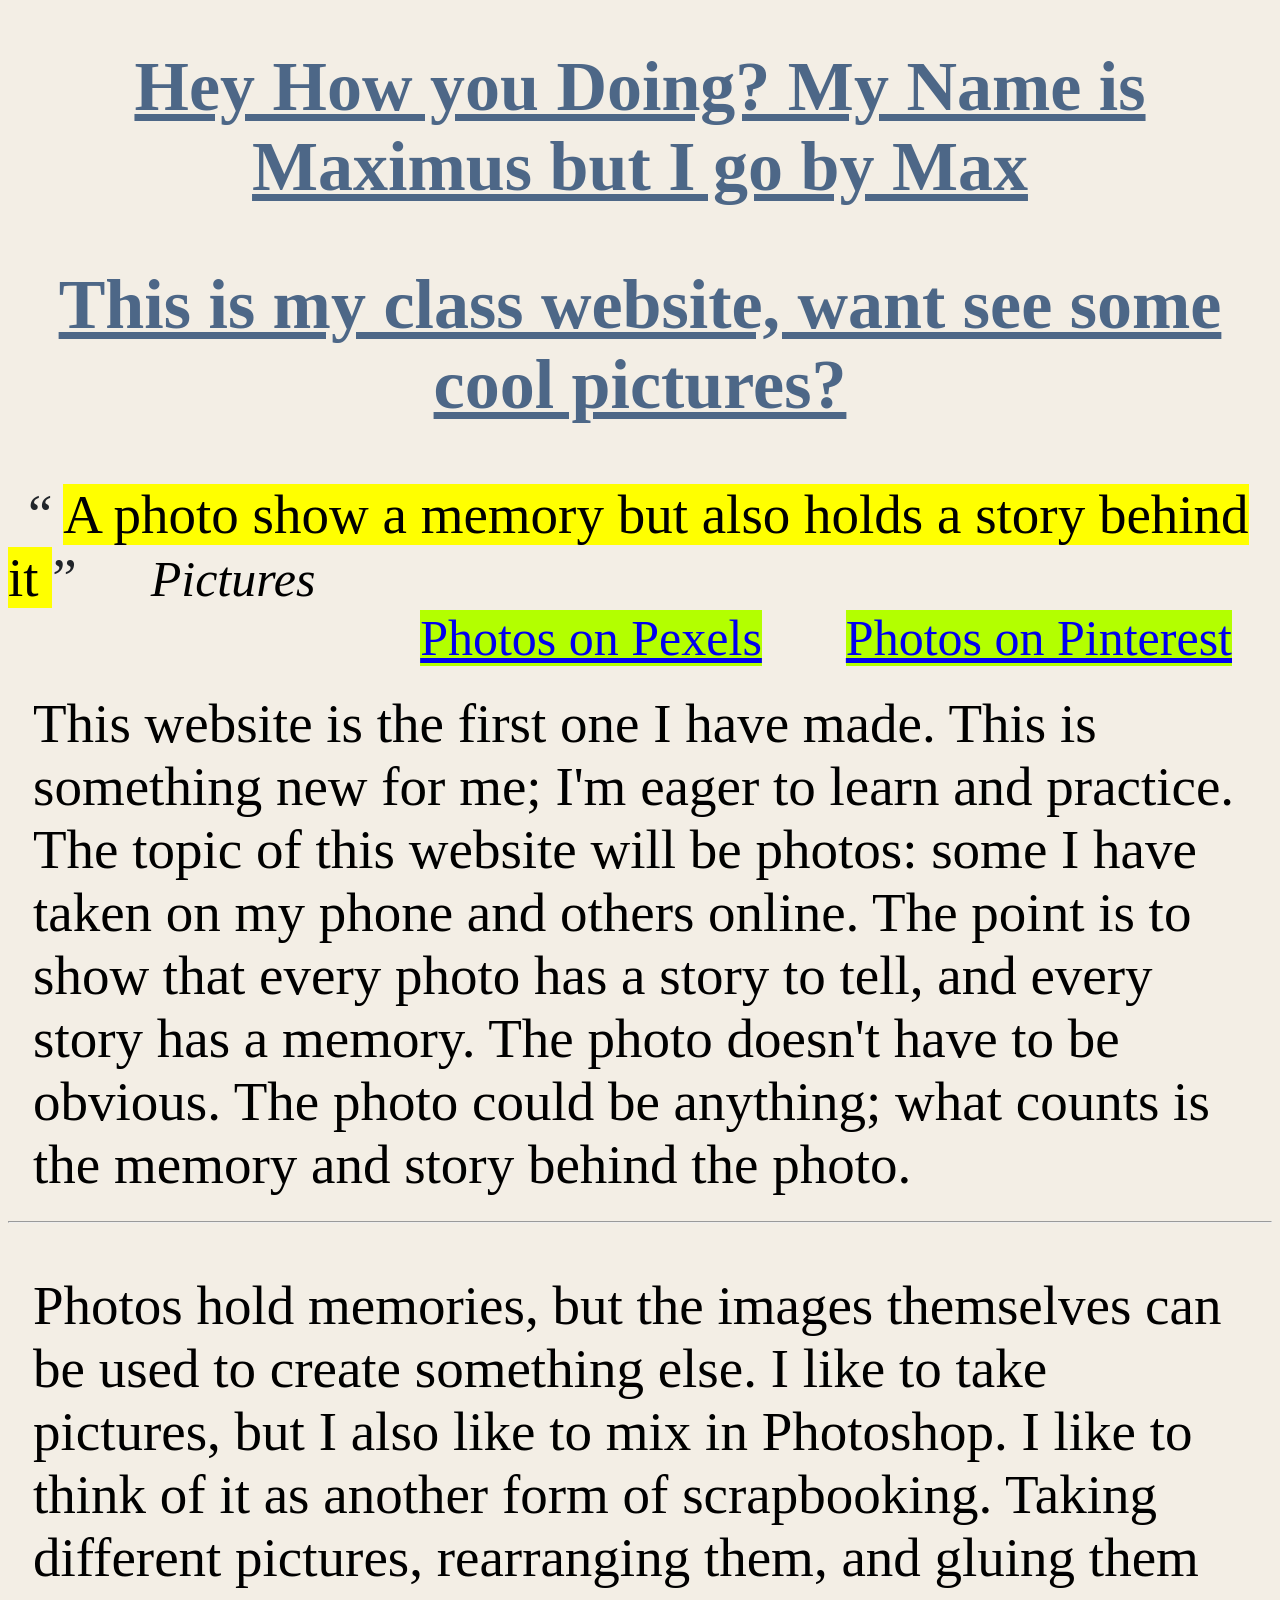
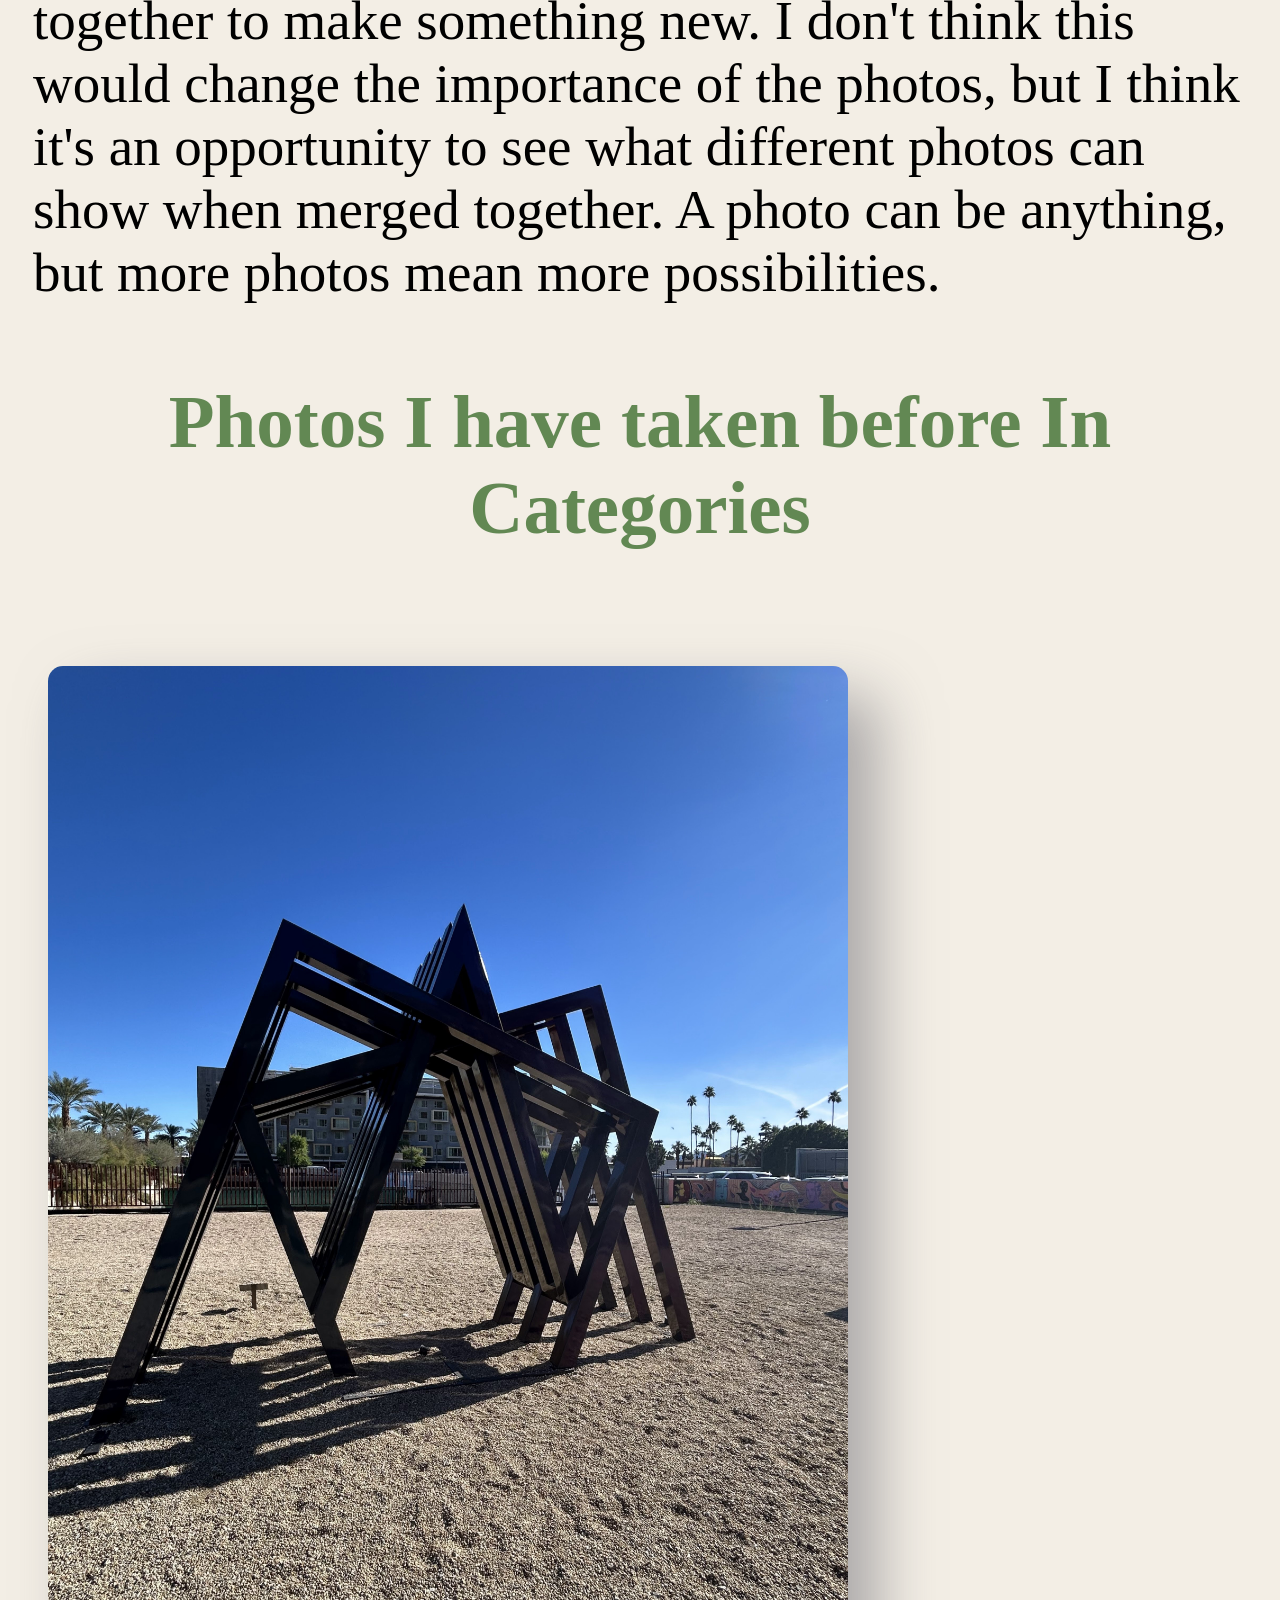
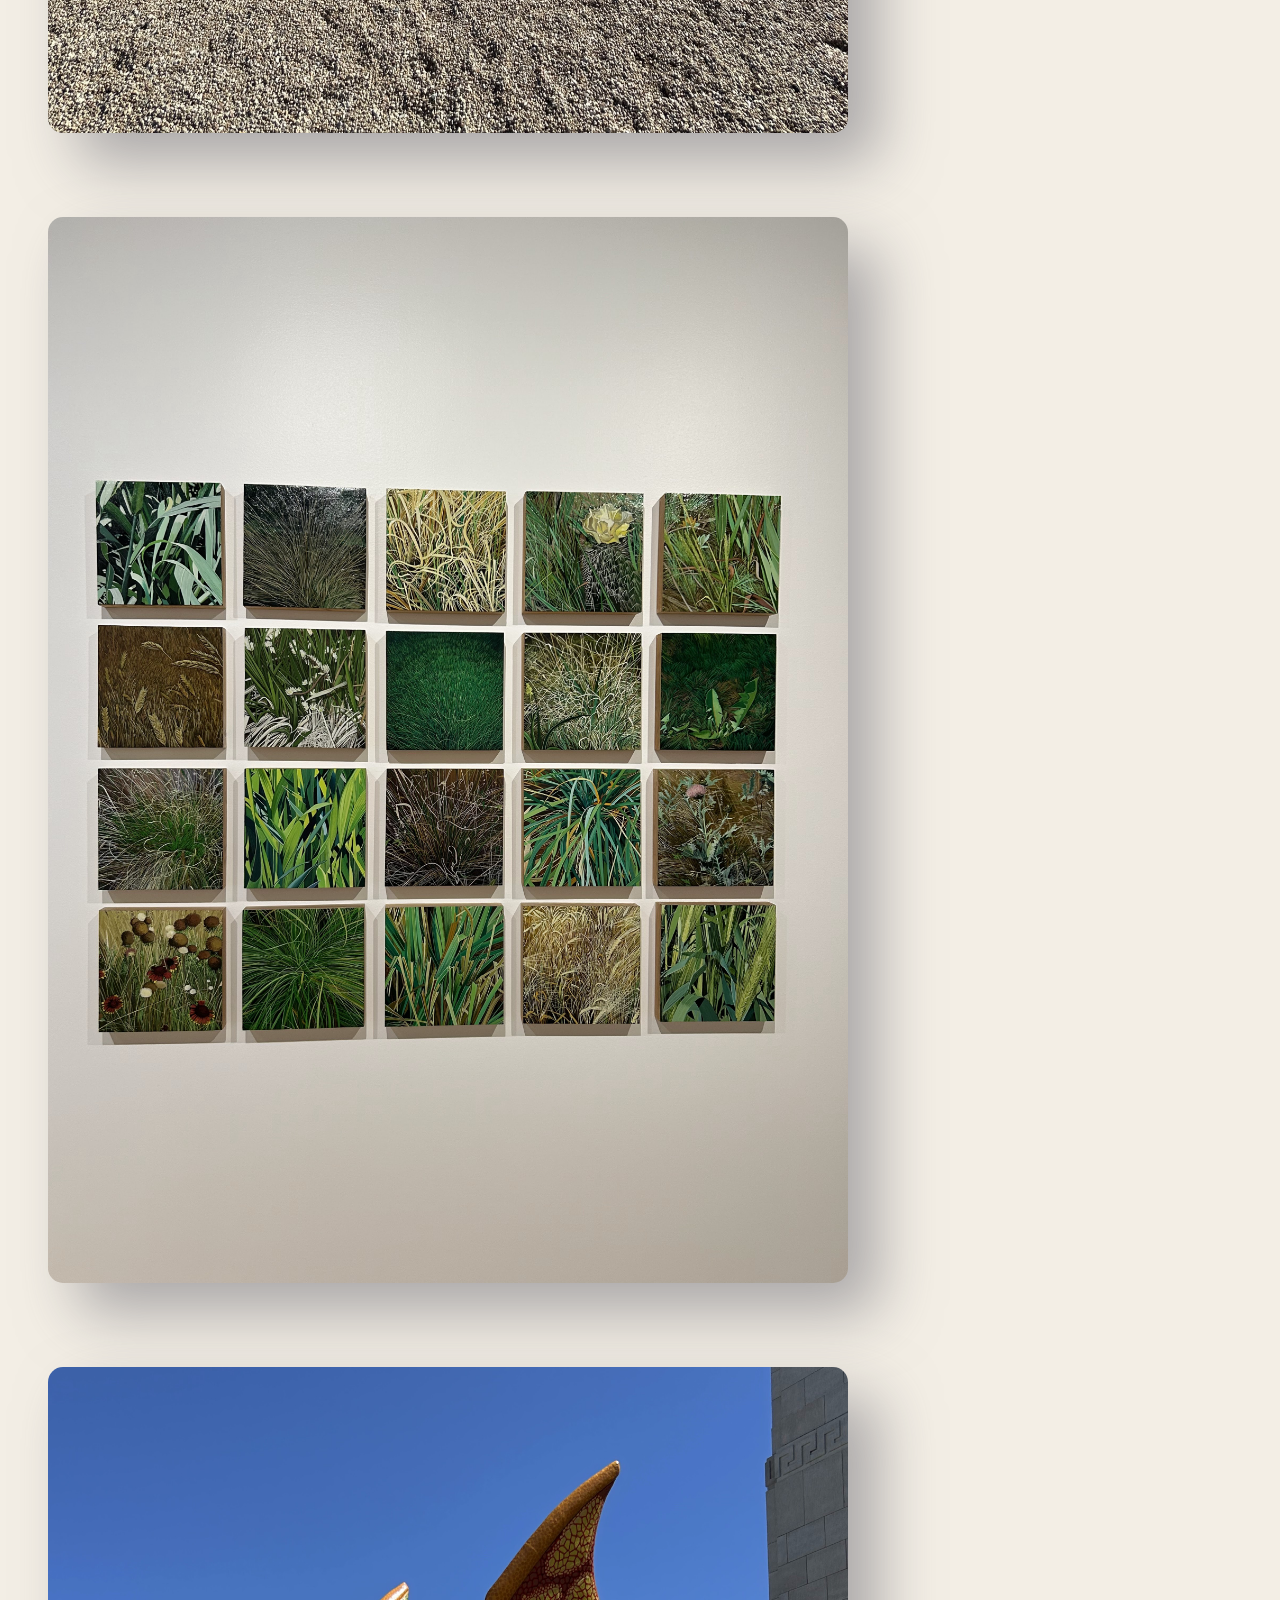
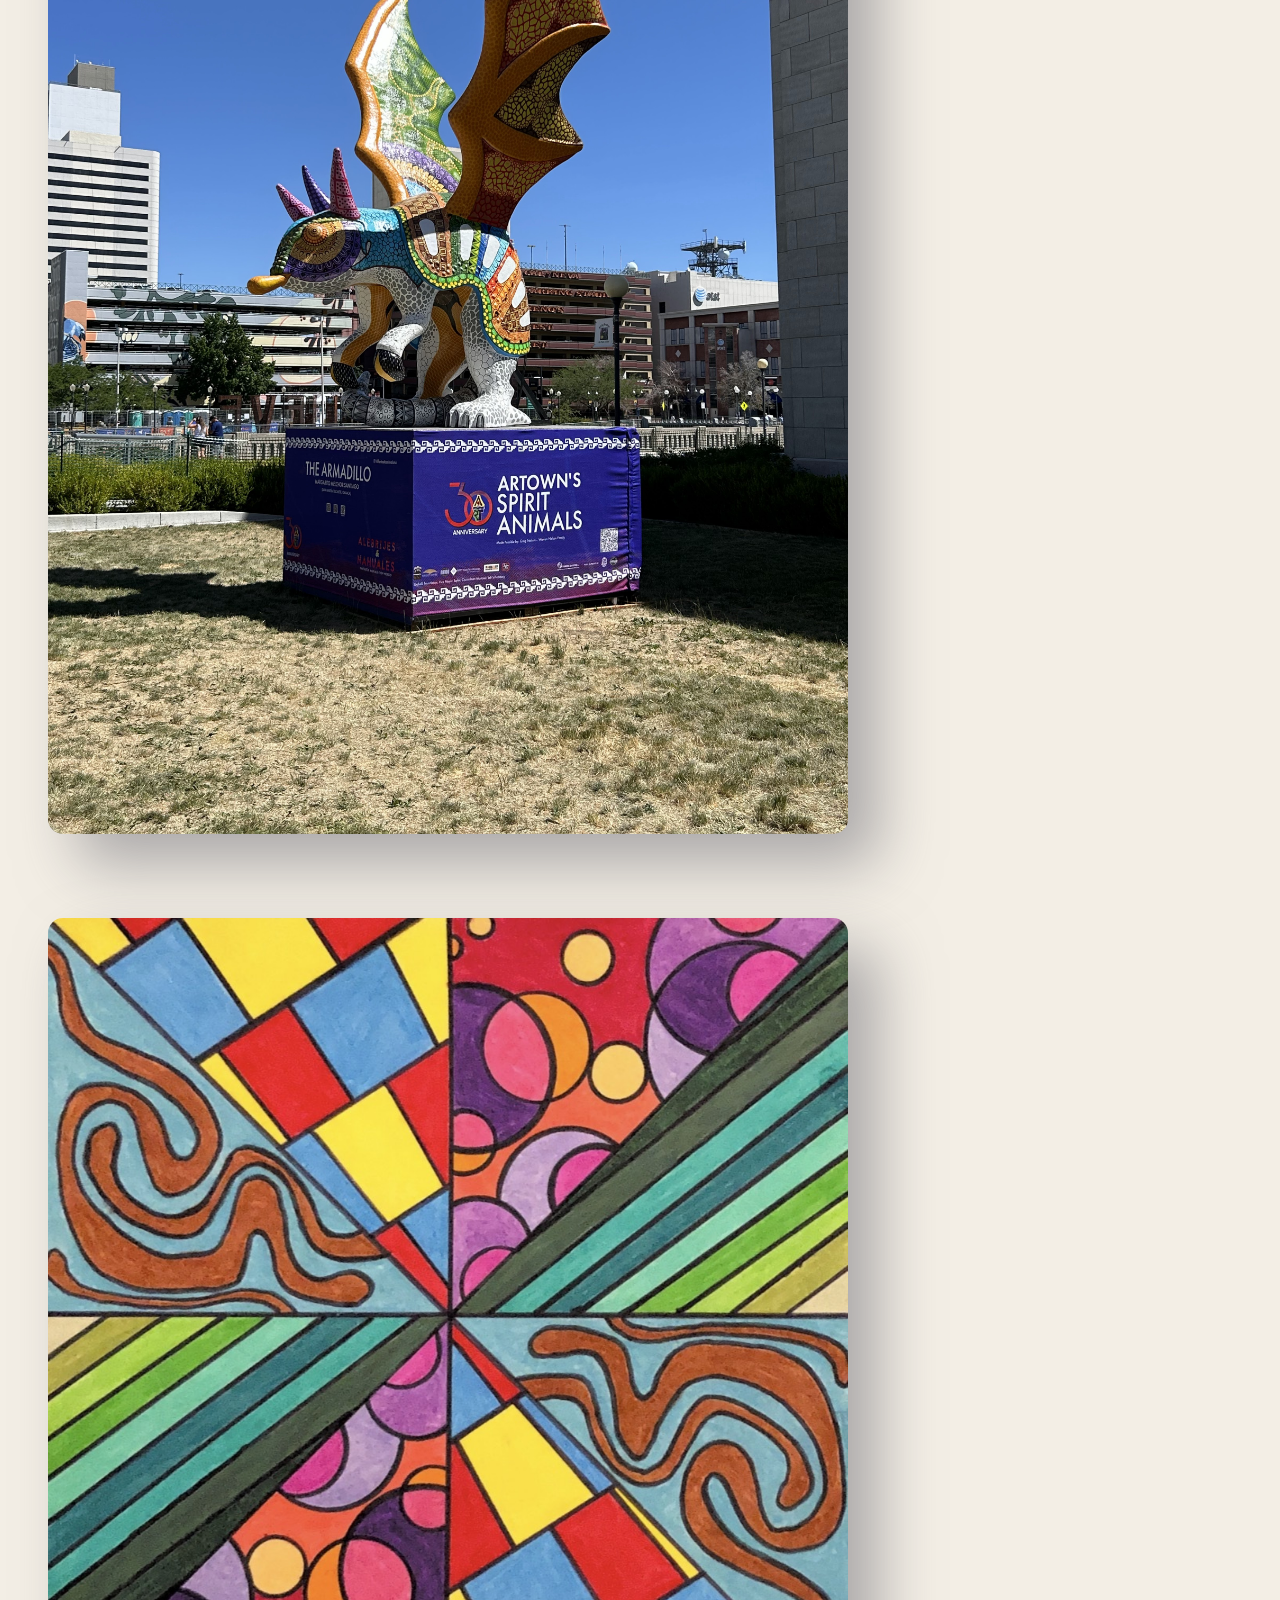
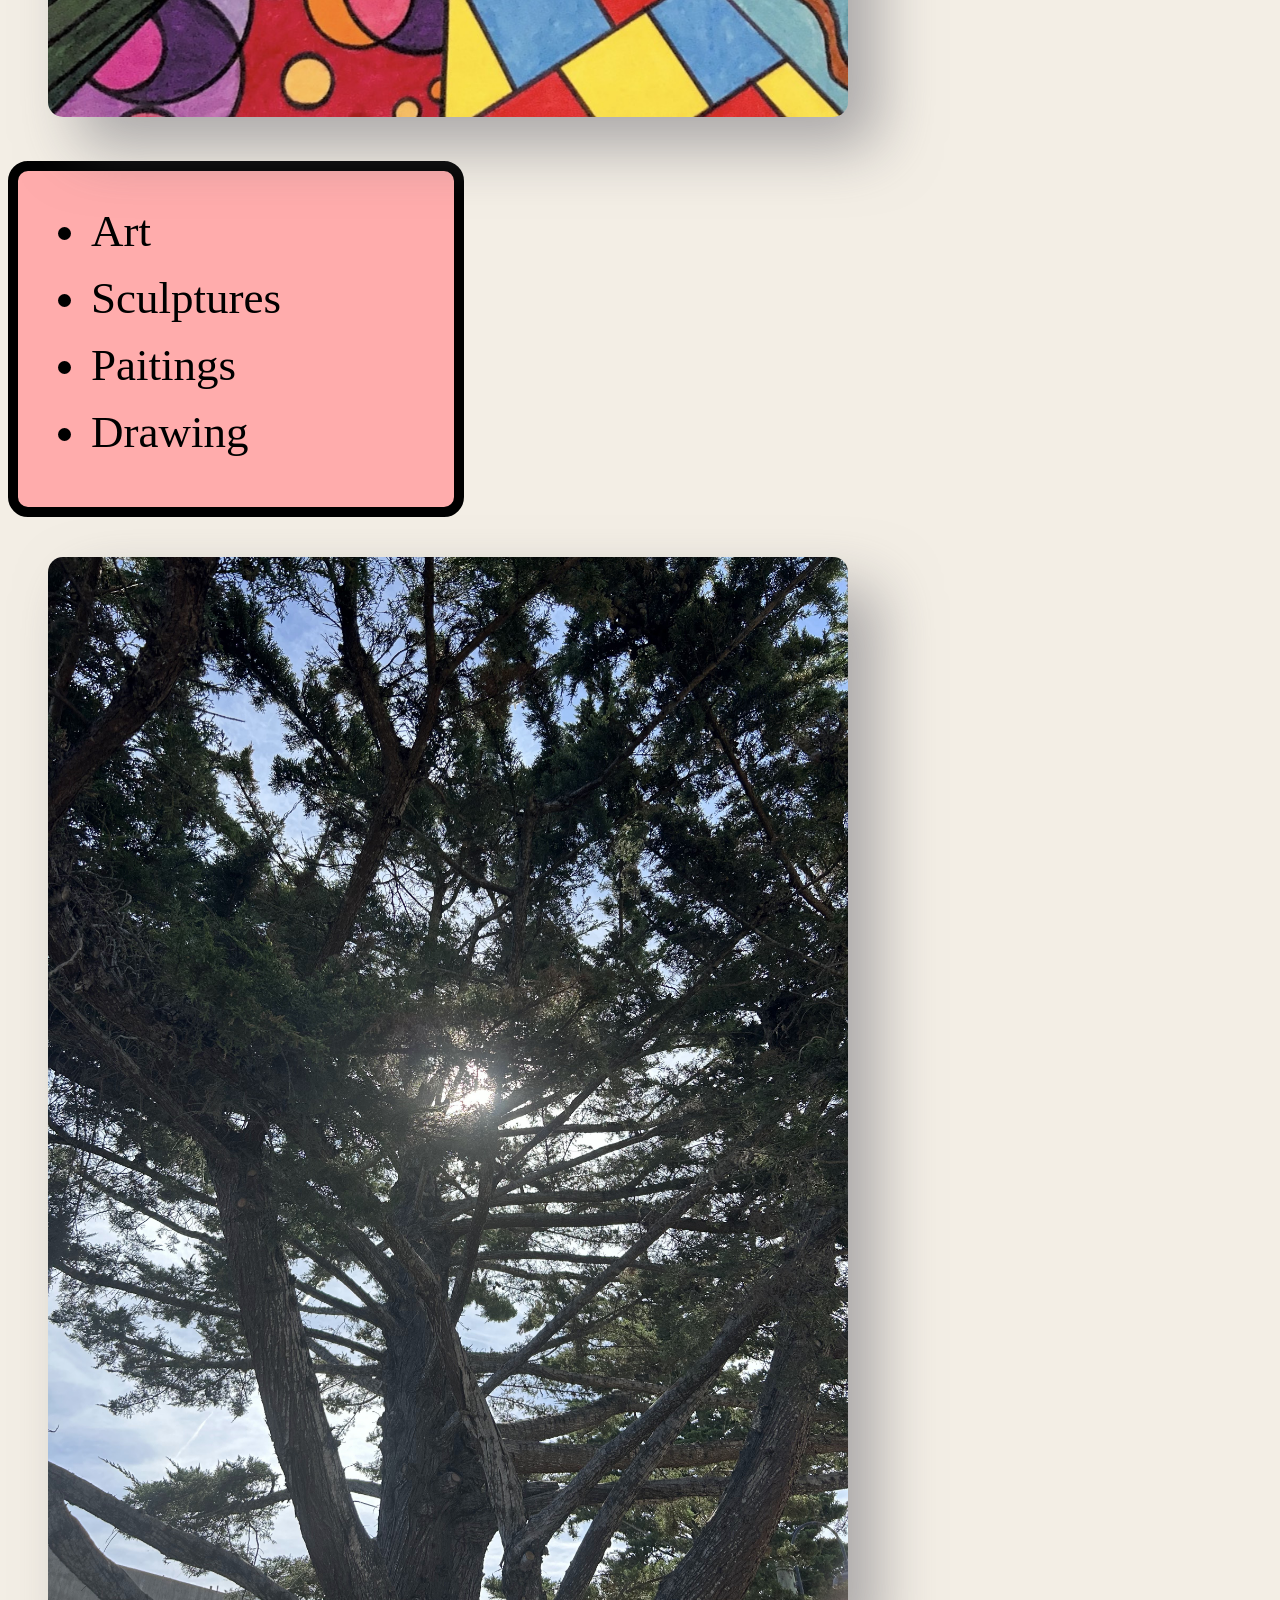
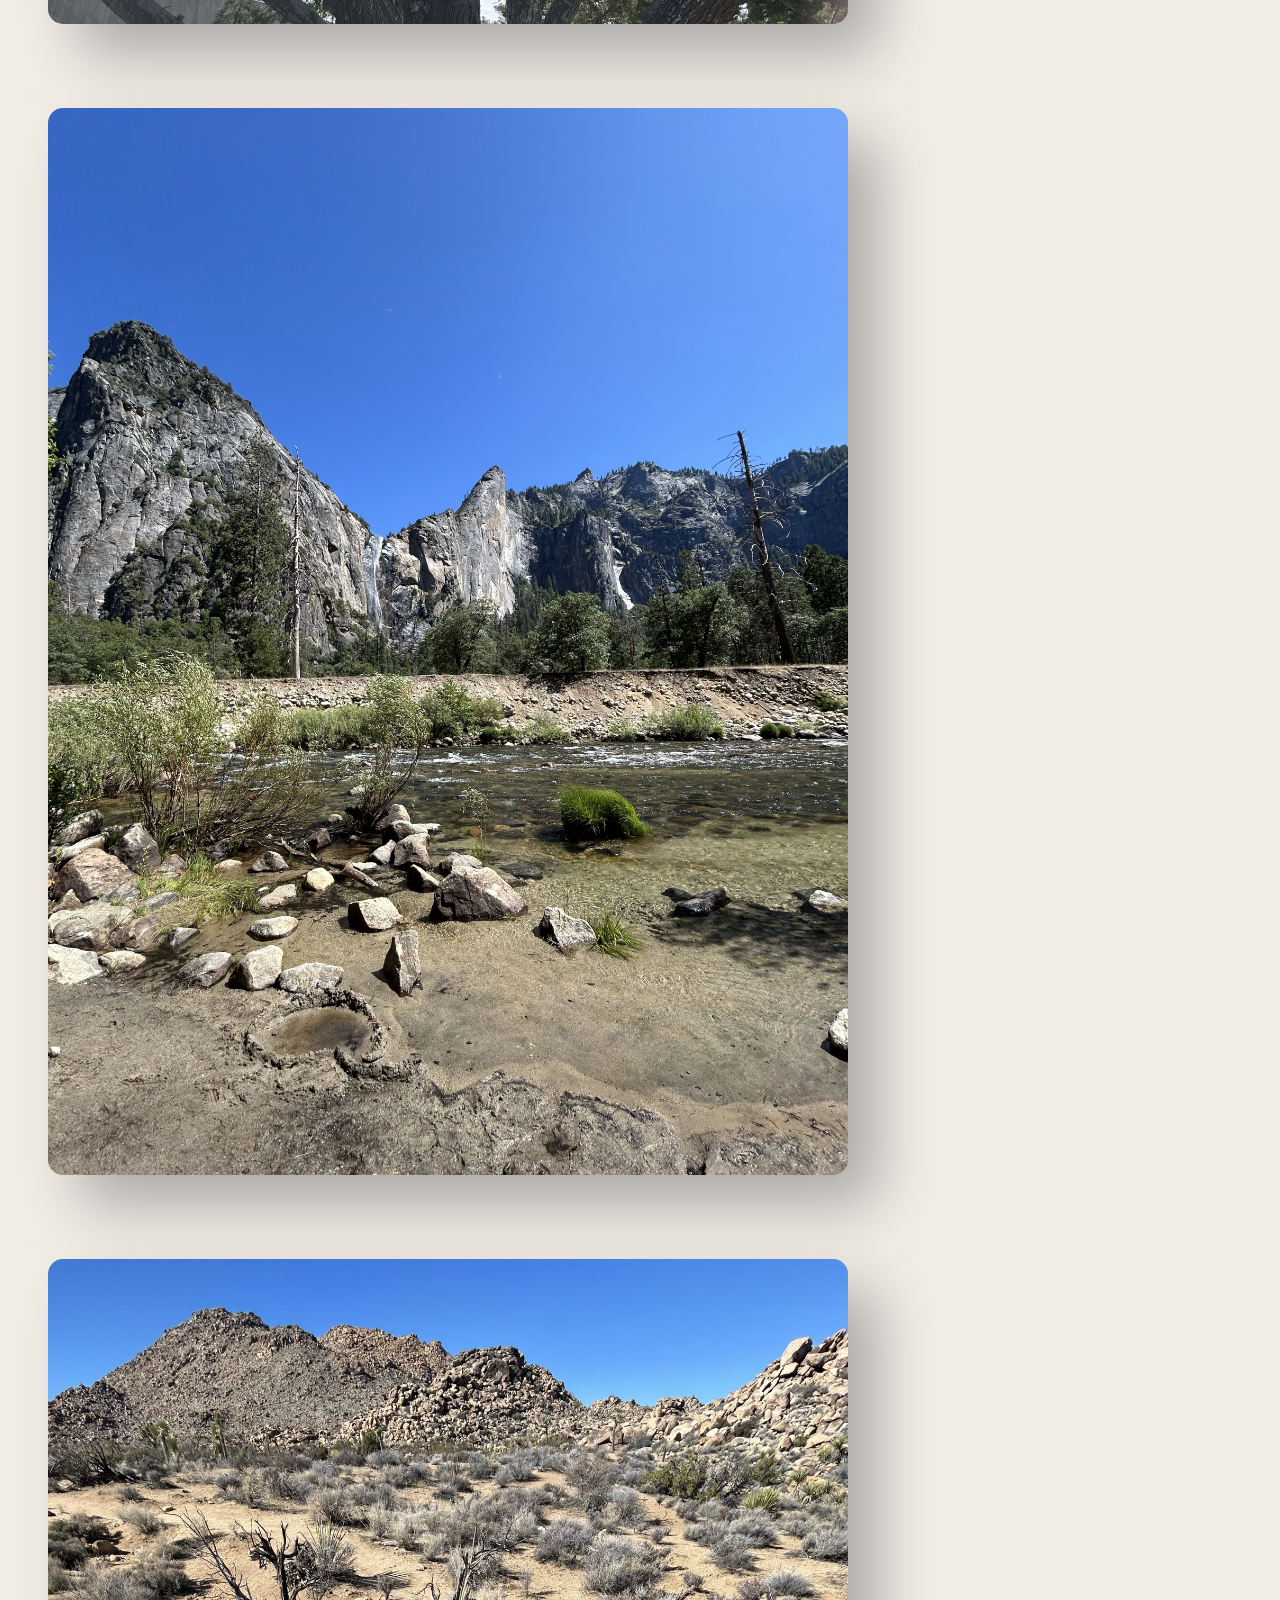
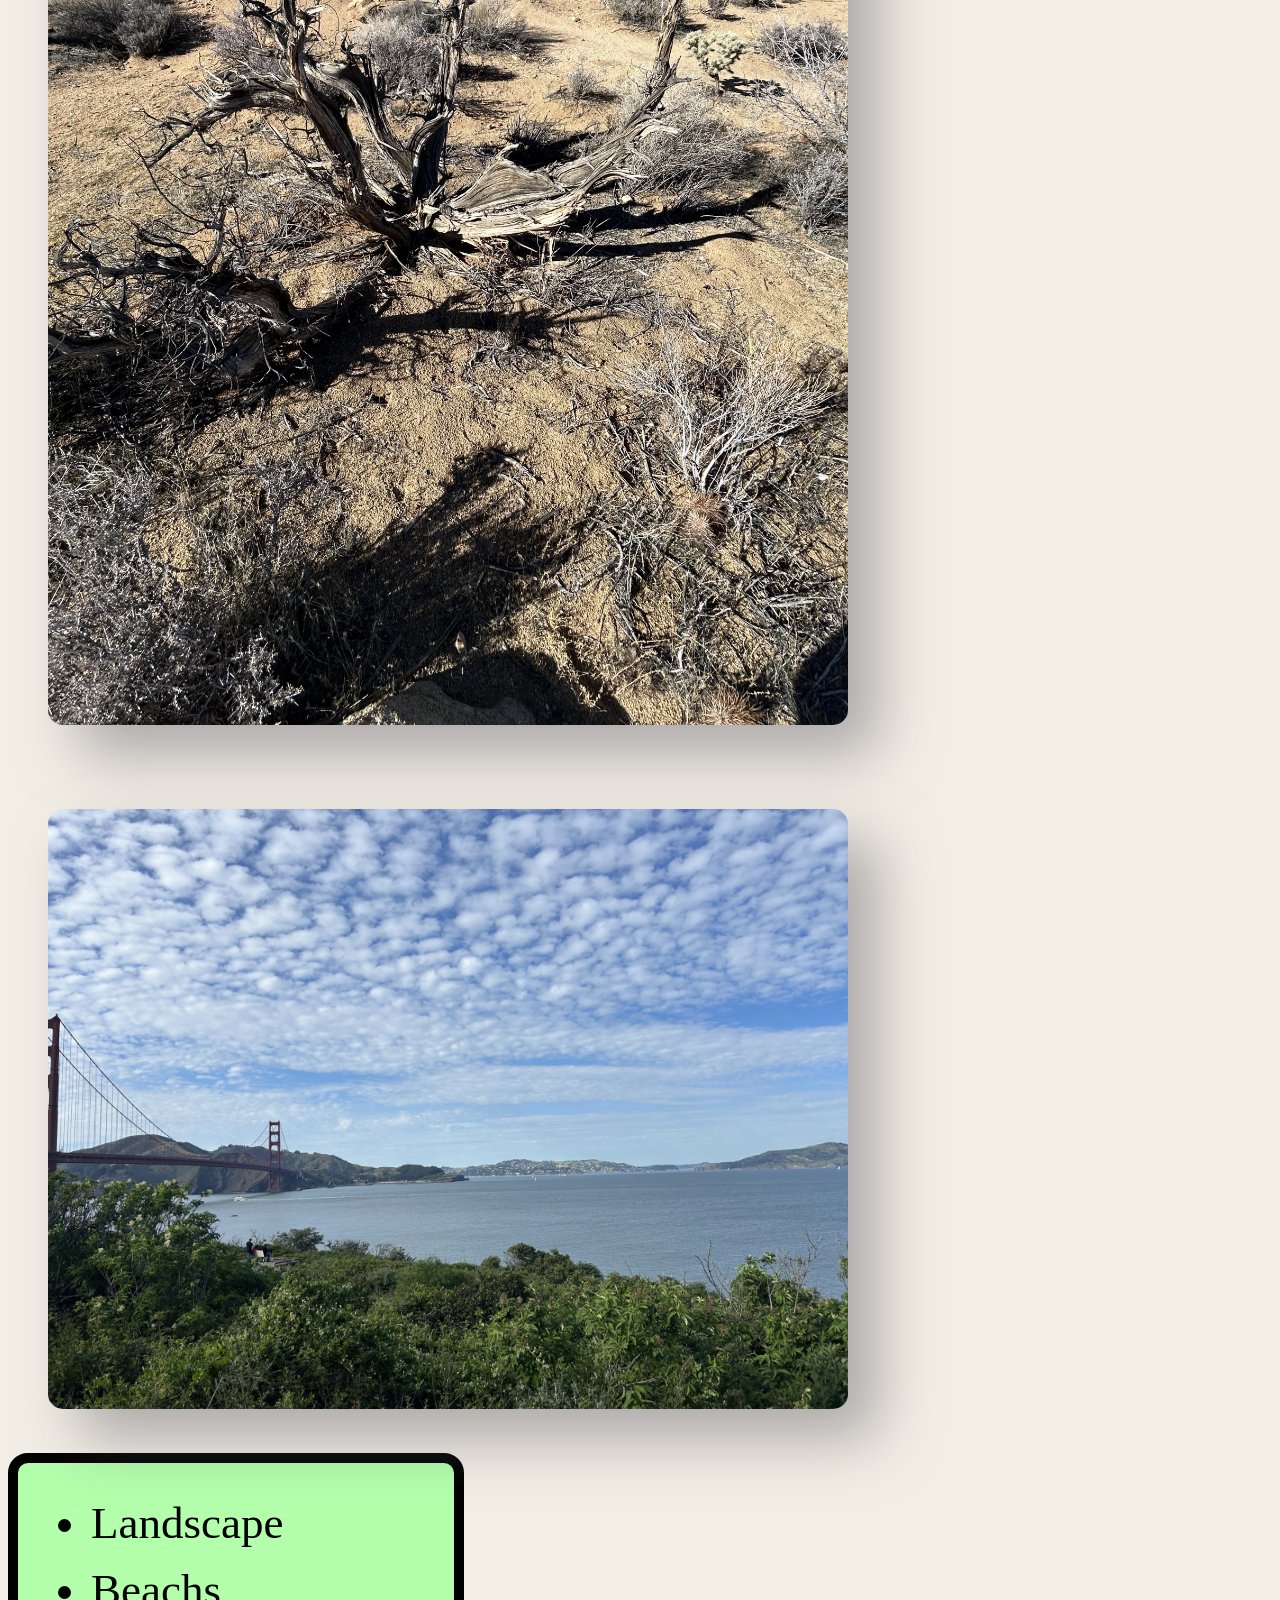
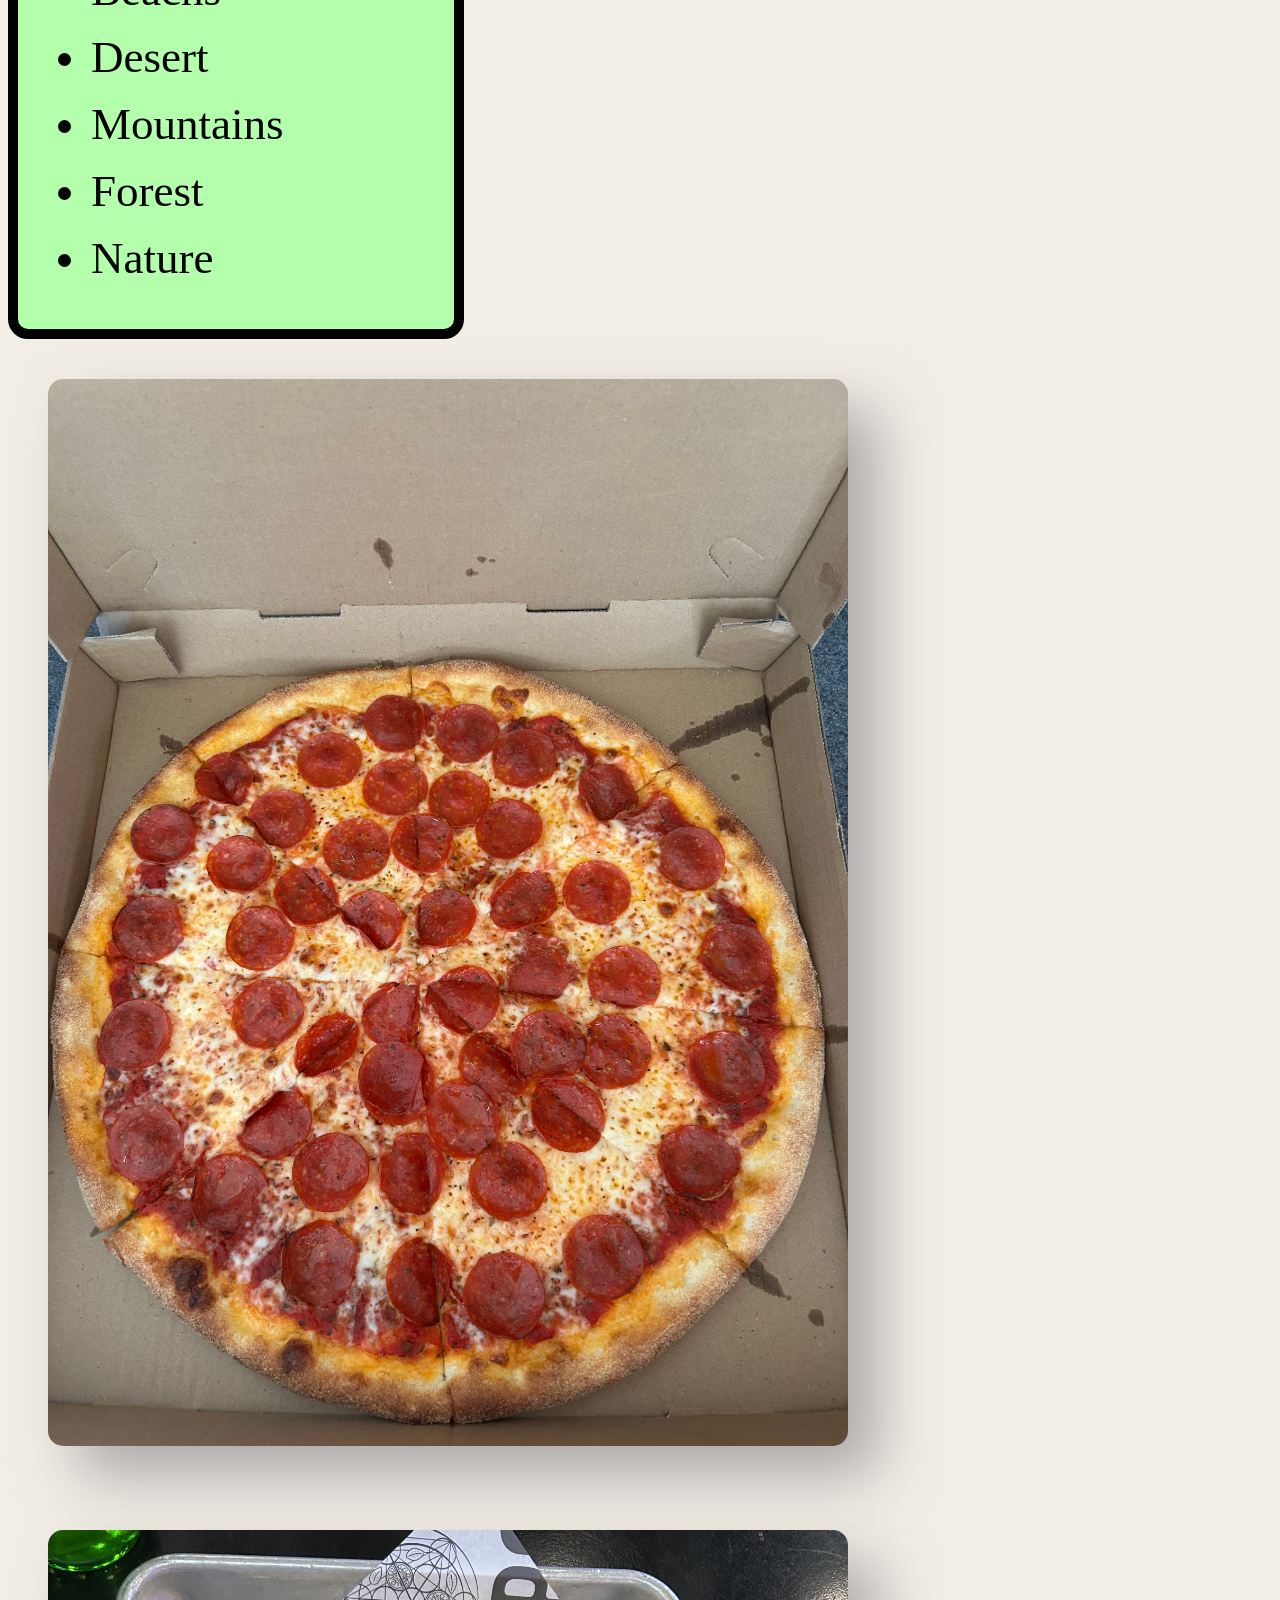
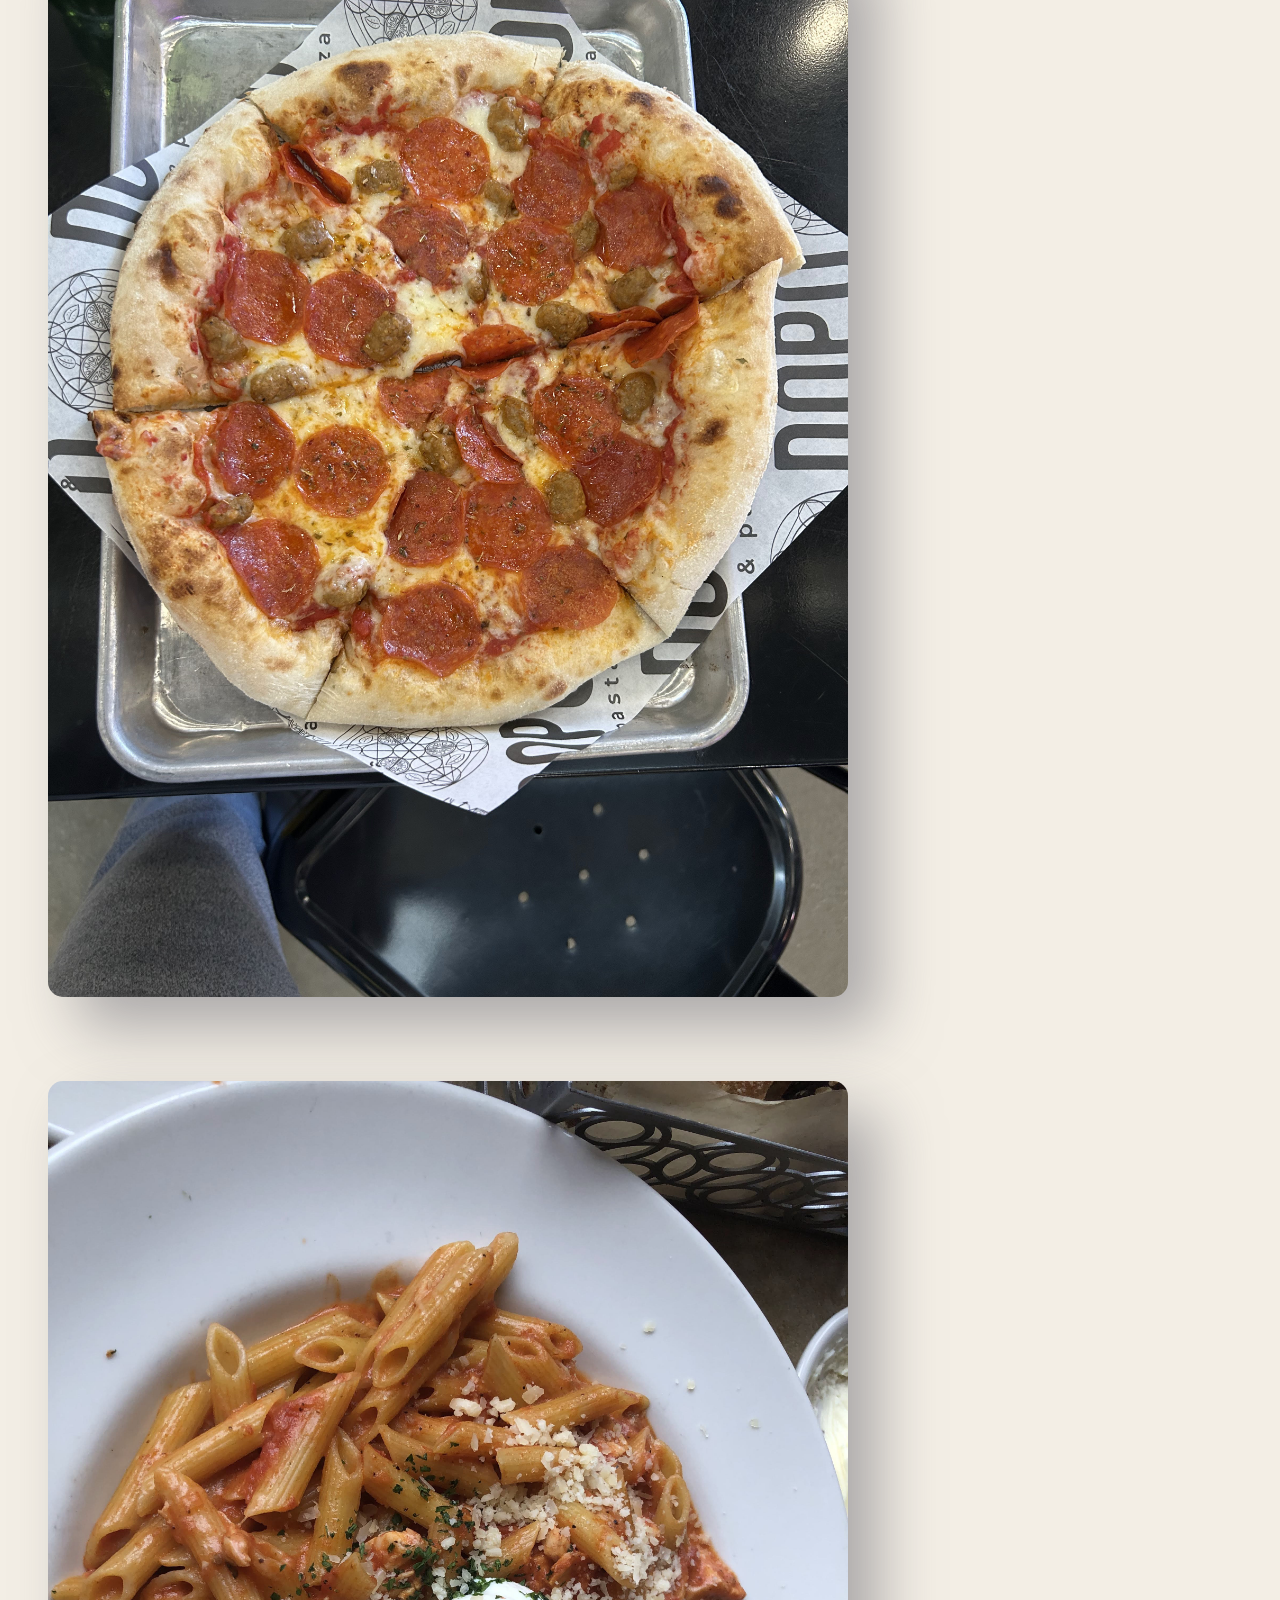
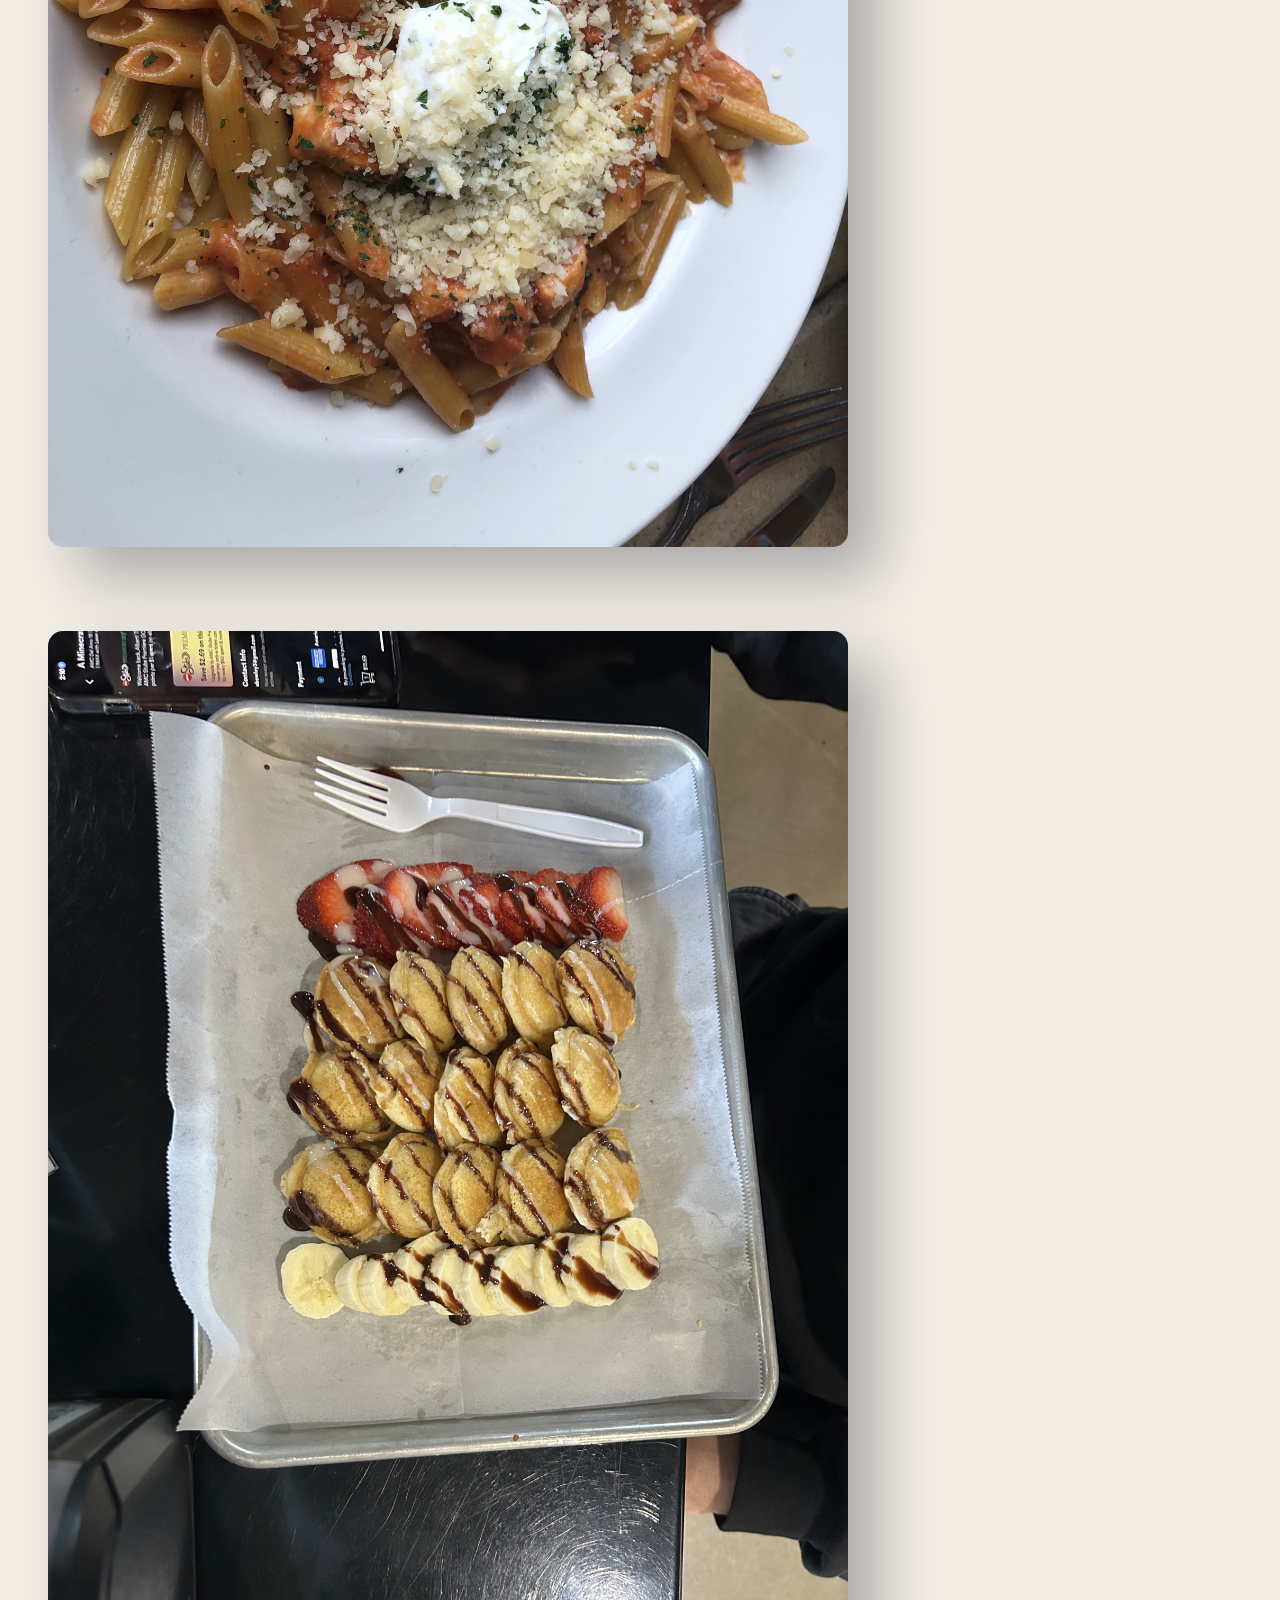
==== index.html @ 7462b614 "Updated Sep 18, 2026" ====
<!DOCTYPE html>
<html lang="en">
<head>
  <meta charset="UTF-8">
  <meta name="viewport" content="width=device-width, initial-scale=1.0">
  <title>My Website of Pictures</title>
  <link rel="stylesheet" href="style.css">
</head>
<body>

<title>My Website of Pictures</title>

<h1> <b> Hey How you Doing? My Name is Maximus but I go by Max</b> </h1>

<h2> <b> This is my class website, want see some cool pictures? </b> </h2>

<q> <mark> A photo show a memory but also holds a story behind it </mark> </q>

<dfn> Pictures </dfn>

<div id="Links">
<a href="https://www.pexels.com/">Photos on Pexels</a>

<a href="https://www.pinterest.com/">Photos on Pinterest</a>
</div>

<p> This website is the first one I have made. This is something new for me; I'm eager to learn and practice. The topic of this website will be photos: some I have taken on my phone and others online. The point is to show that every photo has a story to tell, and every story has a memory. The photo doesn't have to be obvious. The photo could be anything; what counts is the memory and story behind the photo. </p>

<hr> <wbr>

<p> Photos hold memories, but the images themselves can be used to create something else. I like to take pictures, but I also like to mix in Photoshop. I like to think of it as another form of scrapbooking. Taking different pictures, rearranging them, and gluing them together to make something new. I don't think this would change the importance of the photos, but I think it's an opportunity to see what different photos can show when merged together. A photo can be anything, but more photos mean more possibilities. </p>

<h3> Photos I have taken before In Categories</h3>

<img src="image16.jpg" alt="This is a photo of sculpture outside of the Palm Spring Art Museum I visited">
<img src="image17.jpg" alt="This is a series of artworks, that got my attention in Palm Spring Art Museum">
<img src="image13.jpg" alt="I want to see an art exbhition in RENO Nevada and took a picture of a sculpture from one of the artists">
<img src="image1.jpg" alt="An artwork I did for my design class about patterns">
<div id="list1">
<ul>
	<li>Art</li>
	<li>Sculptures</li>
	<li>Paitings</li>
	<li>Drawing</li>
</ul>
</div>
<img src="image2.jpg" alt="Another photo I took of a tree on a sunny day, when my family went to visit an aquarium">
<img src="image11.jpg" alt="A river and mountain view when my family and I went to go see Yosemite National Park">
<img src="image15.jpg" alt="My family and I took a walk through the Palm Spring, Joshua Tree National Park desert">
<img src="image3.jpg" alt="A view of the Golden Gate Bridge and of the full landscape">
<div id="list2">
<ul>
	<li>Landscape</li>
	<li>Beachs</li>
	<li>Desert</li>
	<li>Mountains</li>
	<li>Forest</li>
	<li>Nature</li>
</ul>
</div>
<img src="image4.jpg" alt="A large pepperoni pizza I got from GiGis pizza">
<img src="image12.jpg" alt="Another pizza I tried at the public market at RENO Nevada visiting my dad">
<img src="image9.jpg" alt="This pasta I had for dinner at the Cheese Cake Factory">
<img src="image10.jpg" alt="A sweet treat I got in the public marekt at RENO Nevada visiting my dad">
<div id="list3">
<ul>
	<li>Pizza</li>
	<li>Strawberry</li>
	<li>Pasta</li>
	<li>Pancakes</li>
</ul>
</div>
<img src="image5.jpg" alt="A older car model in a I went to a Car Museum with my family in RENO">
<img src="image6.jpg" alt="A small flower arrangement my mom made from flowers she pick from the her garden">
<img src="image8.jpg" alt="An picture of a fish when I went to the Monterey Bay Aquarium">

<h4>  List of extra topics I like to take pictures </h4>

<div id="list4"> 
<ul>
	<li>Amusement Parks</li>
	<li>Animals</li>
	<li>Flowers</li>
	<li>LEGOs</li>
	<li>Weather</li>
	<li>Architecture</li>
	<li>Cars</li>
	<li>Insects</li>
</ul>
</div>

<address> Number # 32132982 </address>
</body>
---- style.css ----
body {
background-color:rgb(243, 238, 229);
color:rgb(0, 0, 0);
font-family: 'time new romain', 'sans-serif'
} 

title {
     color:'black';
}

h1 { 
     color: rgb(77, 103, 135);
     font-size: 70px;
     text-align: center;
     text-decoration-line: underline;
}

h2 { 
     color: rgb(77, 103, 135);
     font-size: 70px;
     text-align: center;
     text-decoration-line: underline;
}

q { 
     color: rgb(33, 37, 42);
     margin: 20px;
     font-size: 55px;
}

dfn {
     color: 'black';
     text-align: center;
     font-size: 50px;
     margin: 50px;
}

#Links {
     color:'rgb(0, 125, 242)';
     align-items: right;
     text-align: right;
}
a {
     color: 'rgb(0, 125, 242)';
     font-size: 50px;
     margin: 40px;
     background-color:rgb(179, 255, 0);
     align-items: right;
     text-align: right;
}

p { 
     color: 'black';
     font-size: 55px;
     margin: 25px;
 }

wbr {
     color:rgba(73, 73, 74, 0.932)
}

h3 { 
     color: rgb(98, 136, 83);
     font-size: 75px;
     text-align: center;
}

img {
     width: 800px;
     border: 10px rgba(207, 205, 205, 0.843);
     border-radius: 15px;
     filter: drop-shadow(30px 30px 30px rgba(97, 97, 108, 0.5));
     margin: 40px;
}

h4 { 
     color: rgb(83, 131, 136);
     font-size: 75px;
}

#list1 {
     color: 'black';
     background-color: rgb(255, 172, 172);
     padding: 18px;
     border-radius: 20px;
     width: 400px;
     height: 300px;
     border: 10px solid black;
}

#list2 {
     color: 'black';
     background-color: rgb(179, 255, 172);
     padding: 18px;
     border-radius: 20px;
     width: 400px;
     height: 430px;
     border: 10px solid black;
}

#list3 {
     color: 'black';
     background-color: rgb(201, 255, 245);
     padding: 18px;
     border-radius: 20px;
     width: 400px;
     height: 300px;
     border: 10px solid black;
}
#list4 {
     color: 'black';
     background-color: rgb(255, 255, 255);
     padding: 18px;
     border-radius: 20px;
     width: 400px;
     height: 550px;
     border: 10px solid black;
}
li {
     color: 'black';
     margin: 15px;
     font-size: 45px;
     align-items: right;
}

address {
     color: rgb(0, 0, 0);
     font-size: 55px;
     text-align: center;
}
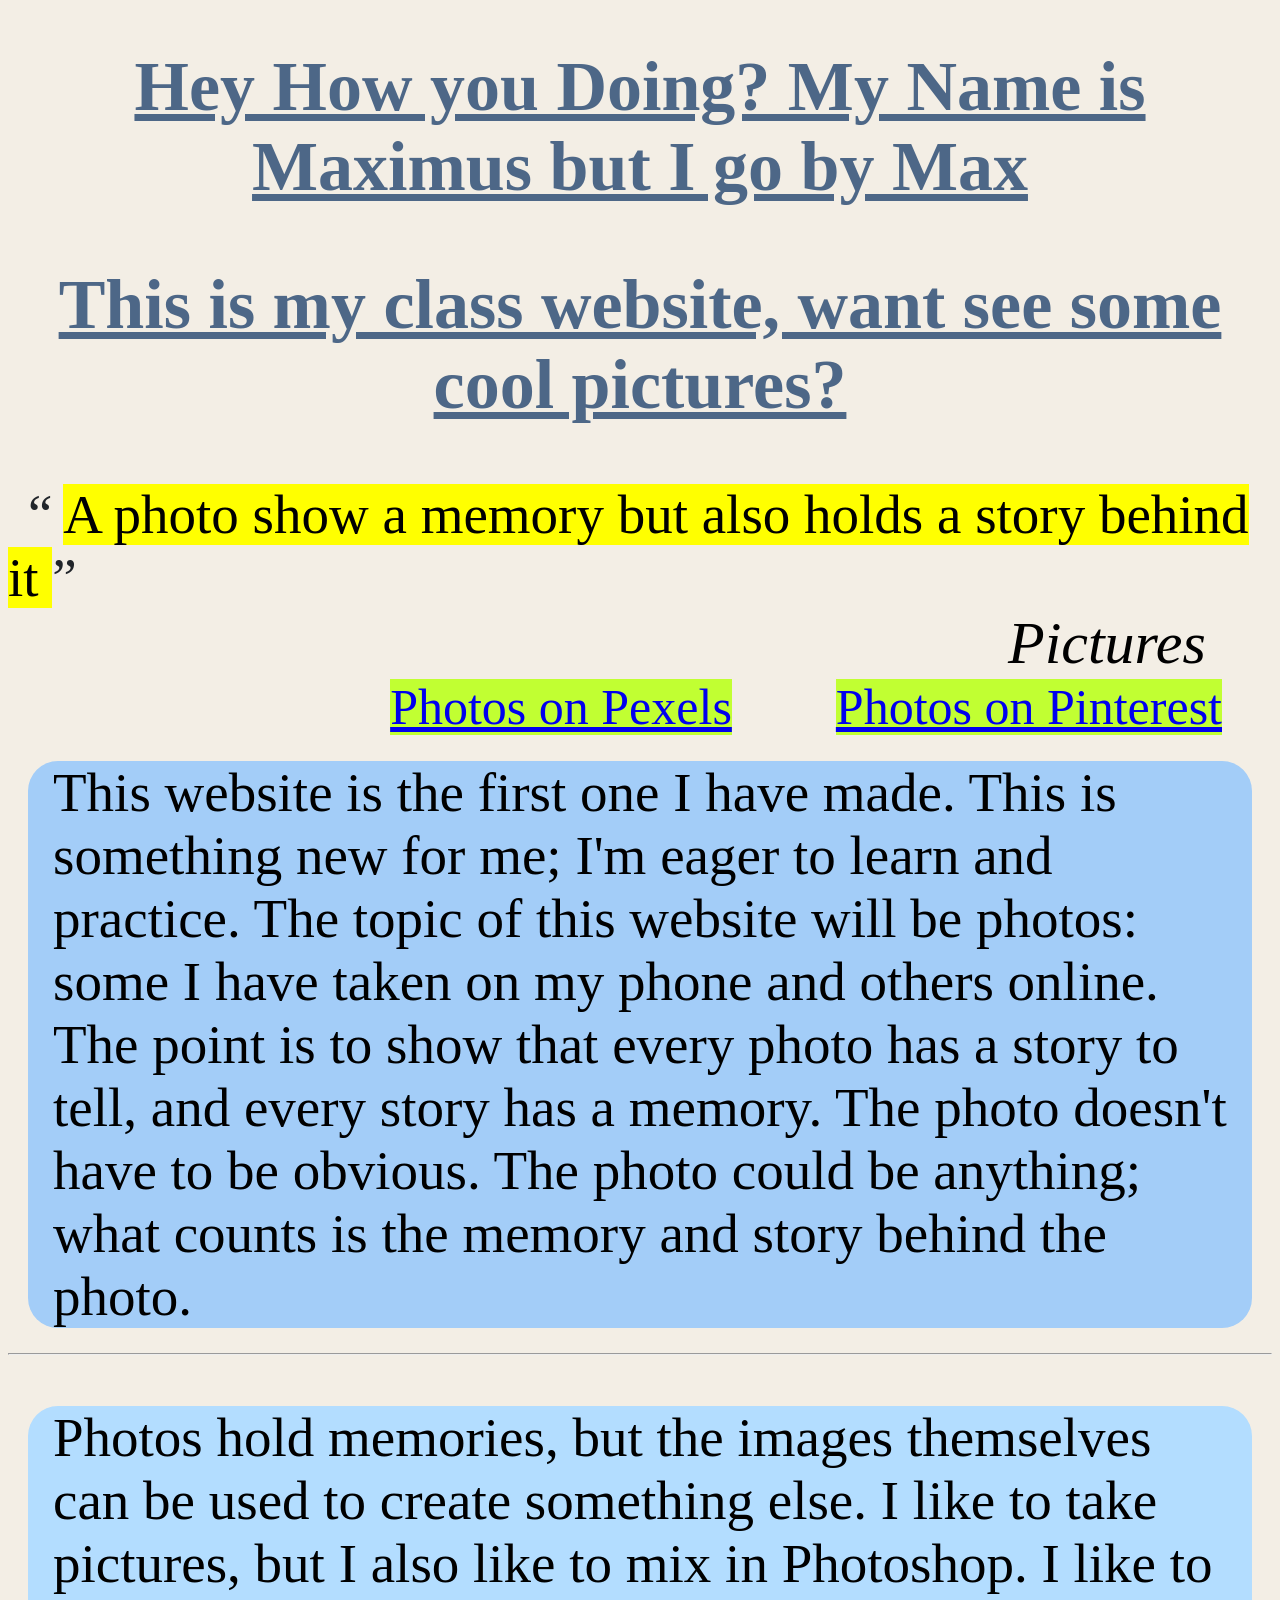
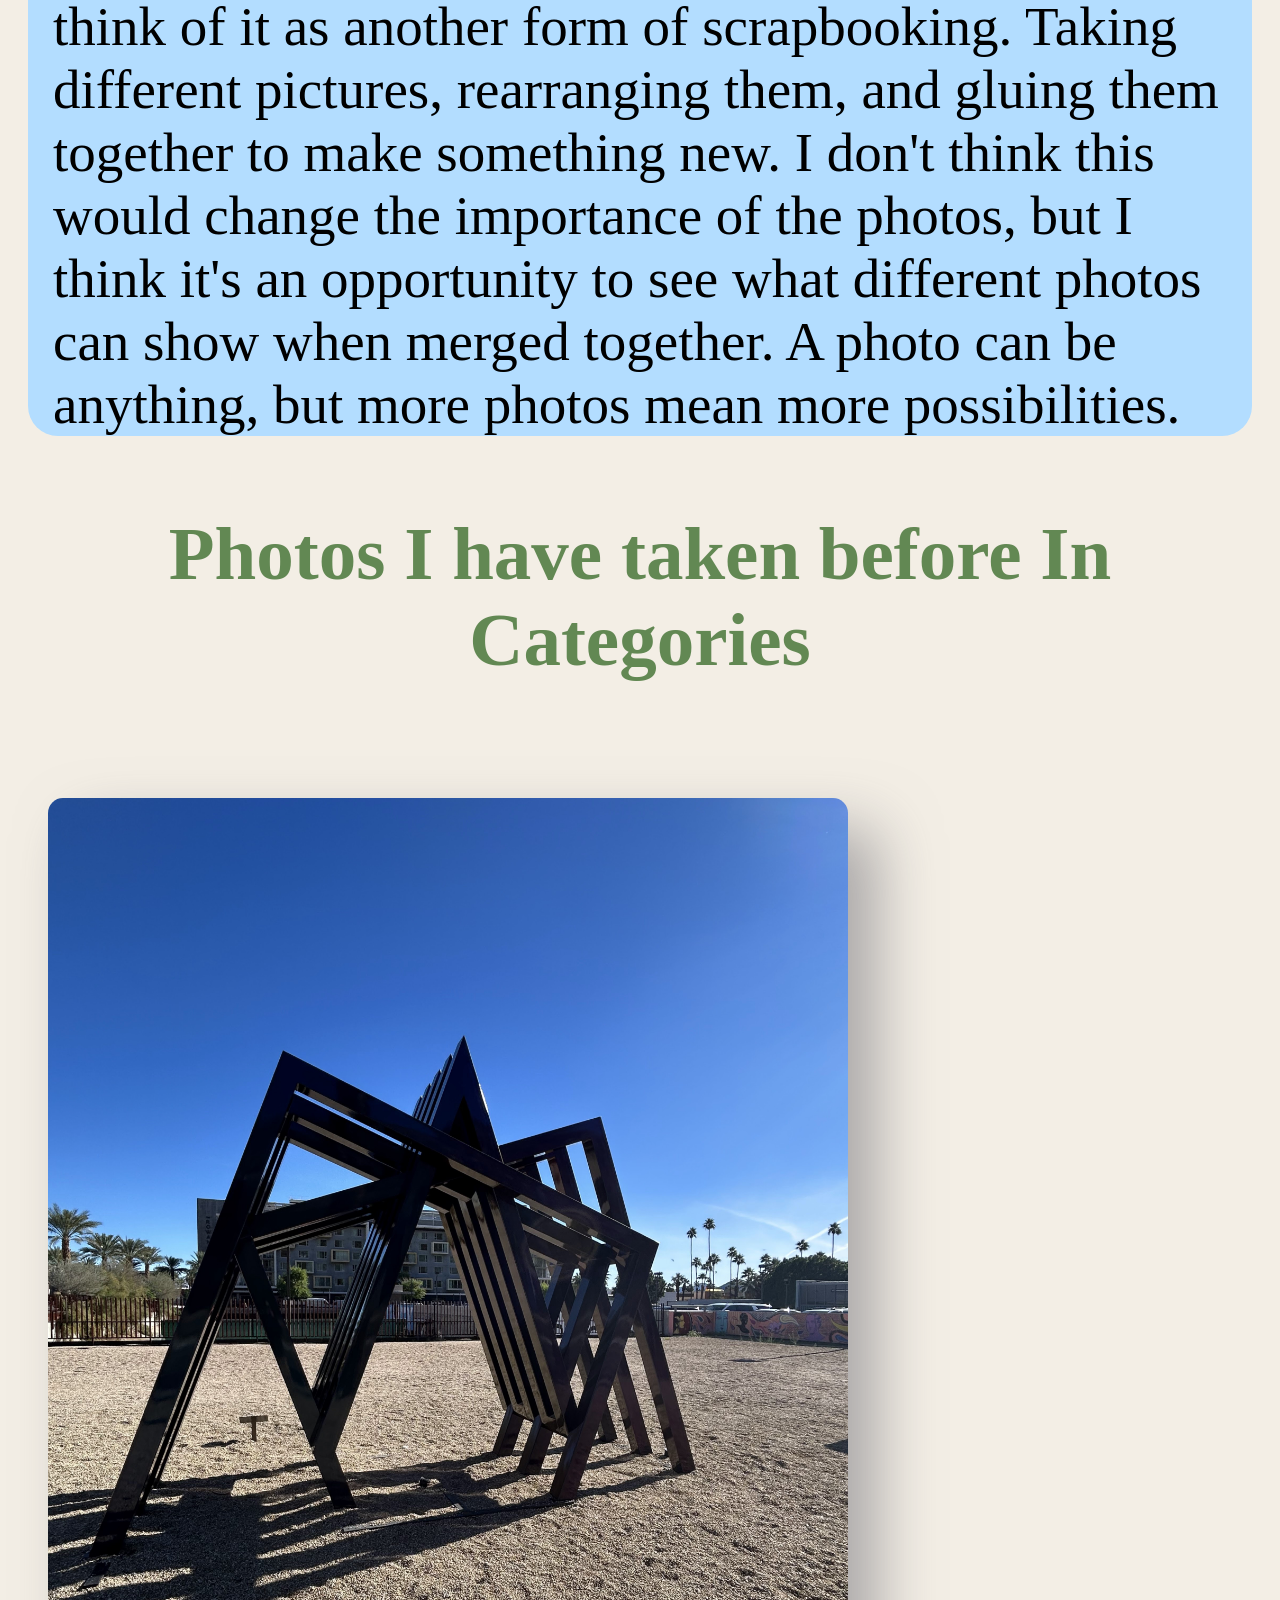
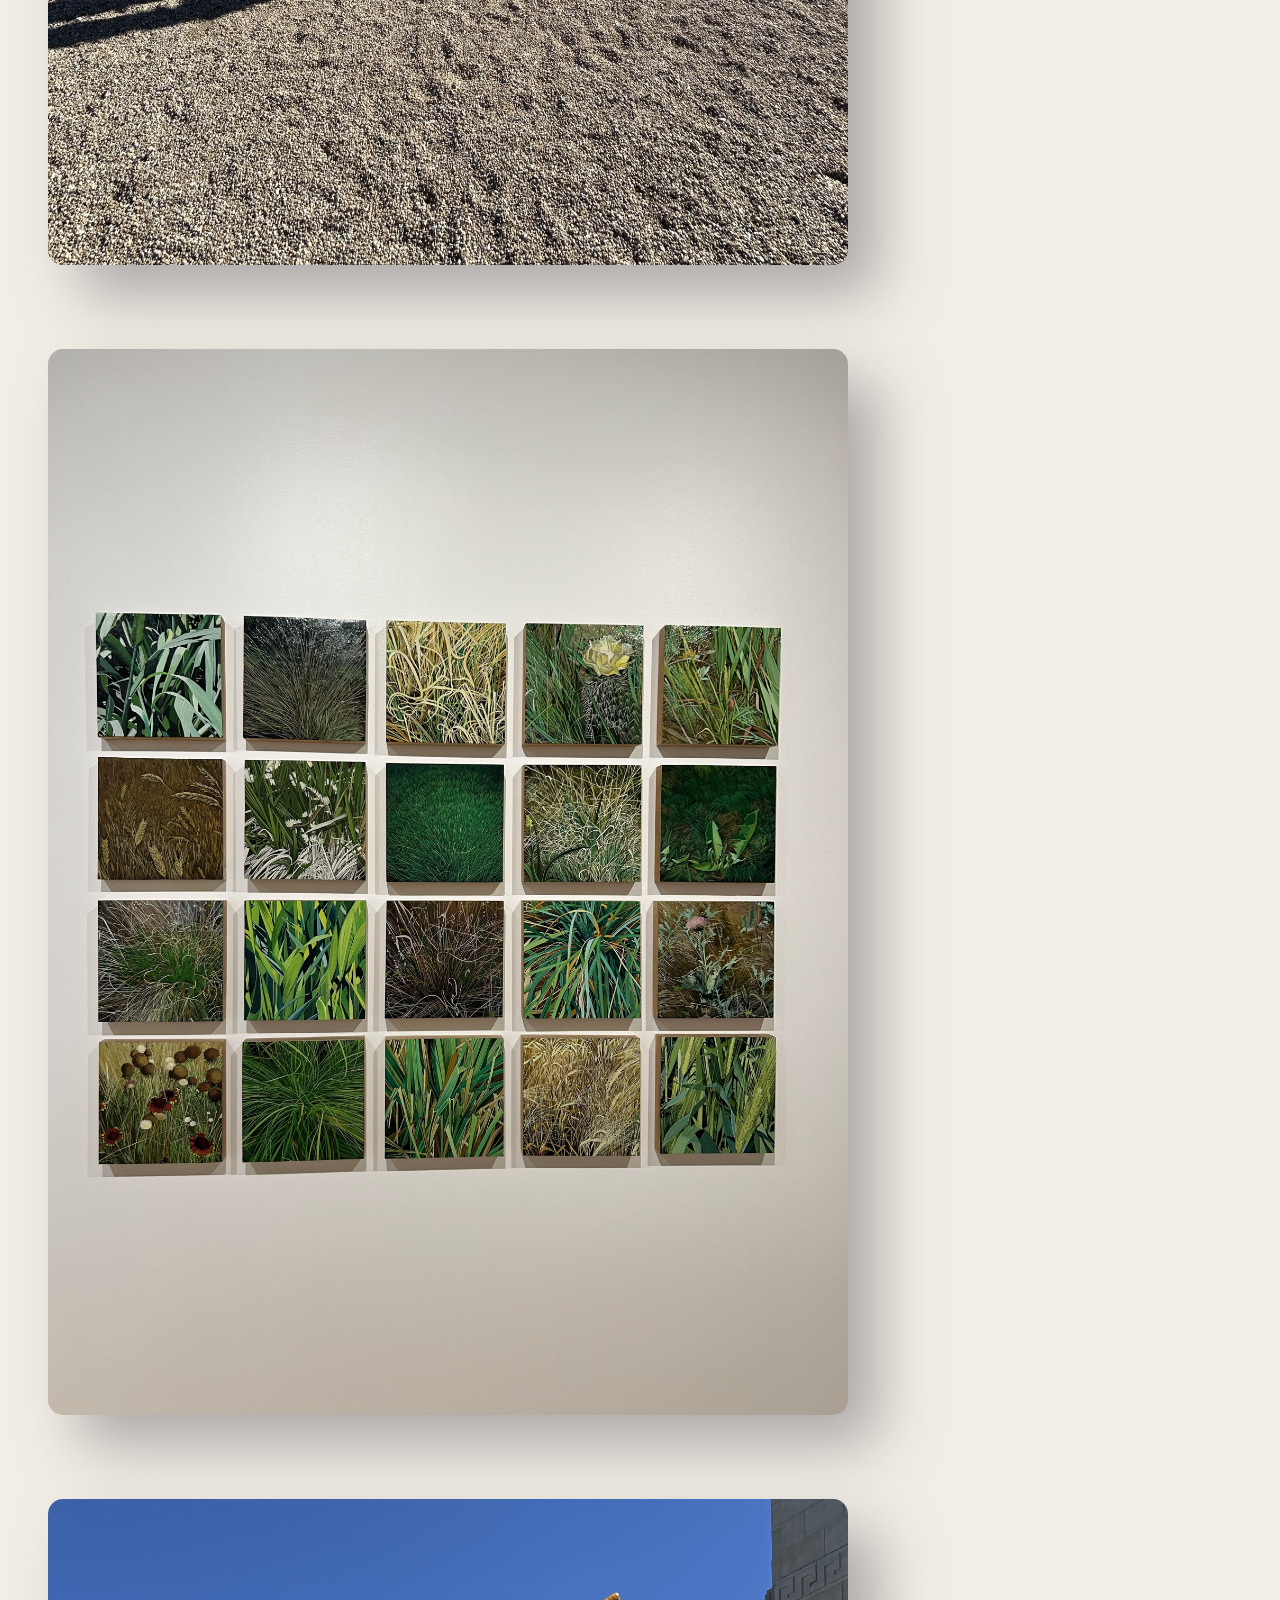
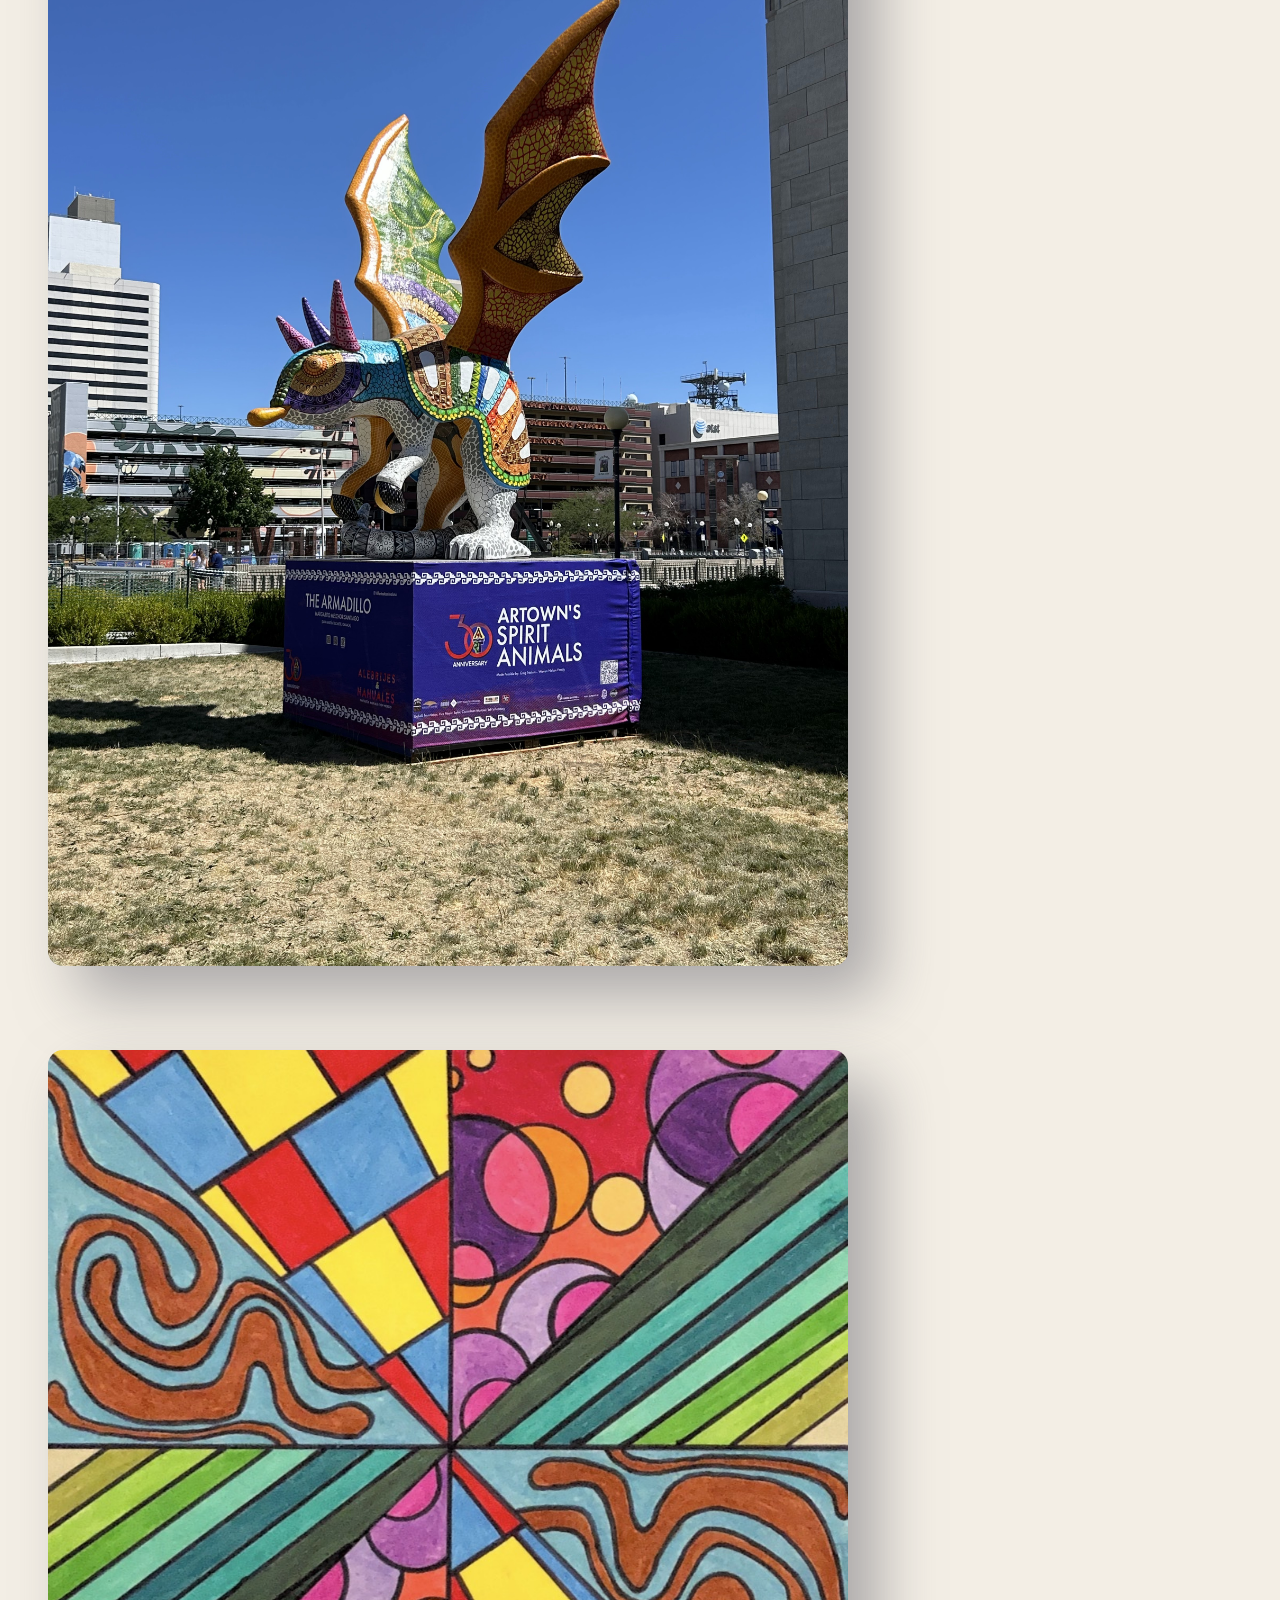
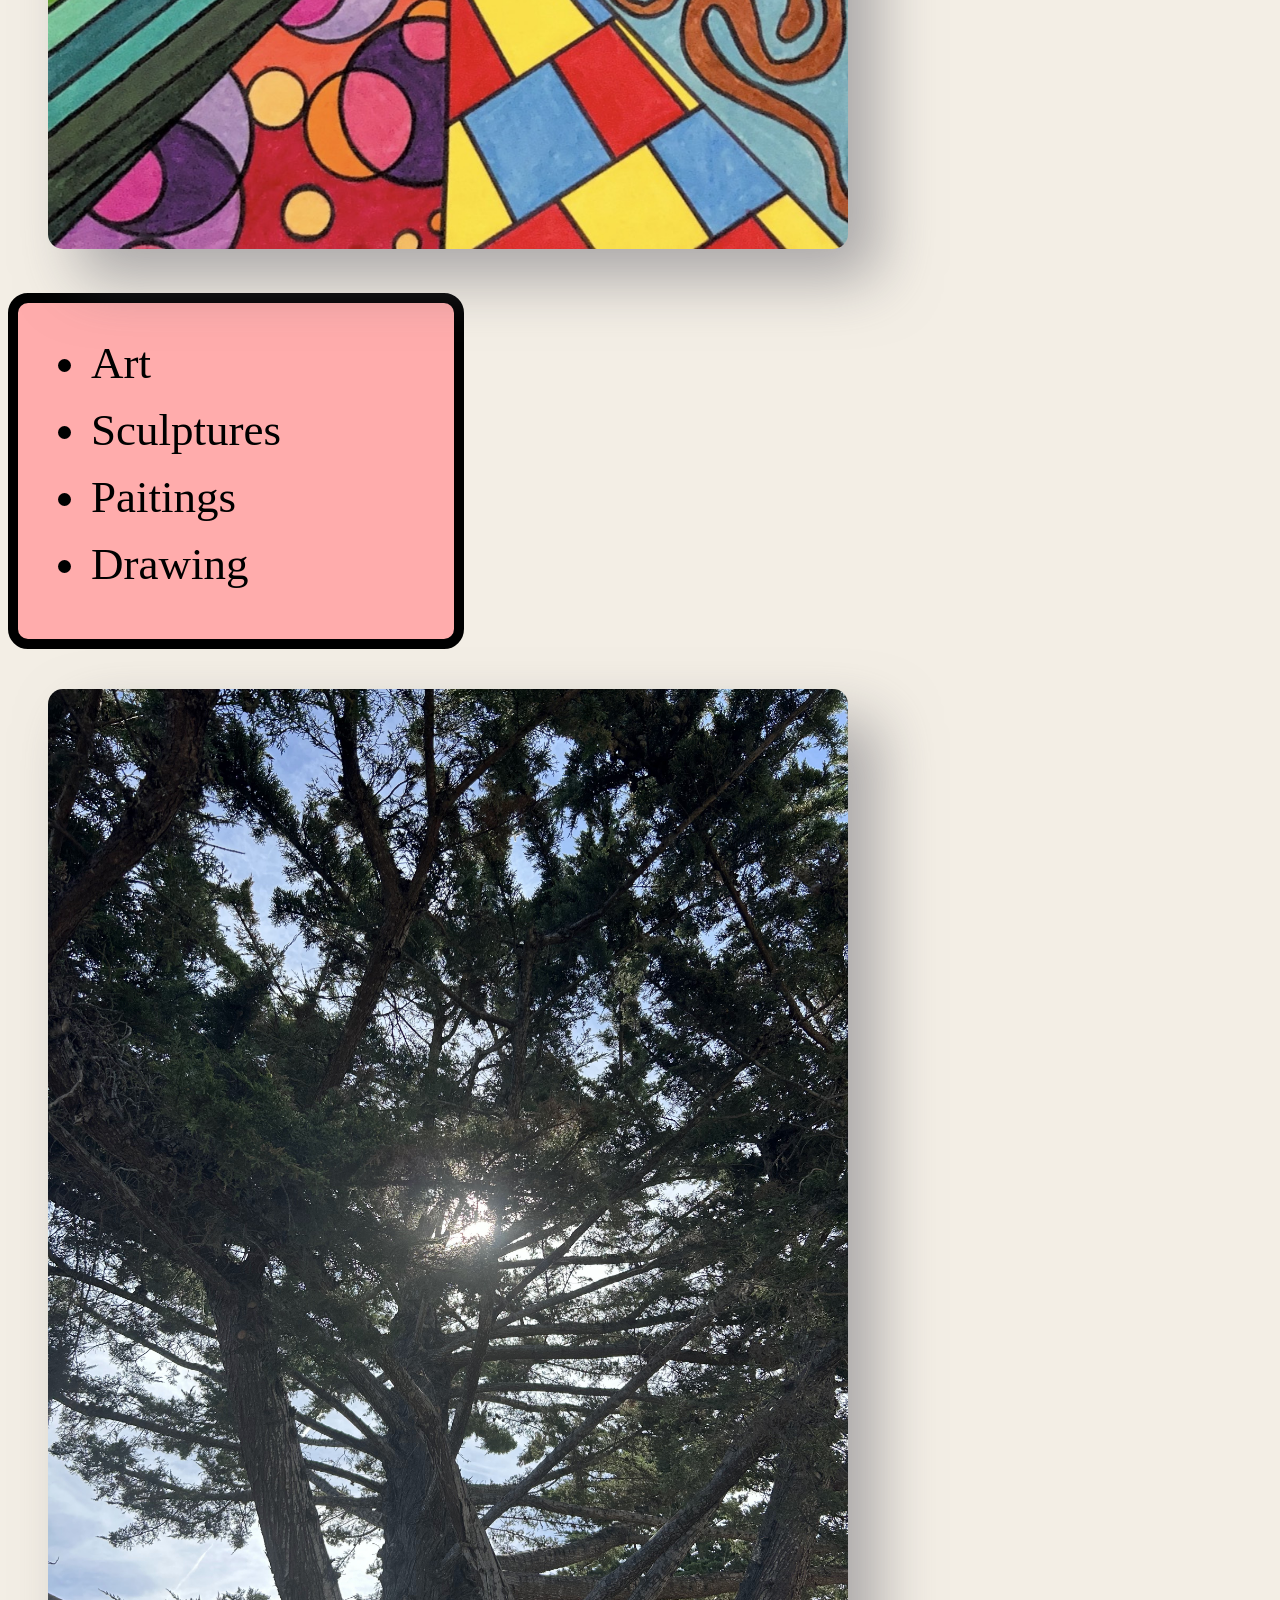
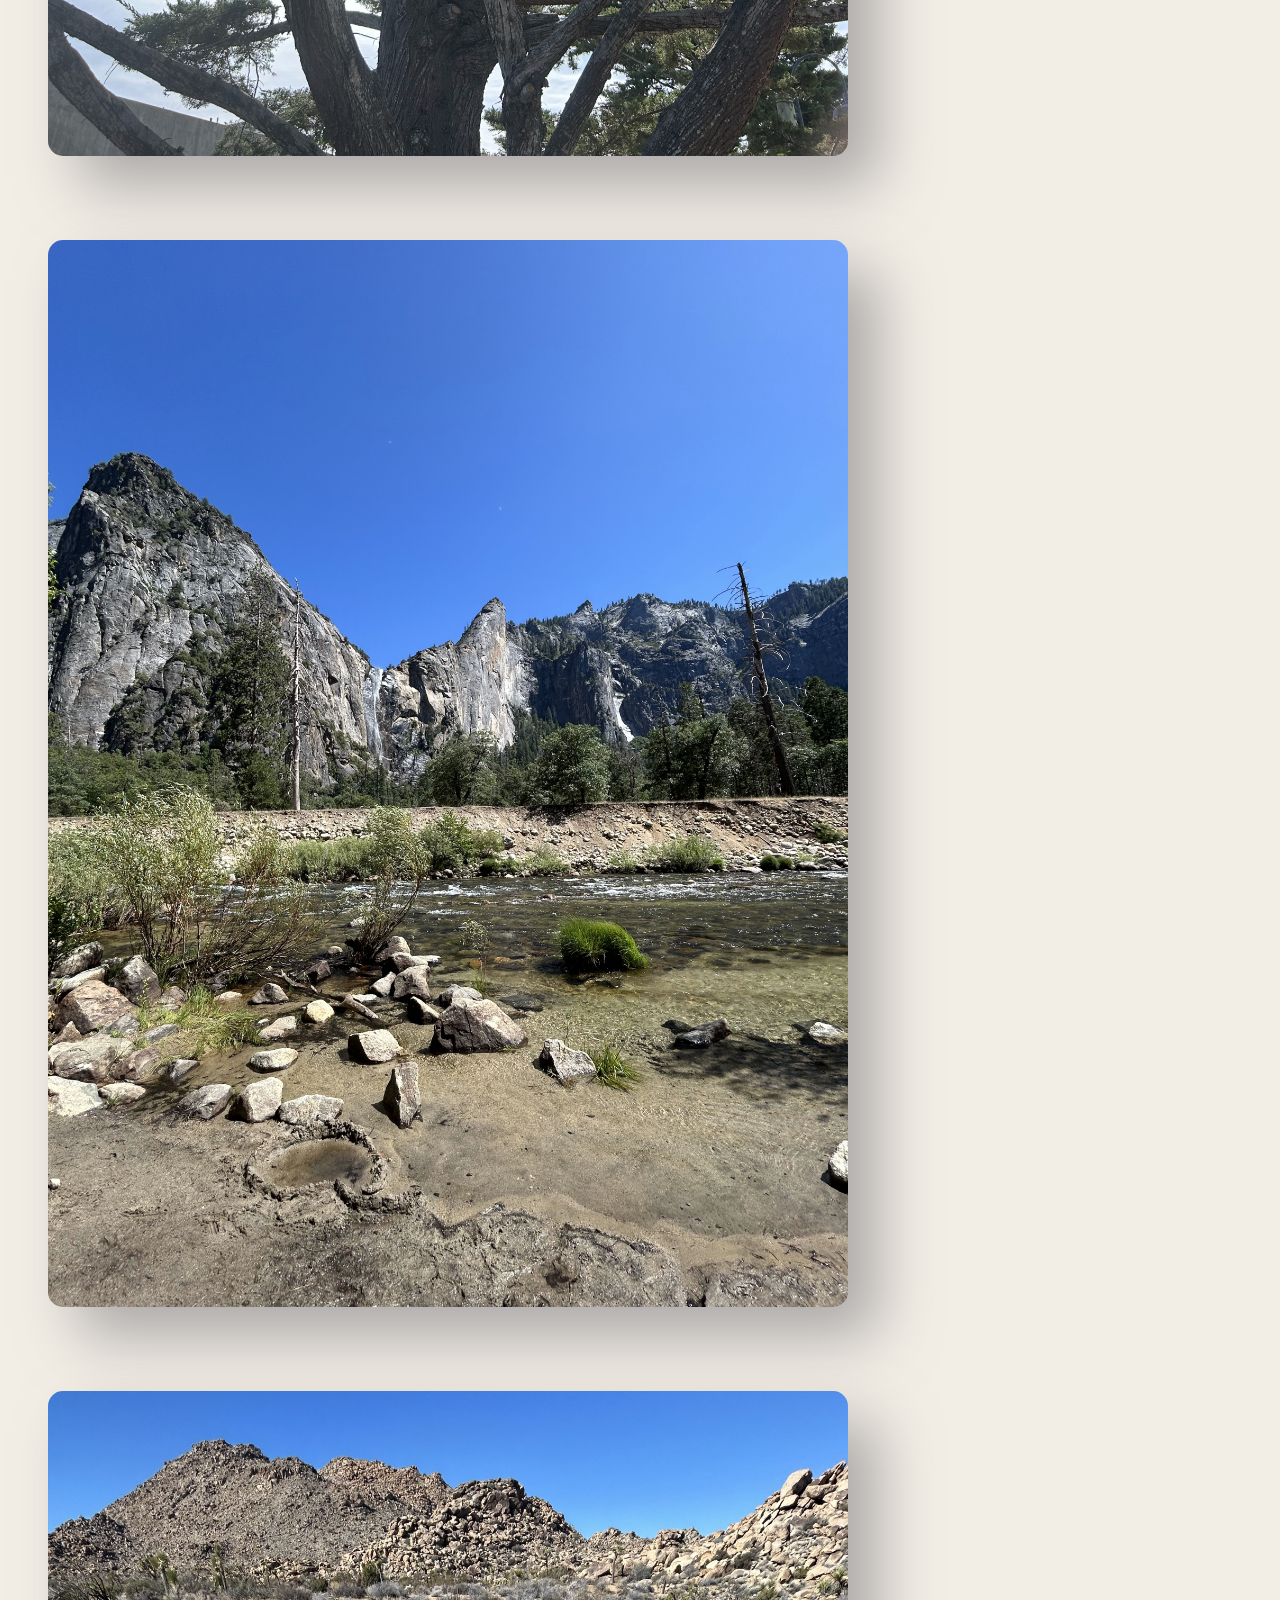
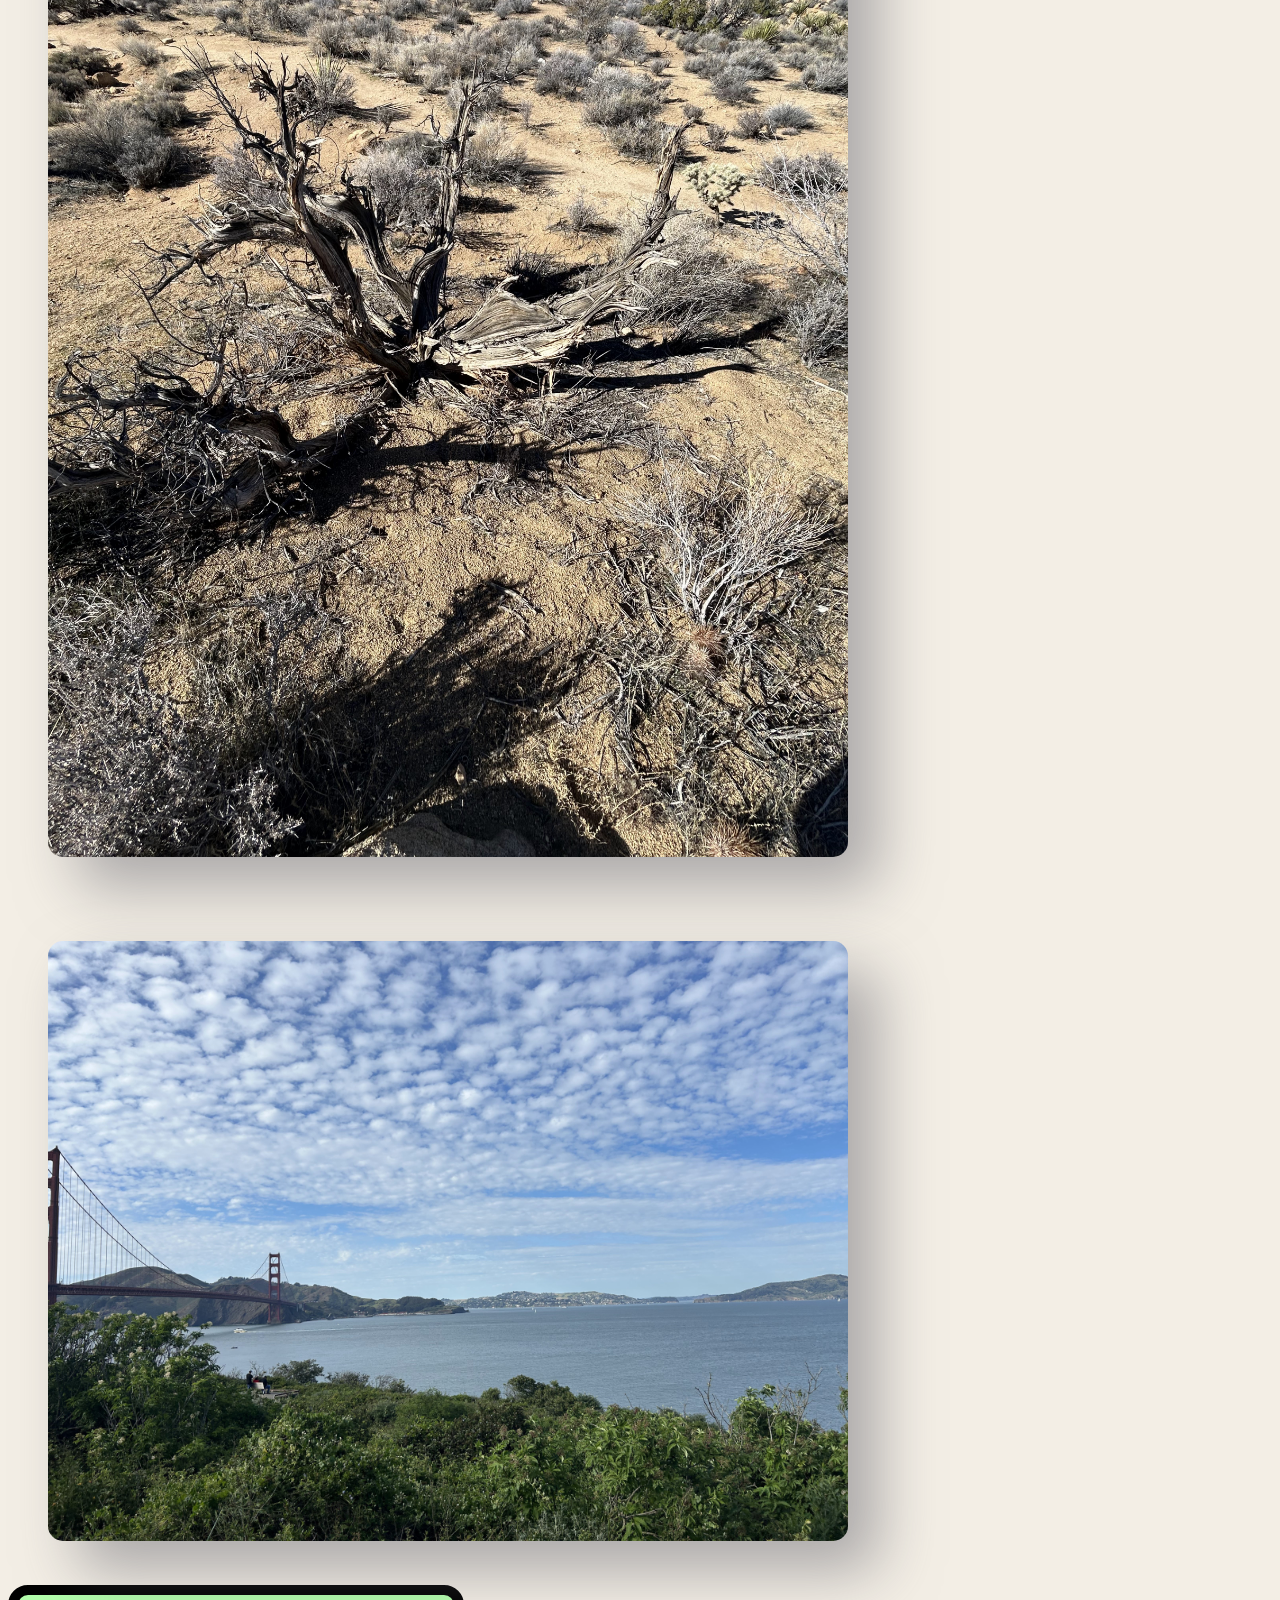
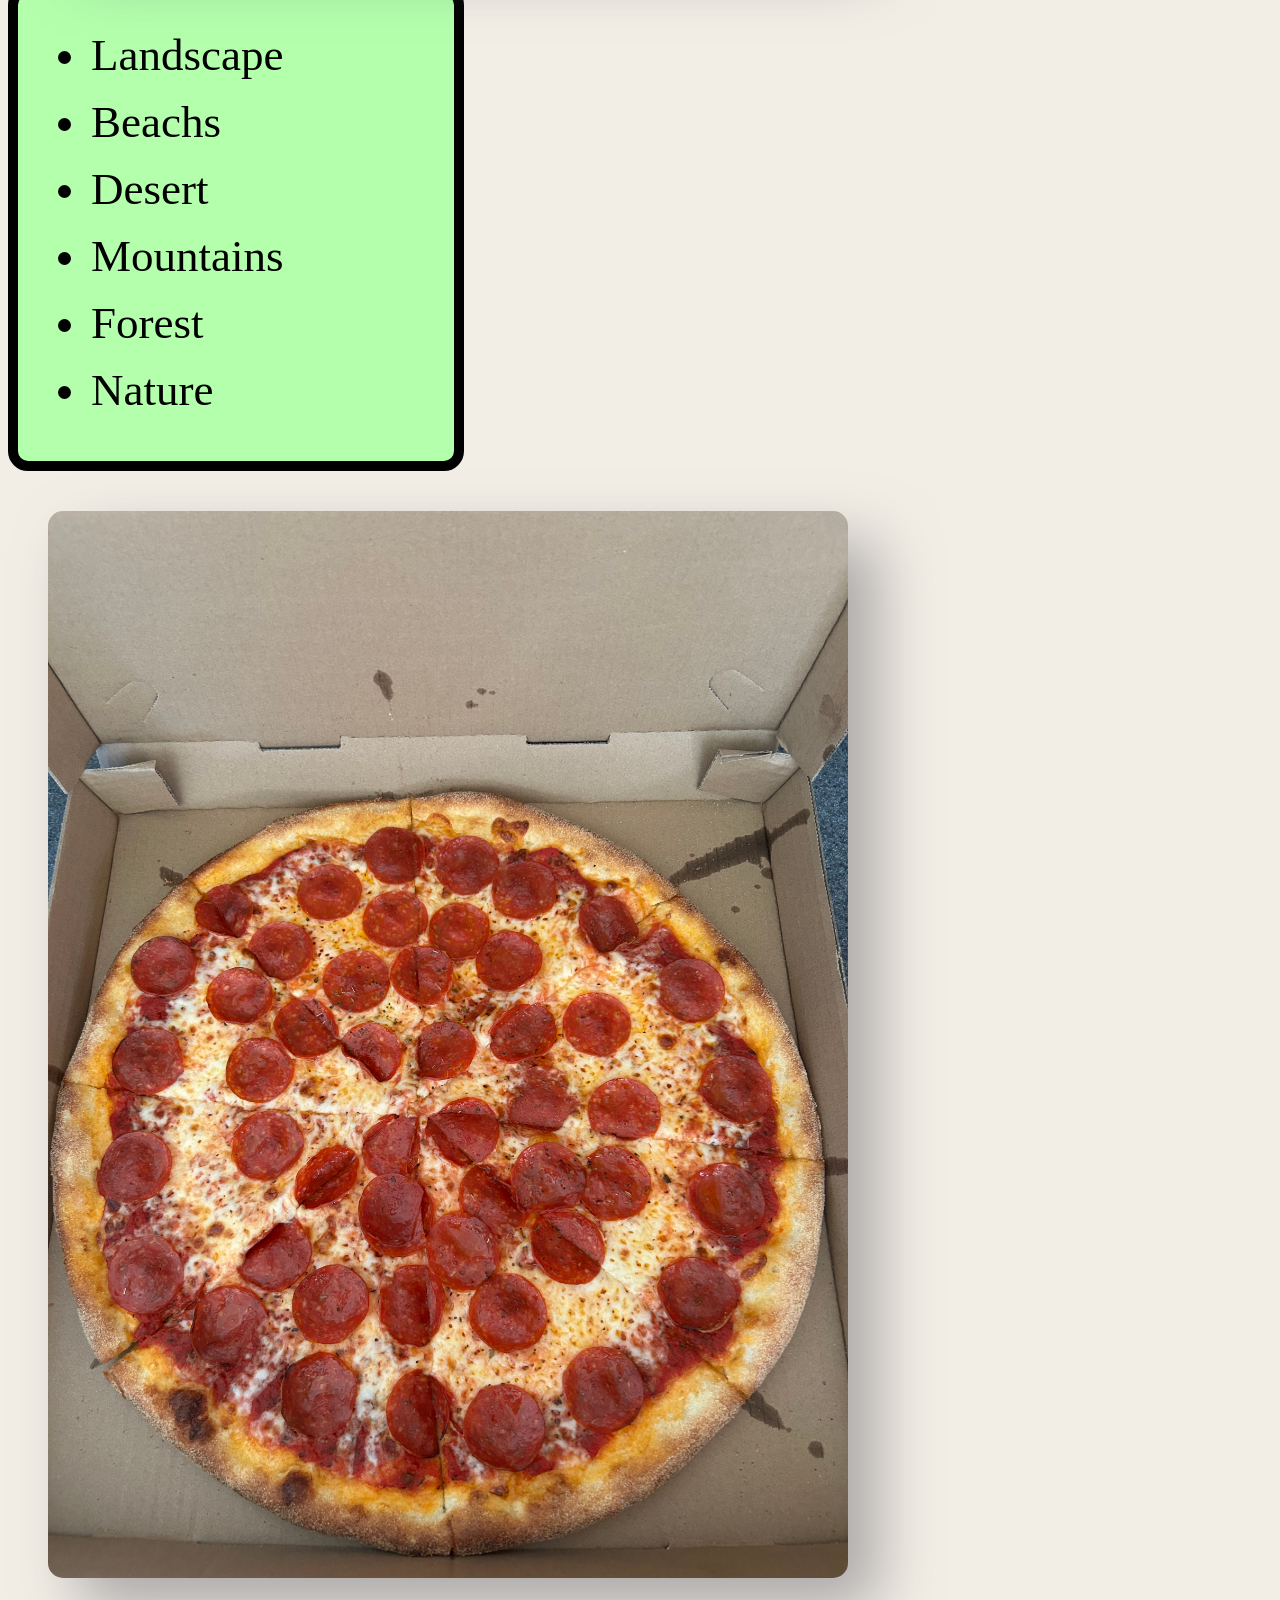
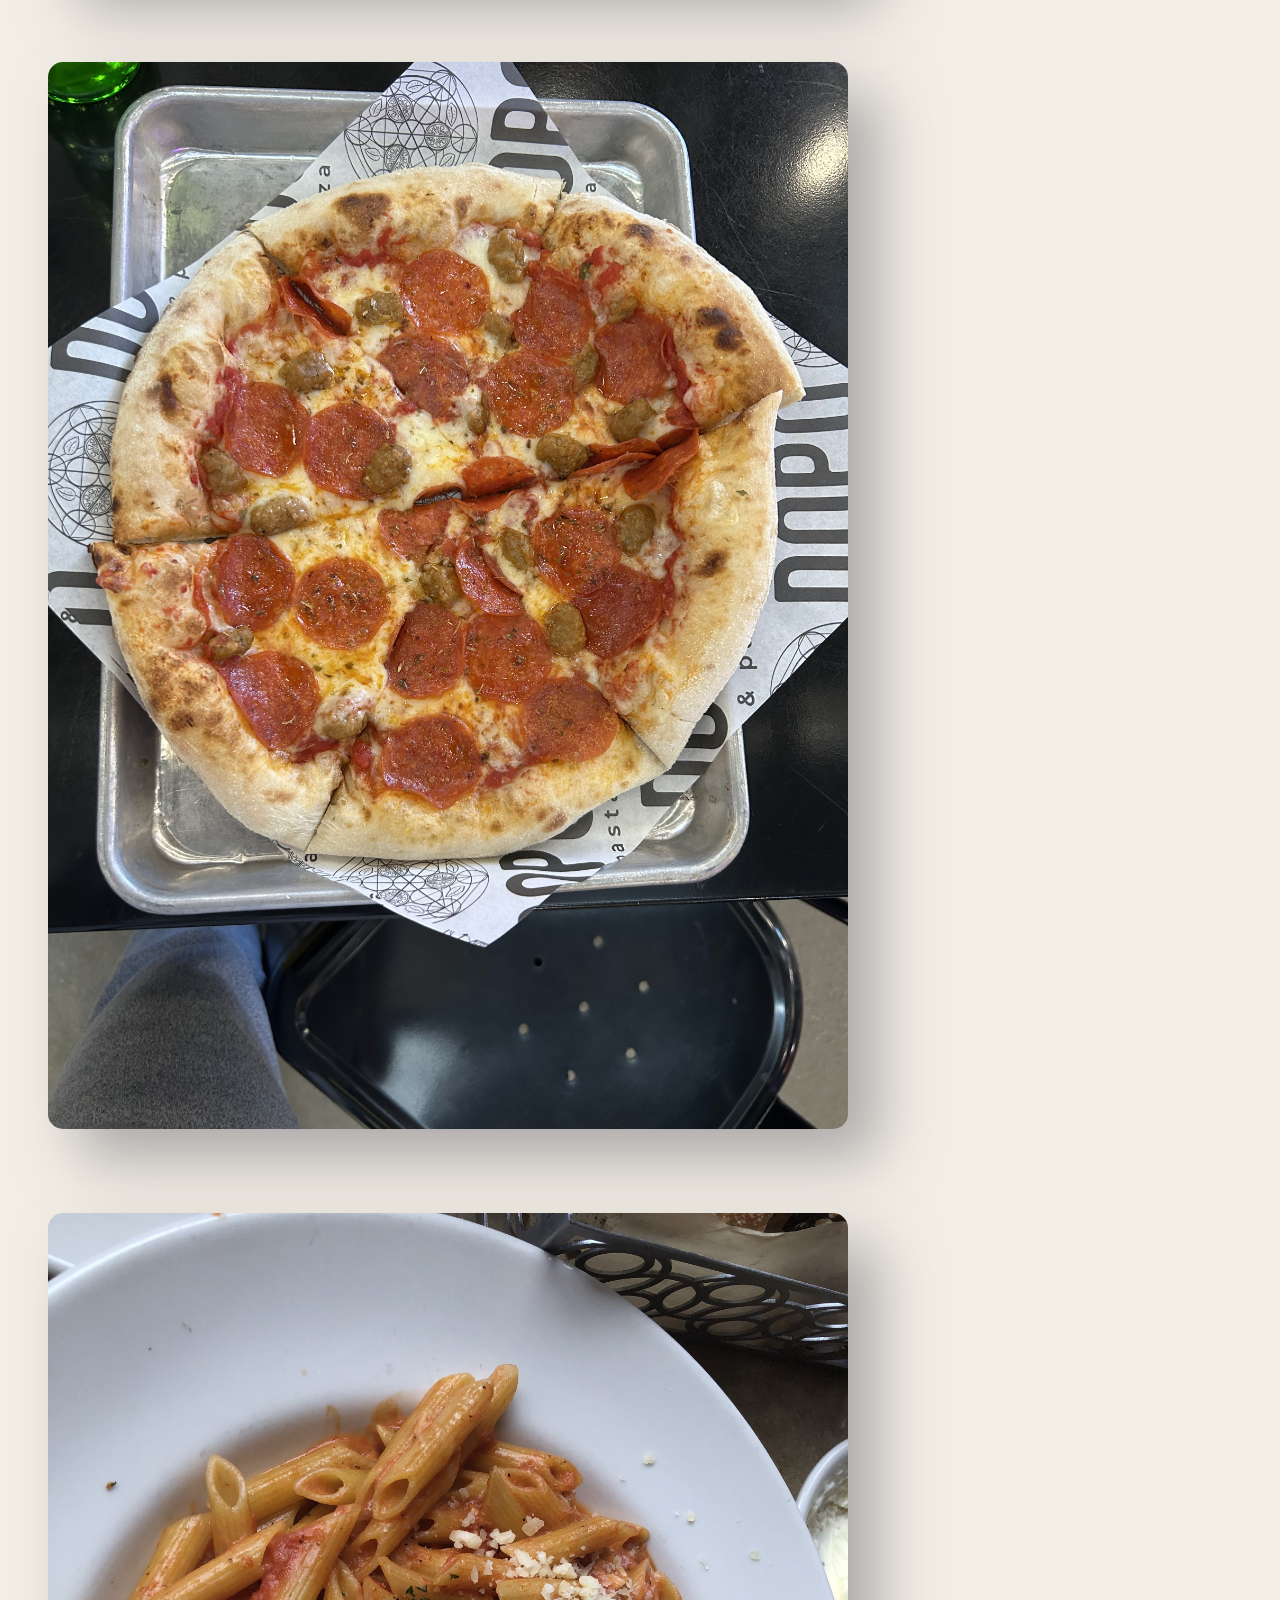
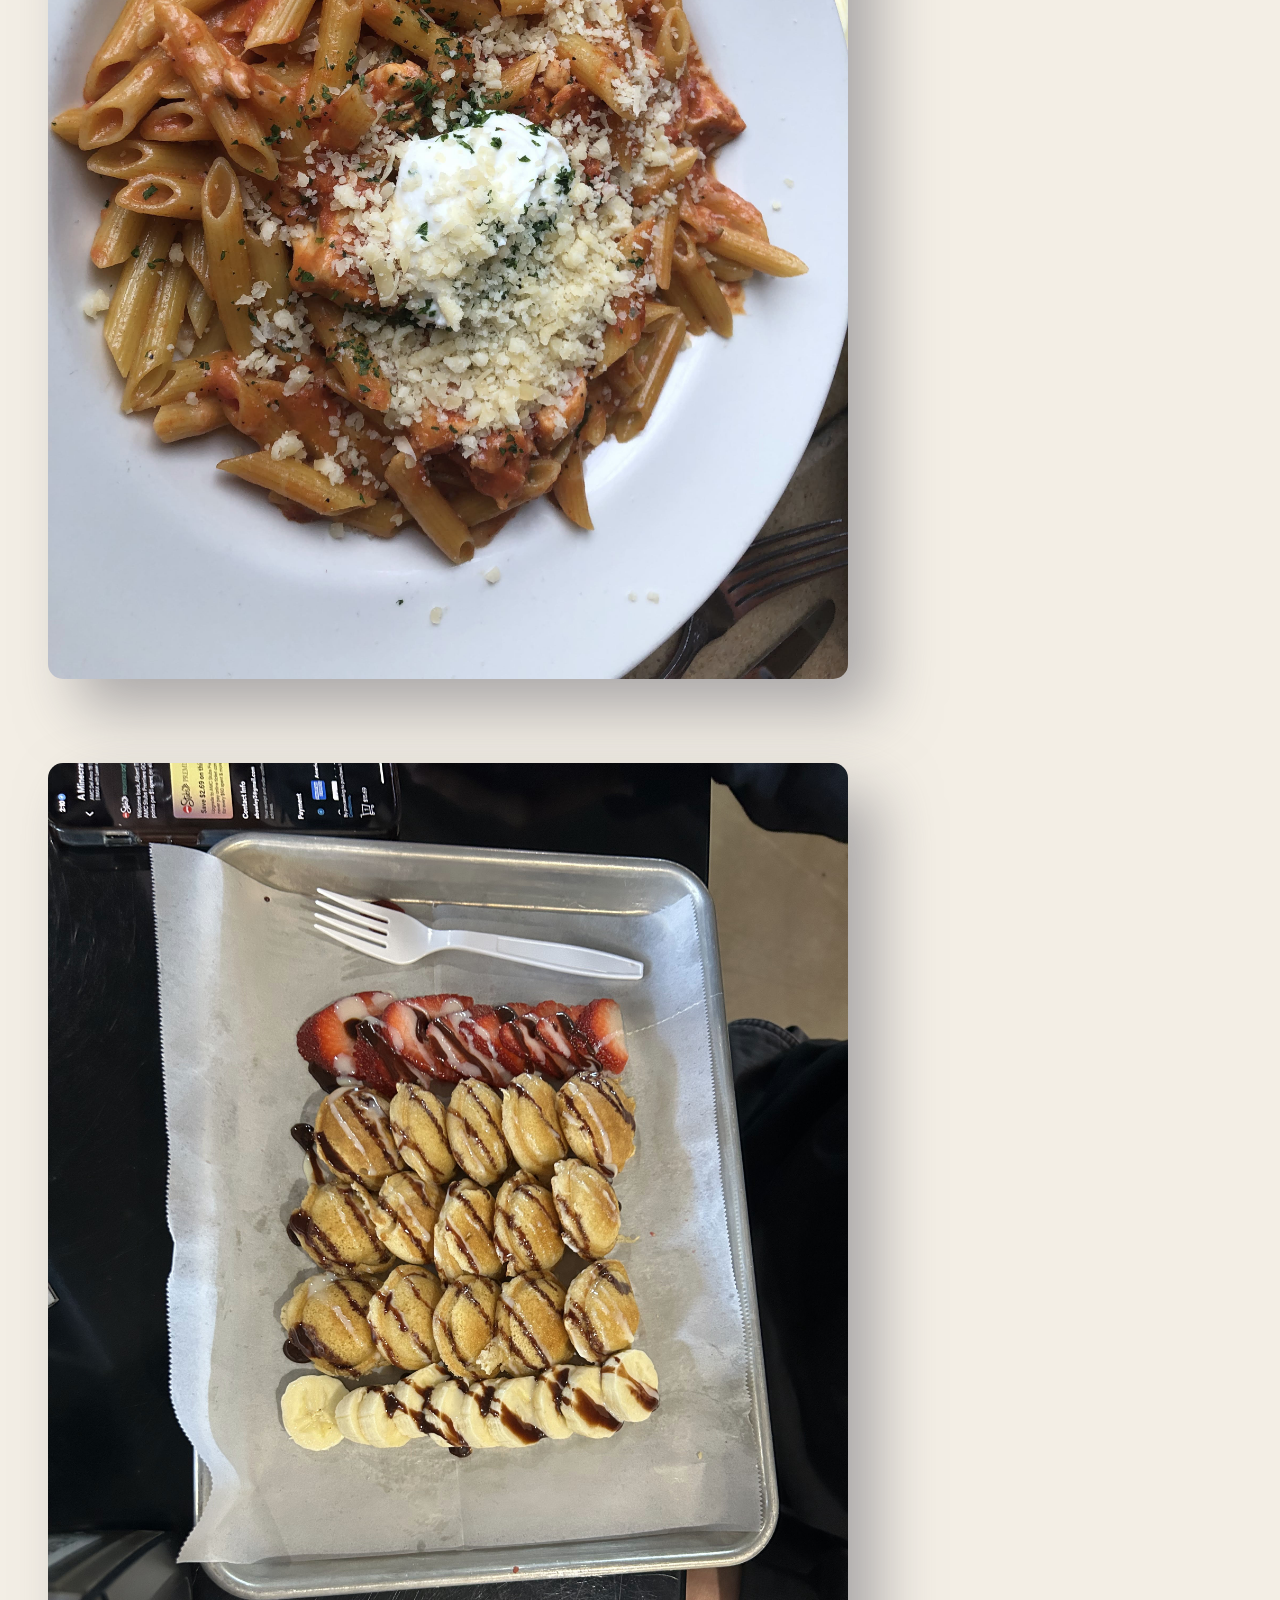
==== commit fb58a0d3: "Updated 9/18/2026 PT2" ====
--- a/index.html
+++ b/index.html
@@ -10,8 +10,8 @@
 
 <title>My Website of Pictures</title>
 
+
 <h1> <b> Hey How you Doing? My Name is Maximus but I go by Max</b> </h1>
-
 <h2> <b> This is my class website, want see some cool pictures? </b> </h2>
 
 <q> <mark> A photo show a memory but also holds a story behind it </mark> </q>
@@ -20,15 +20,18 @@
 
 <div id="Links">
 <a href="https://www.pexels.com/">Photos on Pexels</a>
-
 <a href="https://www.pinterest.com/">Photos on Pinterest</a>
 </div>
 
+<div id="Paragraph1">
 <p> This website is the first one I have made. This is something new for me; I'm eager to learn and practice. The topic of this website will be photos: some I have taken on my phone and others online. The point is to show that every photo has a story to tell, and every story has a memory. The photo doesn't have to be obvious. The photo could be anything; what counts is the memory and story behind the photo. </p>
+</div>
 
 <hr> <wbr>
 
+<div id="Paragraph2">
 <p> Photos hold memories, but the images themselves can be used to create something else. I like to take pictures, but I also like to mix in Photoshop. I like to think of it as another form of scrapbooking. Taking different pictures, rearranging them, and gluing them together to make something new. I don't think this would change the importance of the photos, but I think it's an opportunity to see what different photos can show when merged together. A photo can be anything, but more photos mean more possibilities. </p>
+</div>
 
 <h3> Photos I have taken before In Categories</h3>
 
@@ -70,9 +73,6 @@
 	<li>Pancakes</li>
 </ul>
 </div>
-<img src="image5.jpg" alt="A older car model in a I went to a Car Museum with my family in RENO">
-<img src="image6.jpg" alt="A small flower arrangement my mom made from flowers she pick from the her garden">
-<img src="image8.jpg" alt="An picture of a fish when I went to the Monterey Bay Aquarium">
 
 <h4>  List of extra topics I like to take pictures </h4>
 
--- a/style.css
+++ b/style.css
@@ -7,7 +7,13 @@
 title {
      color:'black';
 }
-
+style
+div {
+     border: 10px solid black;
+     margin-bottom: 40px;
+     padding: 20px;
+     
+}
 h1 { 
      color: rgb(77, 103, 135);
      font-size: 70px;
@@ -31,8 +37,9 @@
 dfn {
      color: 'black';
      text-align: center;
-     font-size: 50px;
-     margin: 50px;
+     font-size: 60px;
+     margin: 1000px;
+     text-align: center;
 }
 
 #Links {
@@ -43,10 +50,22 @@
 a {
      color: 'rgb(0, 125, 242)';
      font-size: 50px;
-     margin: 40px;
-     background-color:rgb(179, 255, 0);
+     margin: 50px;
+     background-color:rgb(193, 255, 50);
      align-items: right;
      text-align: right;
+}
+#Paragraph1 {
+     background-color: rgb(163, 205, 248);
+     border-radius: 30px;
+     border-color: black;
+     margin: 20px;
+}
+#Paragraph2 {
+     background-color: rgb(179, 221, 255);
+     border-radius: 30px;
+     border-color: black;
+     margin: 20px;
 }
 
 p { 
@@ -120,7 +139,6 @@
      color: 'black';
      margin: 15px;
      font-size: 45px;
-     align-items: right;
 }
 
 address {
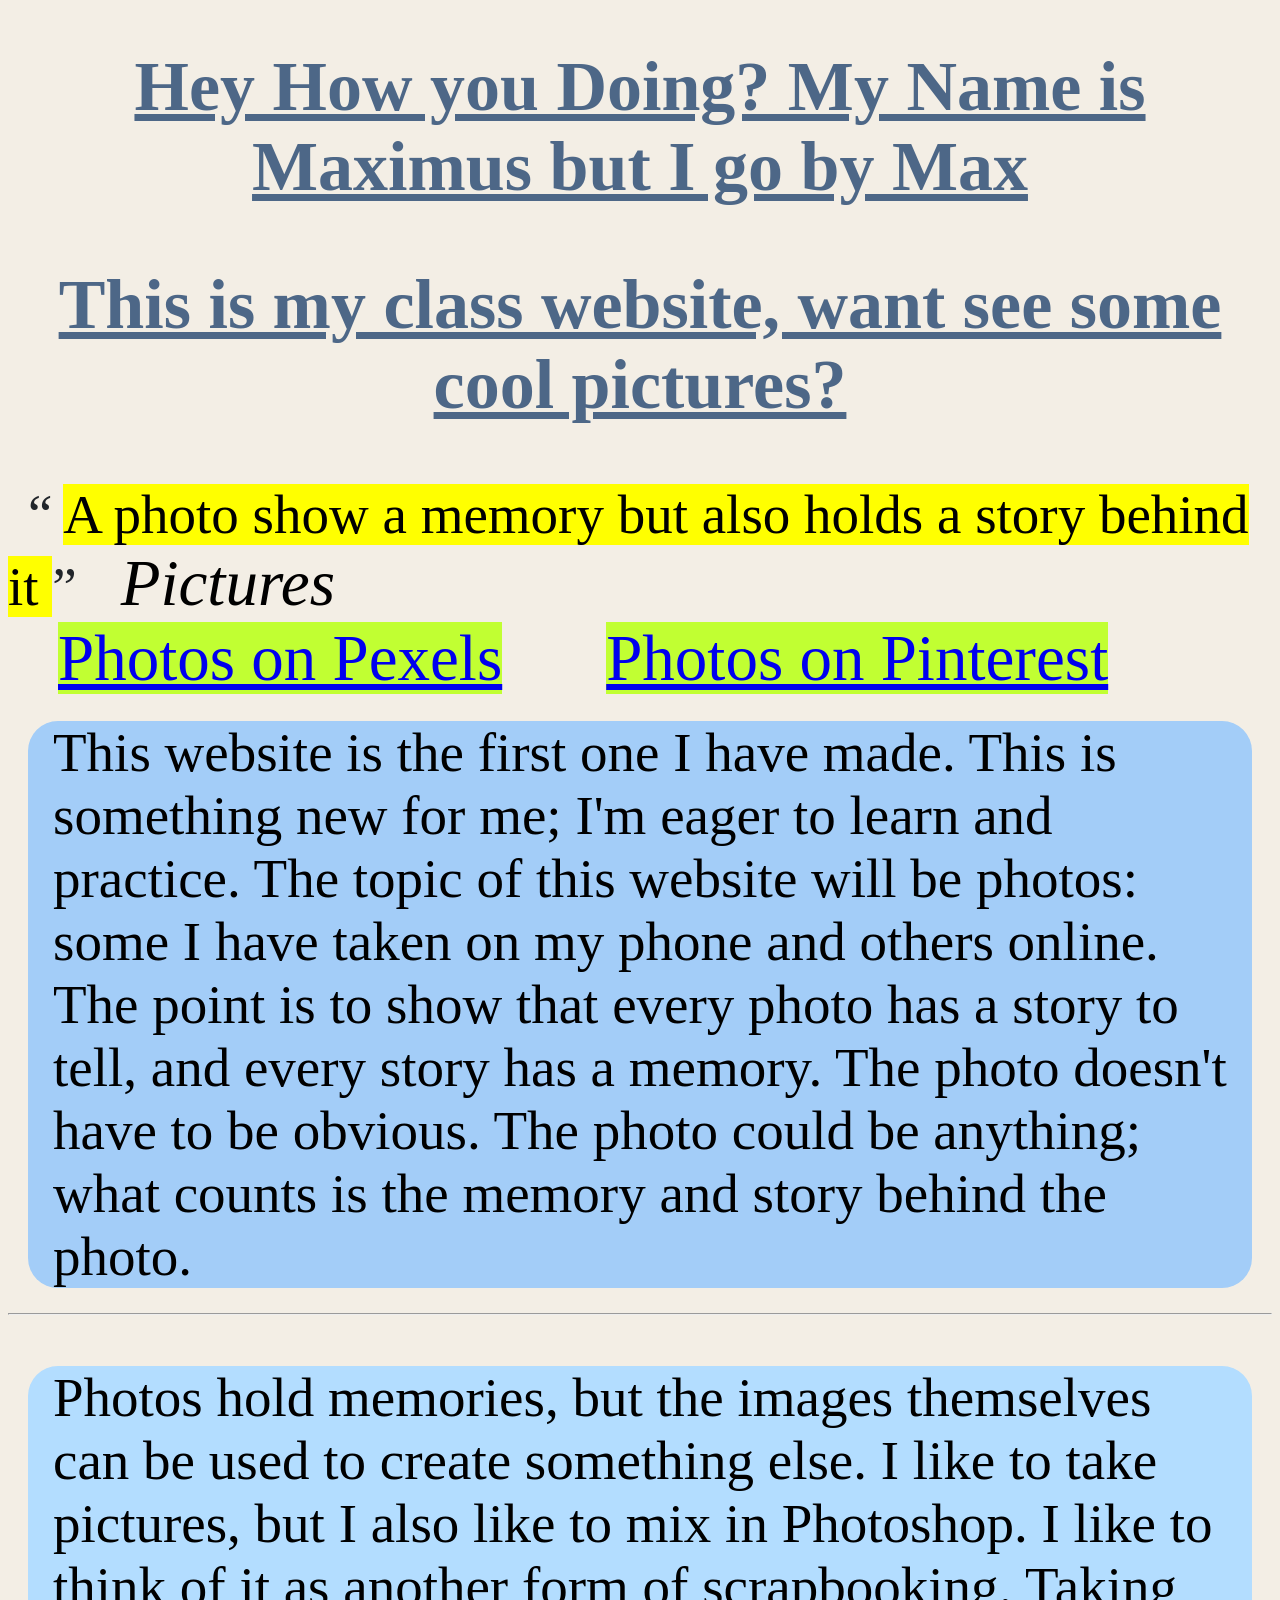
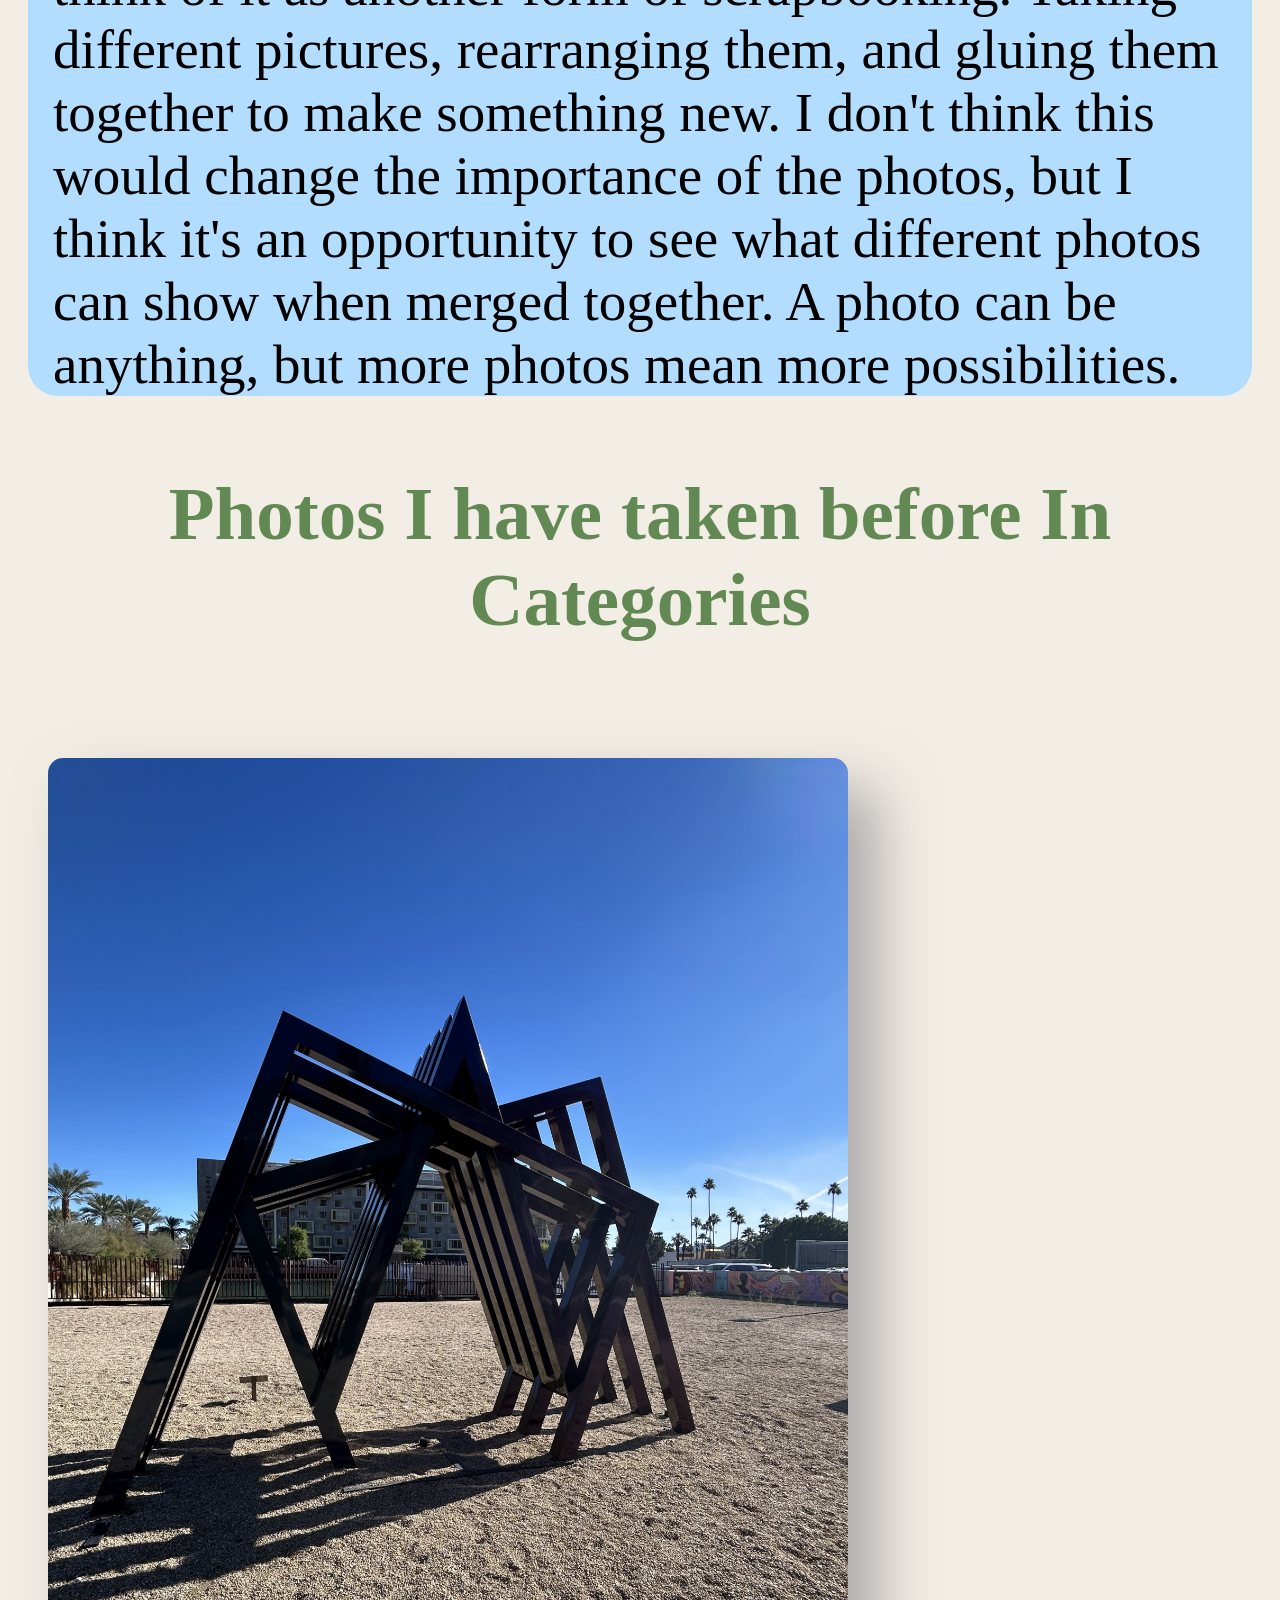
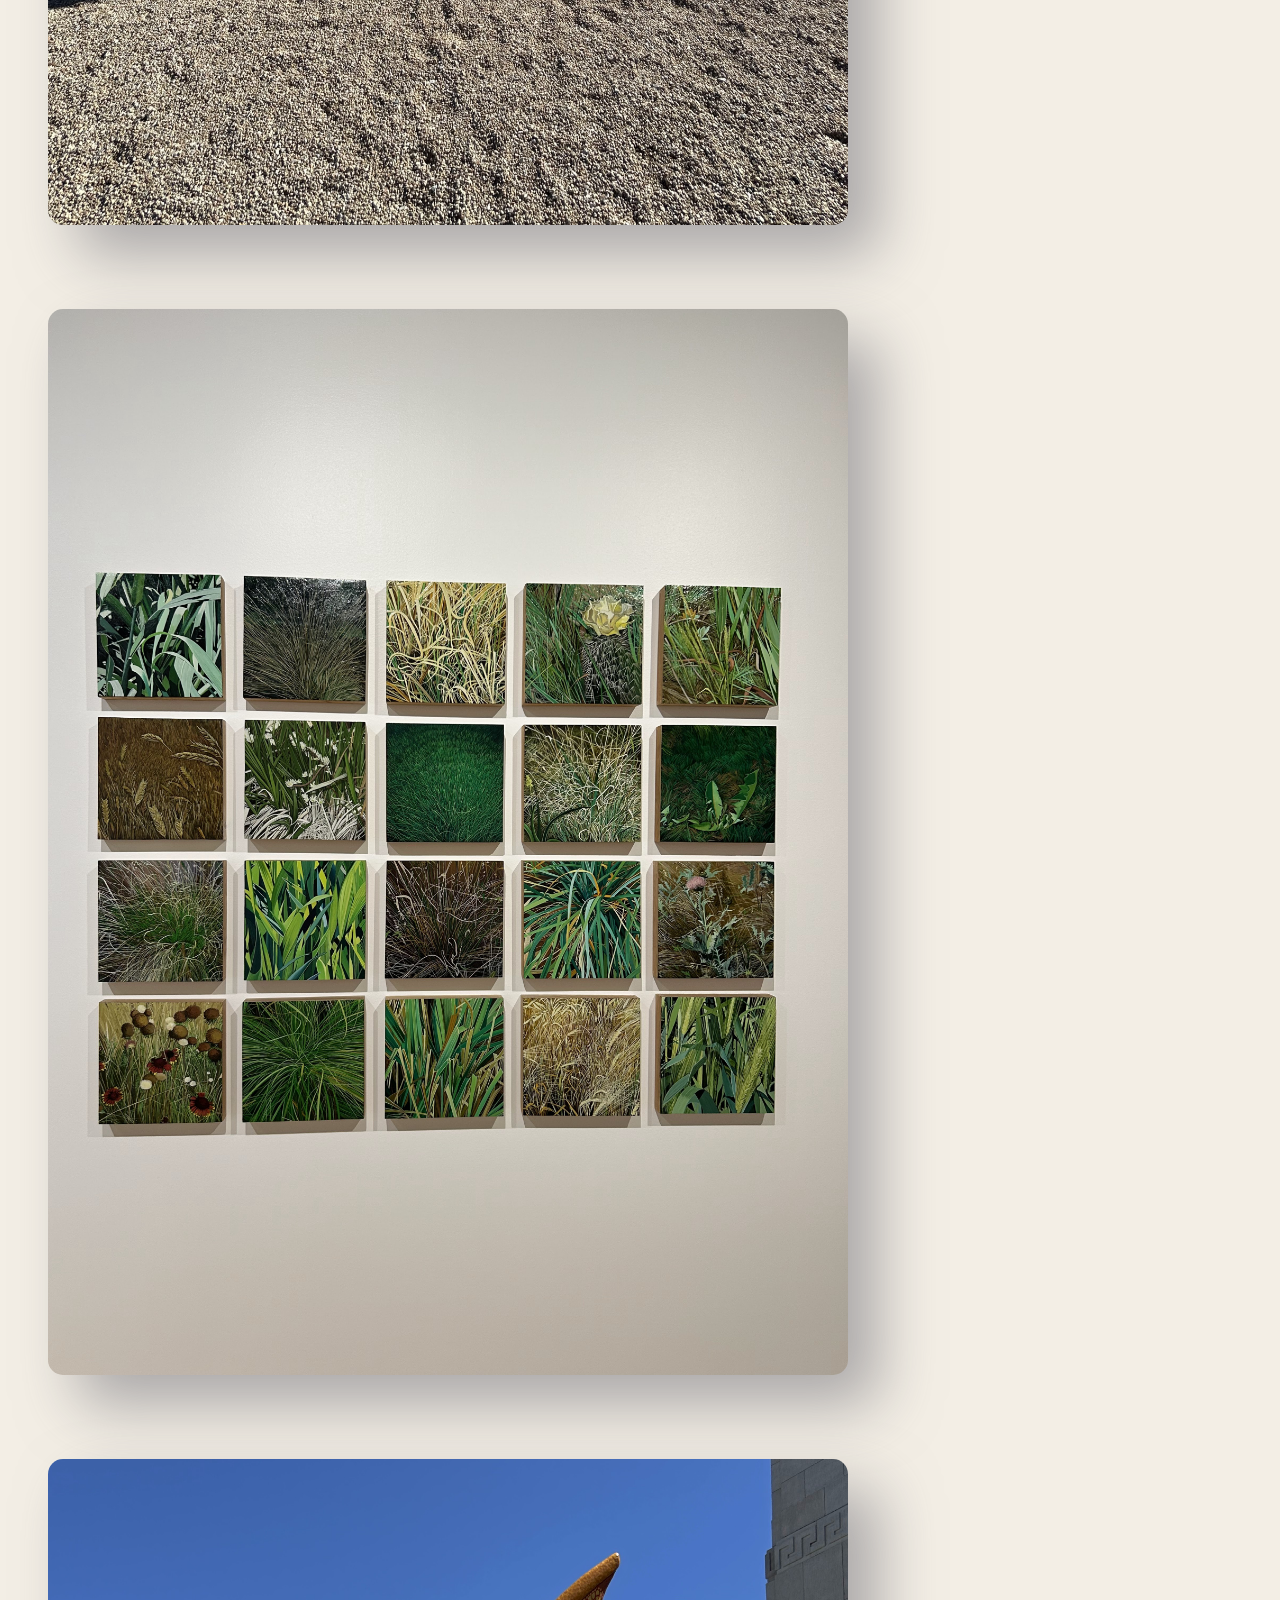
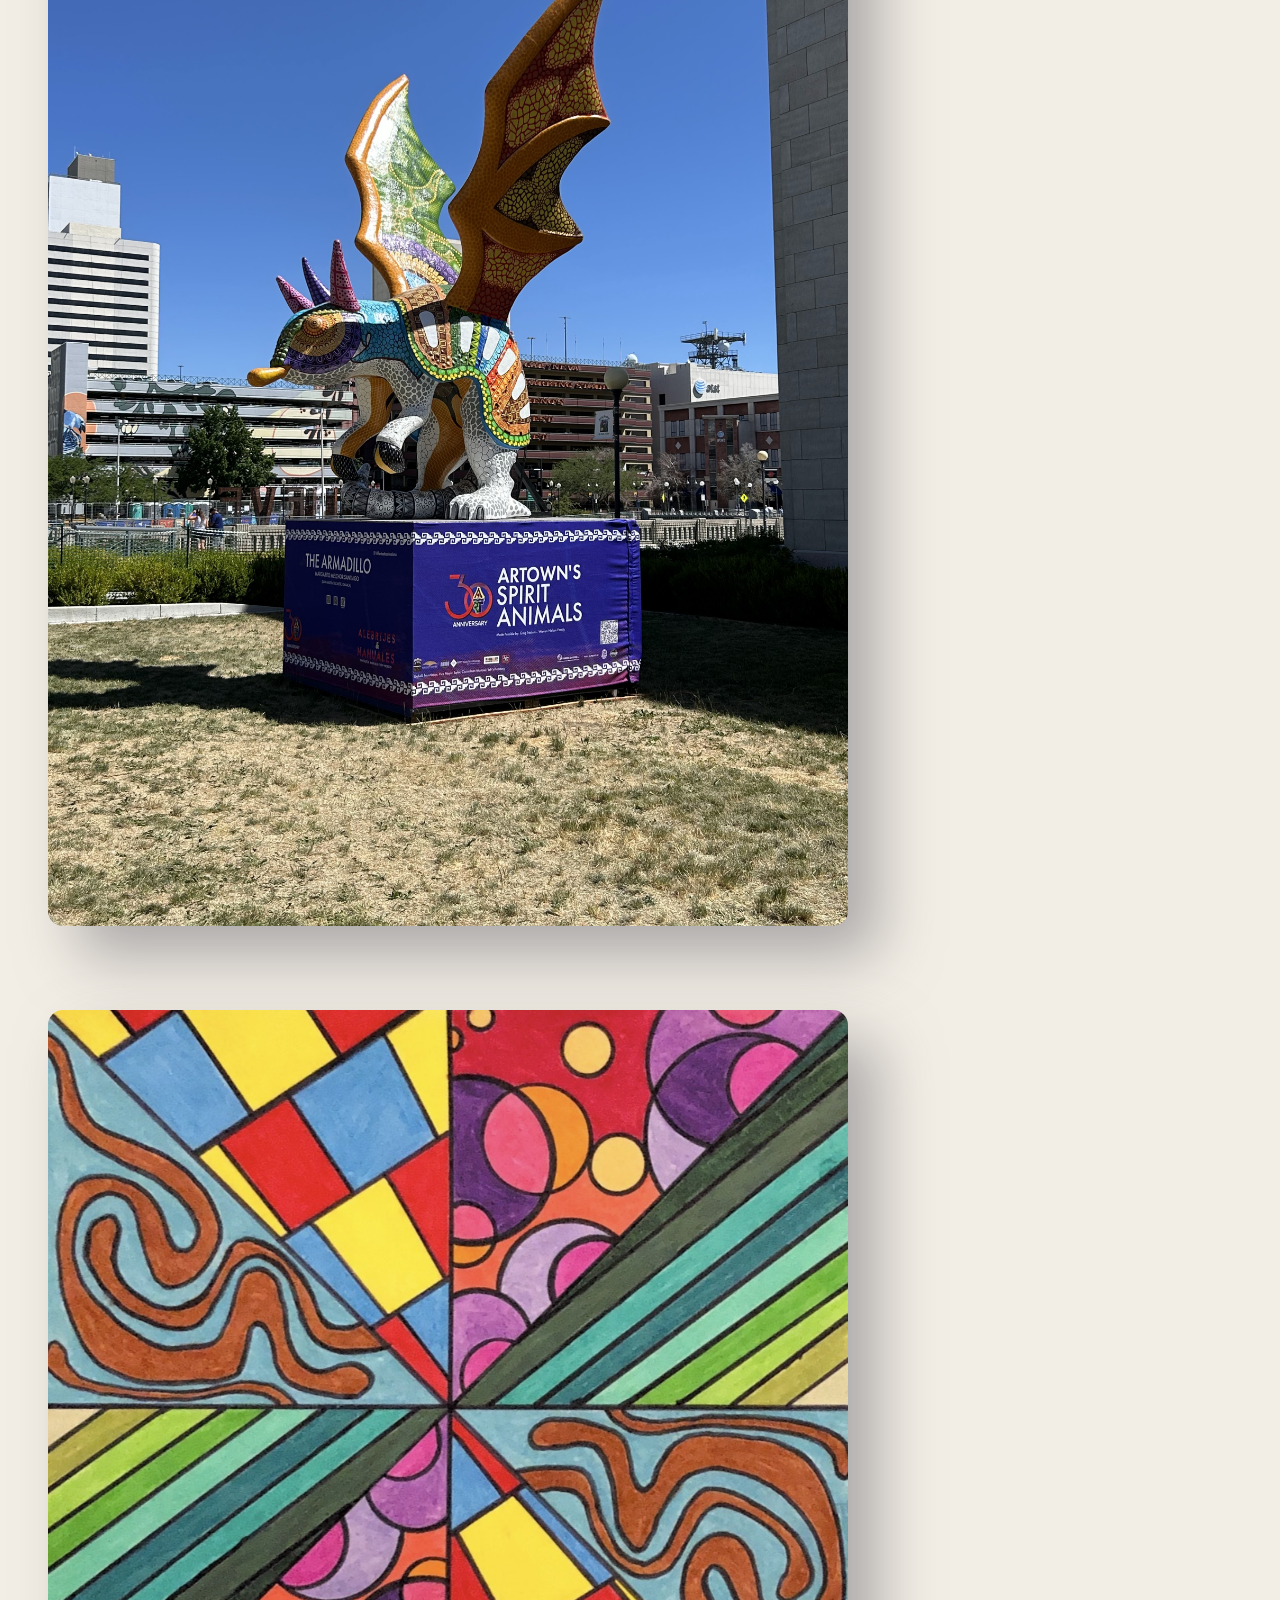
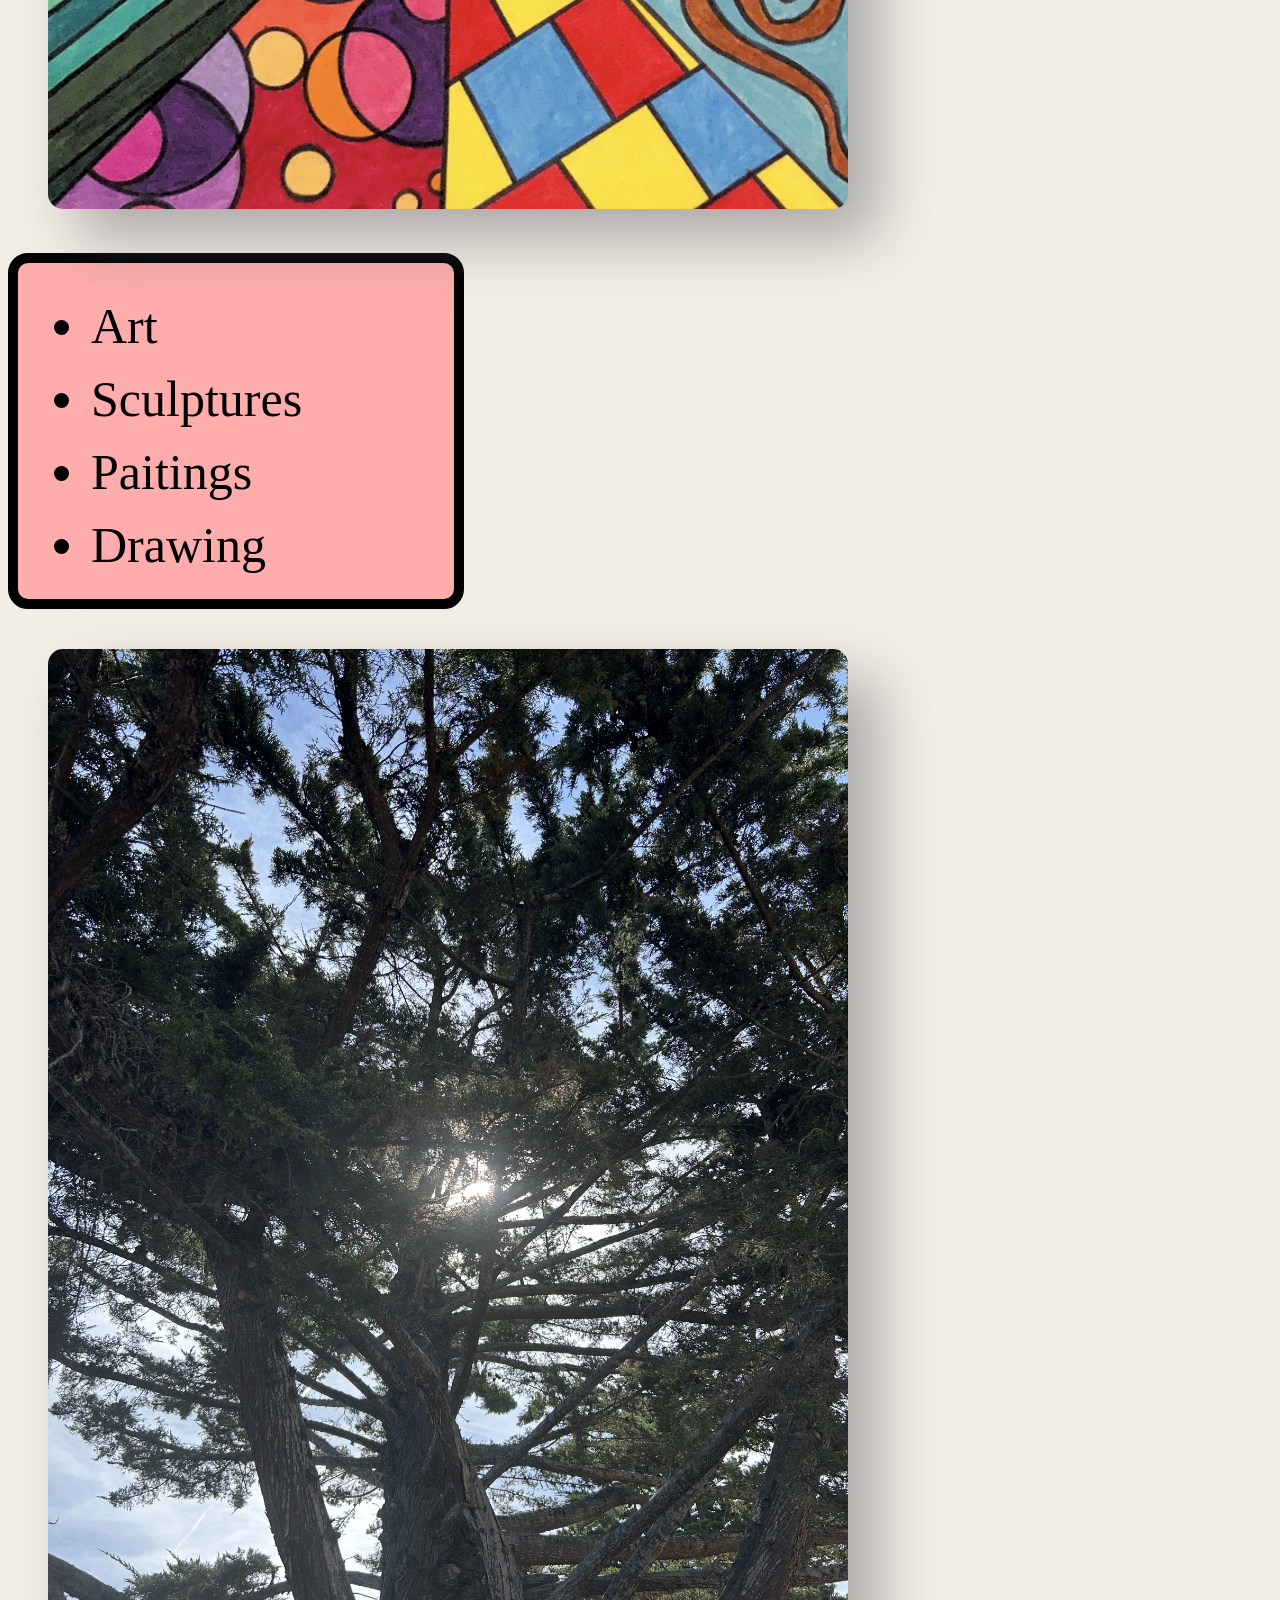
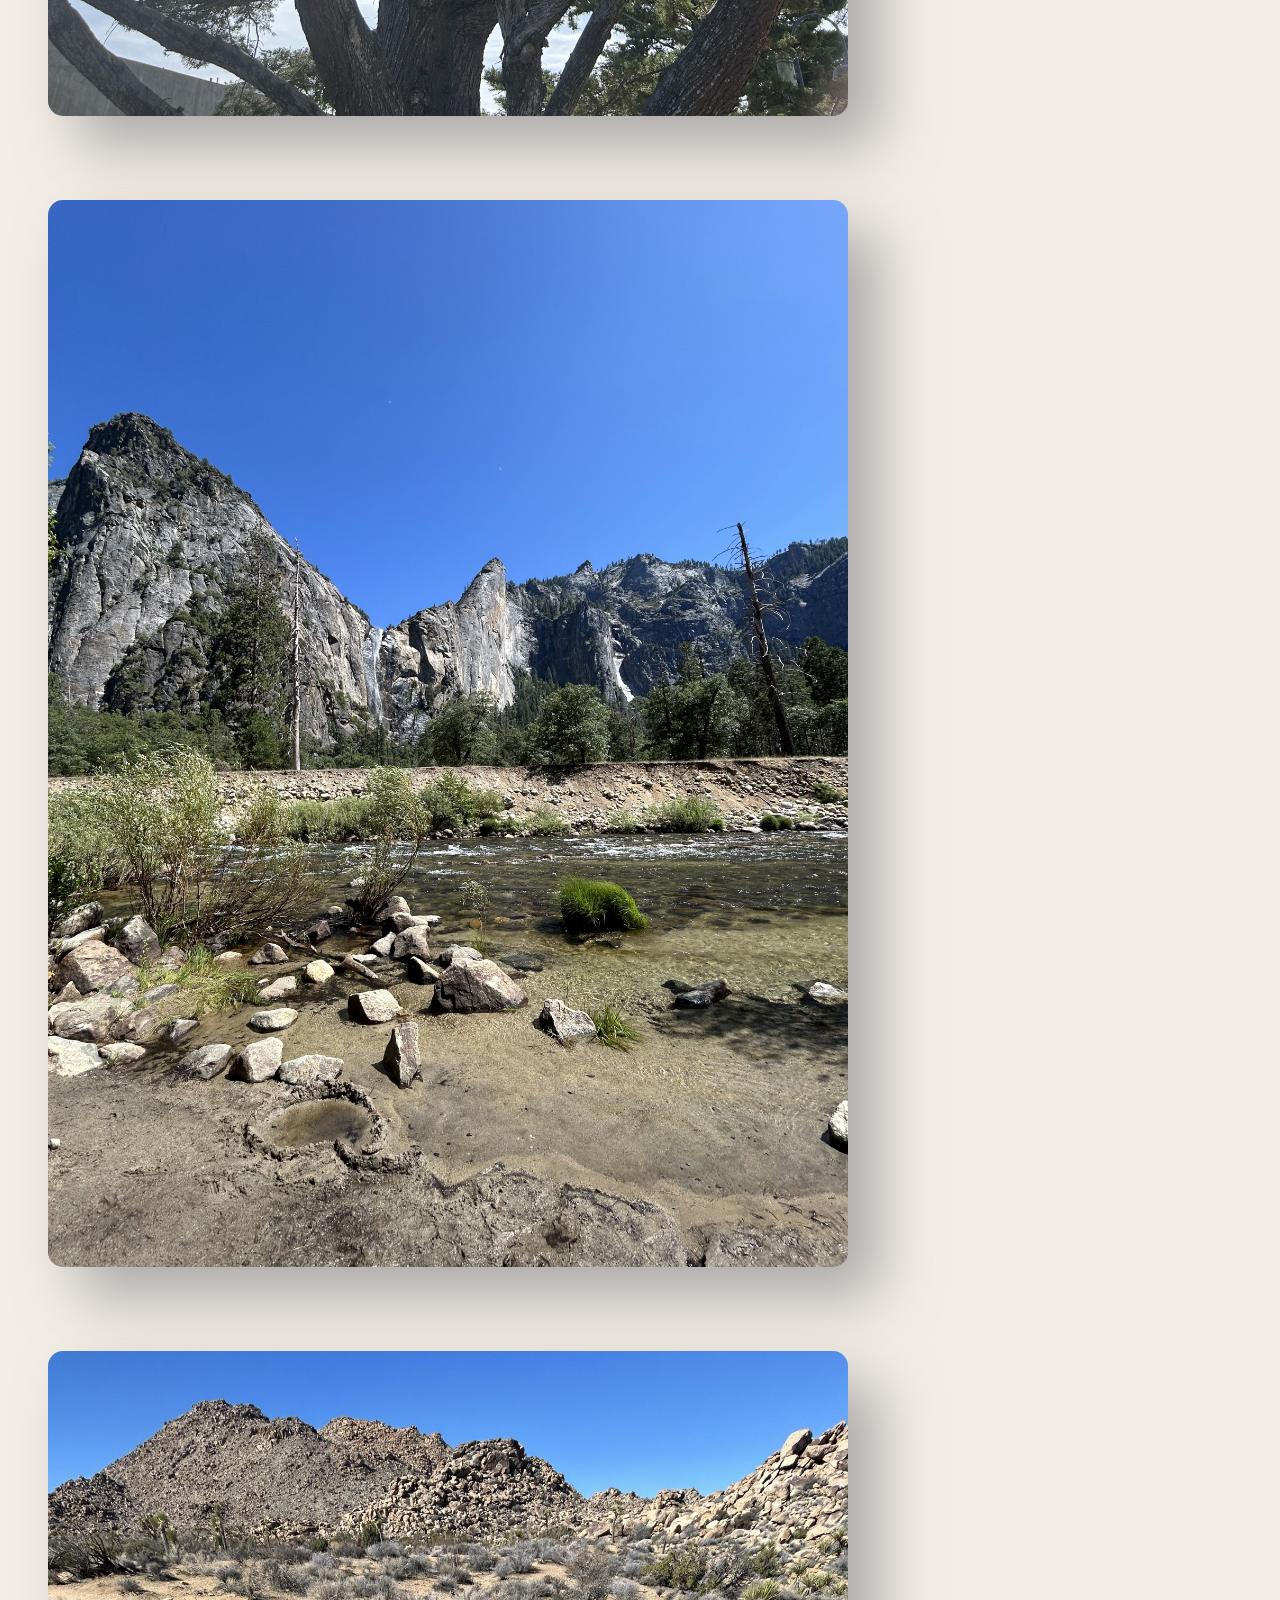
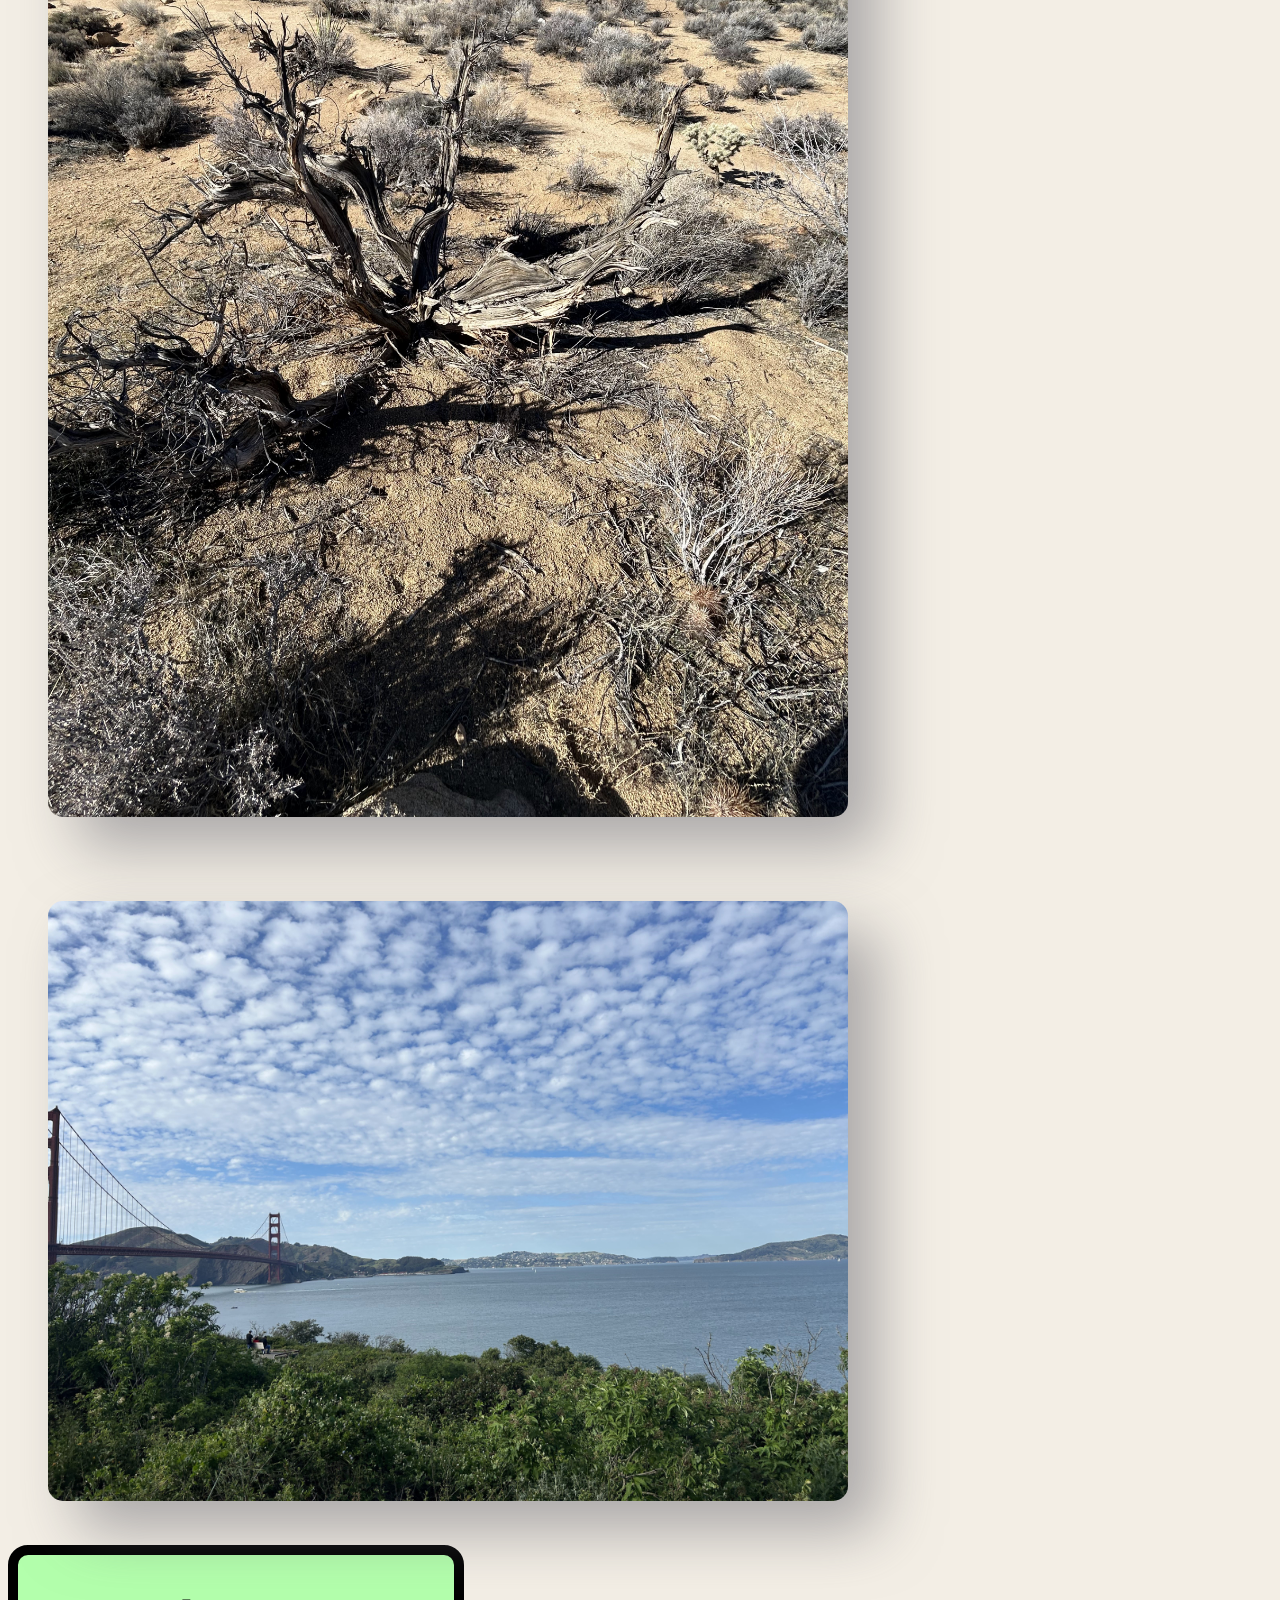
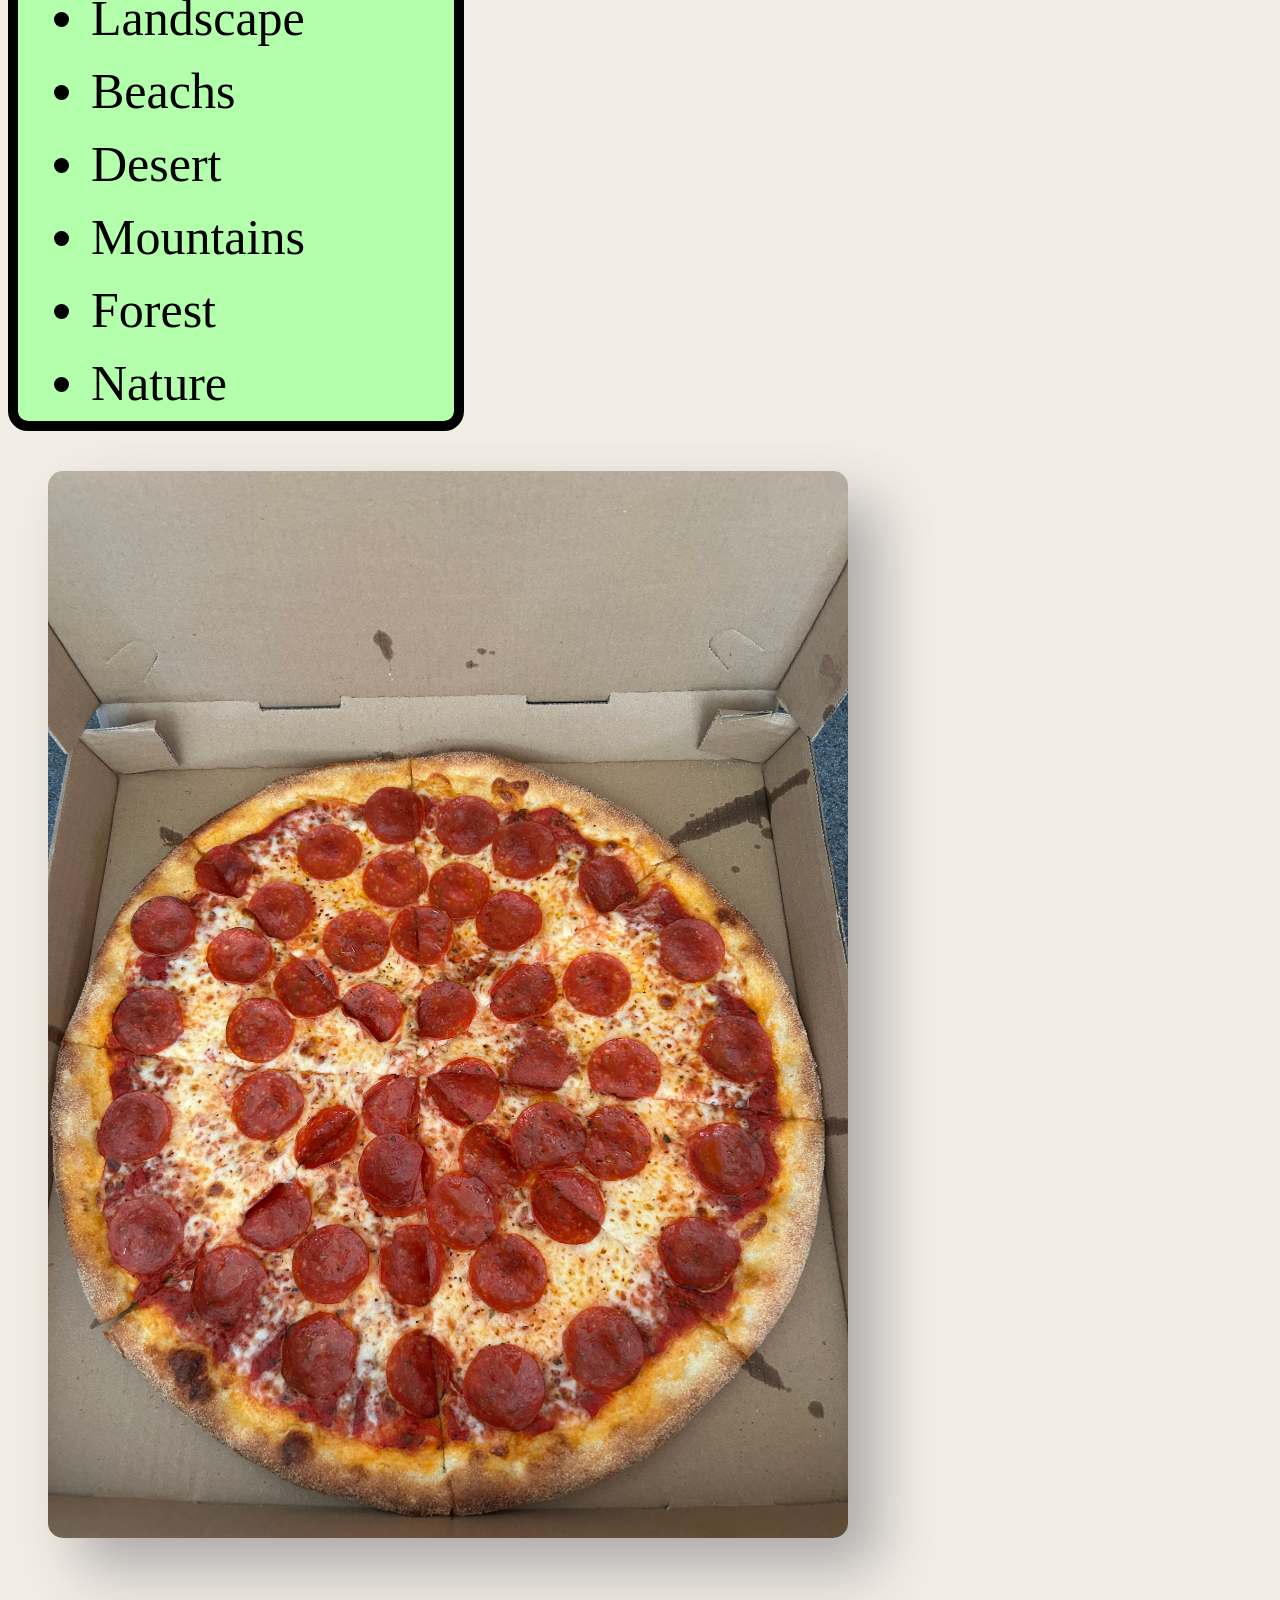
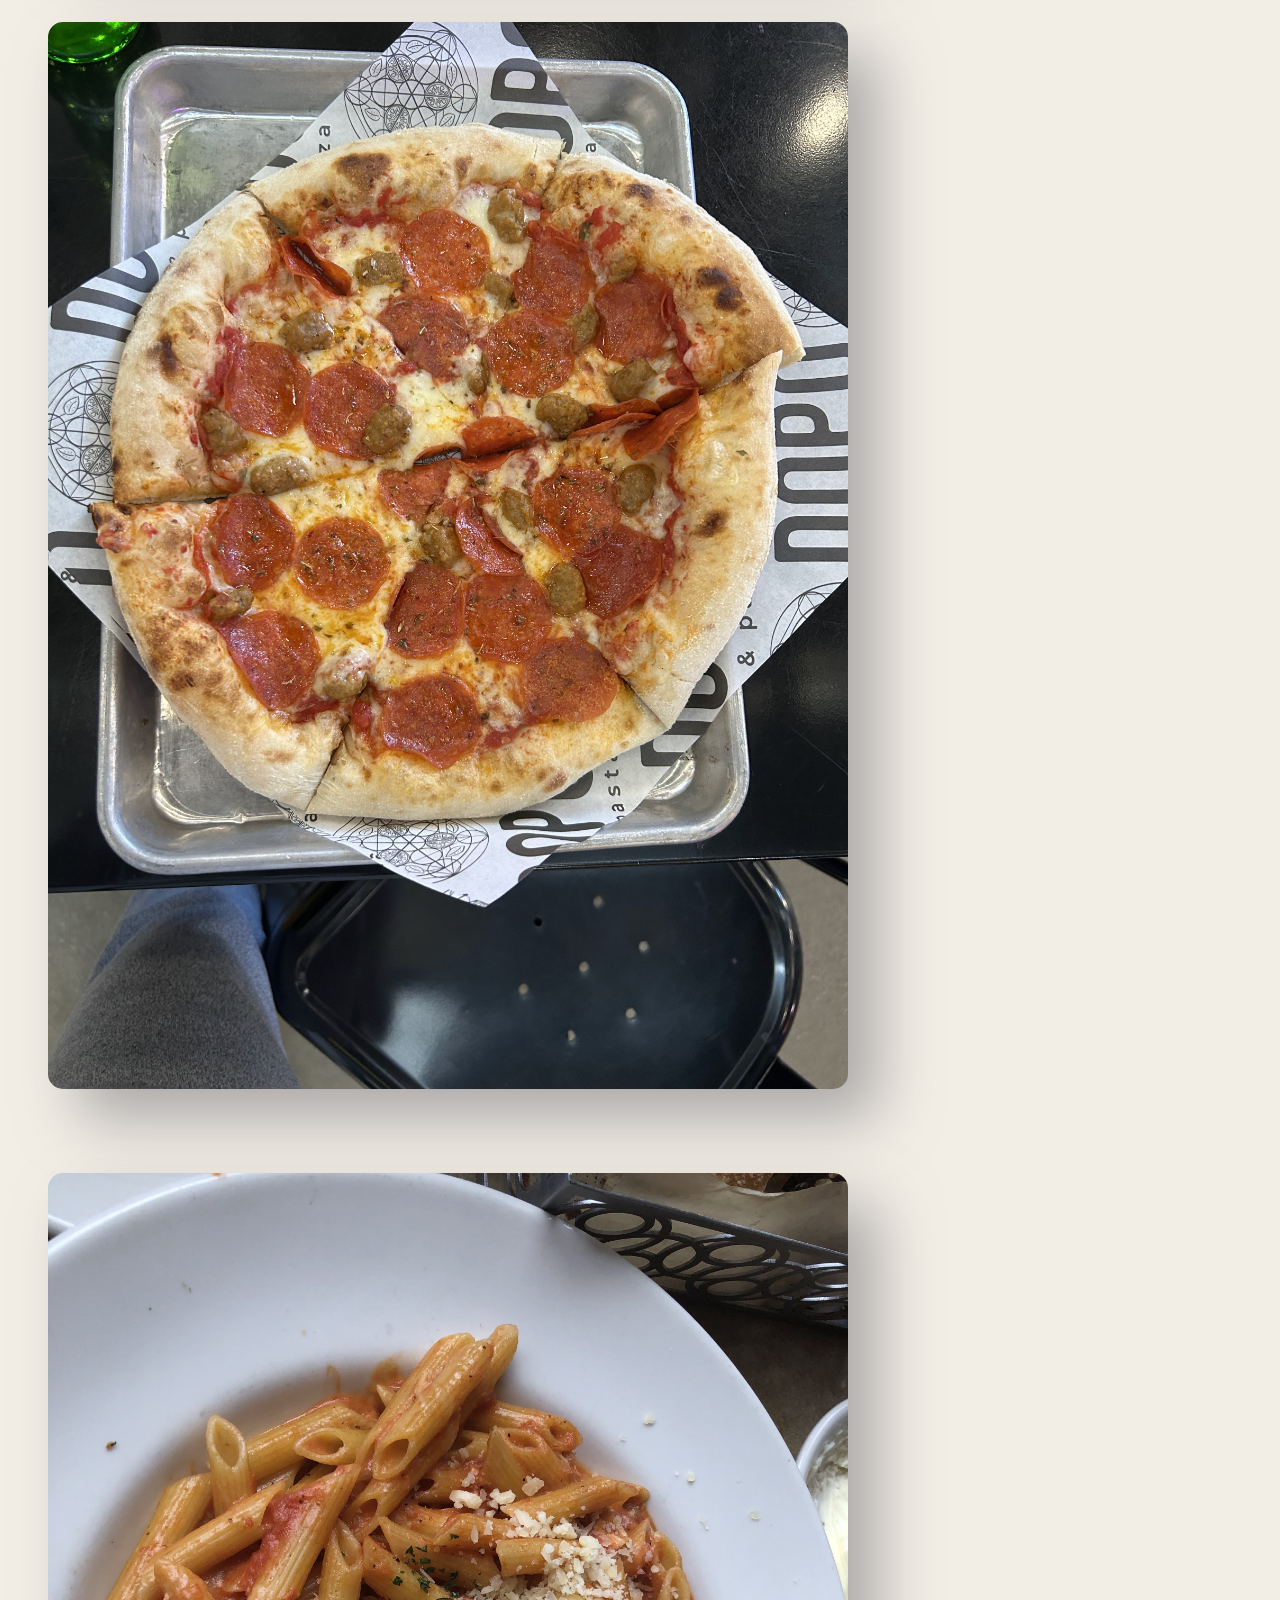
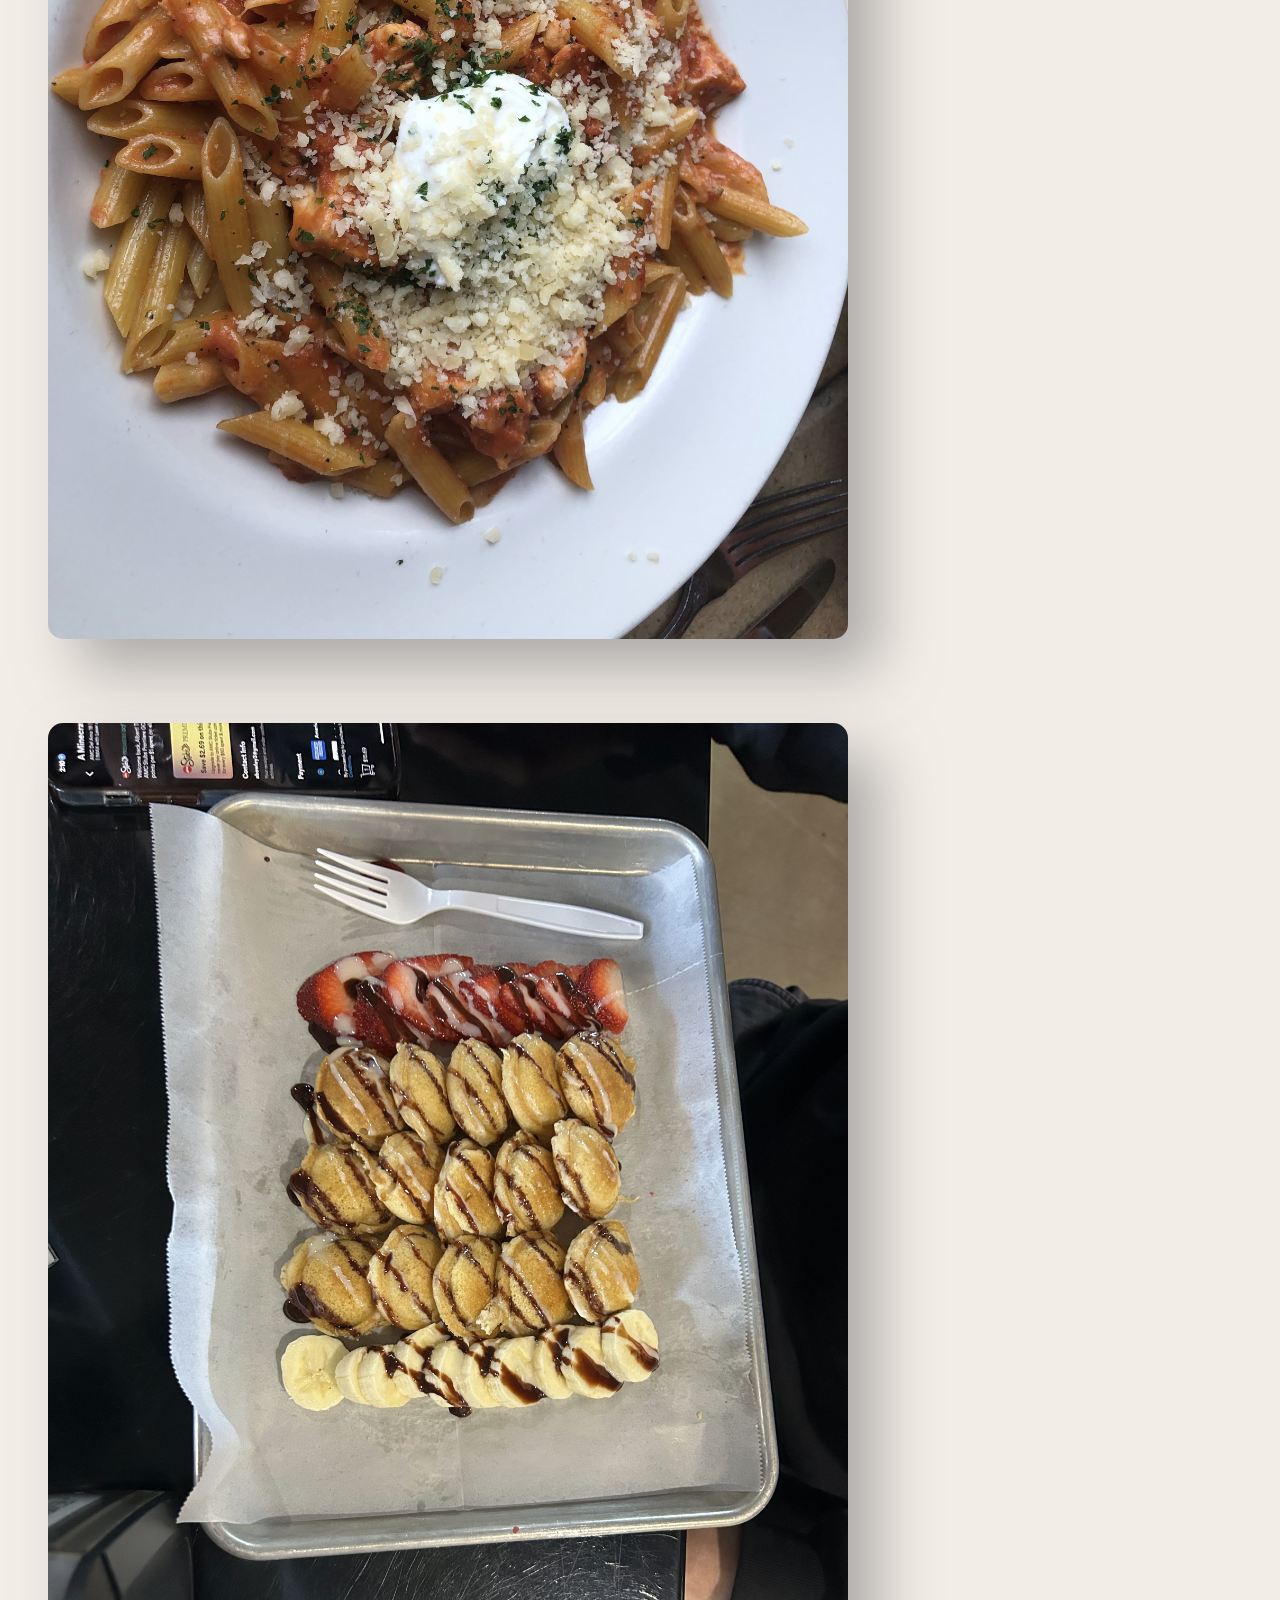
==== commit cf9dc999: "Updated Sep 19 2026" ====
--- a/index.html
+++ b/index.html
@@ -10,15 +10,18 @@
 
 <title>My Website of Pictures</title>
 
-
+<div> 
 <h1> <b> Hey How you Doing? My Name is Maximus but I go by Max</b> </h1>
+</div>
+<div>
 <h2> <b> This is my class website, want see some cool pictures? </b> </h2>
+</div>
 
 <q> <mark> A photo show a memory but also holds a story behind it </mark> </q>
 
 <dfn> Pictures </dfn>
 
-<div id="Links">
+<div>
 <a href="https://www.pexels.com/">Photos on Pexels</a>
 <a href="https://www.pinterest.com/">Photos on Pinterest</a>
 </div>
@@ -33,7 +36,9 @@
 <p> Photos hold memories, but the images themselves can be used to create something else. I like to take pictures, but I also like to mix in Photoshop. I like to think of it as another form of scrapbooking. Taking different pictures, rearranging them, and gluing them together to make something new. I don't think this would change the importance of the photos, but I think it's an opportunity to see what different photos can show when merged together. A photo can be anything, but more photos mean more possibilities. </p>
 </div>
 
+<div>
 <h3> Photos I have taken before In Categories</h3>
+</div>
 
 <img src="image16.jpg" alt="This is a photo of sculpture outside of the Palm Spring Art Museum I visited">
 <img src="image17.jpg" alt="This is a series of artworks, that got my attention in Palm Spring Art Museum">
@@ -74,8 +79,9 @@
 </ul>
 </div>
 
+<div>
 <h4>  List of extra topics I like to take pictures </h4>
-
+</div>
 <div id="list4"> 
 <ul>
 	<li>Amusement Parks</li>
--- a/style.css
+++ b/style.css
@@ -9,10 +9,15 @@
 }
 style
 div {
-     border: 10px solid black;
      margin-bottom: 40px;
-     padding: 20px;
-     
+     padding: 20px; 
+     border-radius: 40px;
+     border-color: black;
+     background-color: white;
+}
+.highlight {
+     color: white;
+     padding: 15px;
 }
 h1 { 
      color: rgb(77, 103, 135);
@@ -20,12 +25,21 @@
      text-align: center;
      text-decoration-line: underline;
 }
-
 h2 { 
      color: rgb(77, 103, 135);
      font-size: 70px;
      text-align: center;
      text-decoration-line: underline;
+}
+h3 { 
+     color: rgb(98, 136, 83);
+     font-size: 75px;
+     text-align: center;
+}
+h4 { 
+     color: rgb(83, 131, 136);
+     font-size: 75px;
+     text-align: center;
 }
 
 q { 
@@ -36,10 +50,8 @@
 
 dfn {
      color: 'black';
-     text-align: center;
-     font-size: 60px;
-     margin: 1000px;
-     text-align: center;
+     font-size: 65px;
+     margin: 20px;
 }
 
 #Links {
@@ -49,7 +61,7 @@
 }
 a {
      color: 'rgb(0, 125, 242)';
-     font-size: 50px;
+     font-size: 65px;
      margin: 50px;
      background-color:rgb(193, 255, 50);
      align-items: right;
@@ -77,24 +89,12 @@
 wbr {
      color:rgba(73, 73, 74, 0.932)
 }
-
-h3 { 
-     color: rgb(98, 136, 83);
-     font-size: 75px;
-     text-align: center;
-}
-
 img {
      width: 800px;
      border: 10px rgba(207, 205, 205, 0.843);
      border-radius: 15px;
      filter: drop-shadow(30px 30px 30px rgba(97, 97, 108, 0.5));
      margin: 40px;
-}
-
-h4 { 
-     color: rgb(83, 131, 136);
-     font-size: 75px;
 }
 
 #list1 {
@@ -132,13 +132,13 @@
      padding: 18px;
      border-radius: 20px;
      width: 400px;
-     height: 550px;
+     height: 650px;
      border: 10px solid black;
 }
 li {
      color: 'black';
      margin: 15px;
-     font-size: 45px;
+     font-size: 50px;
 }
 
 address {
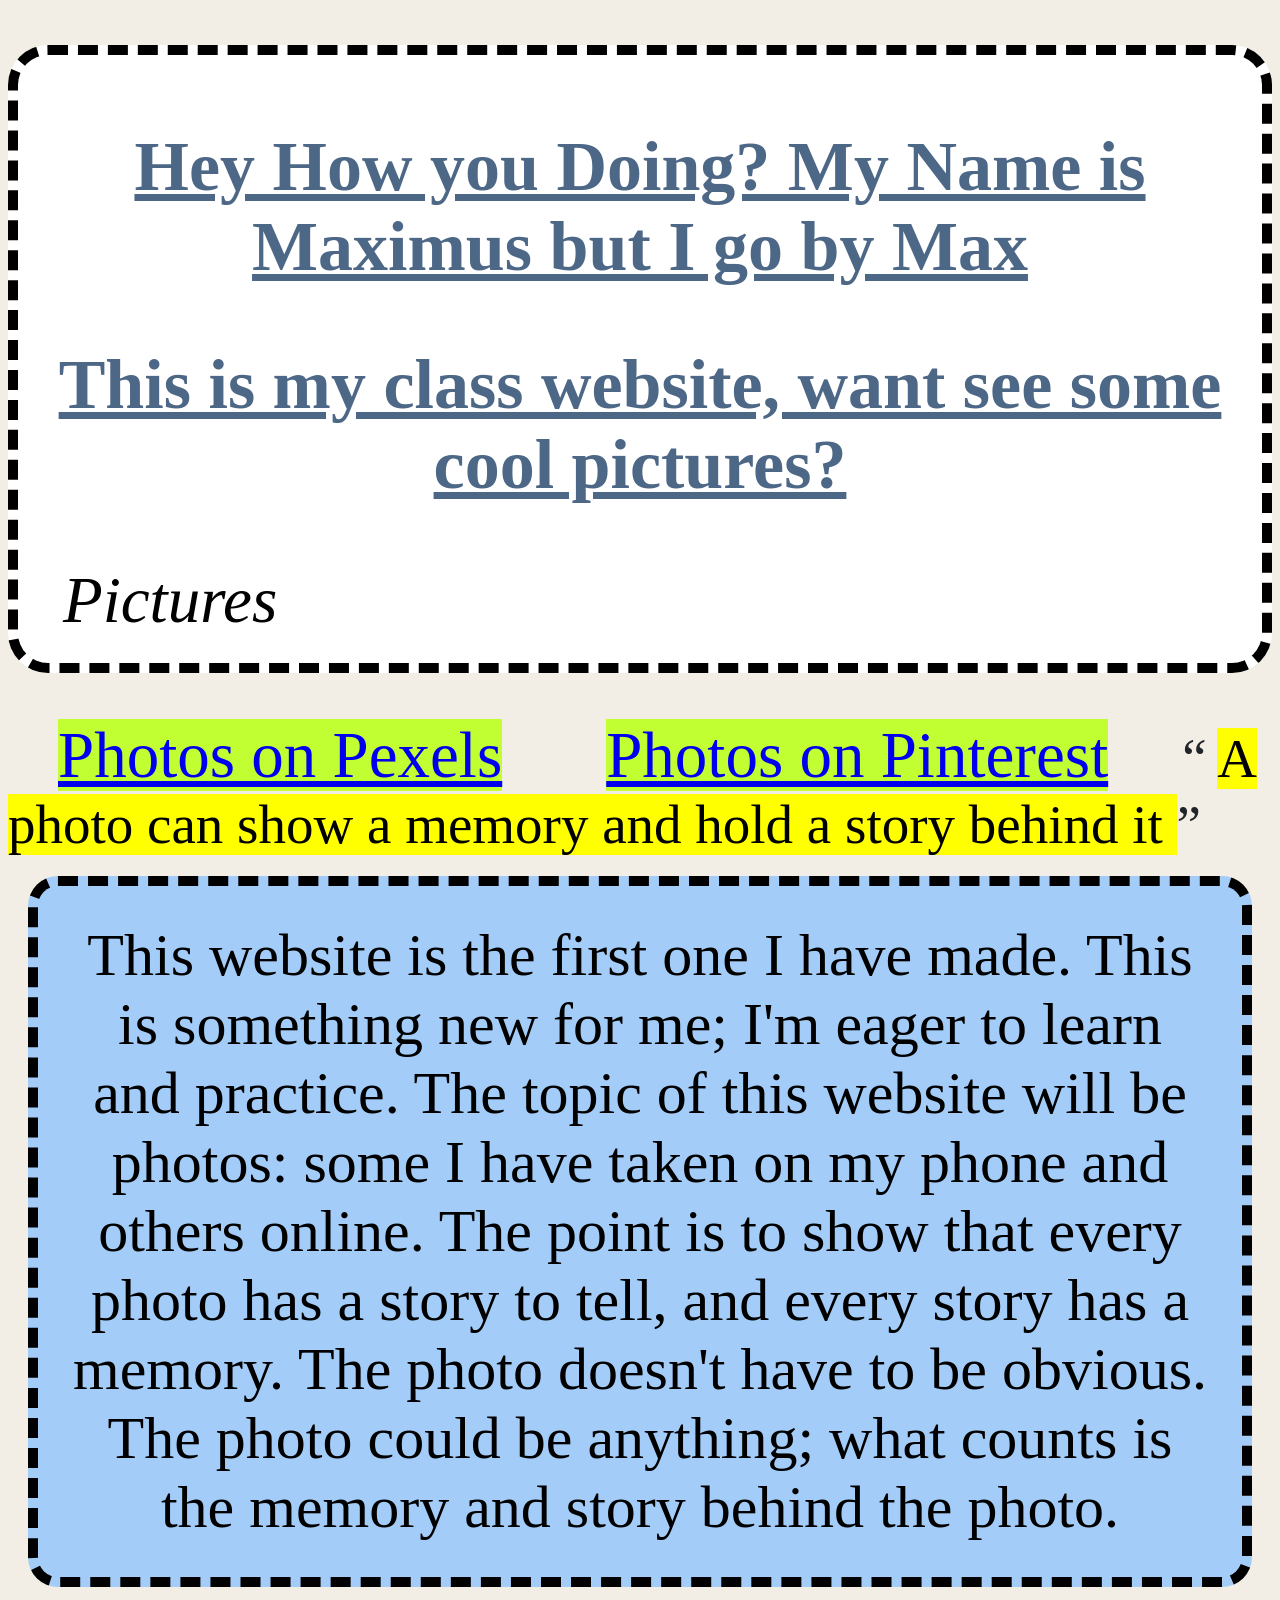
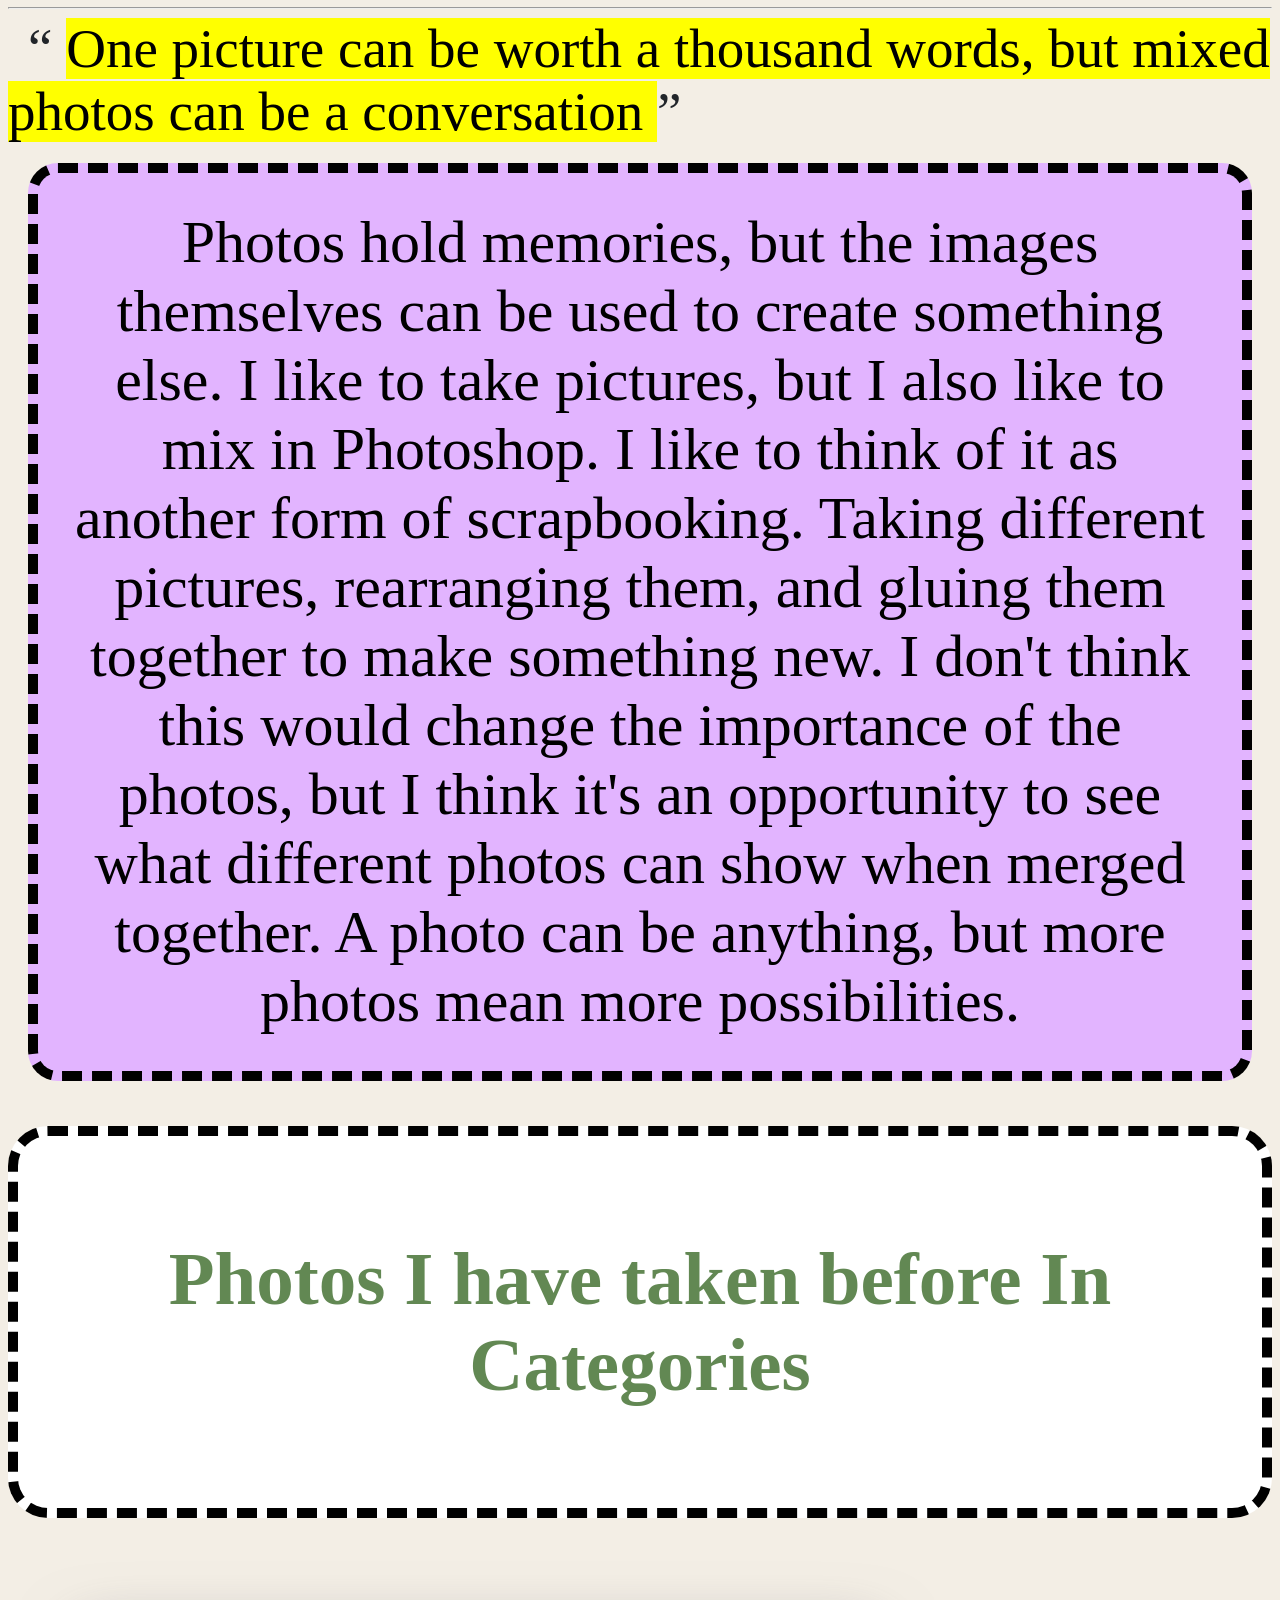
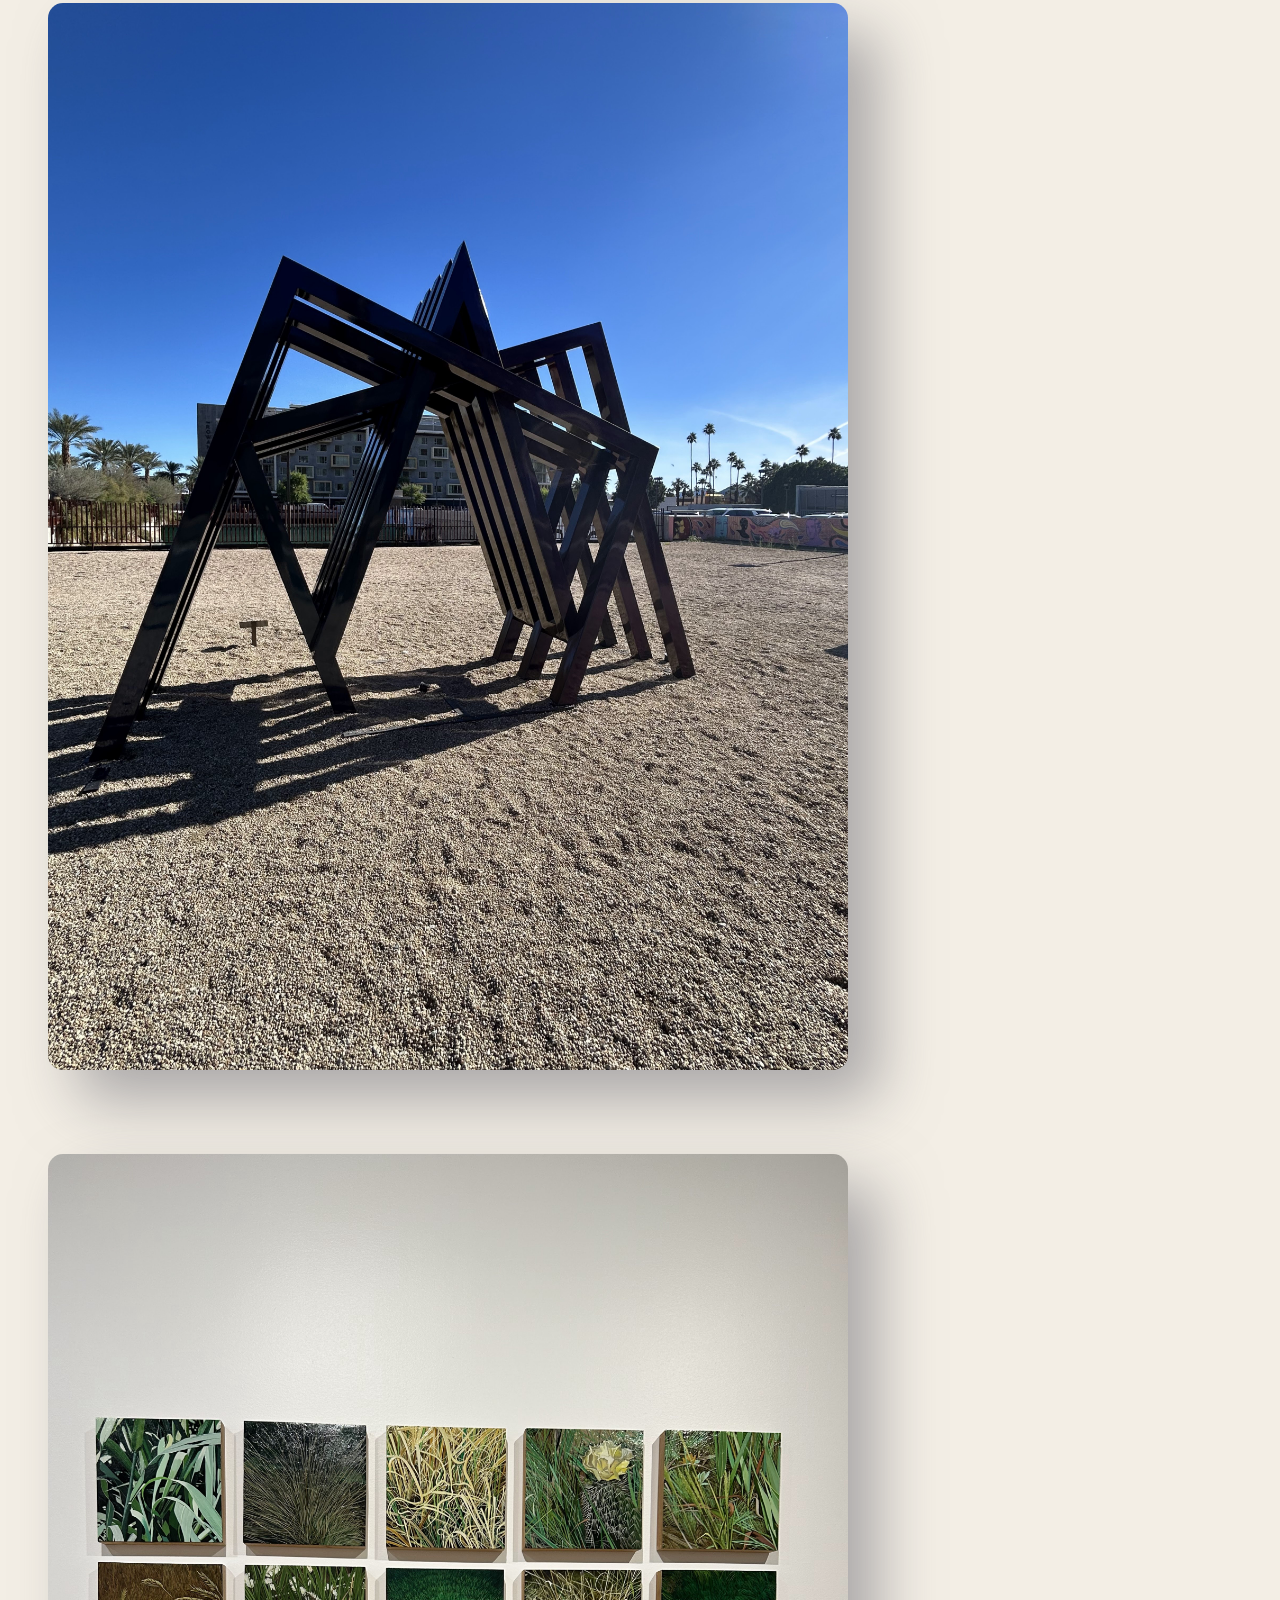
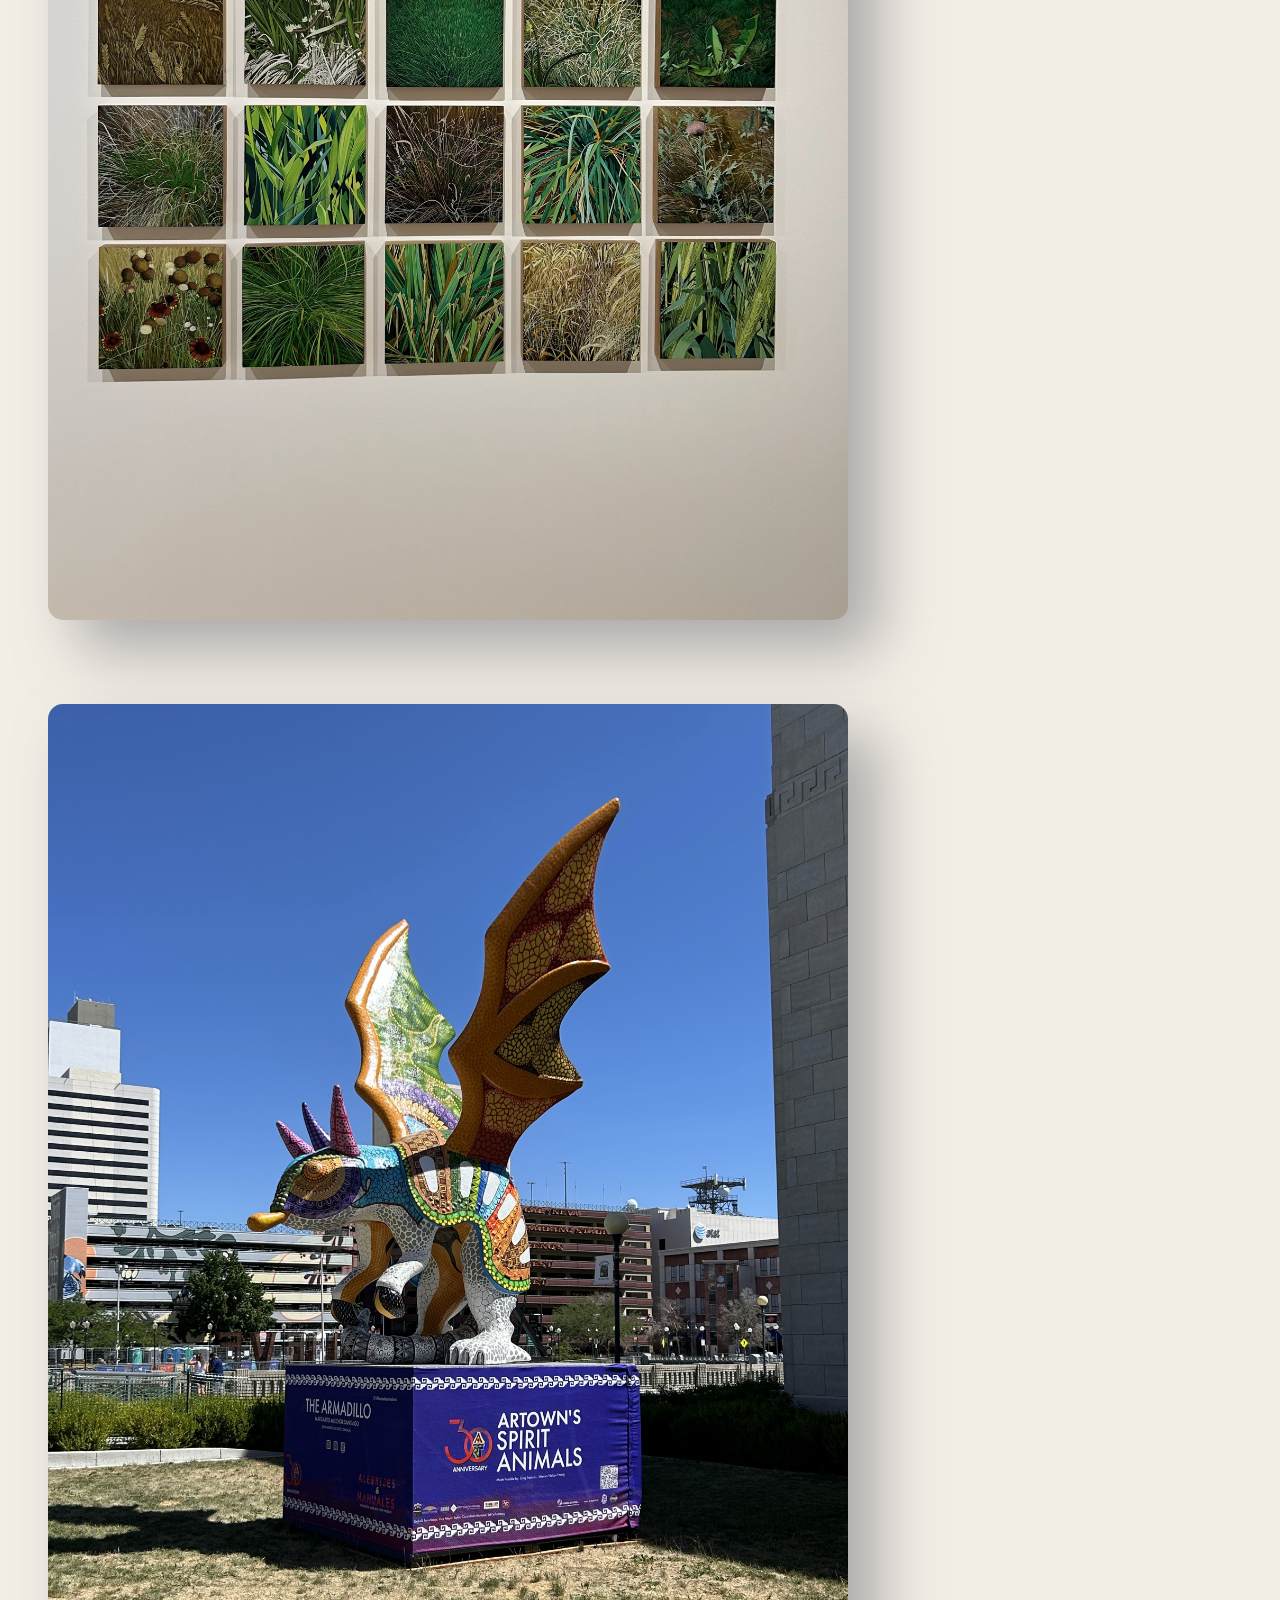
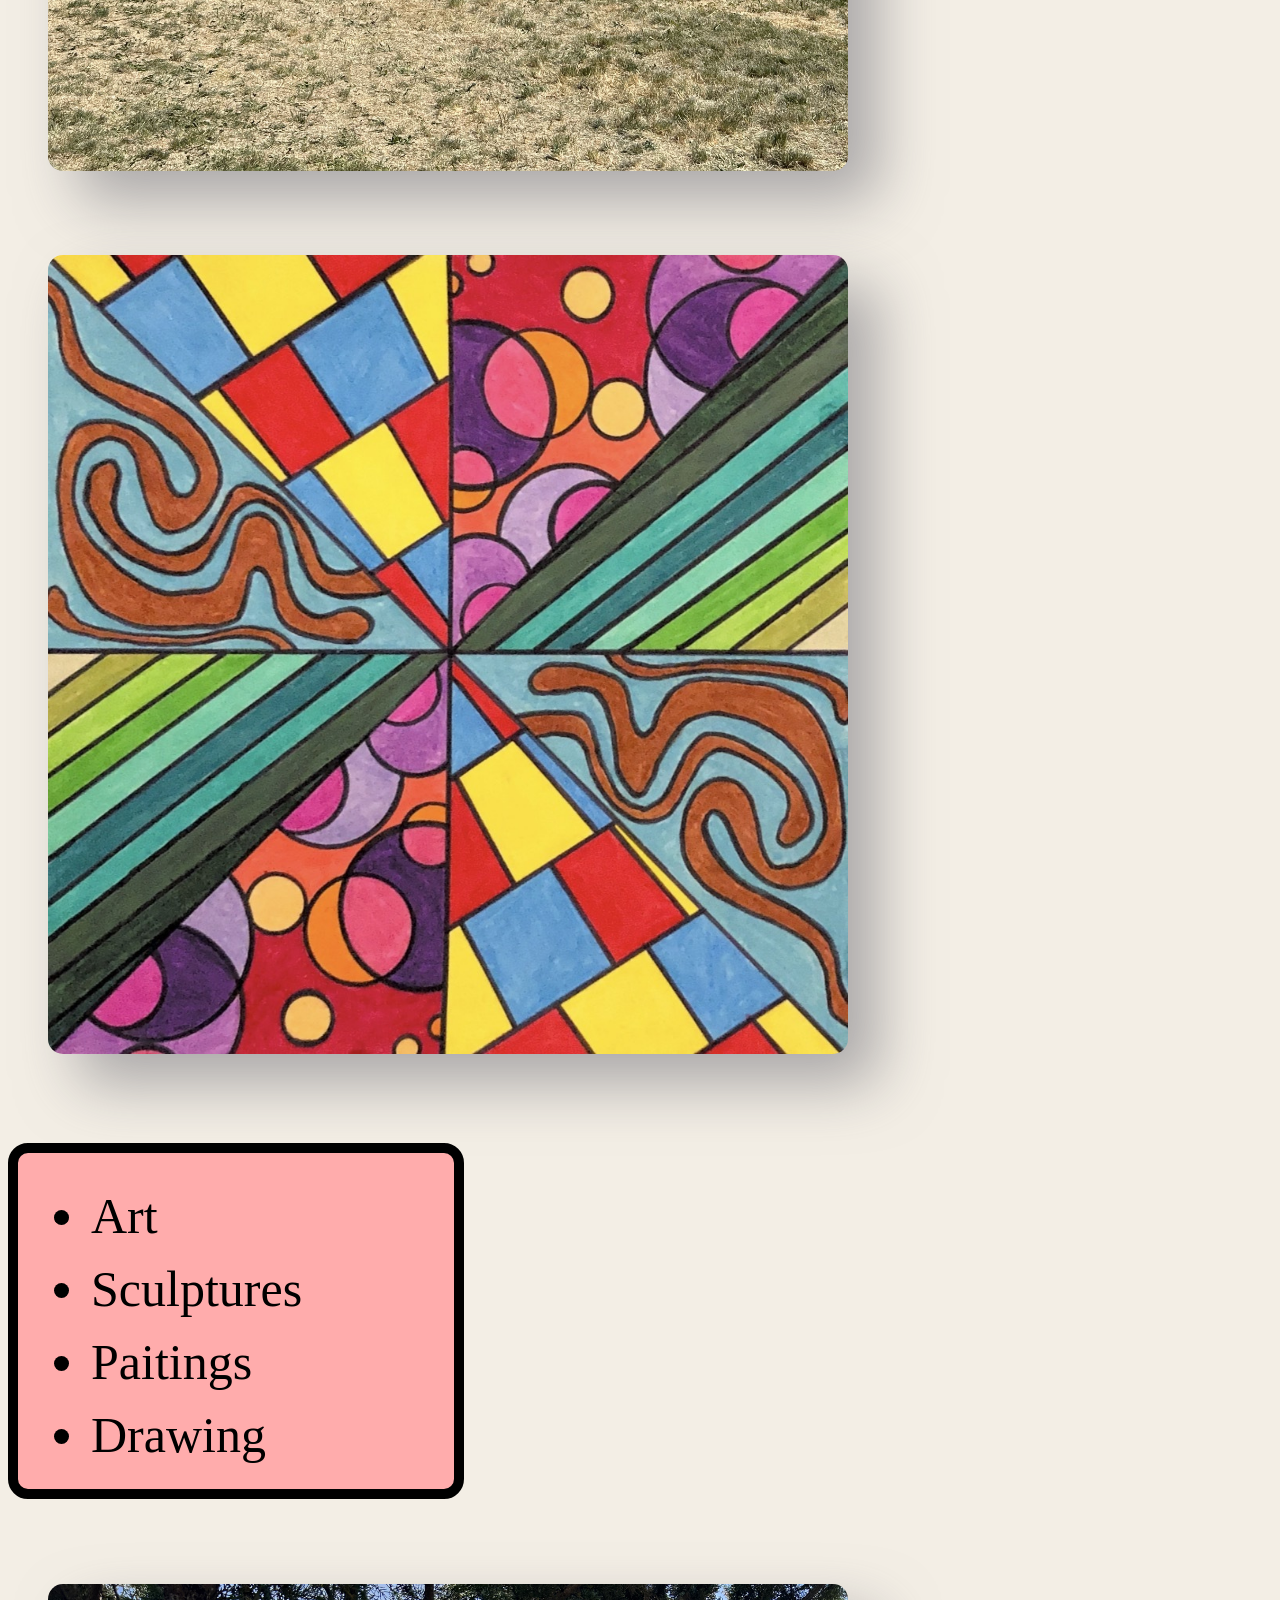
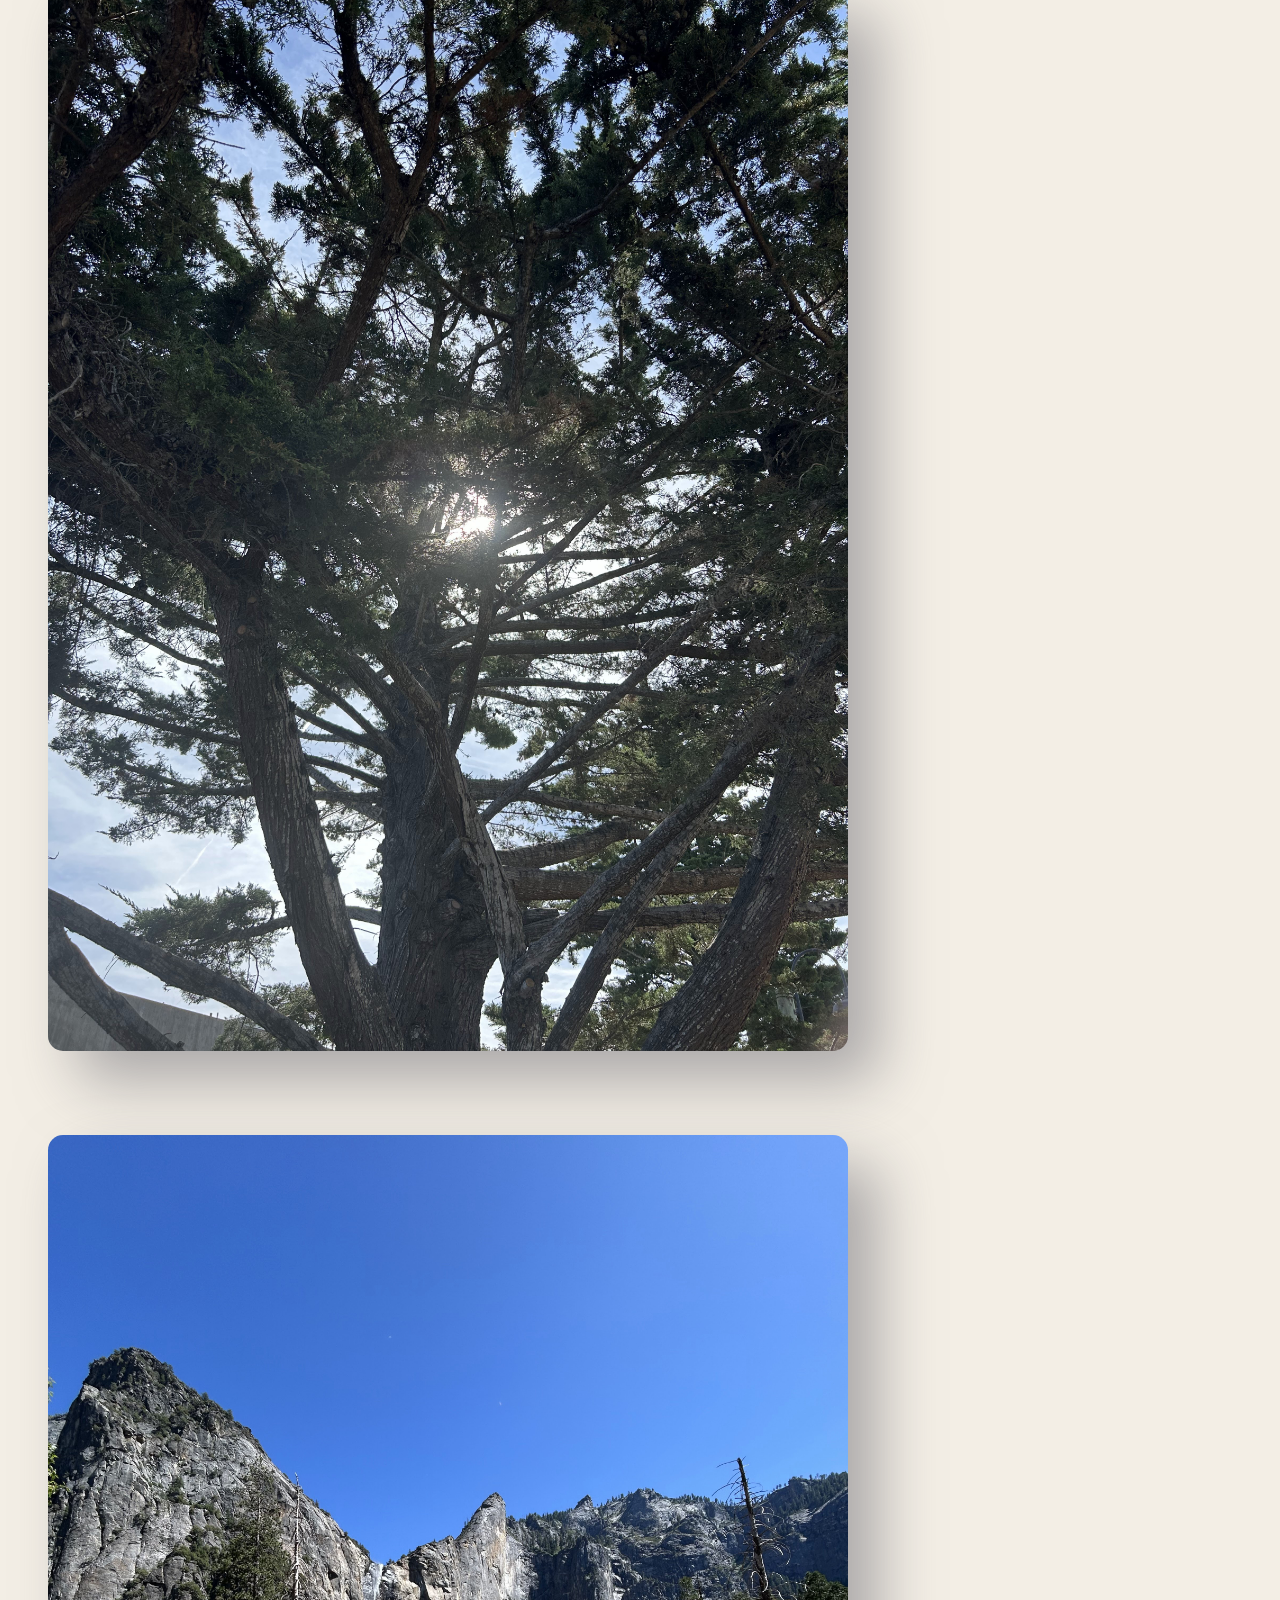
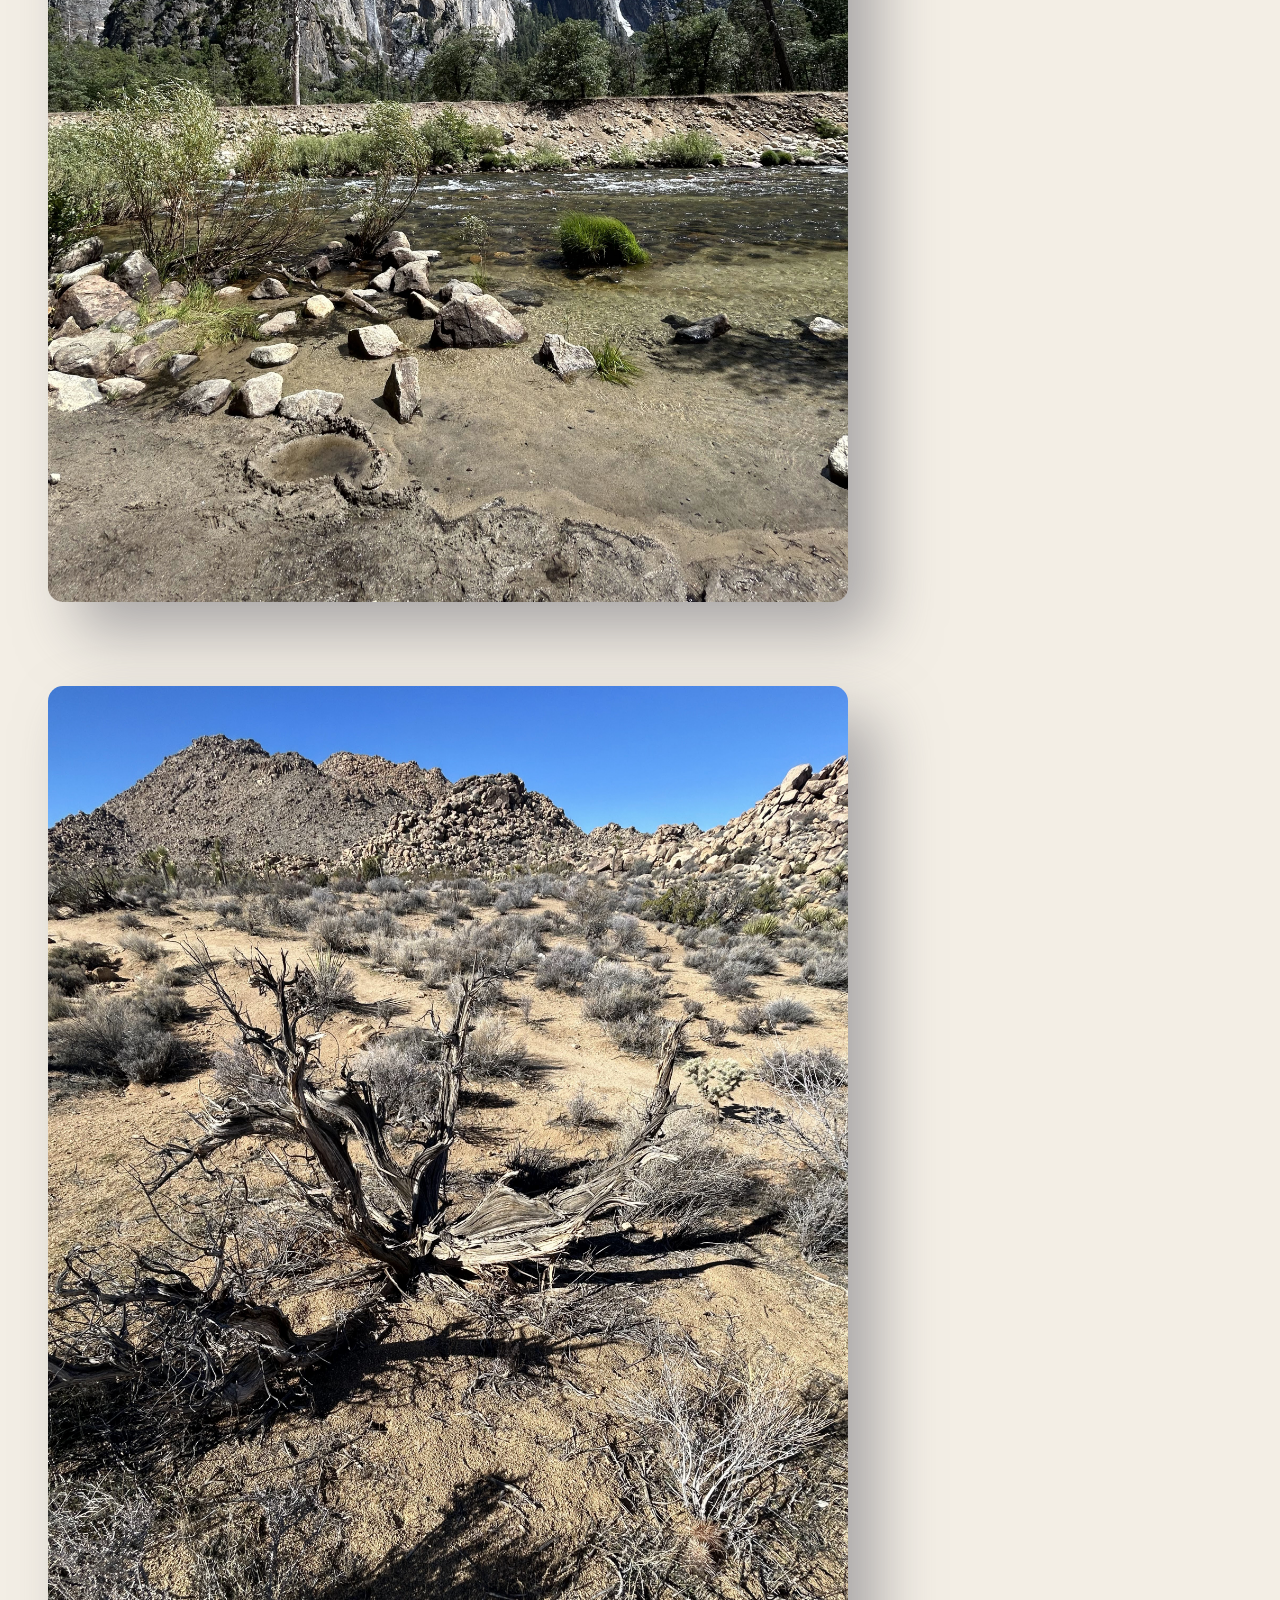
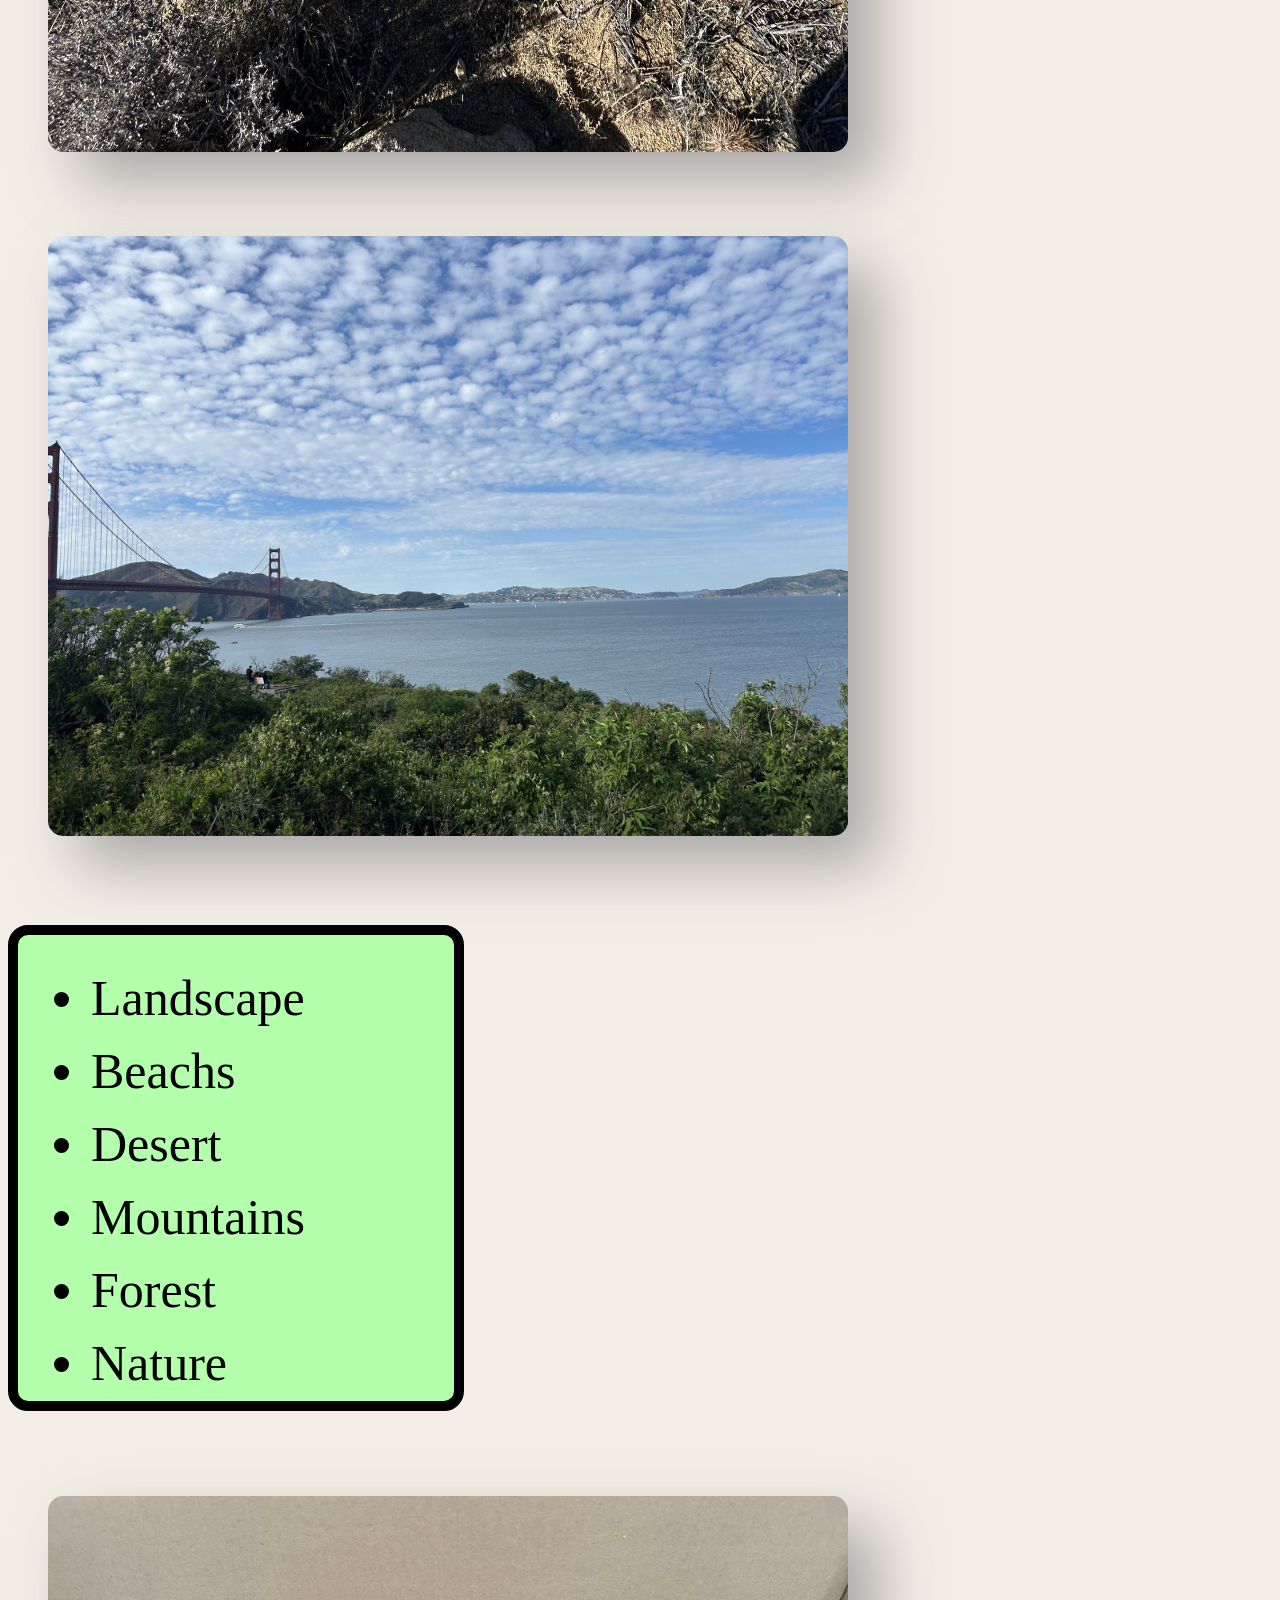
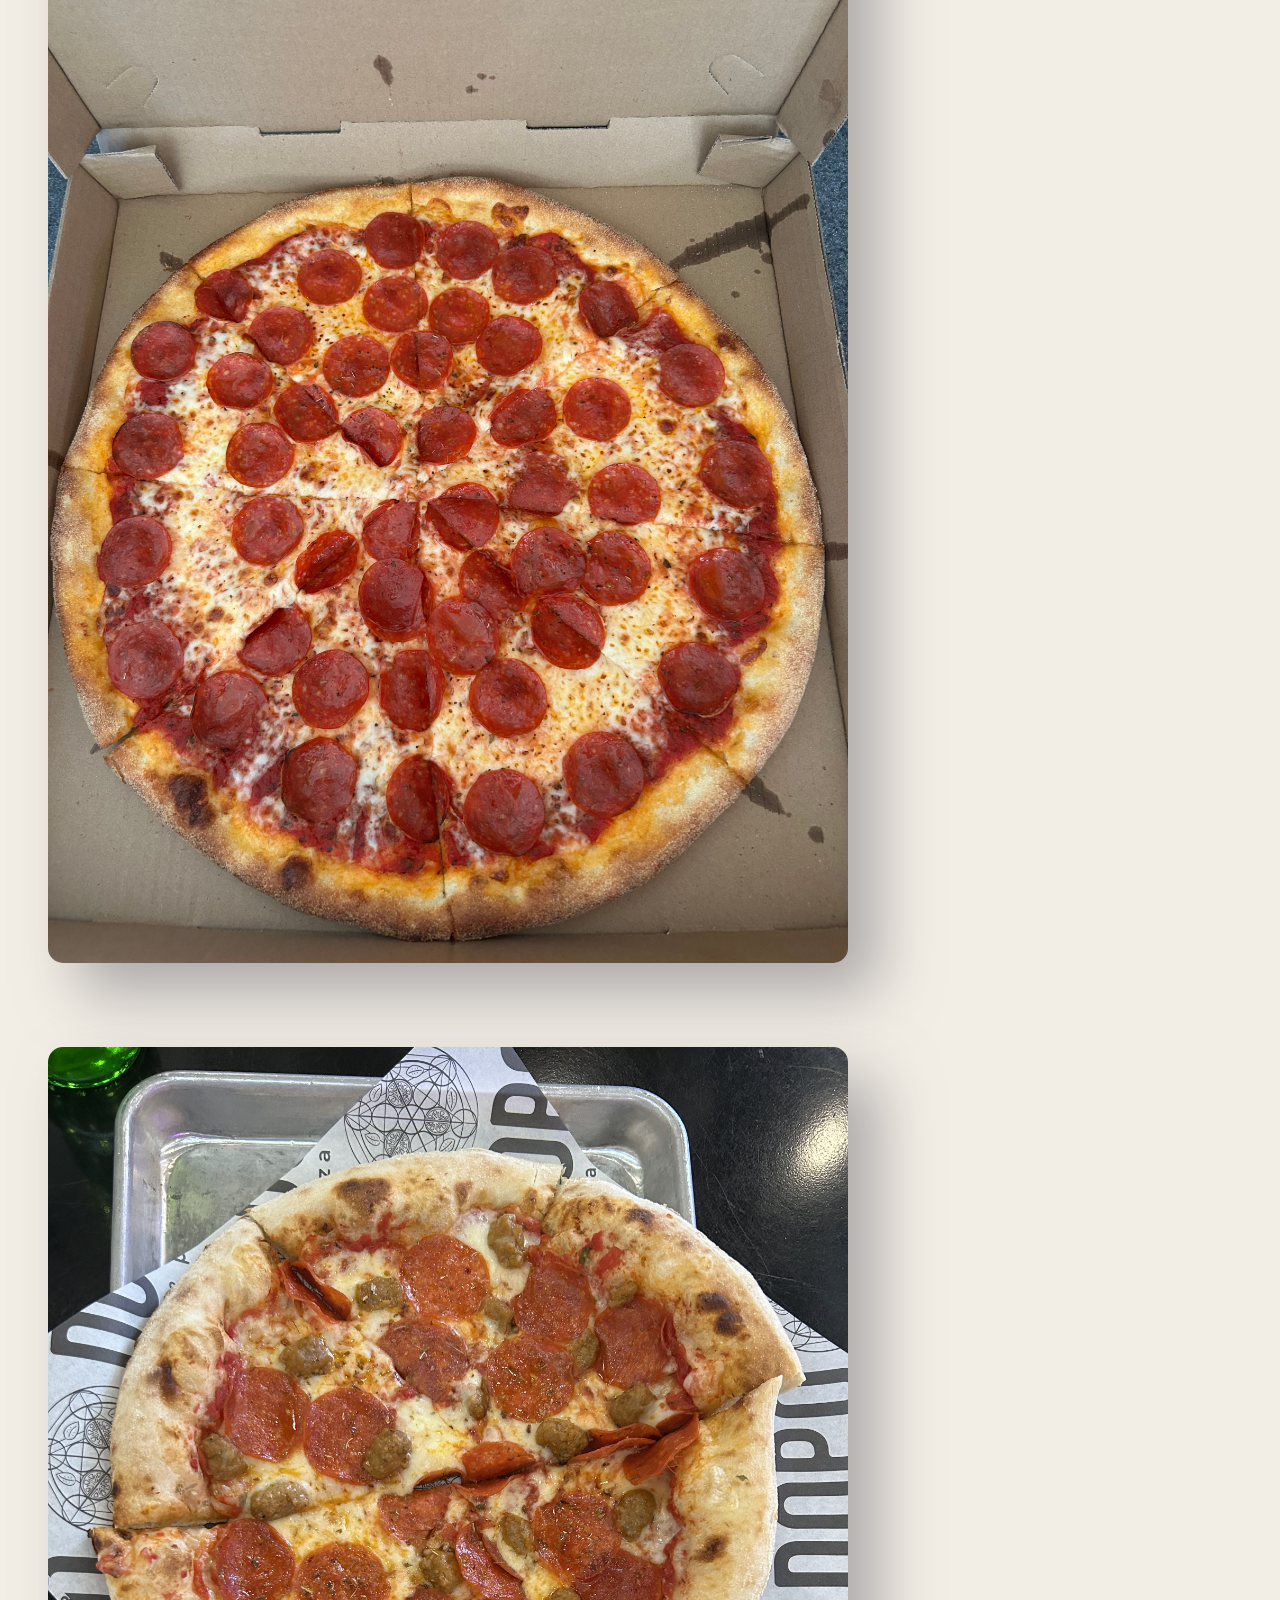
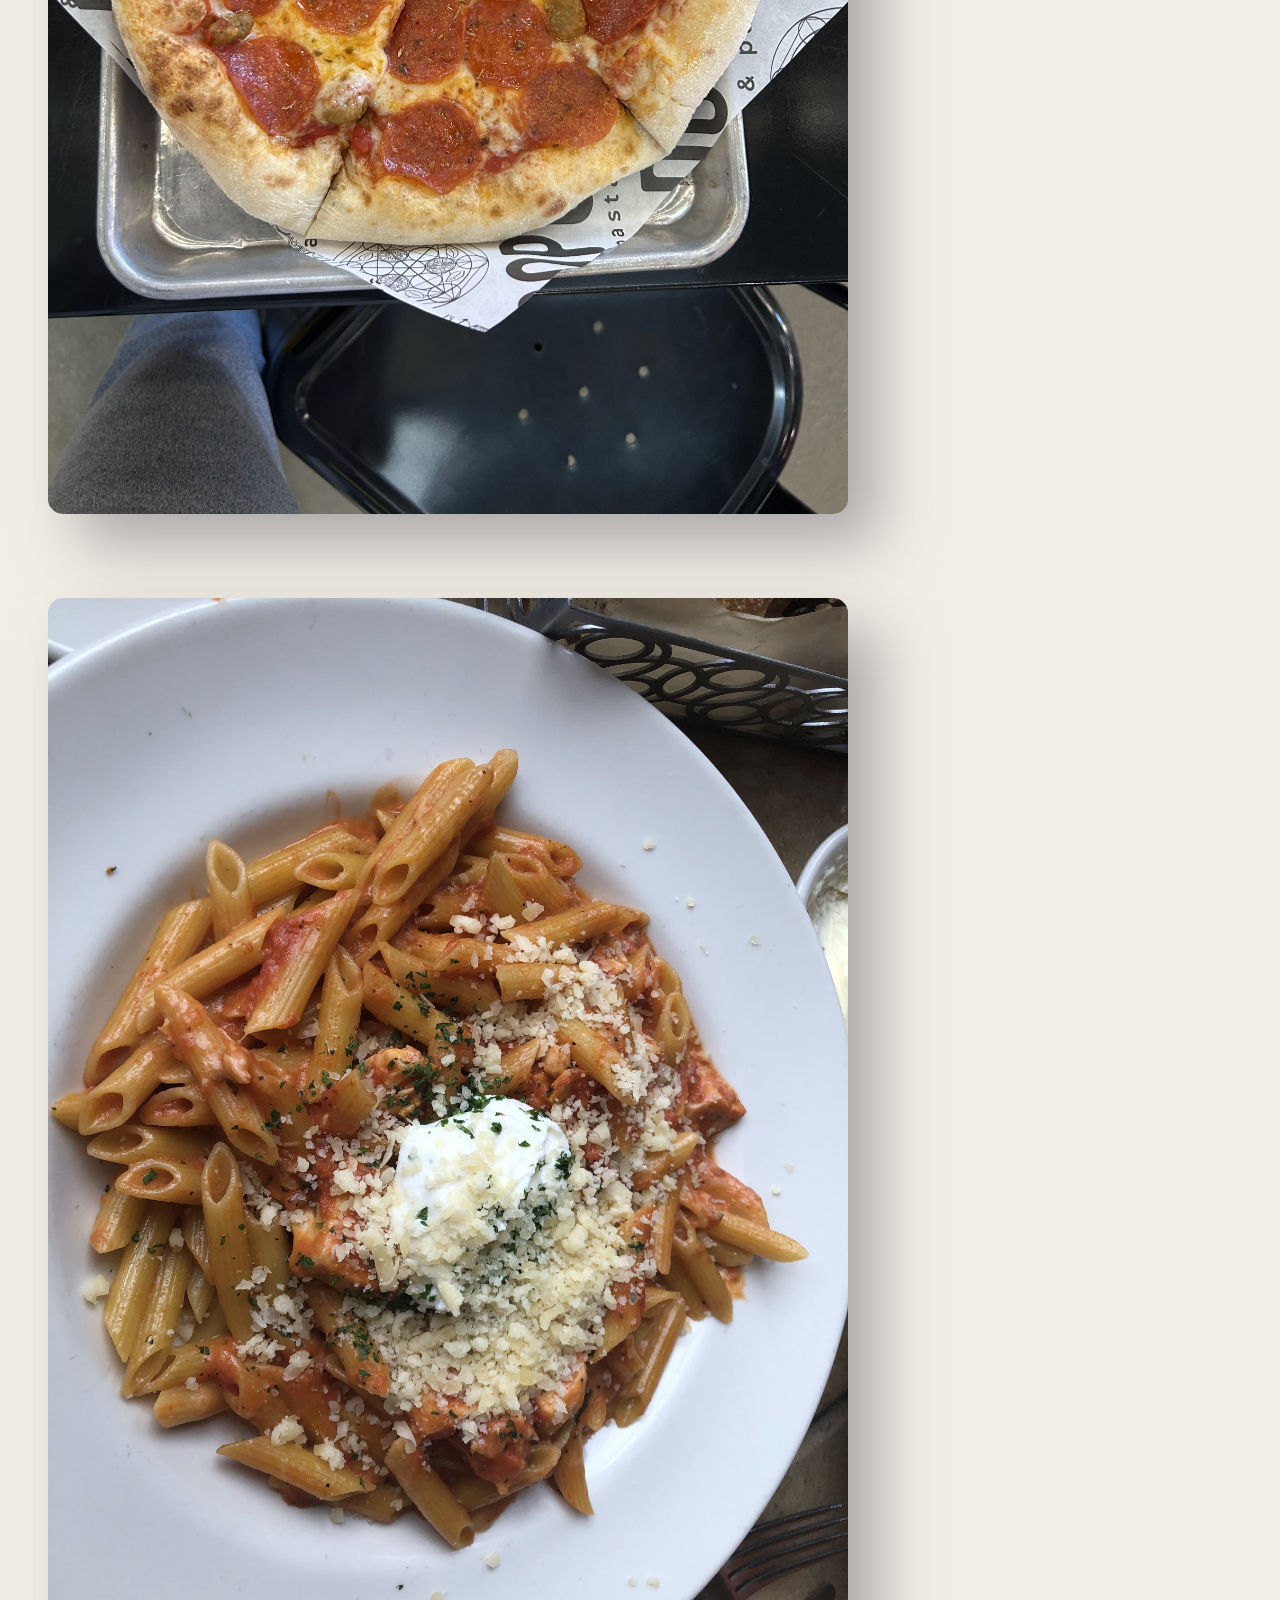
==== commit 4a22954e: "Updated Sep 20 2026" ====
--- a/index.html
+++ b/index.html
@@ -10,27 +10,24 @@
 
 <title>My Website of Pictures</title>
 
-<div> 
+<div>
 <h1> <b> Hey How you Doing? My Name is Maximus but I go by Max</b> </h1>
-</div>
-<div>
 <h2> <b> This is my class website, want see some cool pictures? </b> </h2>
+<dfn> Pictures </dfn>
 </div>
 
-<q> <mark> A photo show a memory but also holds a story behind it </mark> </q>
-
-<dfn> Pictures </dfn>
-
-<div>
 <a href="https://www.pexels.com/">Photos on Pexels</a>
 <a href="https://www.pinterest.com/">Photos on Pinterest</a>
-</div>
+
+<q> <class="highlight"> <mark> A photo can show a memory and hold a story behind it </mark> </class> </q>
 
 <div id="Paragraph1">
 <p> This website is the first one I have made. This is something new for me; I'm eager to learn and practice. The topic of this website will be photos: some I have taken on my phone and others online. The point is to show that every photo has a story to tell, and every story has a memory. The photo doesn't have to be obvious. The photo could be anything; what counts is the memory and story behind the photo. </p>
 </div>
 
 <hr> <wbr>
+
+<q> <class="highlight> <mark> One picture can be worth a thousand words, but mixed photos can be a conversation </mark> </class> </q>
 
 <div id="Paragraph2">
 <p> Photos hold memories, but the images themselves can be used to create something else. I like to take pictures, but I also like to mix in Photoshop. I like to think of it as another form of scrapbooking. Taking different pictures, rearranging them, and gluing them together to make something new. I don't think this would change the importance of the photos, but I think it's an opportunity to see what different photos can show when merged together. A photo can be anything, but more photos mean more possibilities. </p>
@@ -39,7 +36,6 @@
 <div>
 <h3> Photos I have taken before In Categories</h3>
 </div>
-
 <img src="image16.jpg" alt="This is a photo of sculpture outside of the Palm Spring Art Museum I visited">
 <img src="image17.jpg" alt="This is a series of artworks, that got my attention in Palm Spring Art Museum">
 <img src="image13.jpg" alt="I want to see an art exbhition in RENO Nevada and took a picture of a sculpture from one of the artists">
--- a/style.css
+++ b/style.css
@@ -7,18 +7,22 @@
 title {
      color:'black';
 }
-style
 div {
-     margin-bottom: 40px;
-     padding: 20px; 
+     margin-bottom: 45px;
+     margin-top: 45px;
+     padding: 25px; 
      border-radius: 40px;
-     border-color: black;
+     border: 10px, dashed black;
      background-color: white;
 }
+
 .highlight {
-     color: white;
+     border: white;
      padding: 15px;
+     margin: 20px;
+     text-align: center;
 }
+
 h1 { 
      color: rgb(77, 103, 135);
      font-size: 70px;
@@ -56,8 +60,7 @@
 
 #Links {
      color:'rgb(0, 125, 242)';
-     align-items: right;
-     text-align: right;
+     align-items: center;
 }
 a {
      color: 'rgb(0, 125, 242)';
@@ -70,20 +73,21 @@
 #Paragraph1 {
      background-color: rgb(163, 205, 248);
      border-radius: 30px;
-     border-color: black;
      margin: 20px;
+     font-size-adjust: 30px;
 }
 #Paragraph2 {
-     background-color: rgb(179, 221, 255);
+     background-color: rgb(226, 180, 255);
      border-radius: 30px;
-     border-color: black;
      margin: 20px;
+     font-size-adjust: 30px;
 }
 
 p { 
      color: 'black';
-     font-size: 55px;
-     margin: 25px;
+     font-size: 60px;
+     margin: 10px;
+     text-align: center;
  }
 
 wbr {
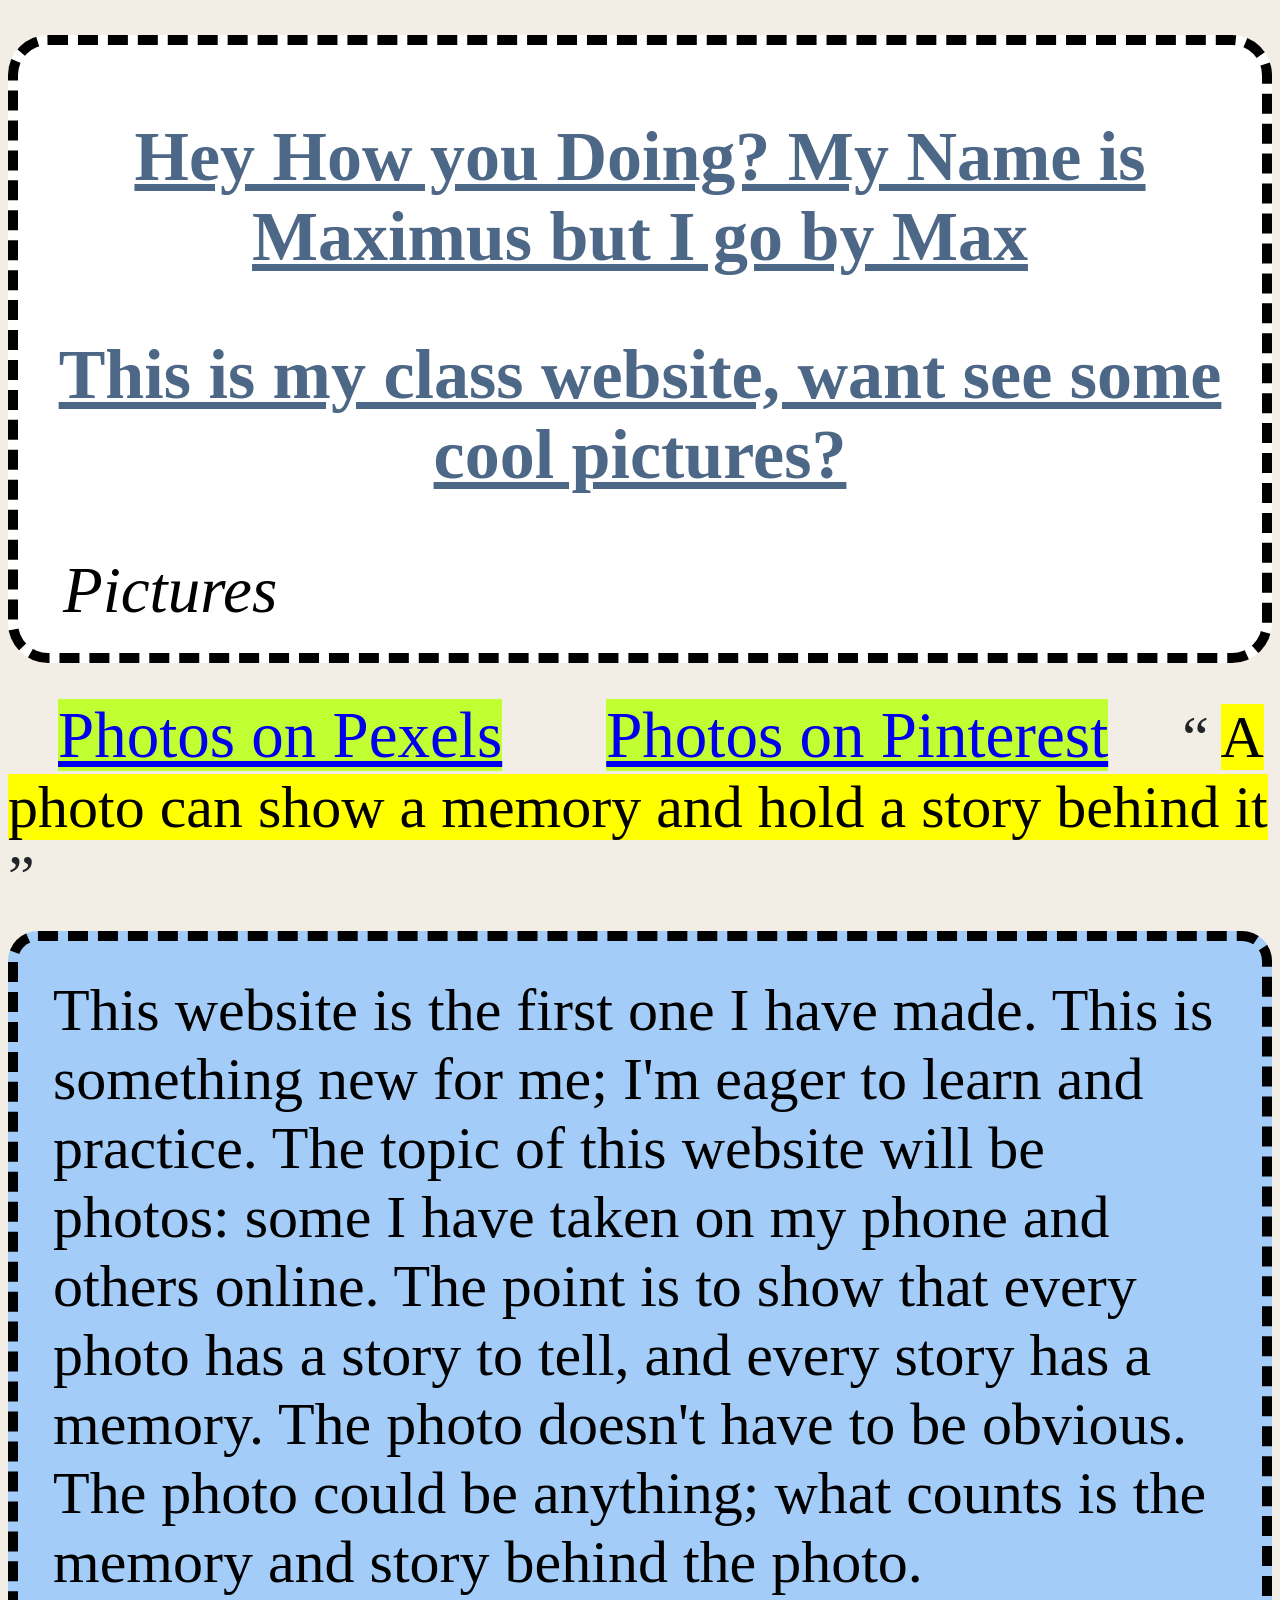
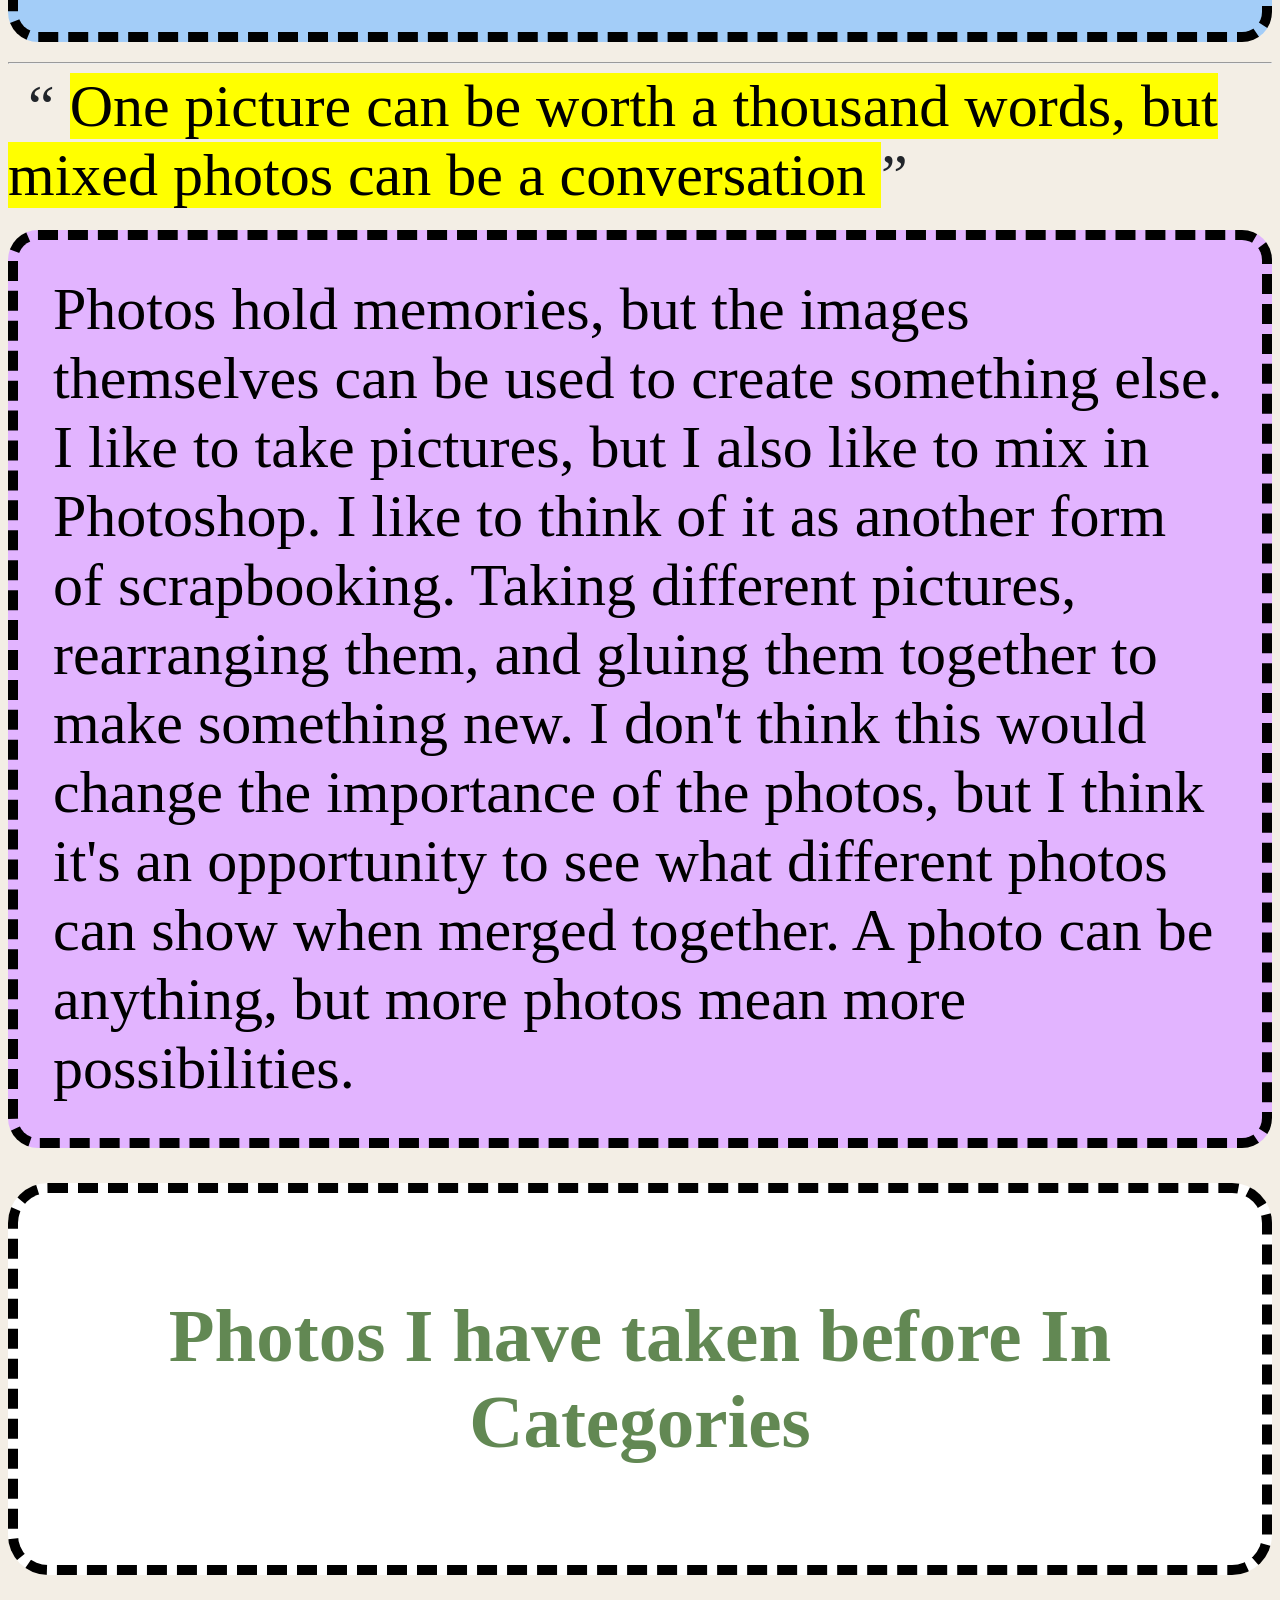
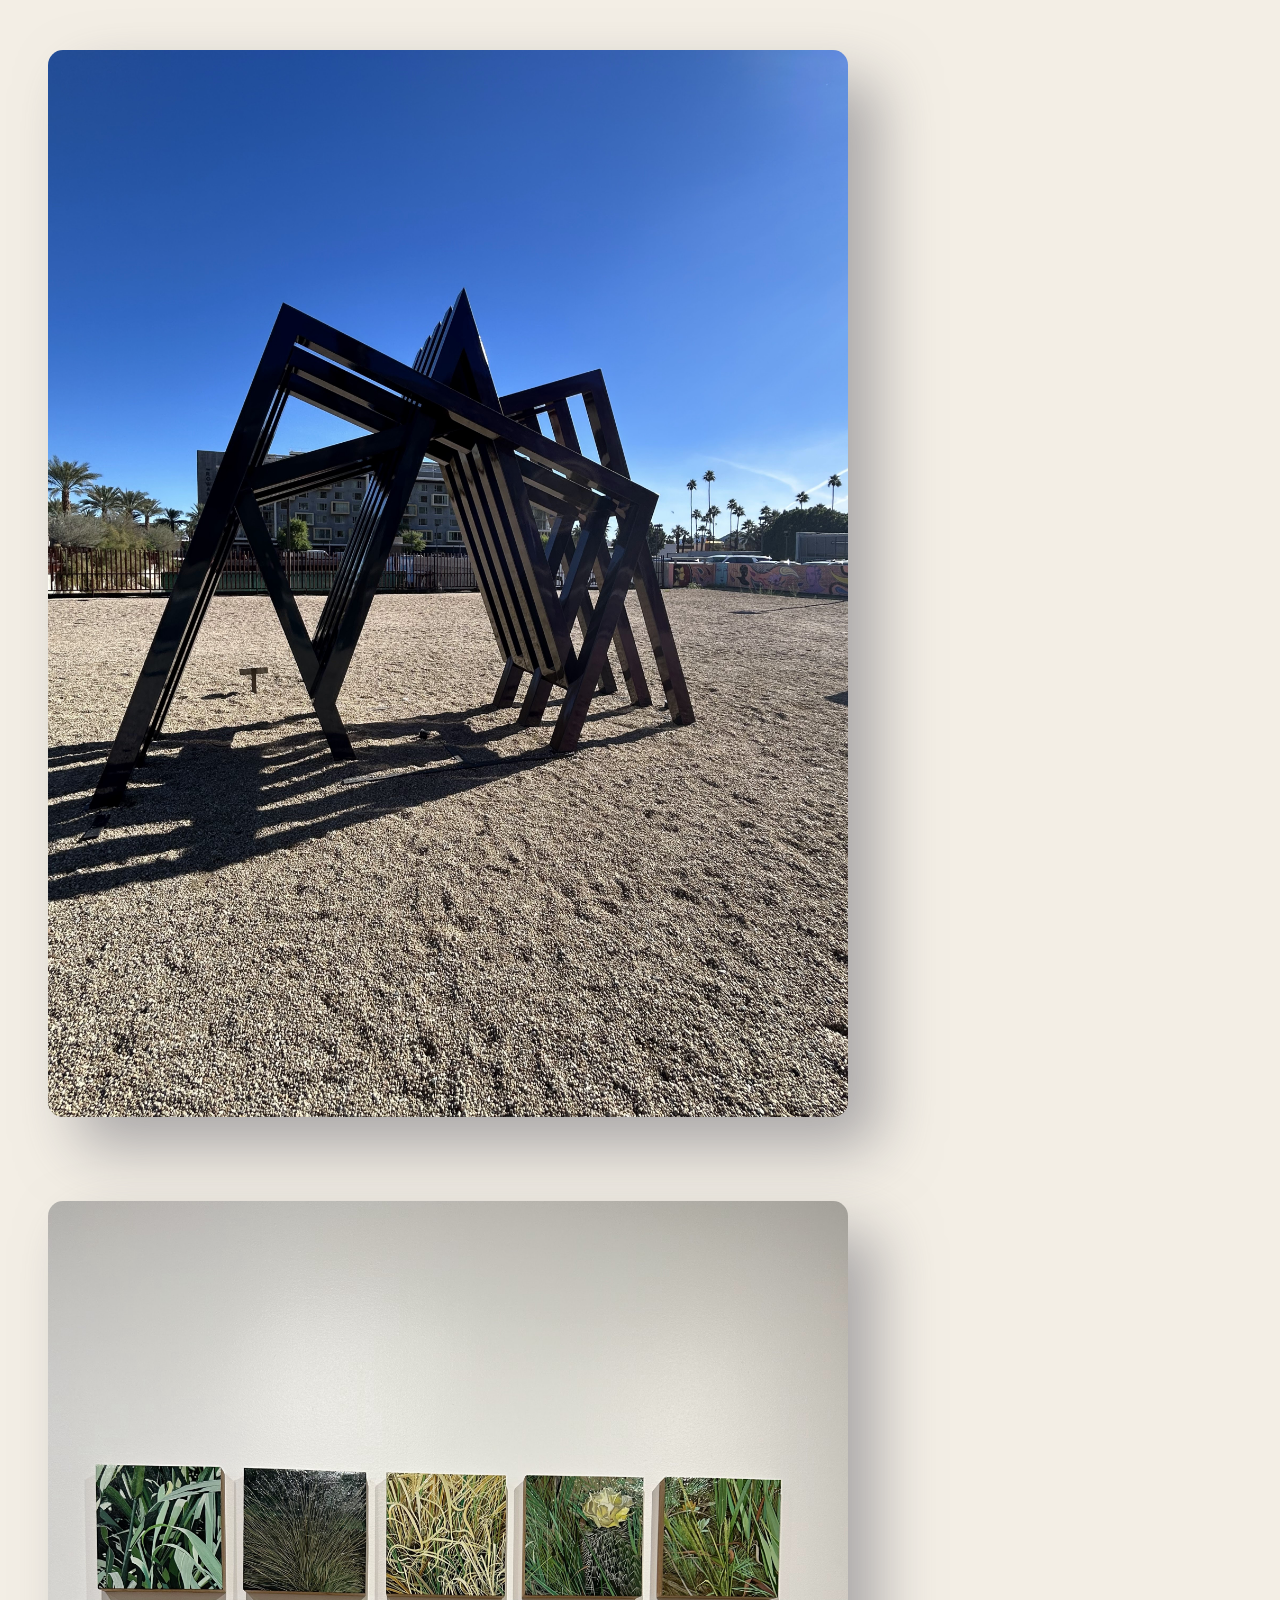
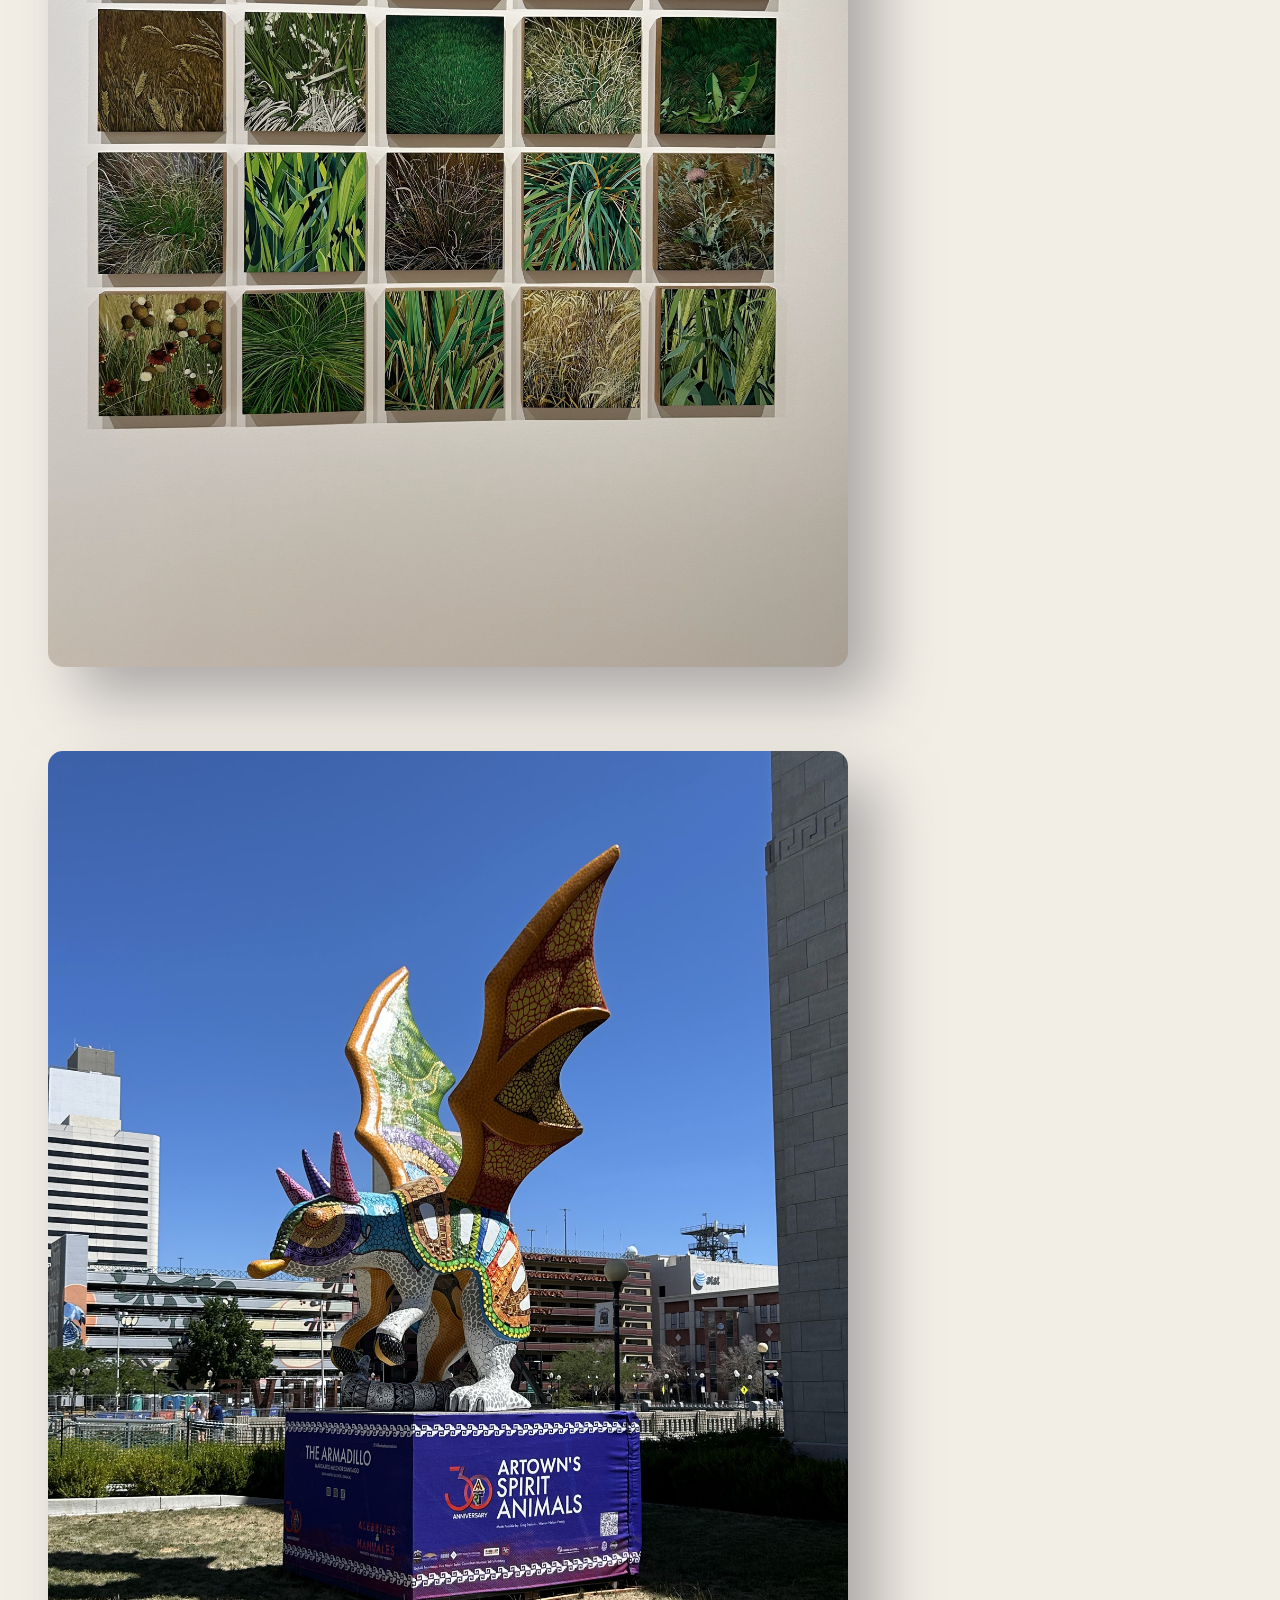
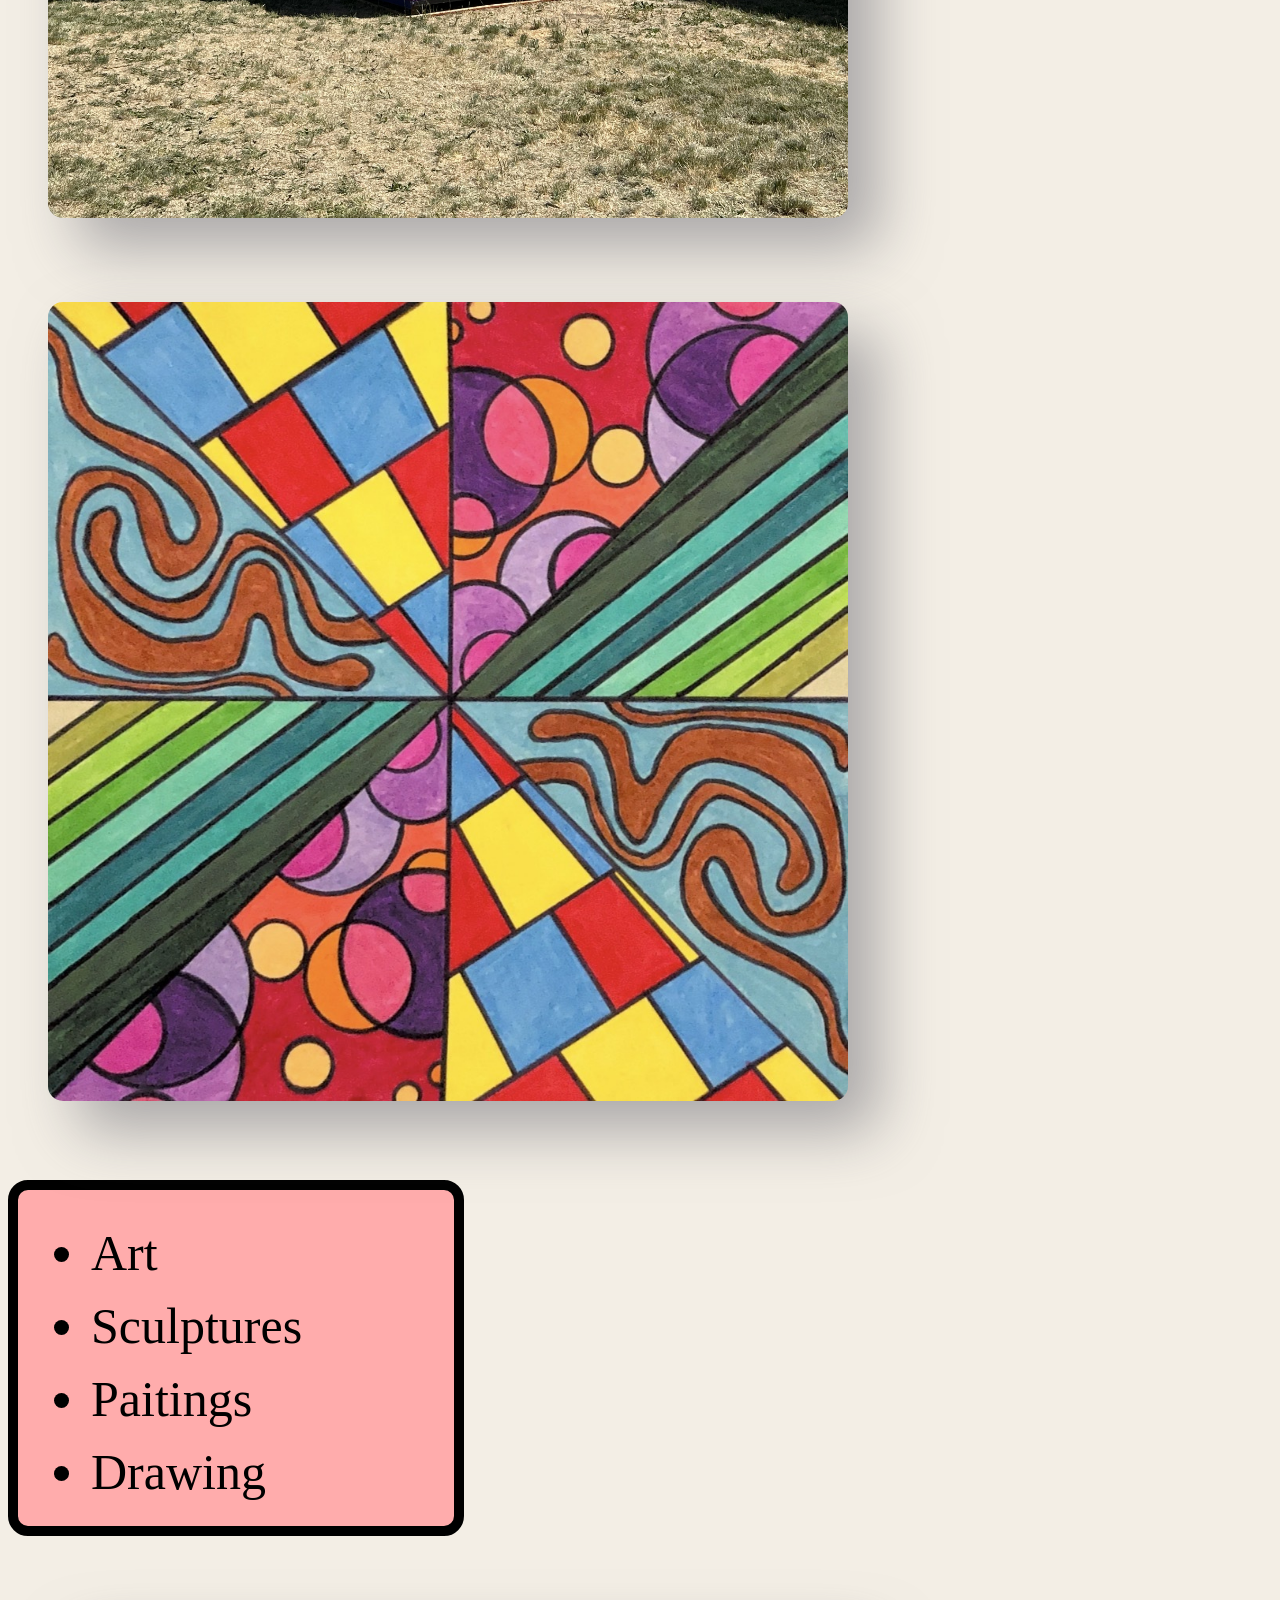
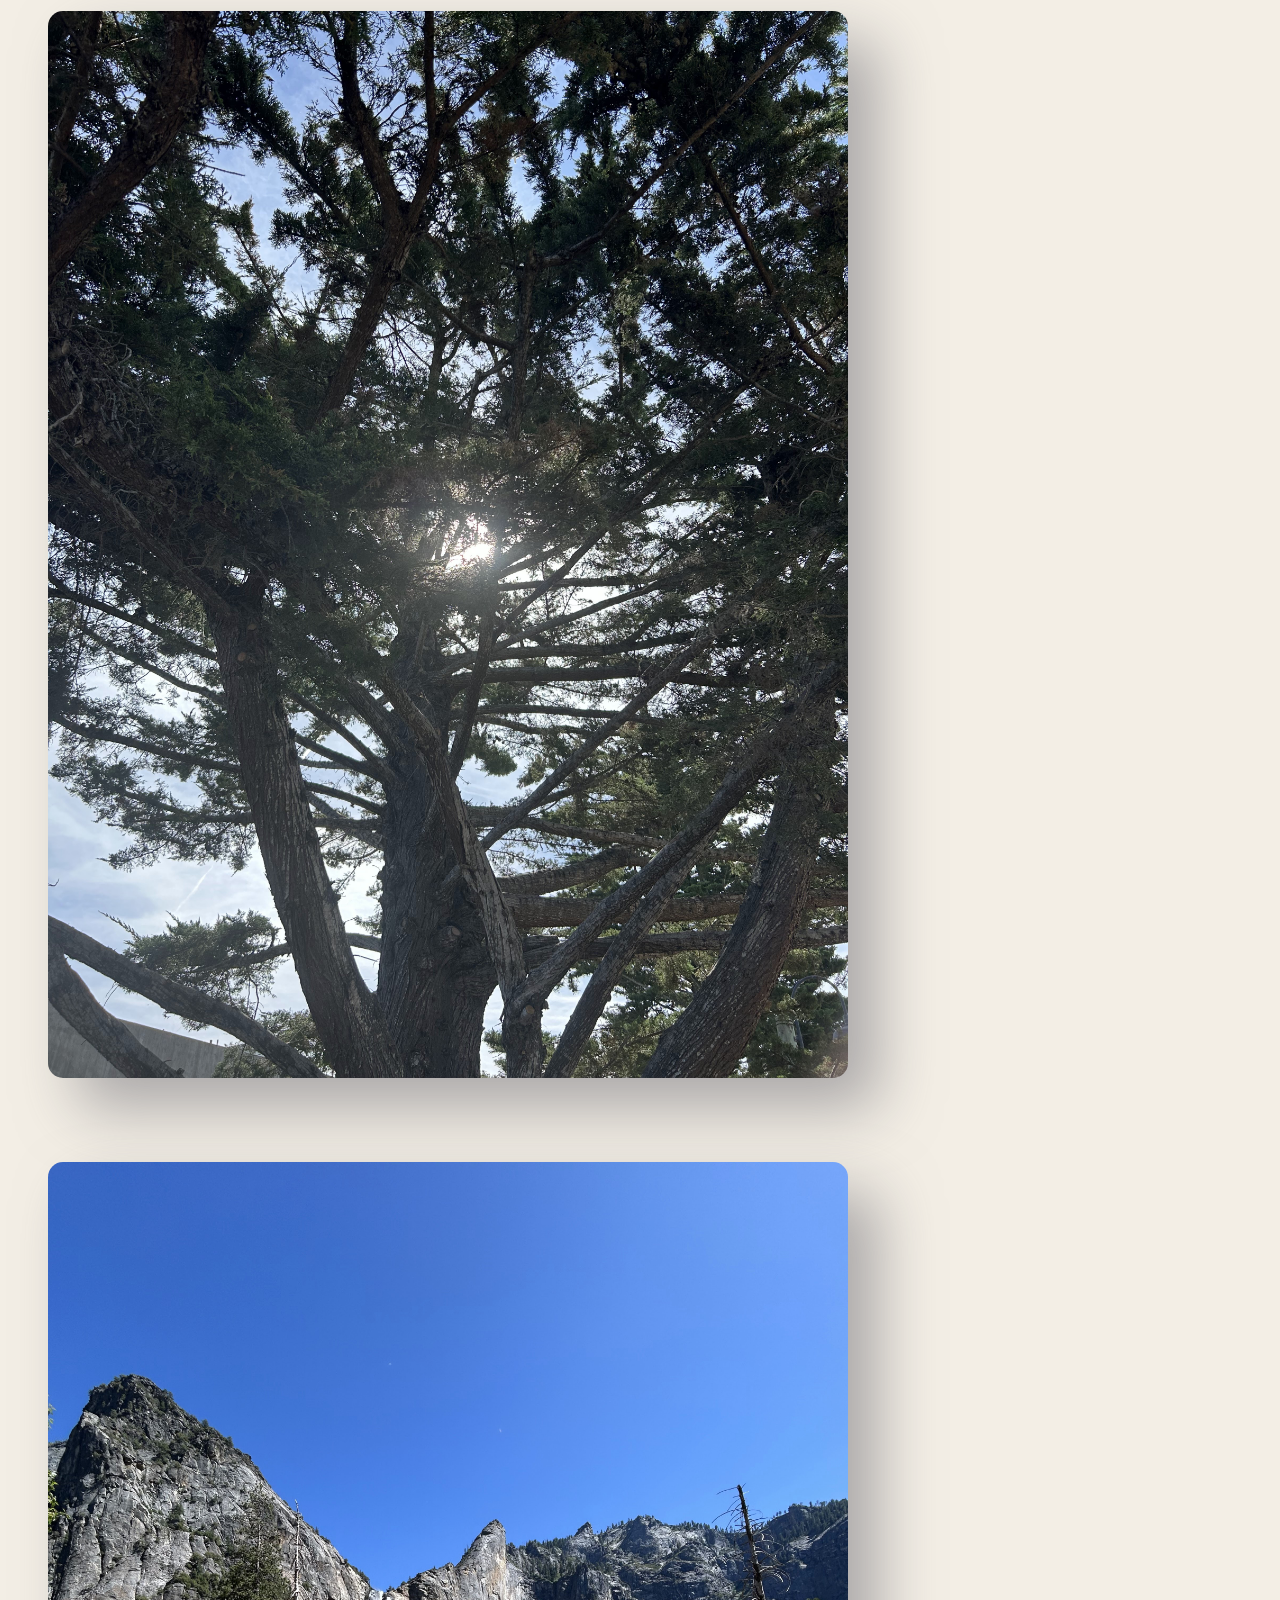
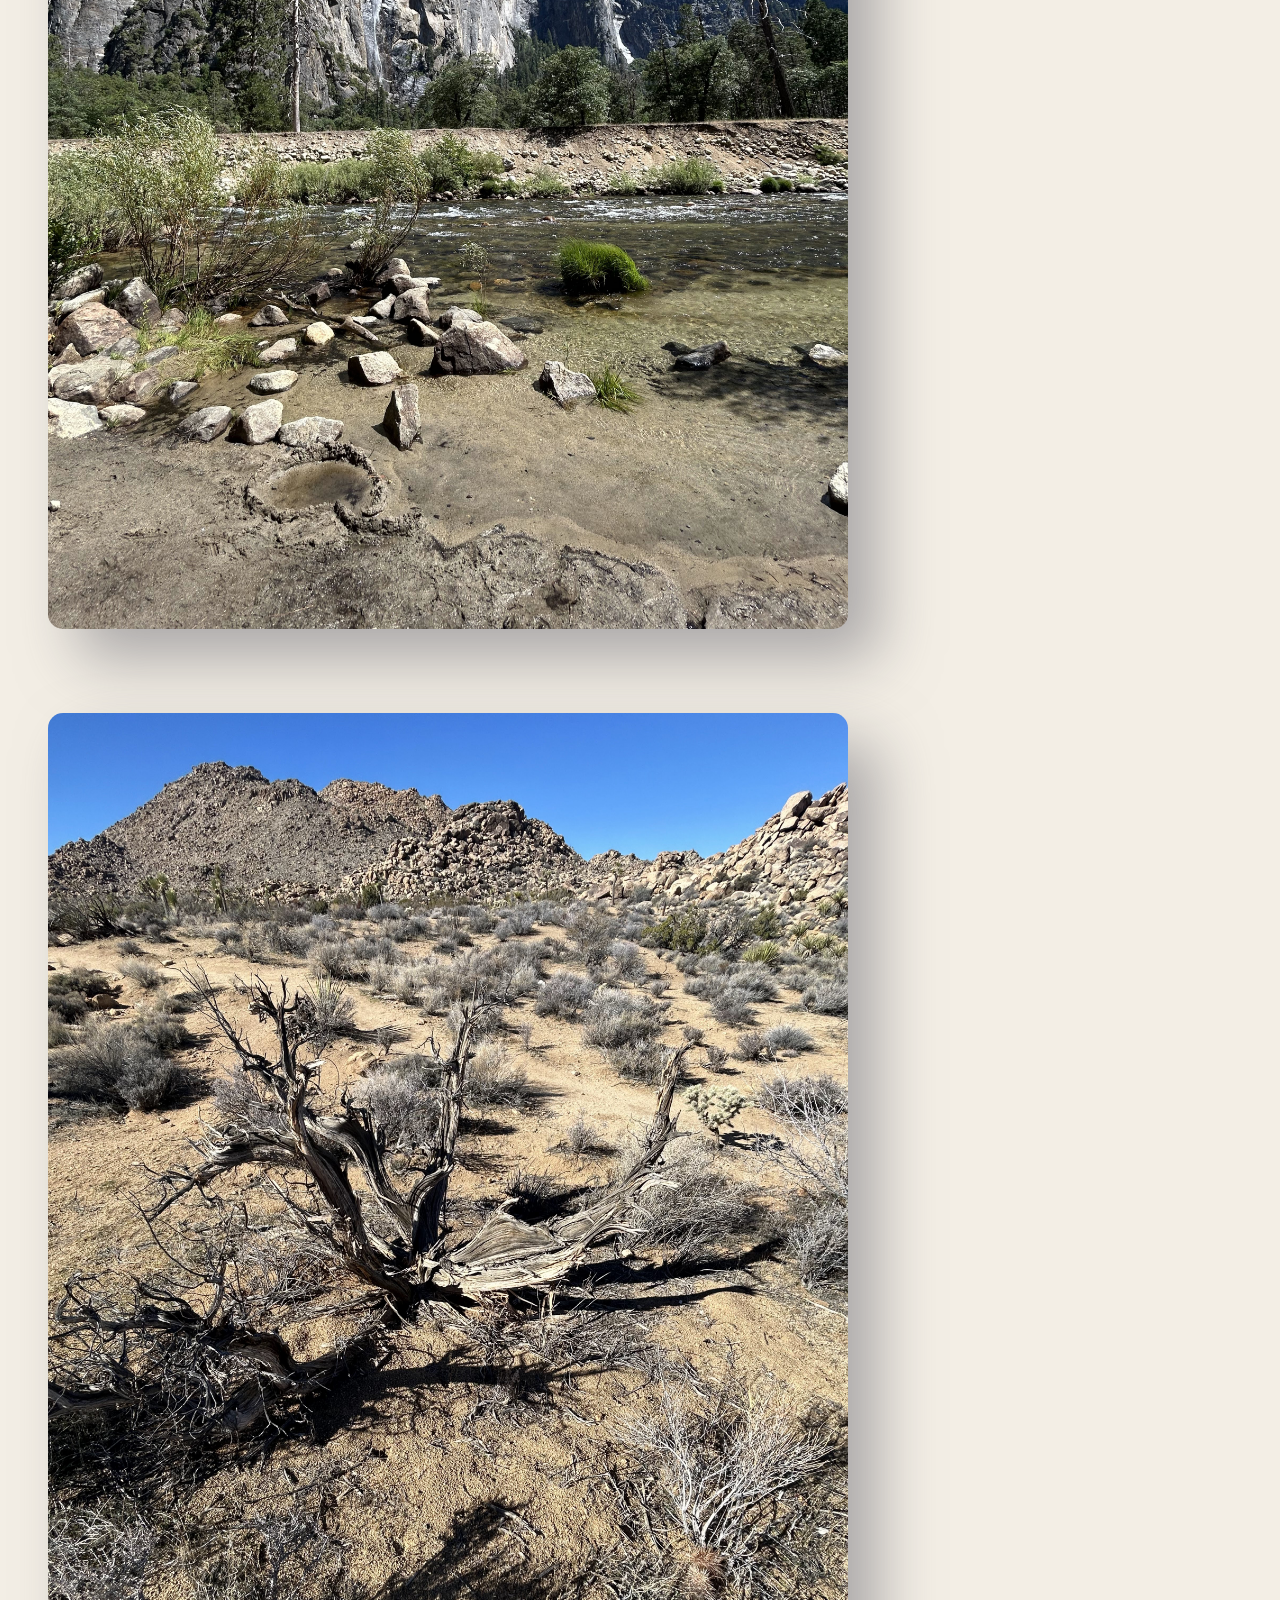
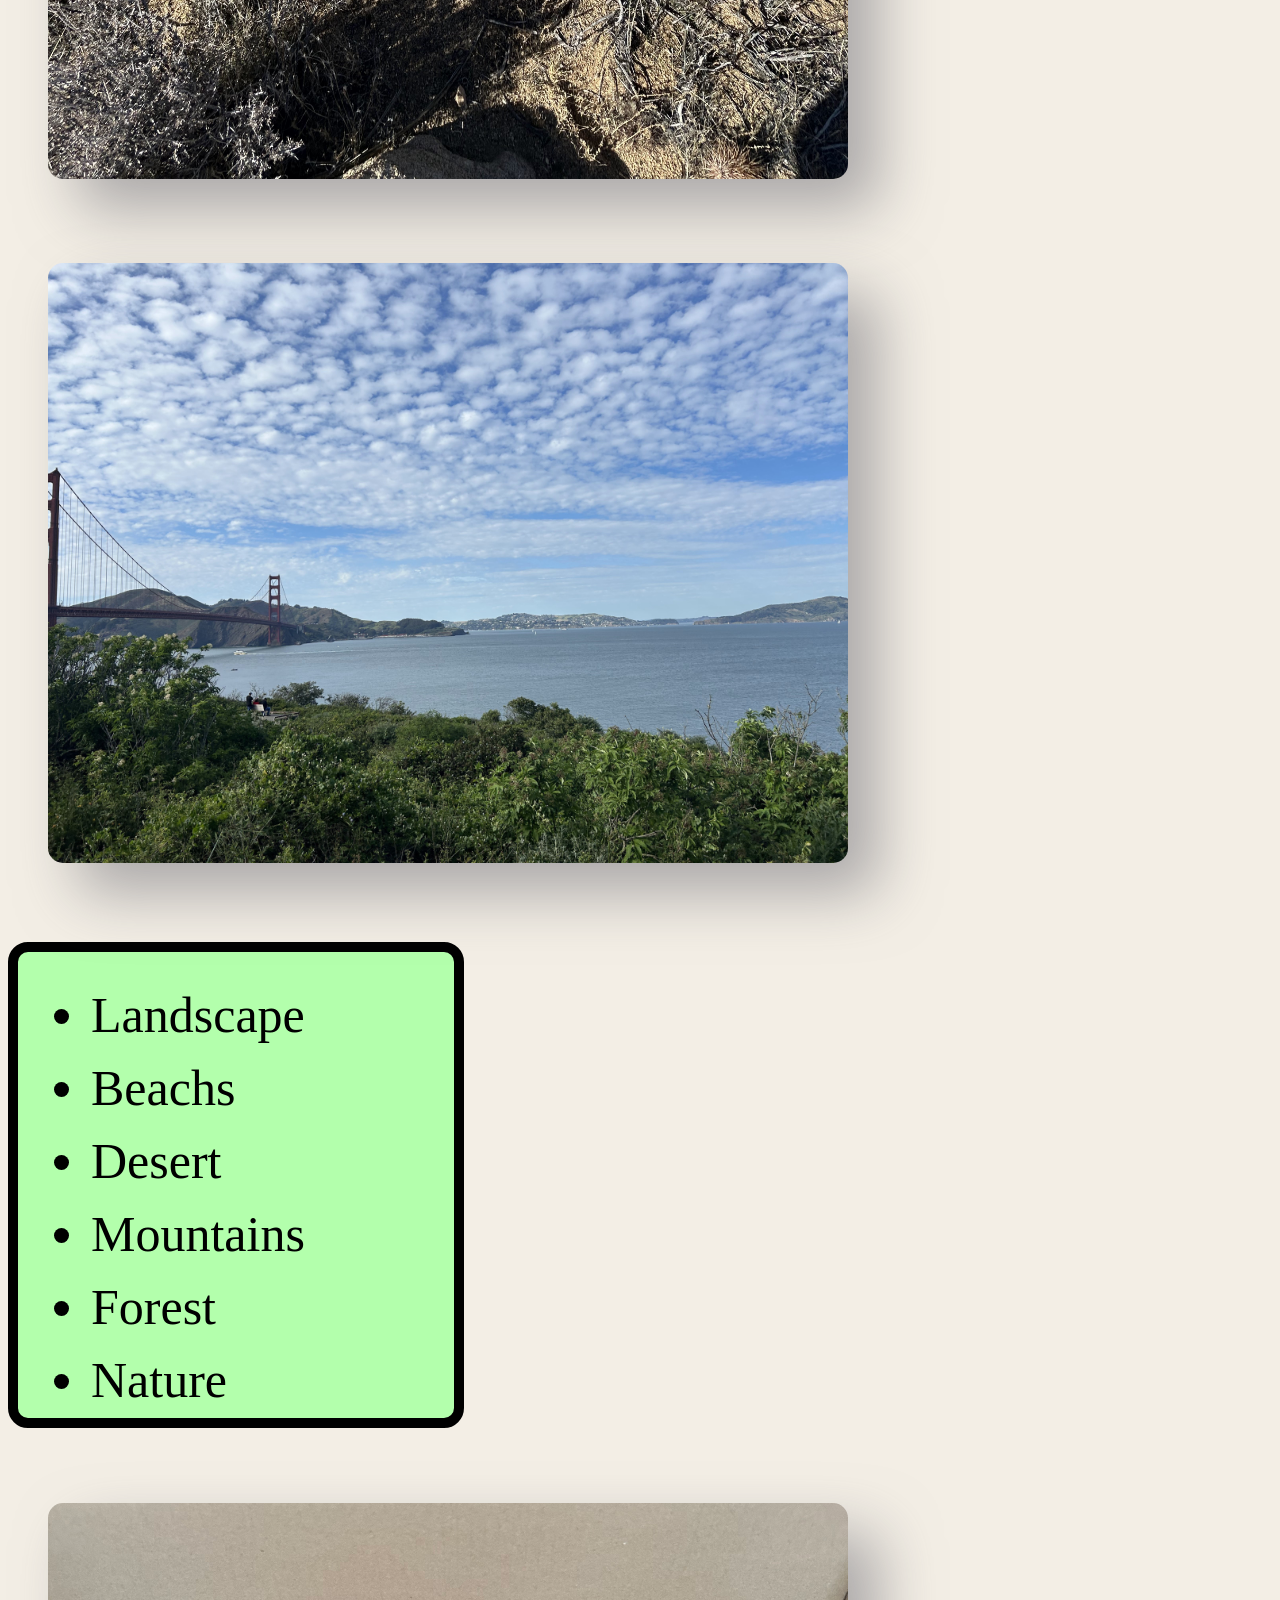
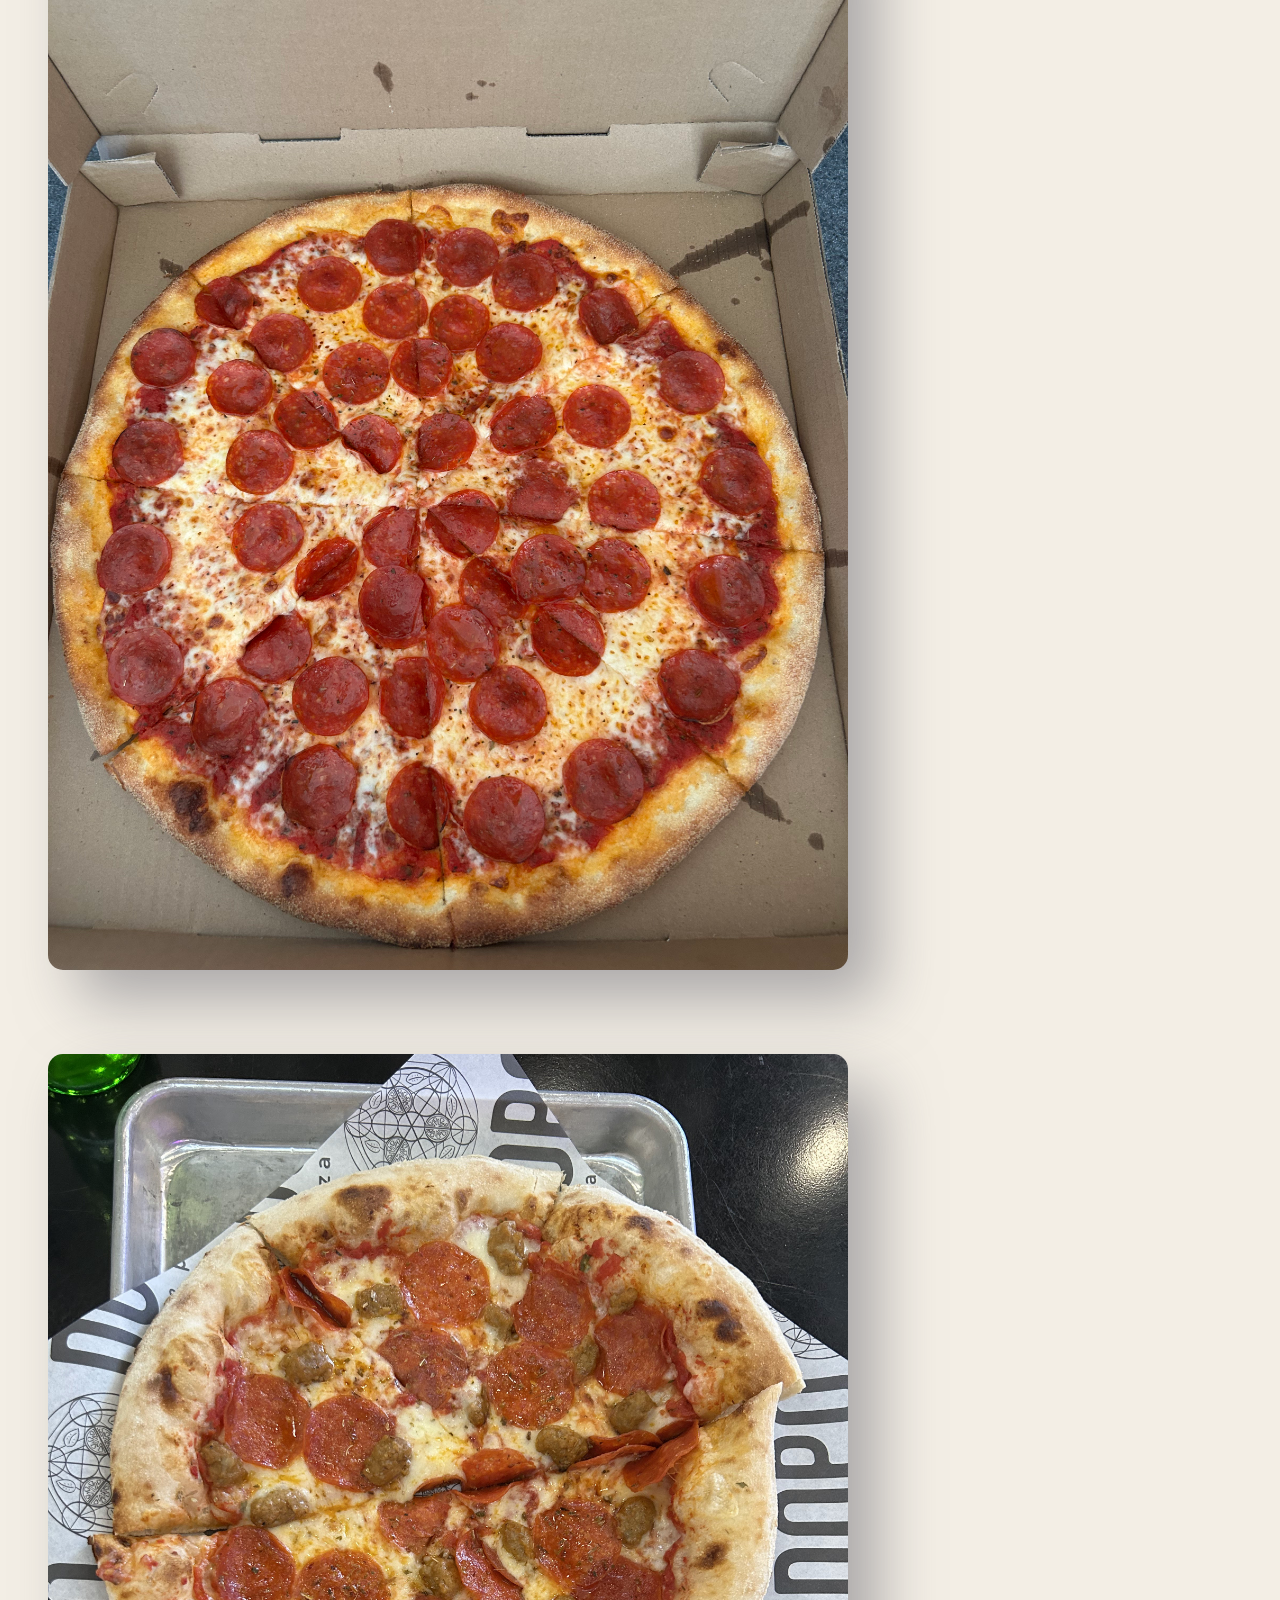
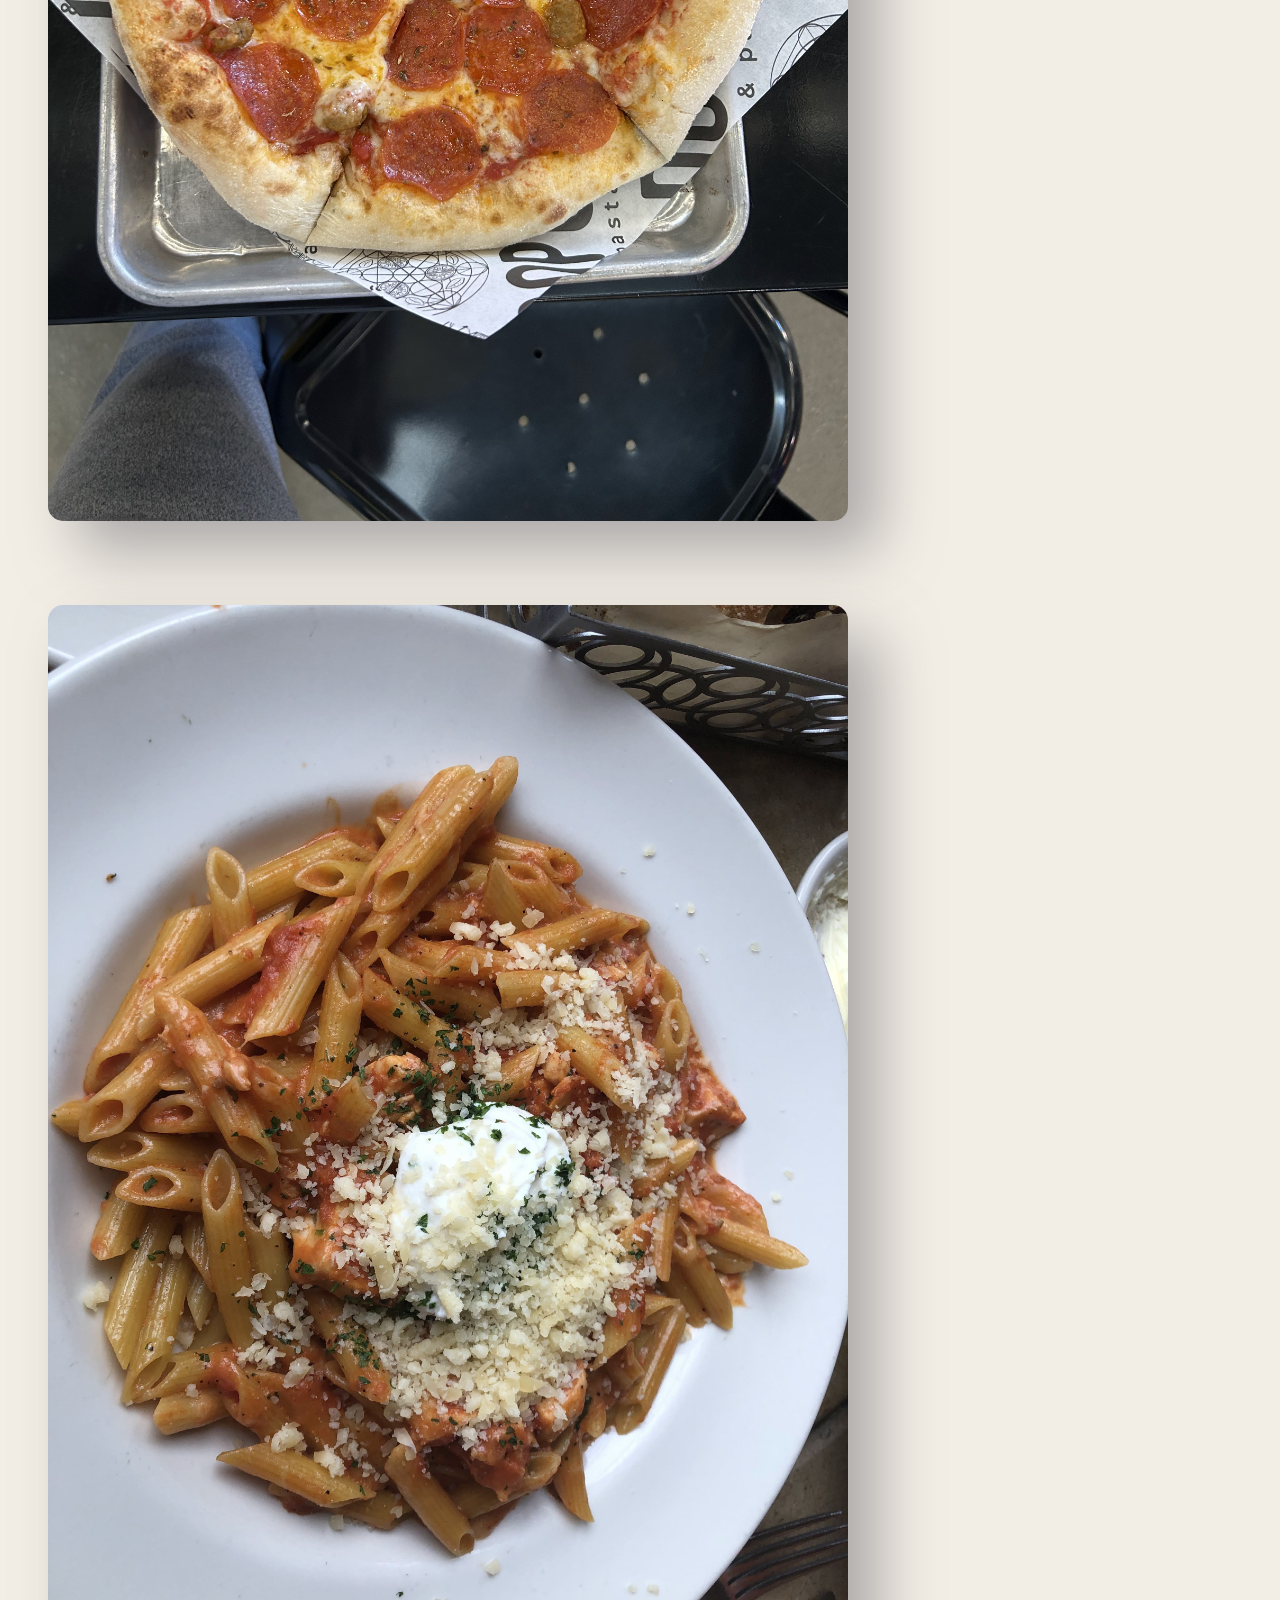
==== commit 44640396: "Updated Sep 21 2026" ====
--- a/index.html
+++ b/index.html
@@ -19,7 +19,7 @@
 <a href="https://www.pexels.com/">Photos on Pexels</a>
 <a href="https://www.pinterest.com/">Photos on Pinterest</a>
 
-<q> <class="highlight"> <mark> A photo can show a memory and hold a story behind it </mark> </class> </q>
+<q> <class="highlight"> <mark> A photo can show a memory and hold a story behind it </class> </q> </mark>
 
 <div id="Paragraph1">
 <p> This website is the first one I have made. This is something new for me; I'm eager to learn and practice. The topic of this website will be photos: some I have taken on my phone and others online. The point is to show that every photo has a story to tell, and every story has a memory. The photo doesn't have to be obvious. The photo could be anything; what counts is the memory and story behind the photo. </p>
@@ -27,7 +27,7 @@
 
 <hr> <wbr>
 
-<q> <class="highlight> <mark> One picture can be worth a thousand words, but mixed photos can be a conversation </mark> </class> </q>
+<q> <class="highlight"> <mark> One picture can be worth a thousand words, but mixed photos can be a conversation </class> </q> </mark>
 
 <div id="Paragraph2">
 <p> Photos hold memories, but the images themselves can be used to create something else. I like to take pictures, but I also like to mix in Photoshop. I like to think of it as another form of scrapbooking. Taking different pictures, rearranging them, and gluing them together to make something new. I don't think this would change the importance of the photos, but I think it's an opportunity to see what different photos can show when merged together. A photo can be anything, but more photos mean more possibilities. </p>
@@ -36,6 +36,7 @@
 <div>
 <h3> Photos I have taken before In Categories</h3>
 </div>
+
 <img src="image16.jpg" alt="This is a photo of sculpture outside of the Palm Spring Art Museum I visited">
 <img src="image17.jpg" alt="This is a series of artworks, that got my attention in Palm Spring Art Museum">
 <img src="image13.jpg" alt="I want to see an art exbhition in RENO Nevada and took a picture of a sculpture from one of the artists">
@@ -91,5 +92,5 @@
 </ul>
 </div>
 
-<address> Number # 32132982 </address>
+<address> <class="highlight"> Number # 32132982 </class> </address>
 </body>
--- a/style.css
+++ b/style.css
@@ -8,8 +8,8 @@
      color:'black';
 }
 div {
-     margin-bottom: 45px;
-     margin-top: 45px;
+     margin-bottom: 35px;
+     margin-top: 35px;
      padding: 25px; 
      border-radius: 40px;
      border: 10px, dashed black;
@@ -17,10 +17,13 @@
 }
 
 .highlight {
-     border: white;
+     border: 15px;
+     border-radius: 30px;
      padding: 15px;
-     margin: 20px;
-     text-align: center;
+     margin-top: 20px;
+     margin-bottom: 20px;
+     text-decoration: underline;
+     text-indent: 40%;
 }
 
 h1 { 
@@ -49,7 +52,8 @@
 q { 
      color: rgb(33, 37, 42);
      margin: 20px;
-     font-size: 55px;
+     font-size: 60px;
+     text-align: center
 }
 
 dfn {
@@ -73,13 +77,15 @@
 #Paragraph1 {
      background-color: rgb(163, 205, 248);
      border-radius: 30px;
-     margin: 20px;
+     margin-bottom: 20px;
+     margin-top: 20px;
      font-size-adjust: 30px;
 }
 #Paragraph2 {
      background-color: rgb(226, 180, 255);
      border-radius: 30px;
-     margin: 20px;
+     margin-bottom: 20px;
+     margin-top: 20px;
      font-size-adjust: 30px;
 }
 
@@ -87,7 +93,6 @@
      color: 'black';
      font-size: 60px;
      margin: 10px;
-     text-align: center;
  }
 
 wbr {
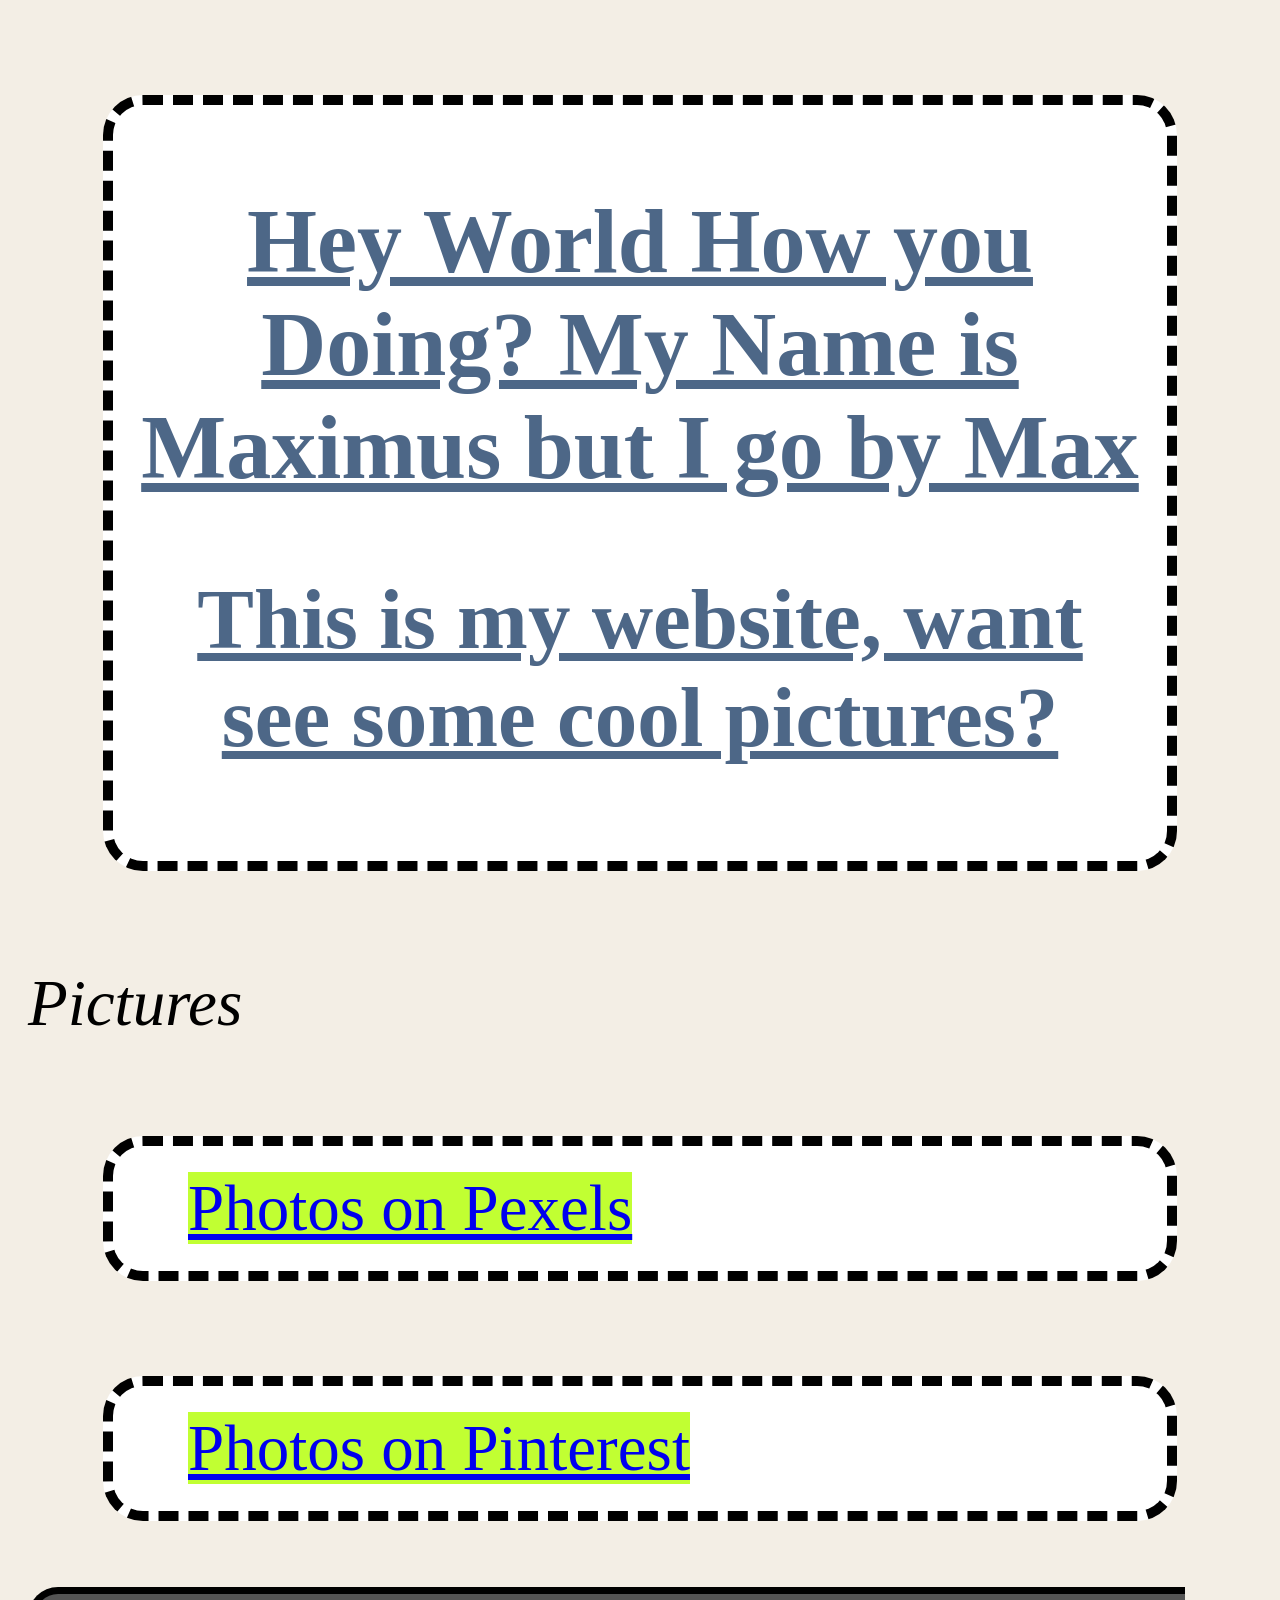
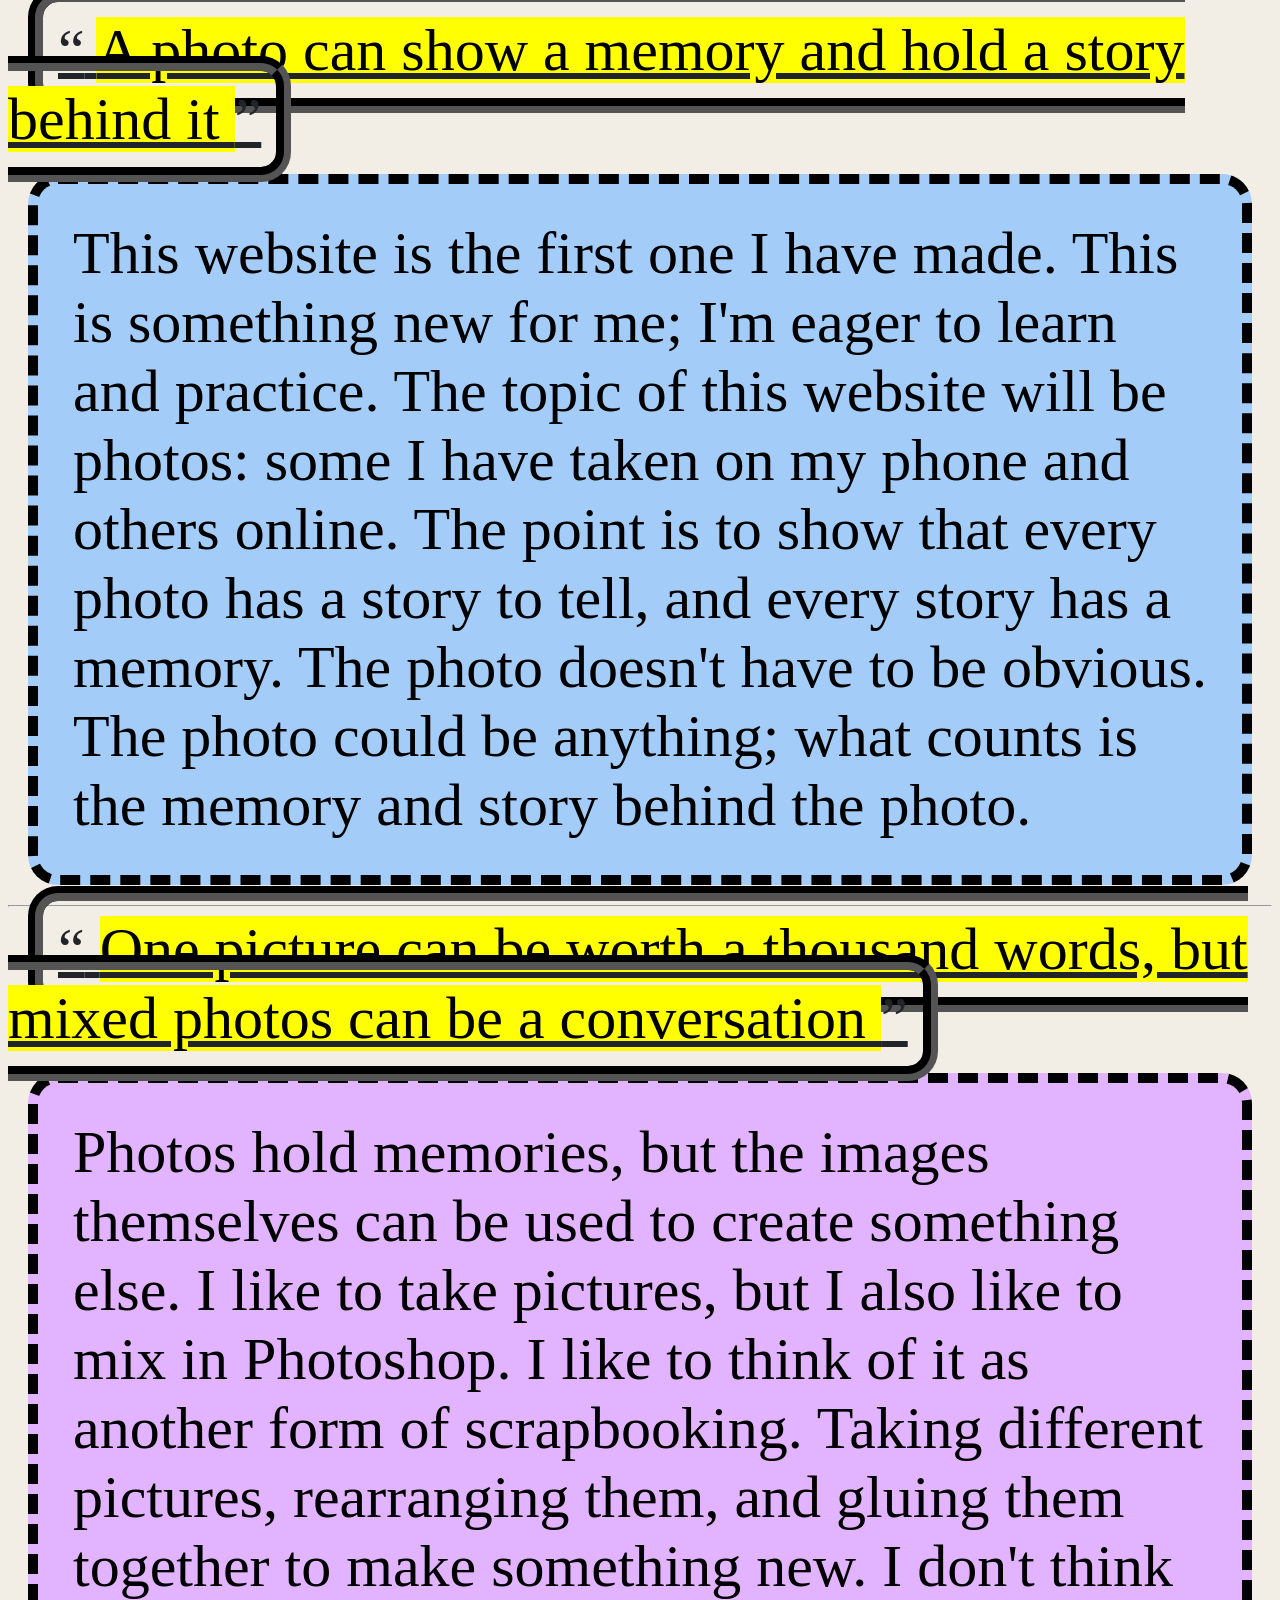
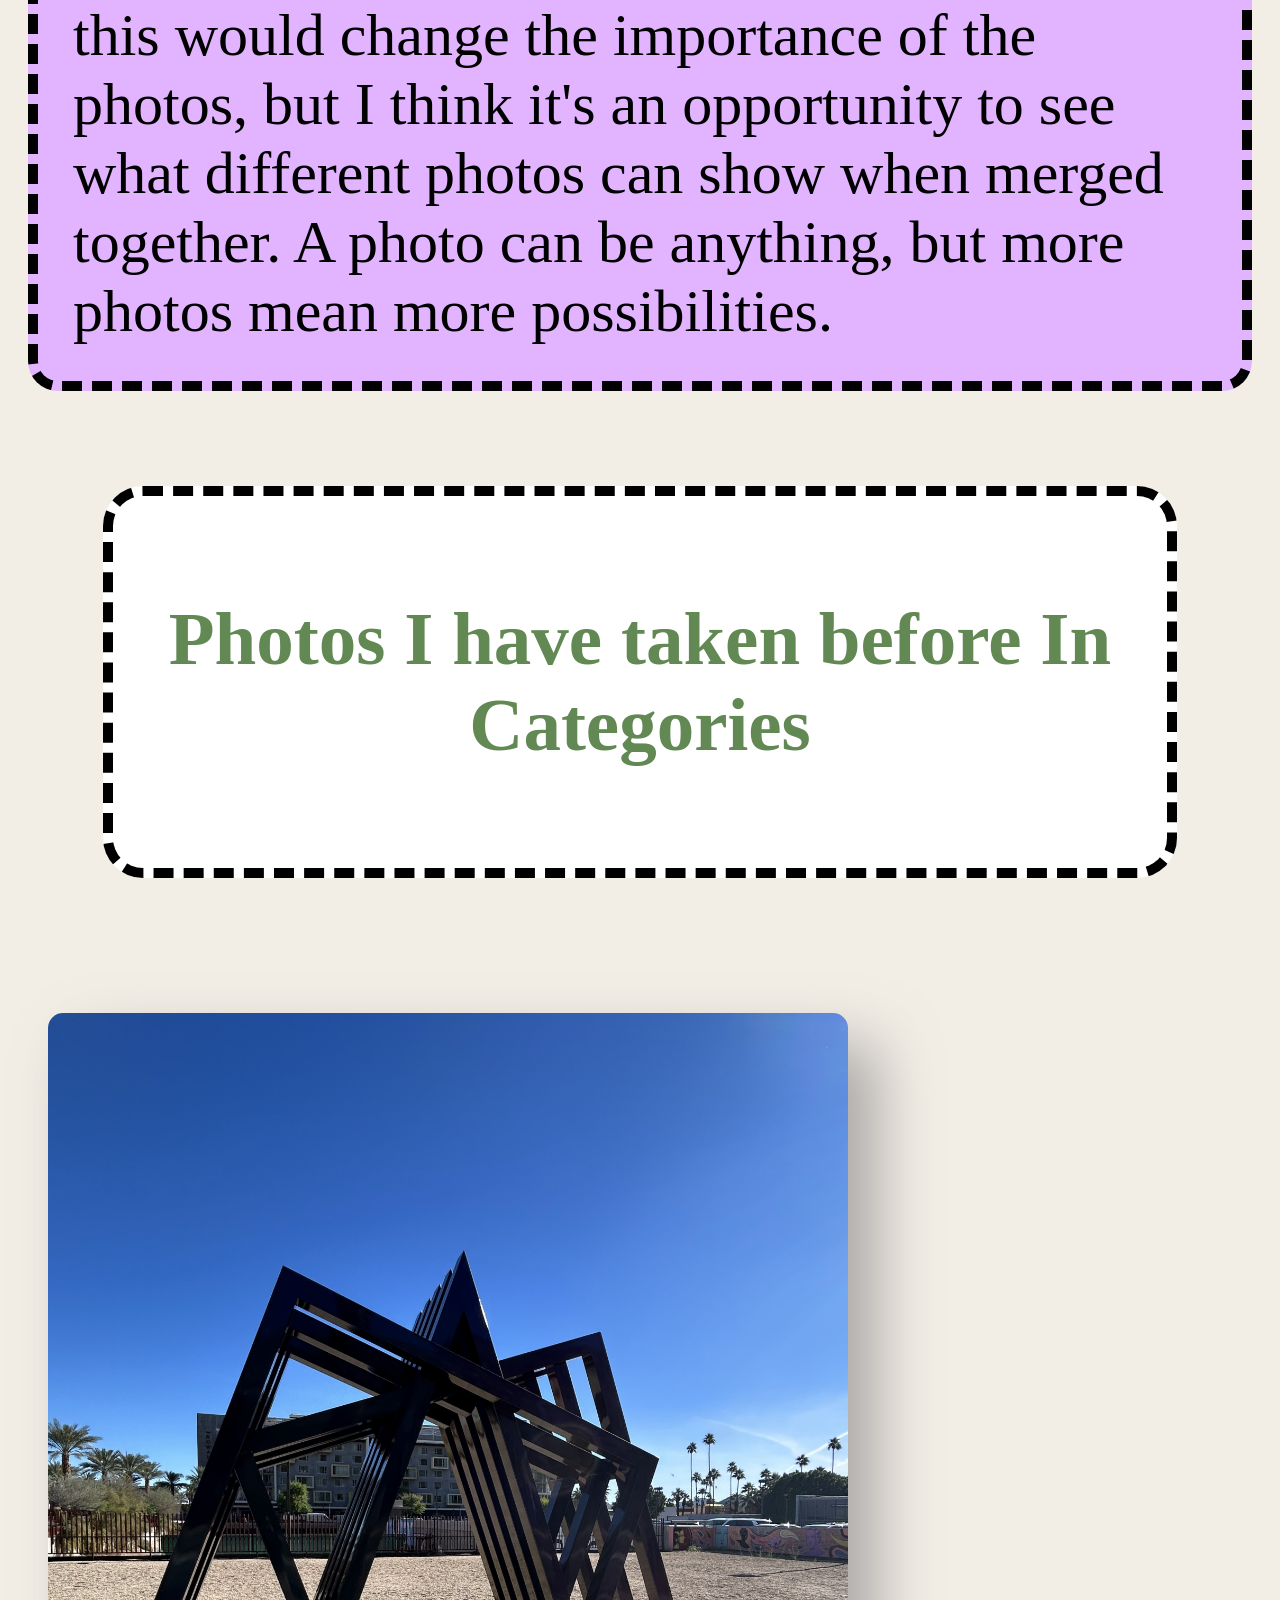
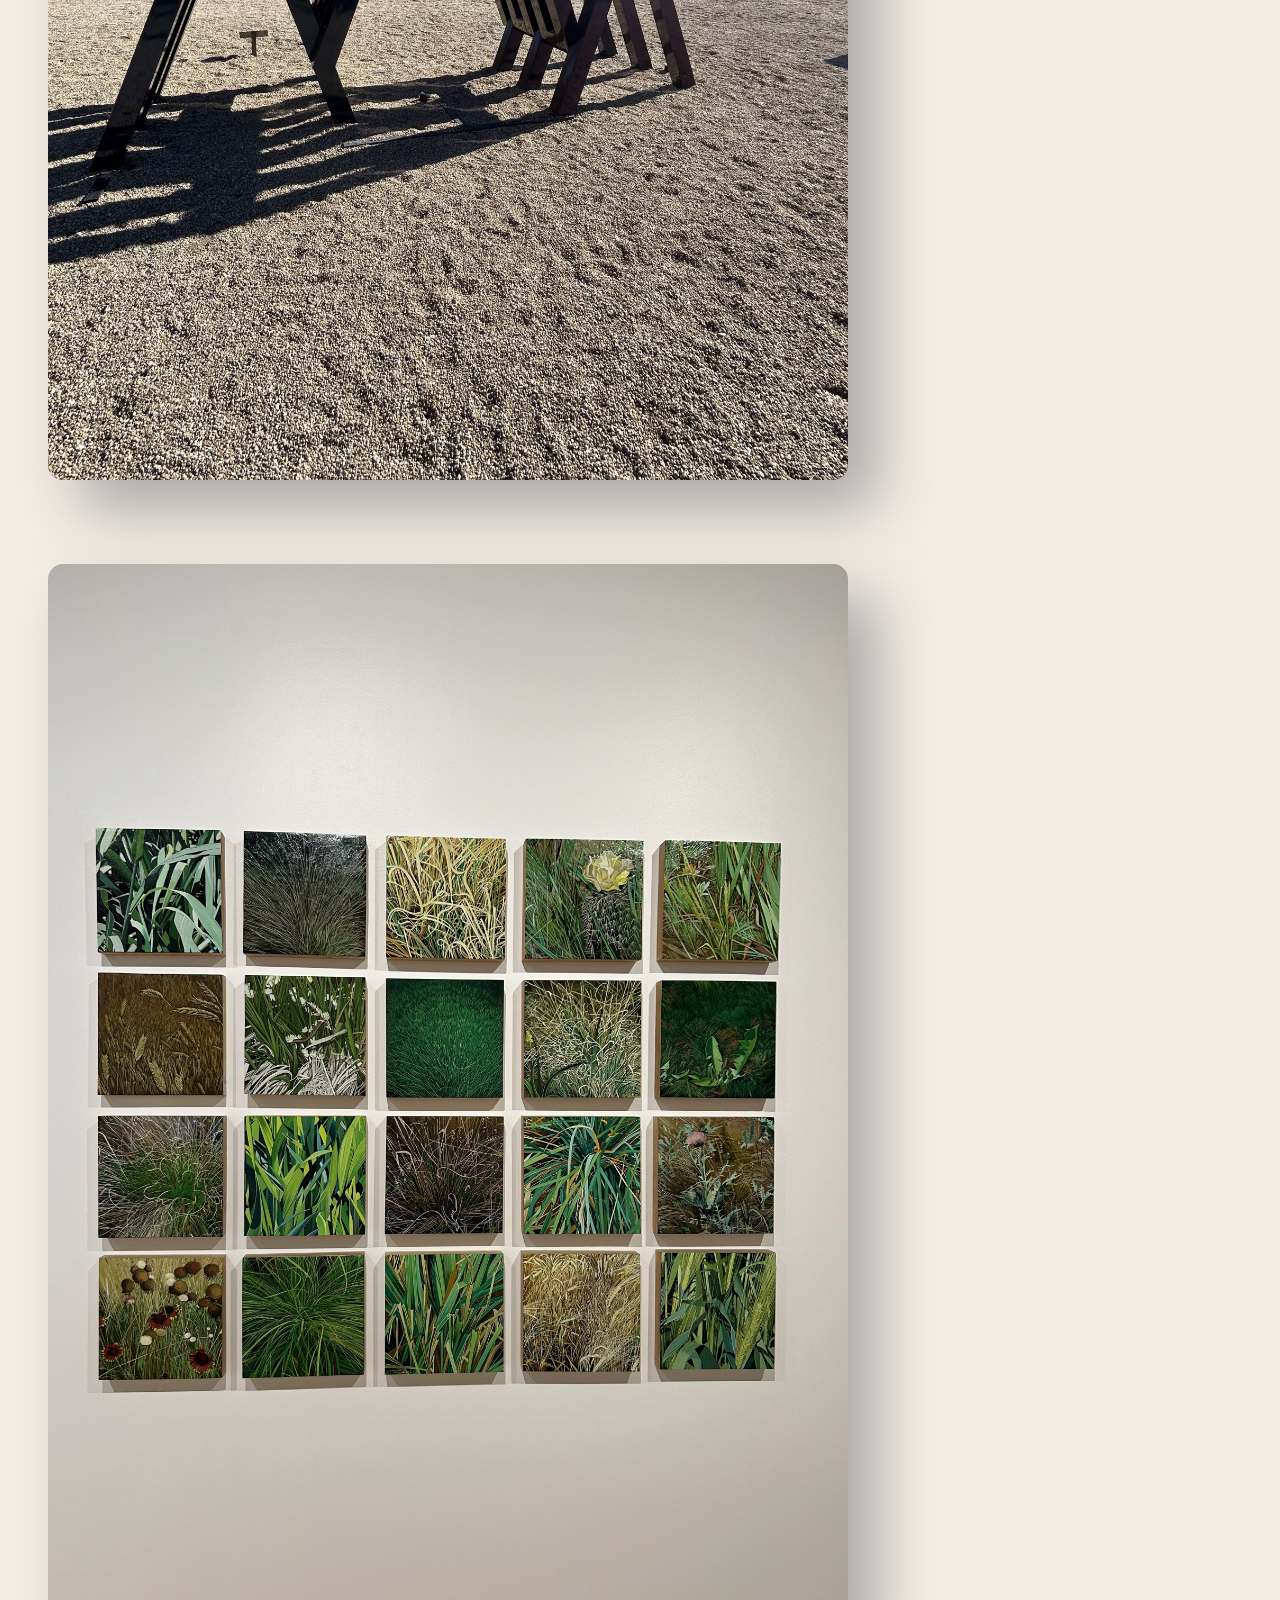
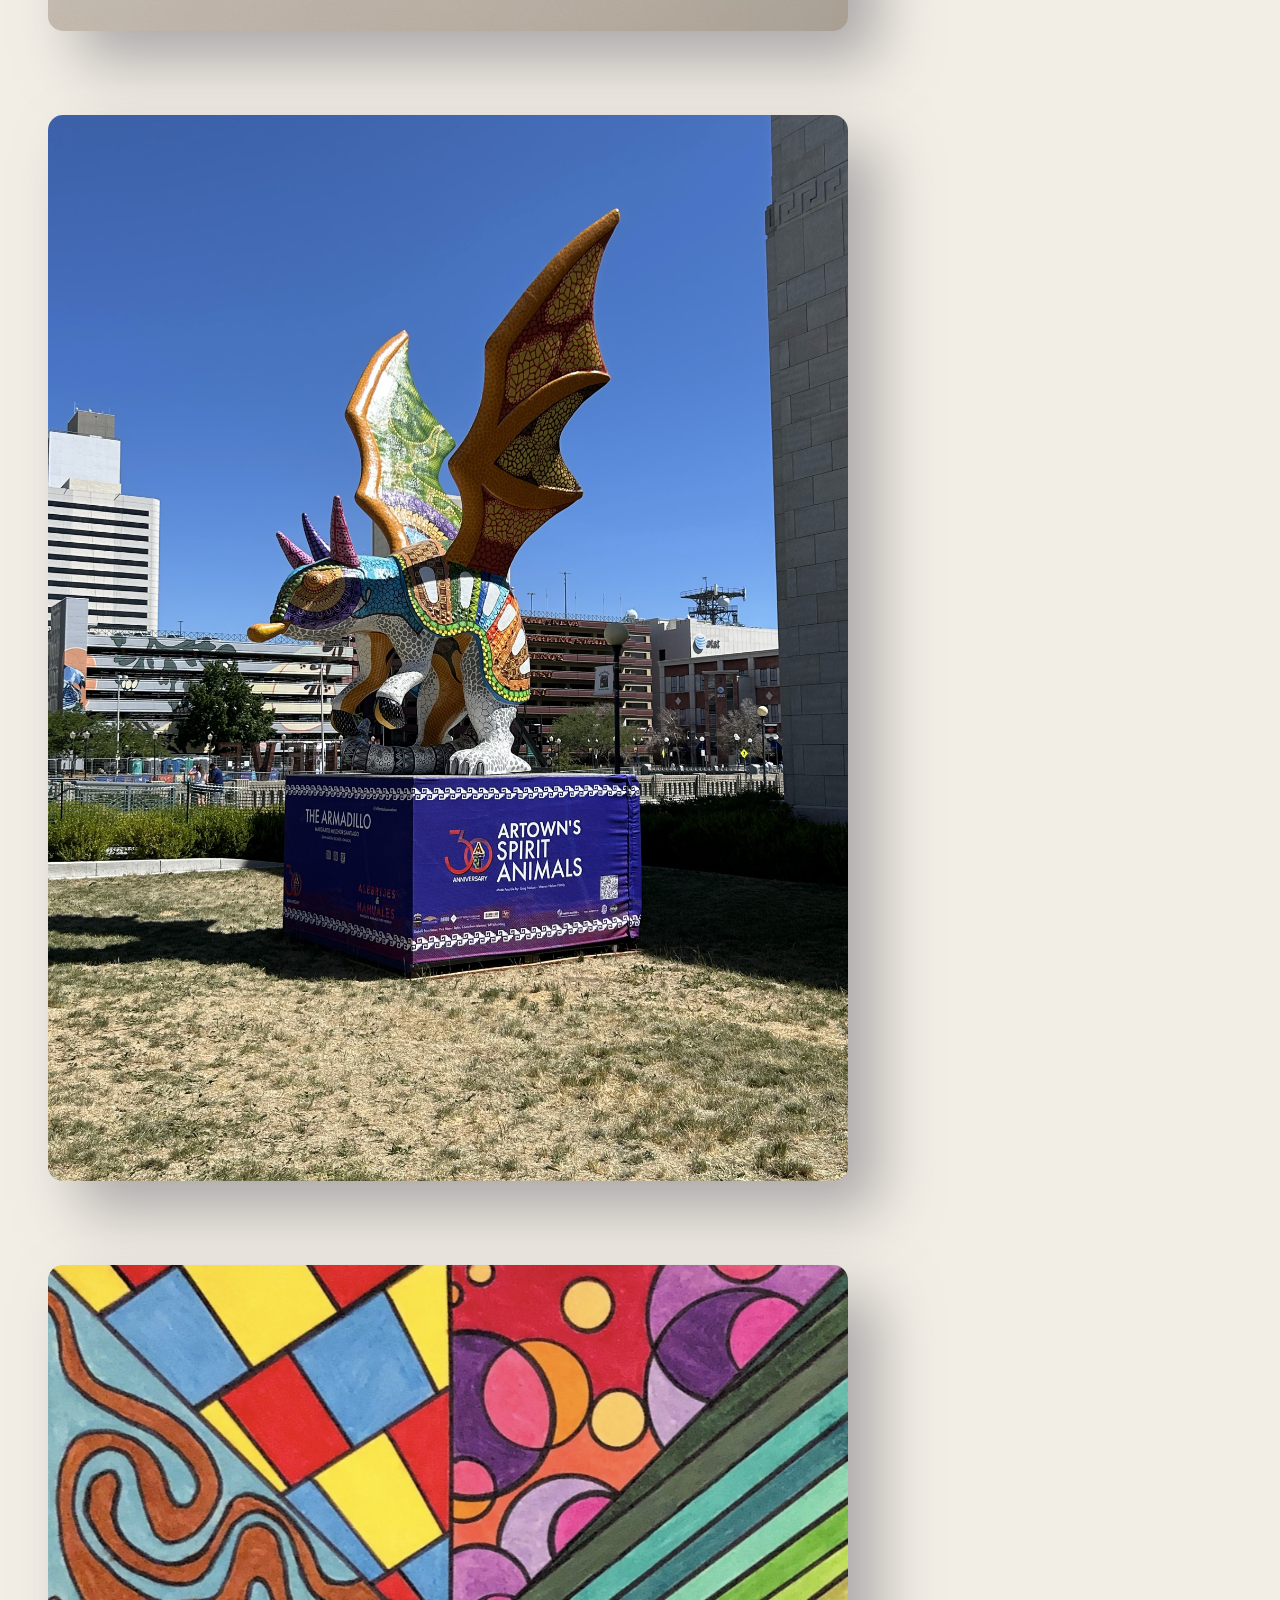
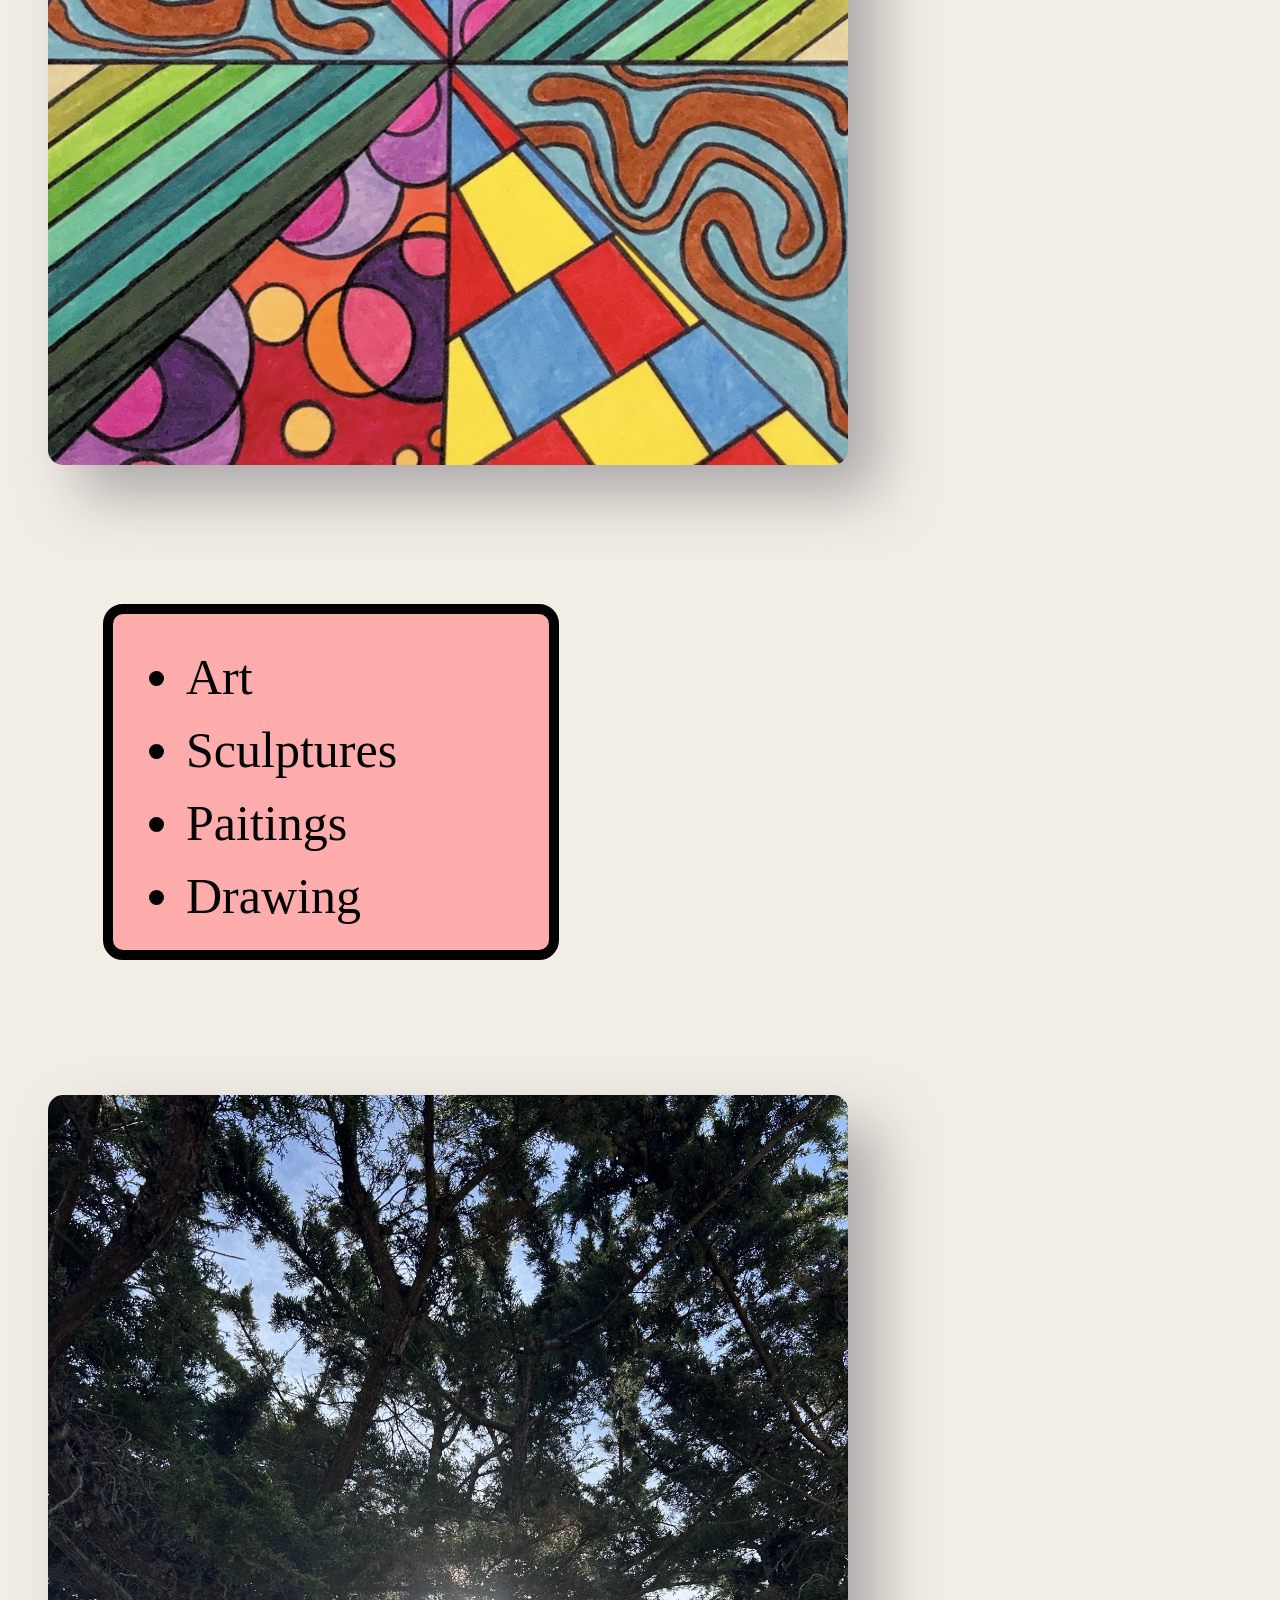
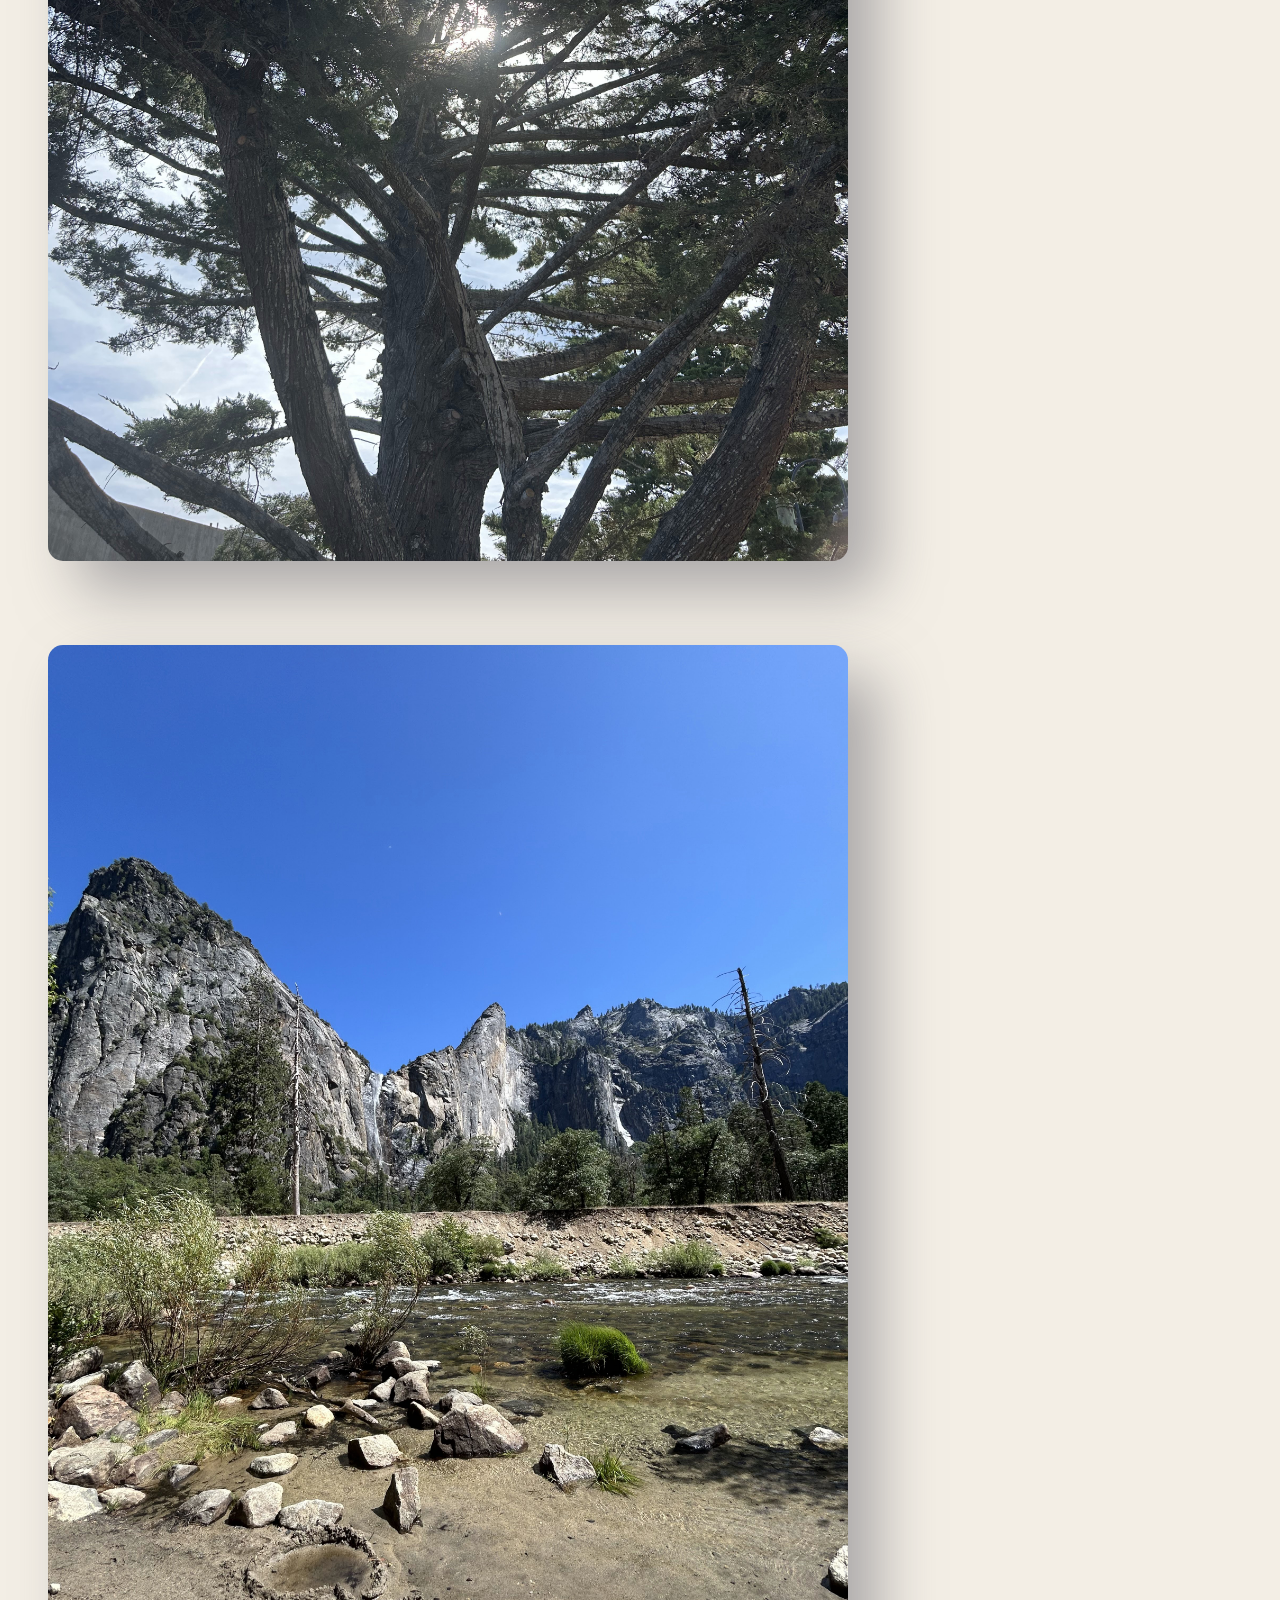
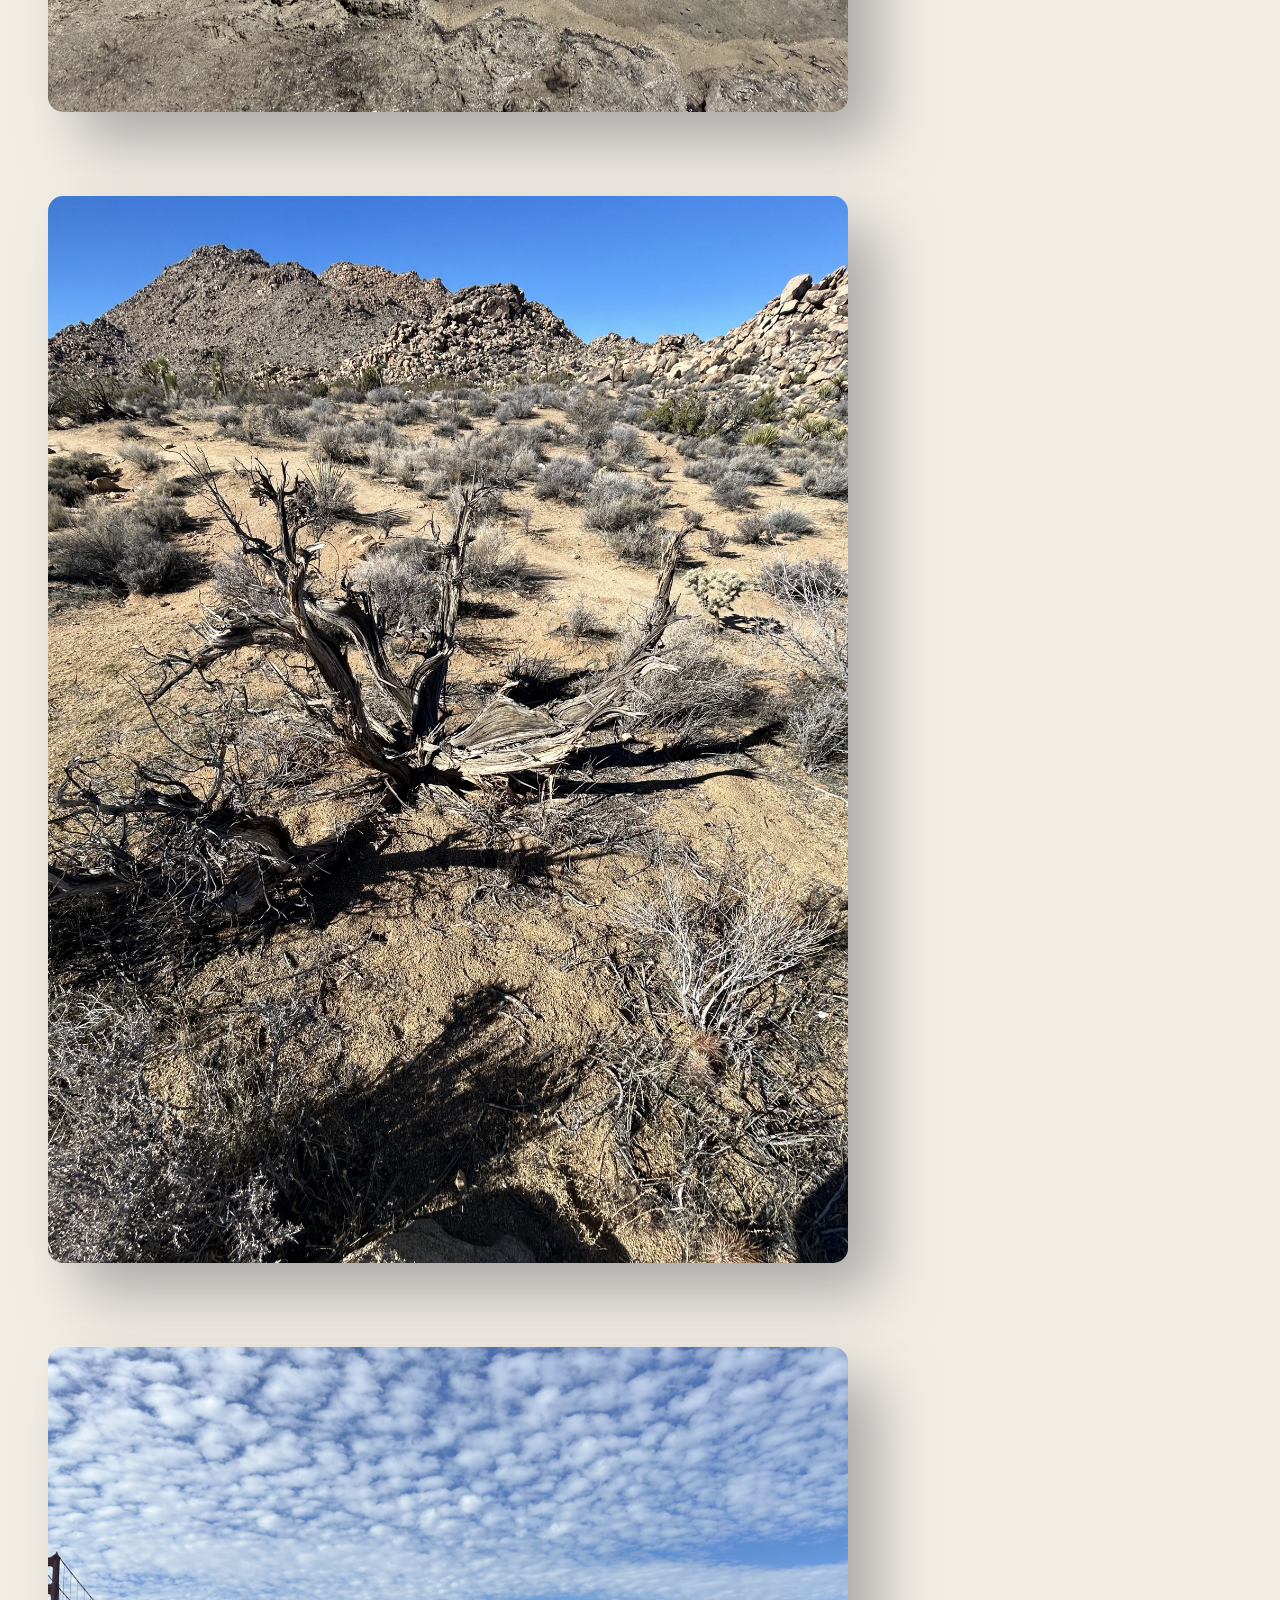
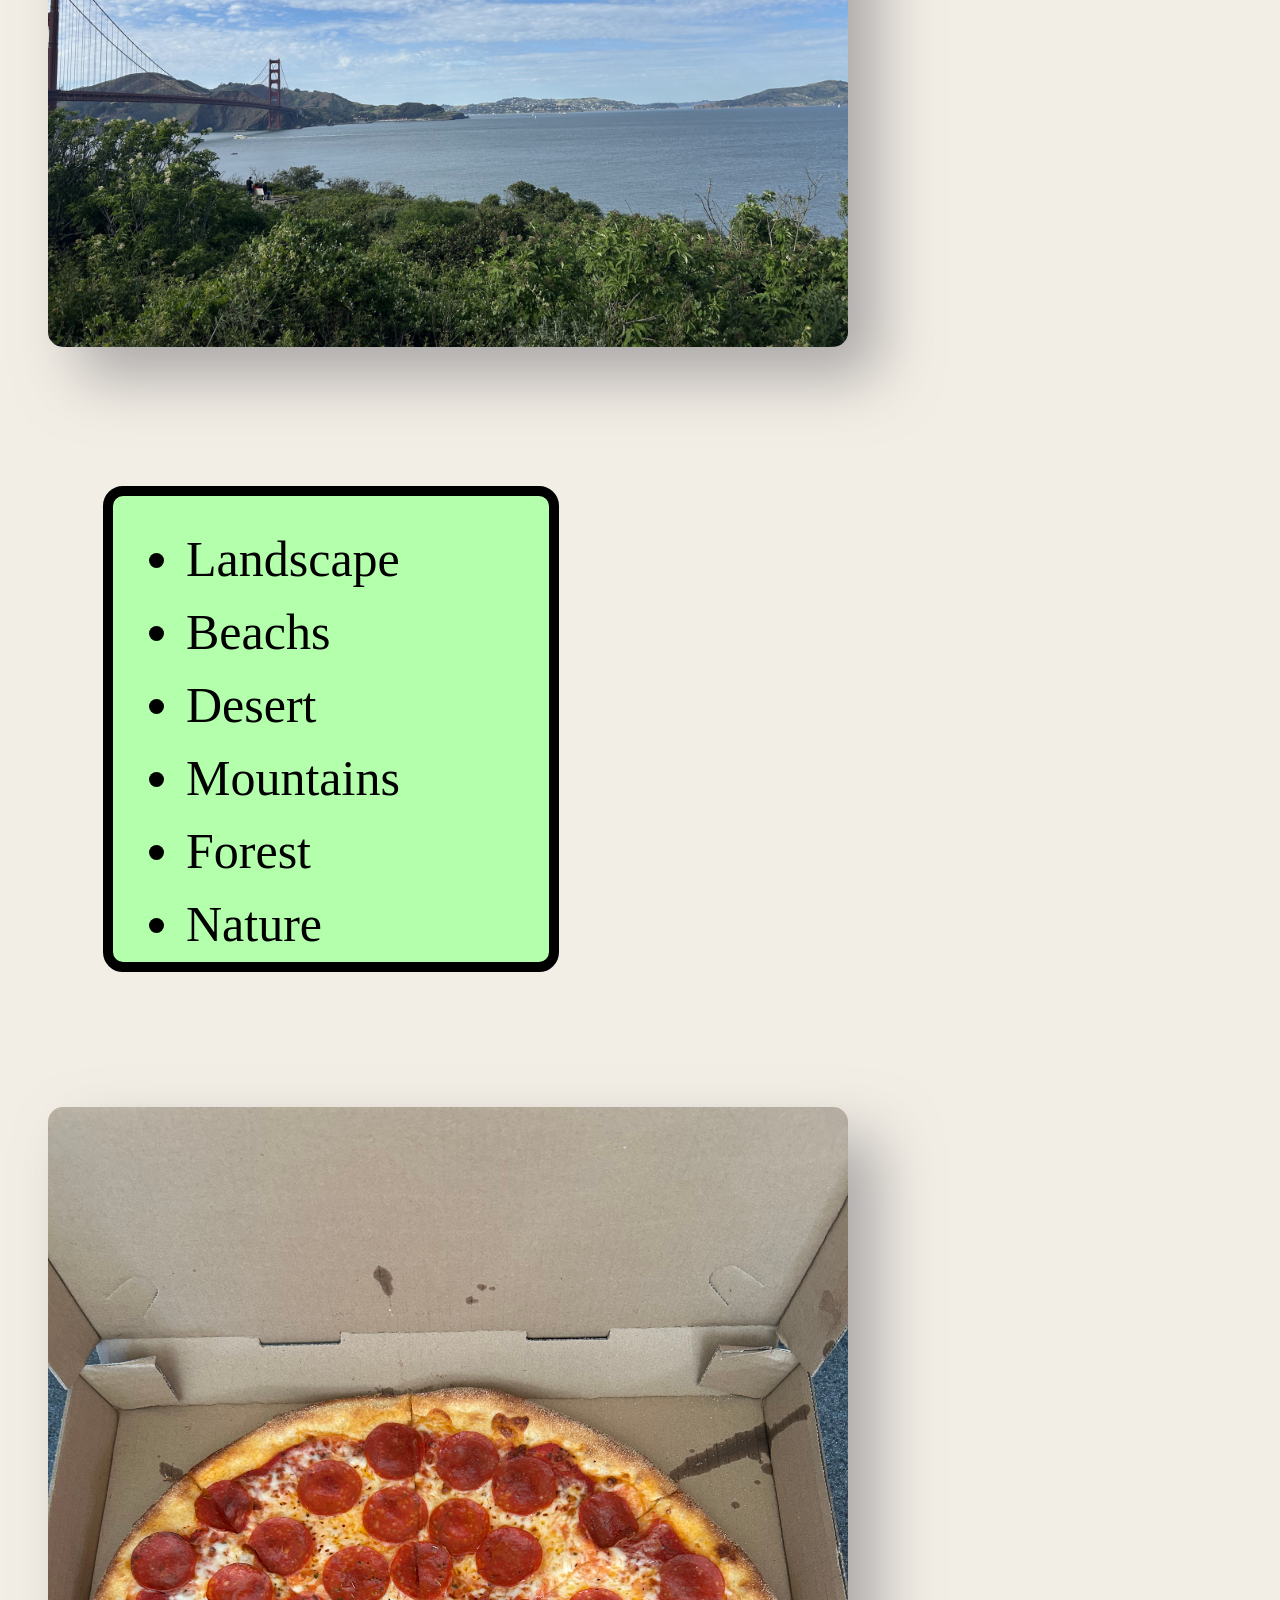
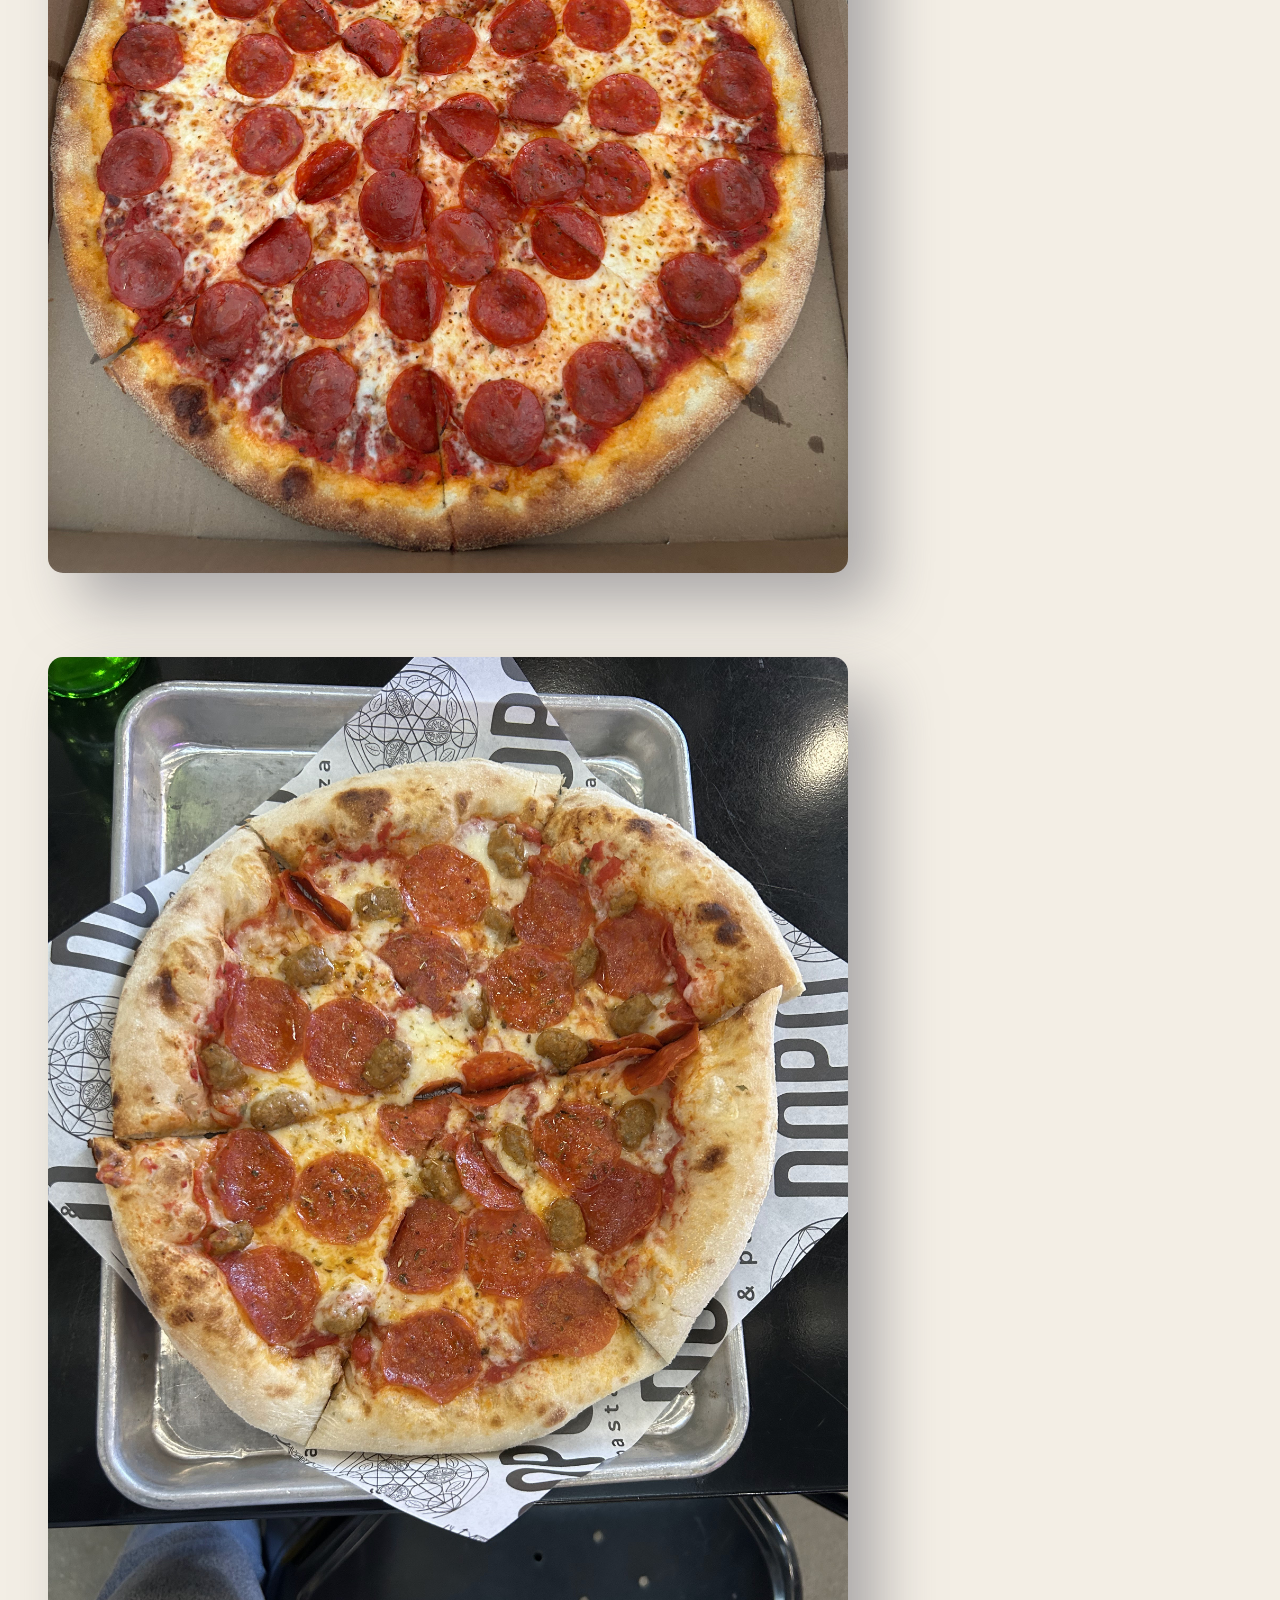
==== commit 4dfa7336: "Updated files Sep 22 2026" ====
--- a/index.html
+++ b/index.html
@@ -11,15 +11,16 @@
 <title>My Website of Pictures</title>
 
 <div>
-<h1> <b> Hey How you Doing? My Name is Maximus but I go by Max</b> </h1>
-<h2> <b> This is my class website, want see some cool pictures? </b> </h2>
-<dfn> Pictures </dfn>
+<h1> <b> Hey World How you Doing? My Name is Maximus but I go by Max </b> </h1>
+<h2> <b> This is my website, want see some cool pictures? </b> </h2>
 </div>
 
-<a href="https://www.pexels.com/">Photos on Pexels</a>
-<a href="https://www.pinterest.com/">Photos on Pinterest</a>
+<dfn> Pictures </dfn>
 
-<q> <class="highlight"> <mark> A photo can show a memory and hold a story behind it </class> </q> </mark>
+<div class="link"> <a href="https://www.pexels.com/">Photos on Pexels</a> </class> </div>
+<div class="link"> <a href="https://www.pinterest.com/">Photos on Pinterest</a> </class> </div>
+
+<q class="highlight"> <mark> A photo can show a memory and hold a story behind it </class> </q> </mark>
 
 <div id="Paragraph1">
 <p> This website is the first one I have made. This is something new for me; I'm eager to learn and practice. The topic of this website will be photos: some I have taken on my phone and others online. The point is to show that every photo has a story to tell, and every story has a memory. The photo doesn't have to be obvious. The photo could be anything; what counts is the memory and story behind the photo. </p>
@@ -27,8 +28,7 @@
 
 <hr> <wbr>
 
-<q> <class="highlight"> <mark> One picture can be worth a thousand words, but mixed photos can be a conversation </class> </q> </mark>
-
+<q class="highlight"> <mark> One picture can be worth a thousand words, but mixed photos can be a conversation </class> </q> </mark>
 <div id="Paragraph2">
 <p> Photos hold memories, but the images themselves can be used to create something else. I like to take pictures, but I also like to mix in Photoshop. I like to think of it as another form of scrapbooking. Taking different pictures, rearranging them, and gluing them together to make something new. I don't think this would change the importance of the photos, but I think it's an opportunity to see what different photos can show when merged together. A photo can be anything, but more photos mean more possibilities. </p>
 </div>
@@ -79,6 +79,7 @@
 <div>
 <h4>  List of extra topics I like to take pictures </h4>
 </div>
+
 <div id="list4"> 
 <ul>
 	<li>Amusement Parks</li>
--- a/style.css
+++ b/style.css
@@ -4,37 +4,34 @@
 font-family: 'time new romain', 'sans-serif'
 } 
 
-title {
-     color:'black';
-}
 div {
-     margin-bottom: 35px;
-     margin-top: 35px;
-     padding: 25px; 
-     border-radius: 40px;
-     border: 10px, dashed black;
-     background-color: white;
+    margin: 95px;
+    padding: 25px; 
+    border-radius: 40px;
+    border: 10px, dashed black;
+    background-color: white;
+    width: 50;
 }
 
 .highlight {
-     border: 15px;
+     border: 15px; 
+     border-color: black;
+     border-style: groove;
      border-radius: 30px;
      padding: 15px;
-     margin-top: 20px;
-     margin-bottom: 20px;
      text-decoration: underline;
      text-indent: 40%;
 }
 
 h1 { 
      color: rgb(77, 103, 135);
-     font-size: 70px;
+     font-size: 90px;
      text-align: center;
      text-decoration-line: underline;
 }
 h2 { 
      color: rgb(77, 103, 135);
-     font-size: 70px;
+     font-size: 85px;
      text-align: center;
      text-decoration-line: underline;
 }
@@ -63,8 +60,9 @@
 }
 
 #Links {
-     color:'rgb(0, 125, 242)';
-     align-items: center;
+     padding: 55%;
+     border: aqua;
+     margin: 100%;
 }
 a {
      color: 'rgb(0, 125, 242)';
@@ -74,19 +72,19 @@
      align-items: right;
      text-align: right;
 }
+
 #Paragraph1 {
      background-color: rgb(163, 205, 248);
      border-radius: 30px;
-     margin-bottom: 20px;
-     margin-top: 20px;
-     font-size-adjust: 30px;
+     margin: 20px;
+     font-size-adjust: 45px;
 }
+
 #Paragraph2 {
      background-color: rgb(226, 180, 255);
      border-radius: 30px;
-     margin-bottom: 20px;
-     margin-top: 20px;
-     font-size-adjust: 30px;
+     margin: 20px;
+     font-size-adjust: 450px;
 }
 
 p { 
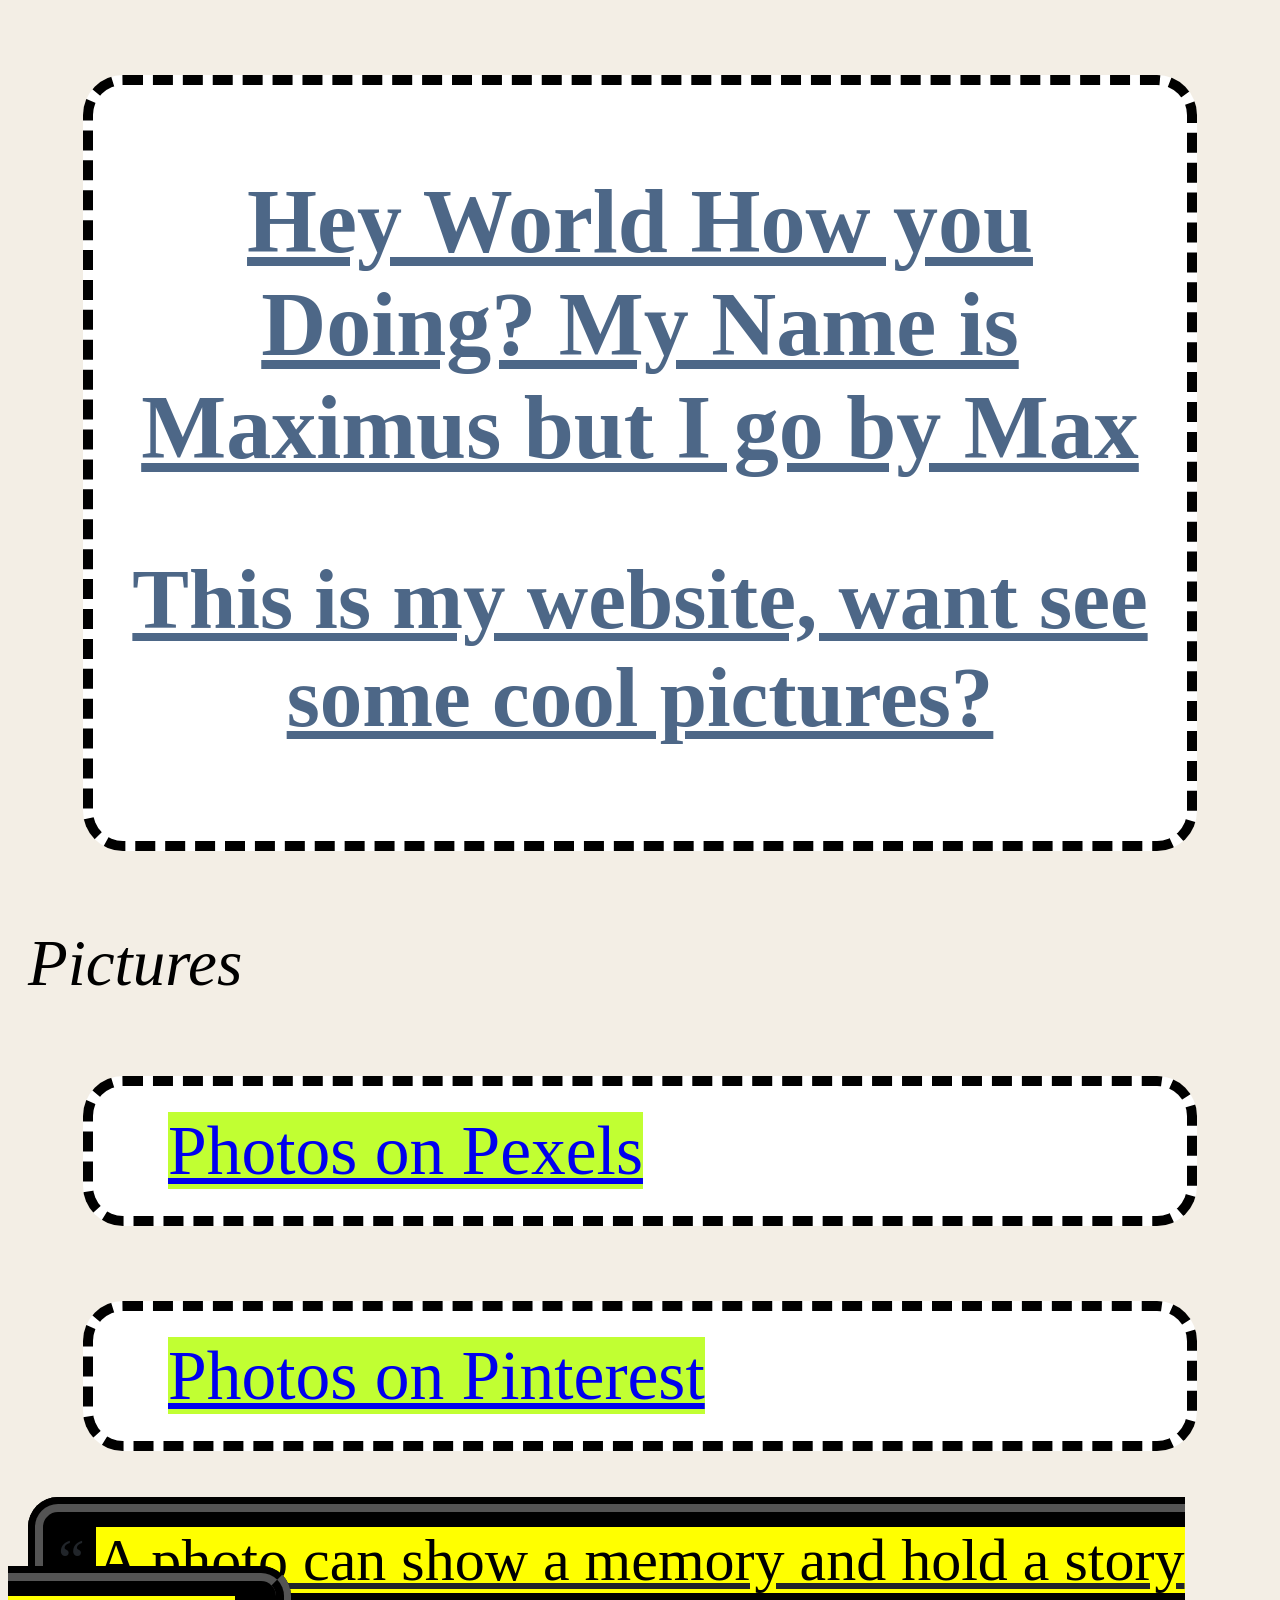
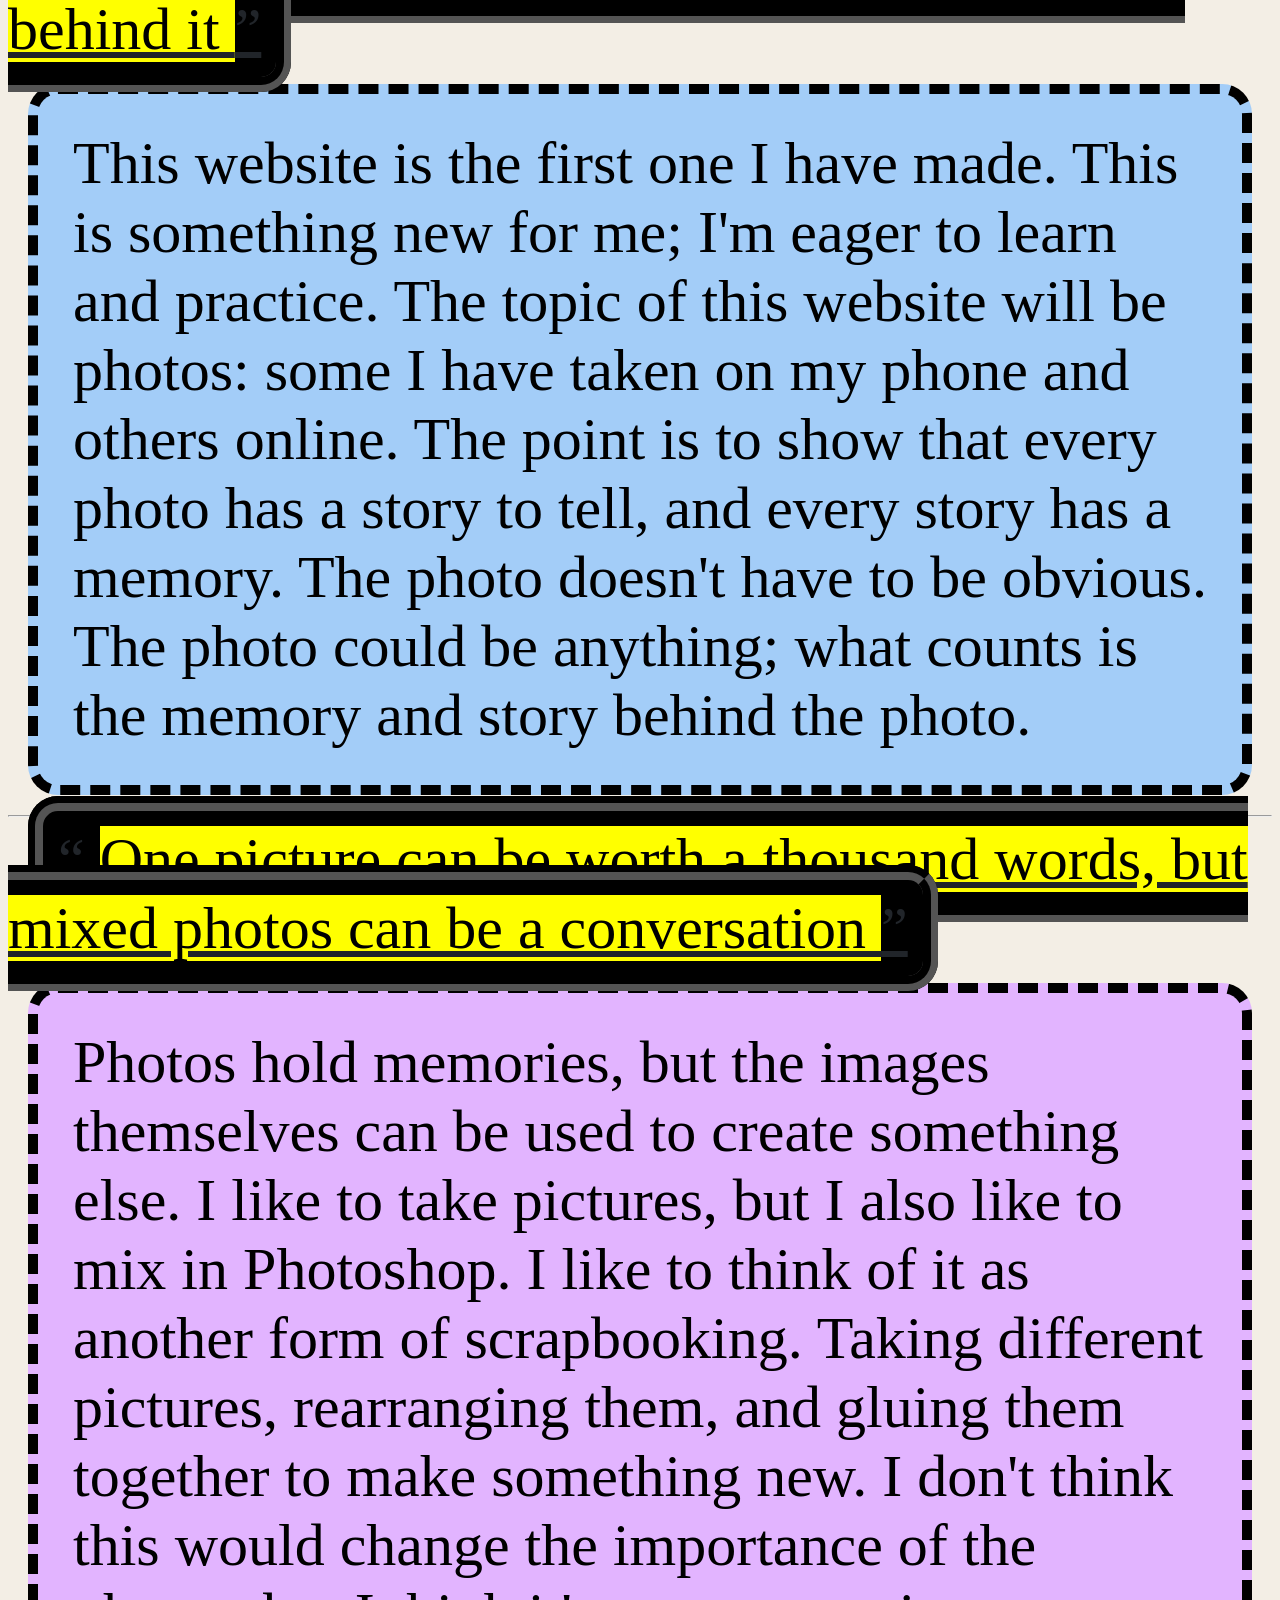
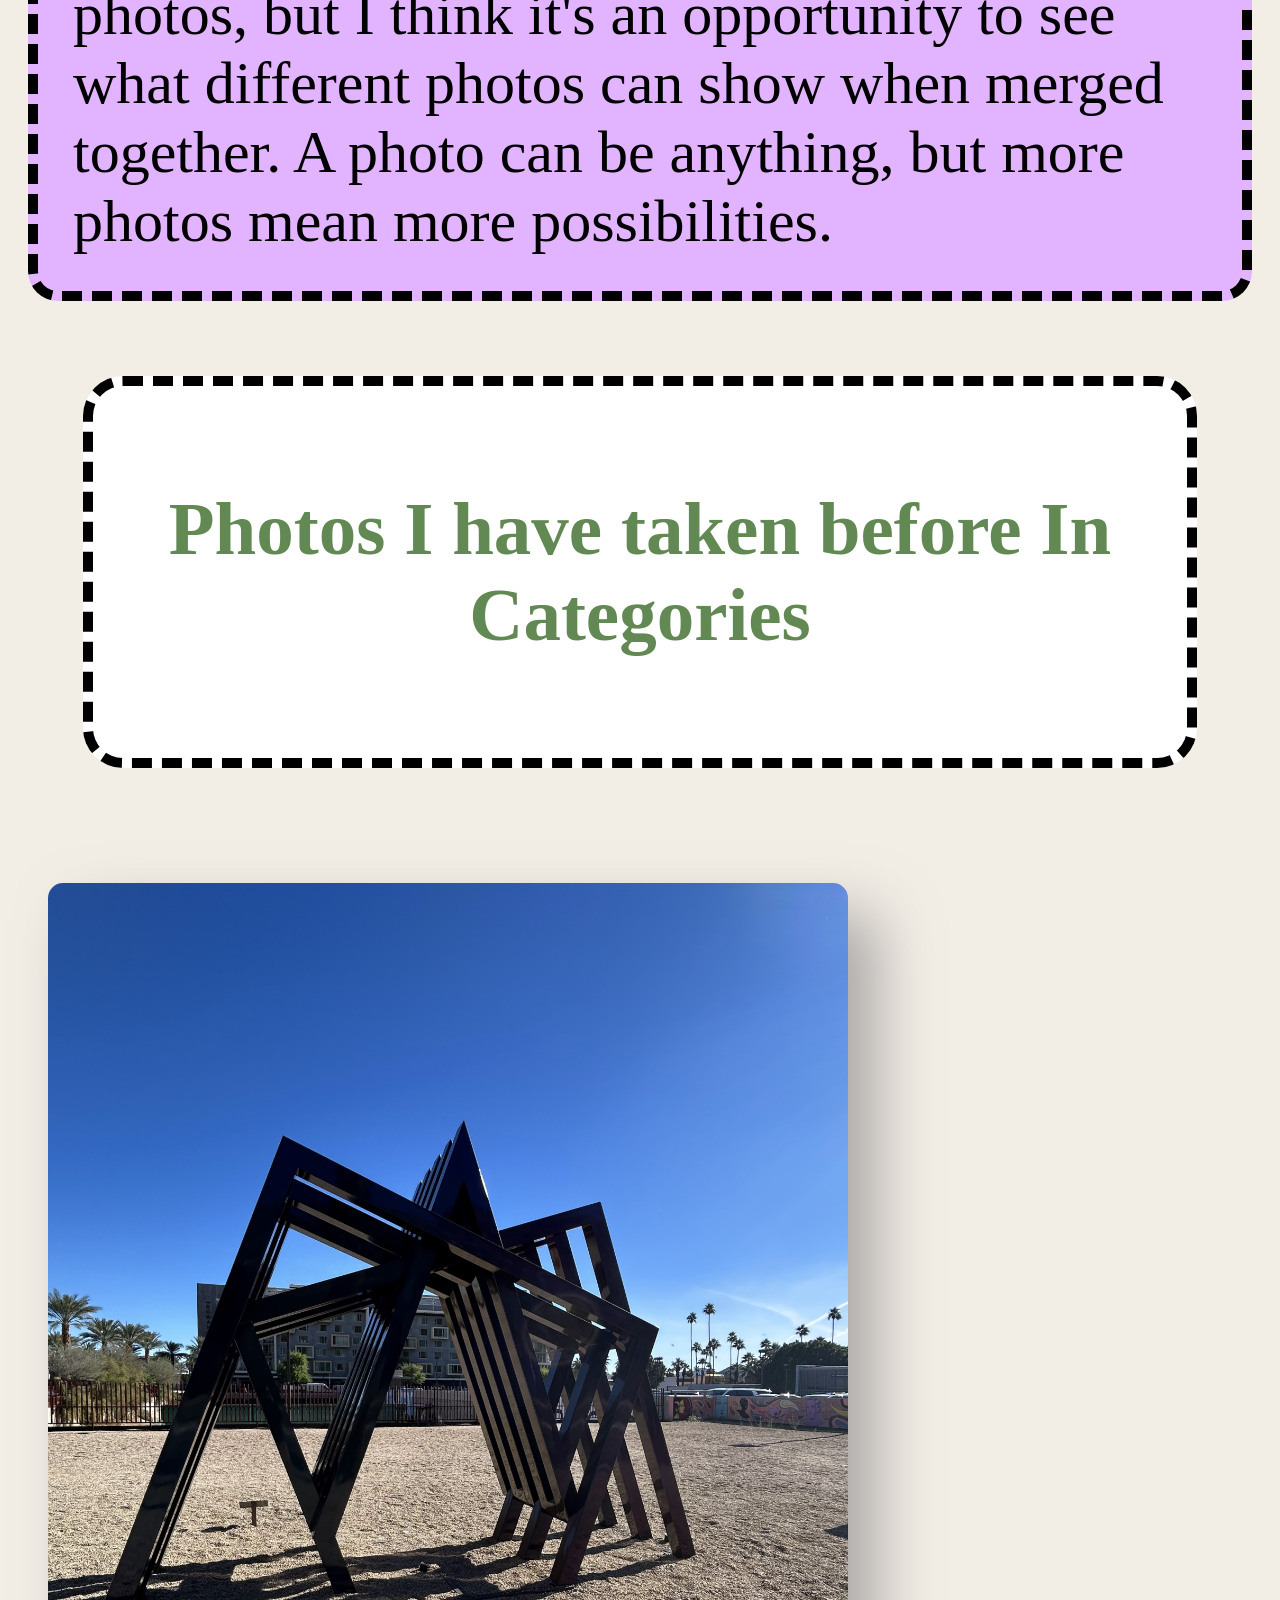
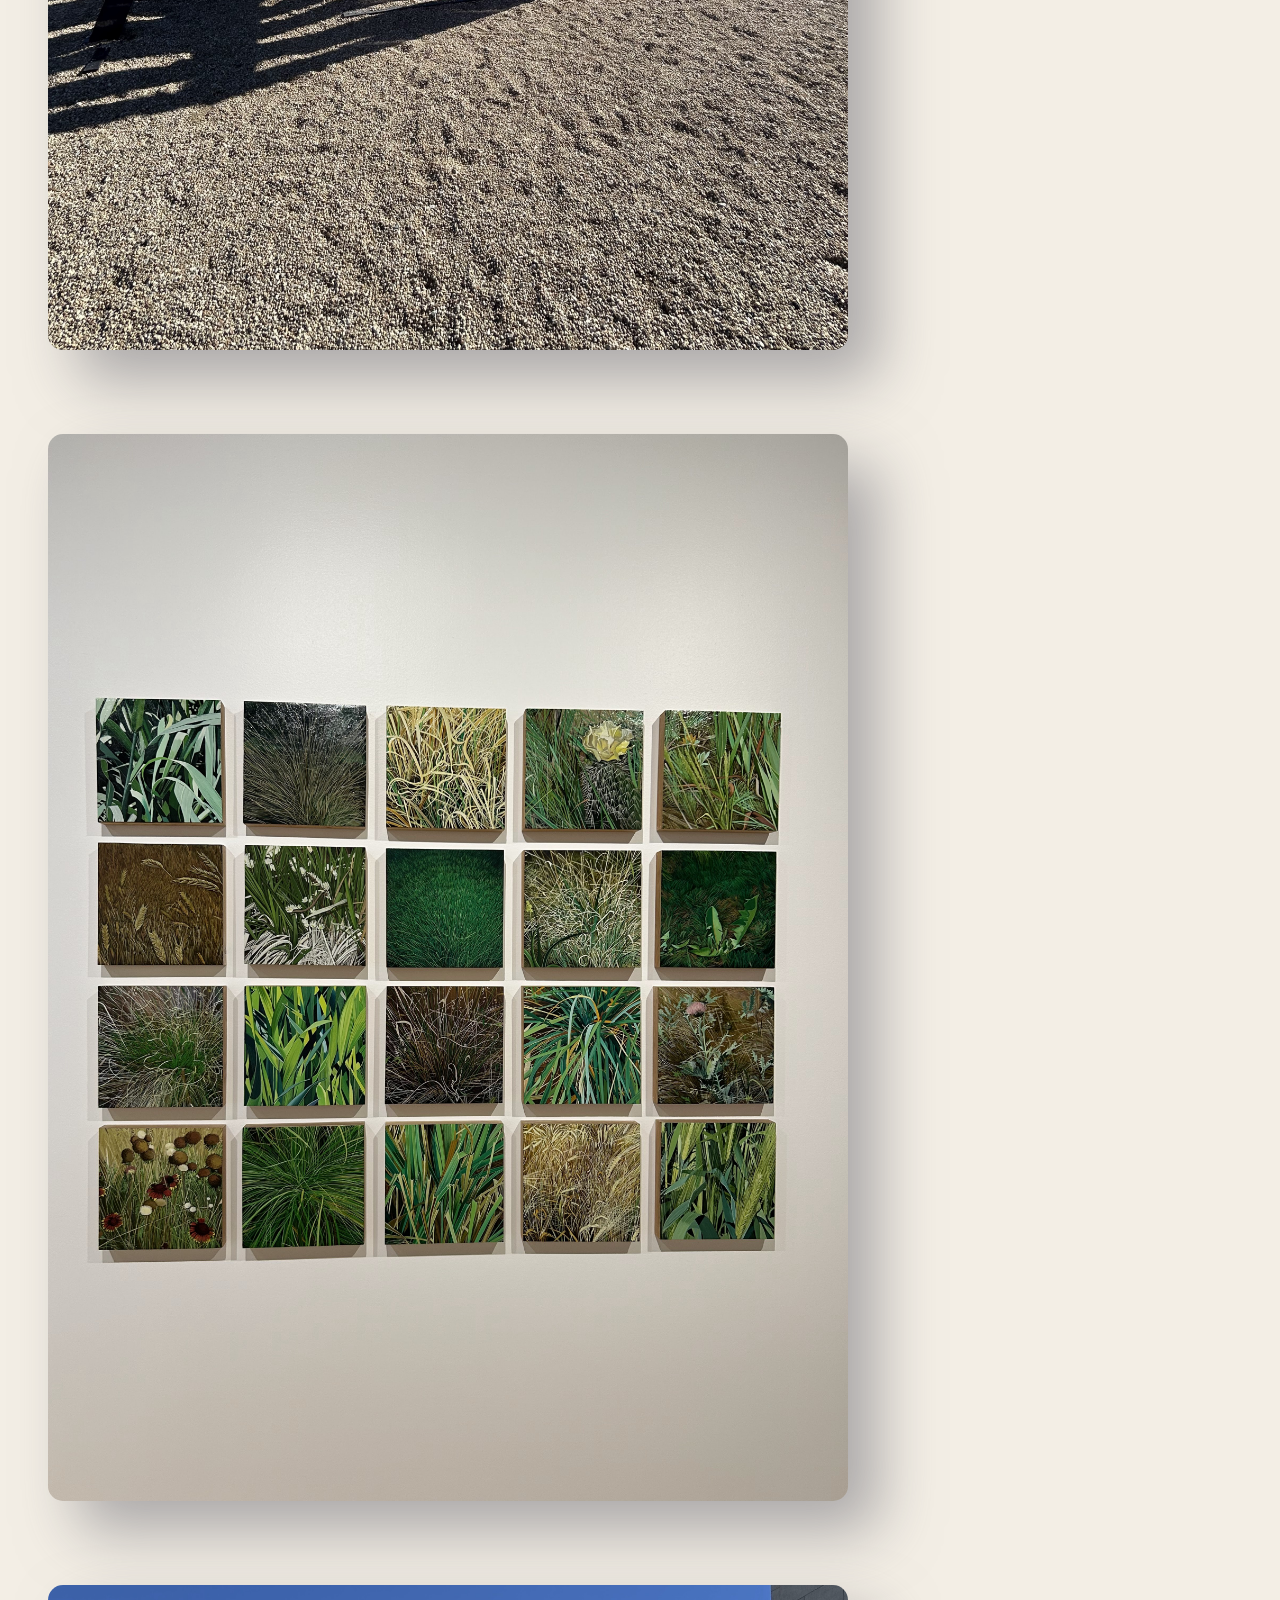
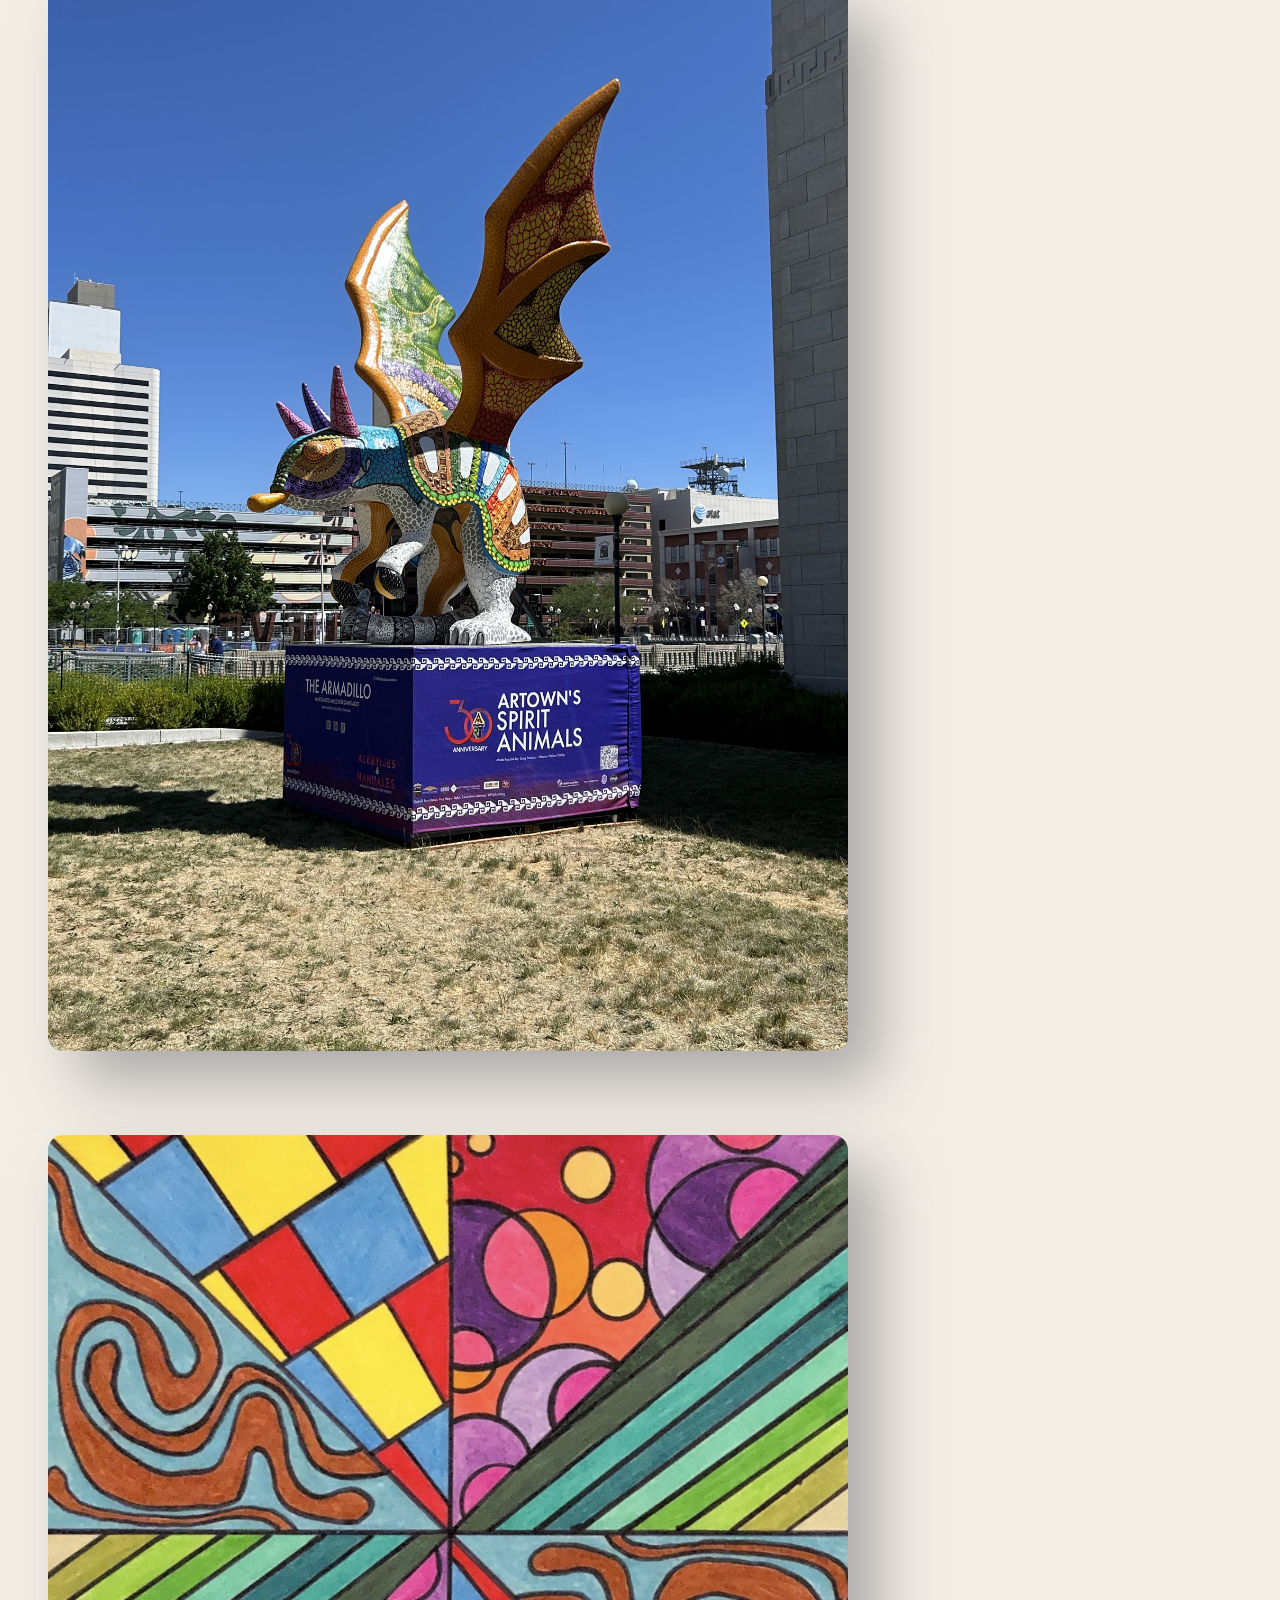
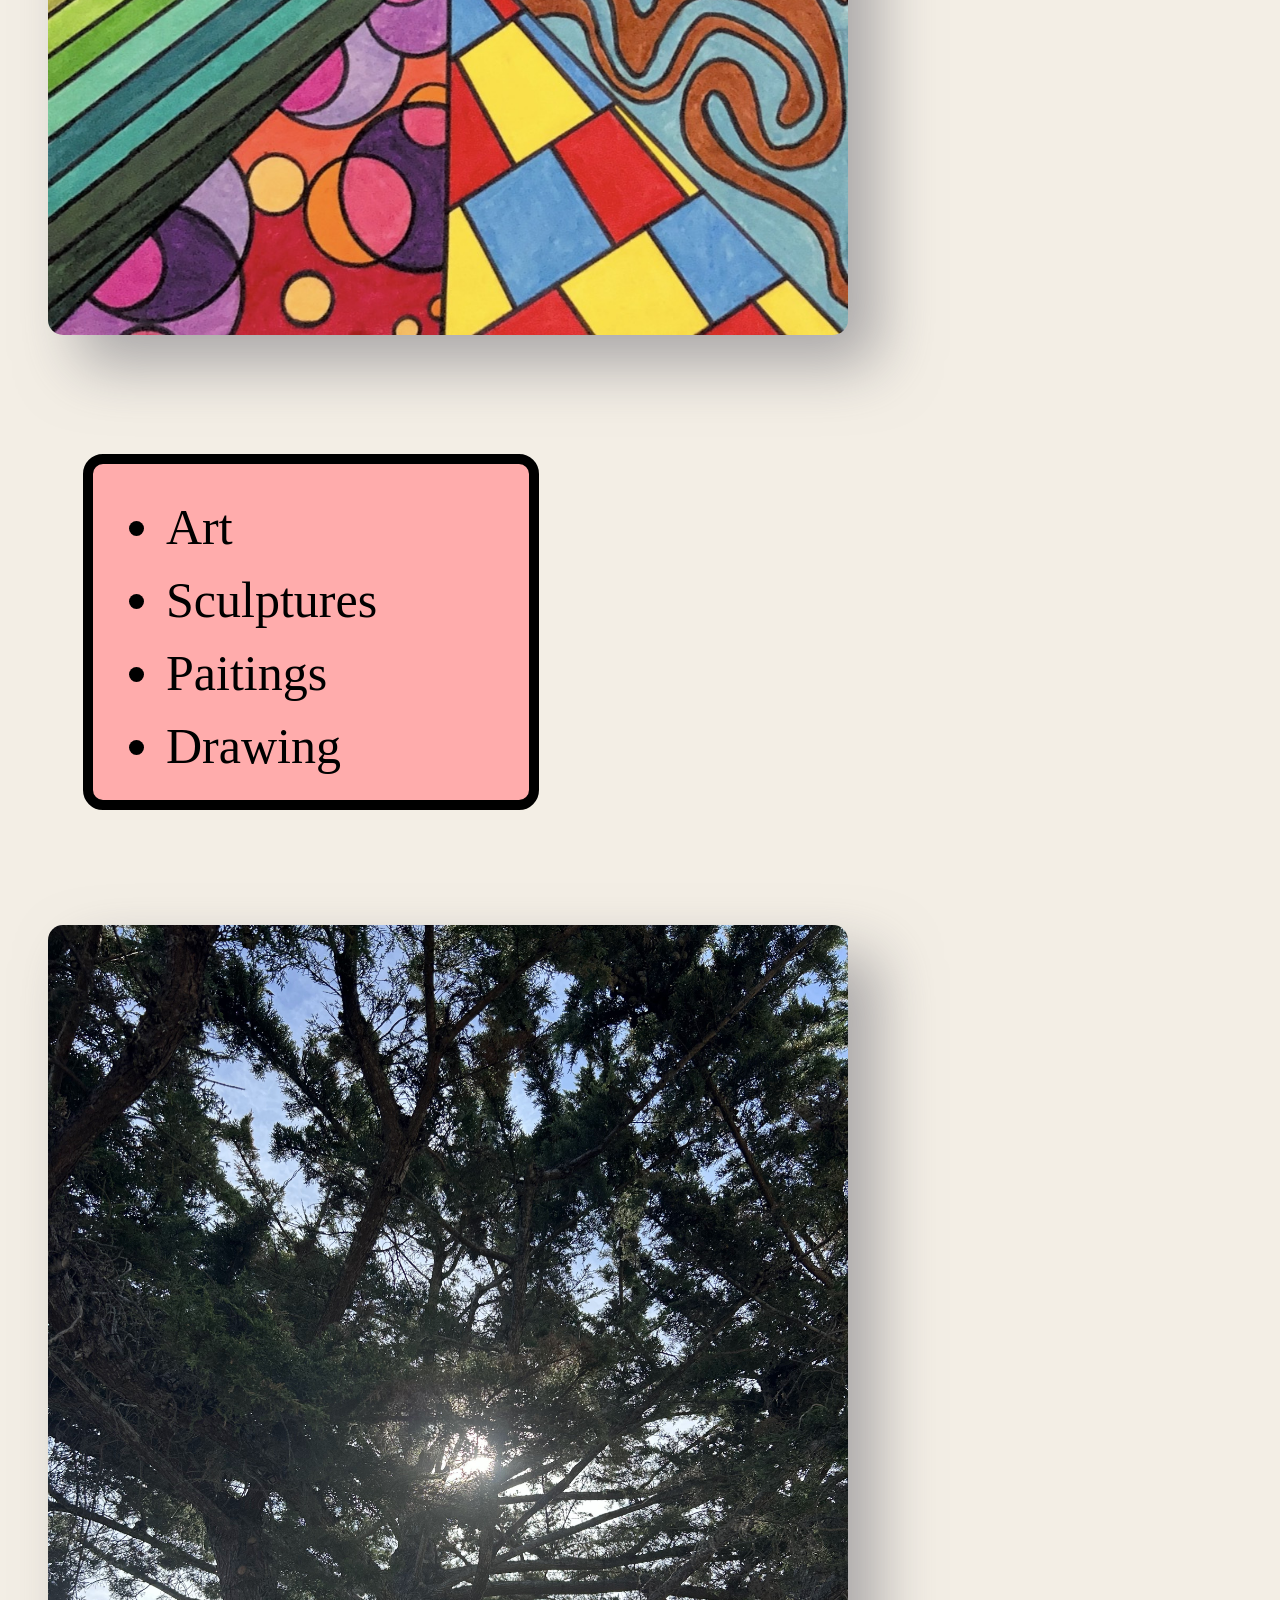
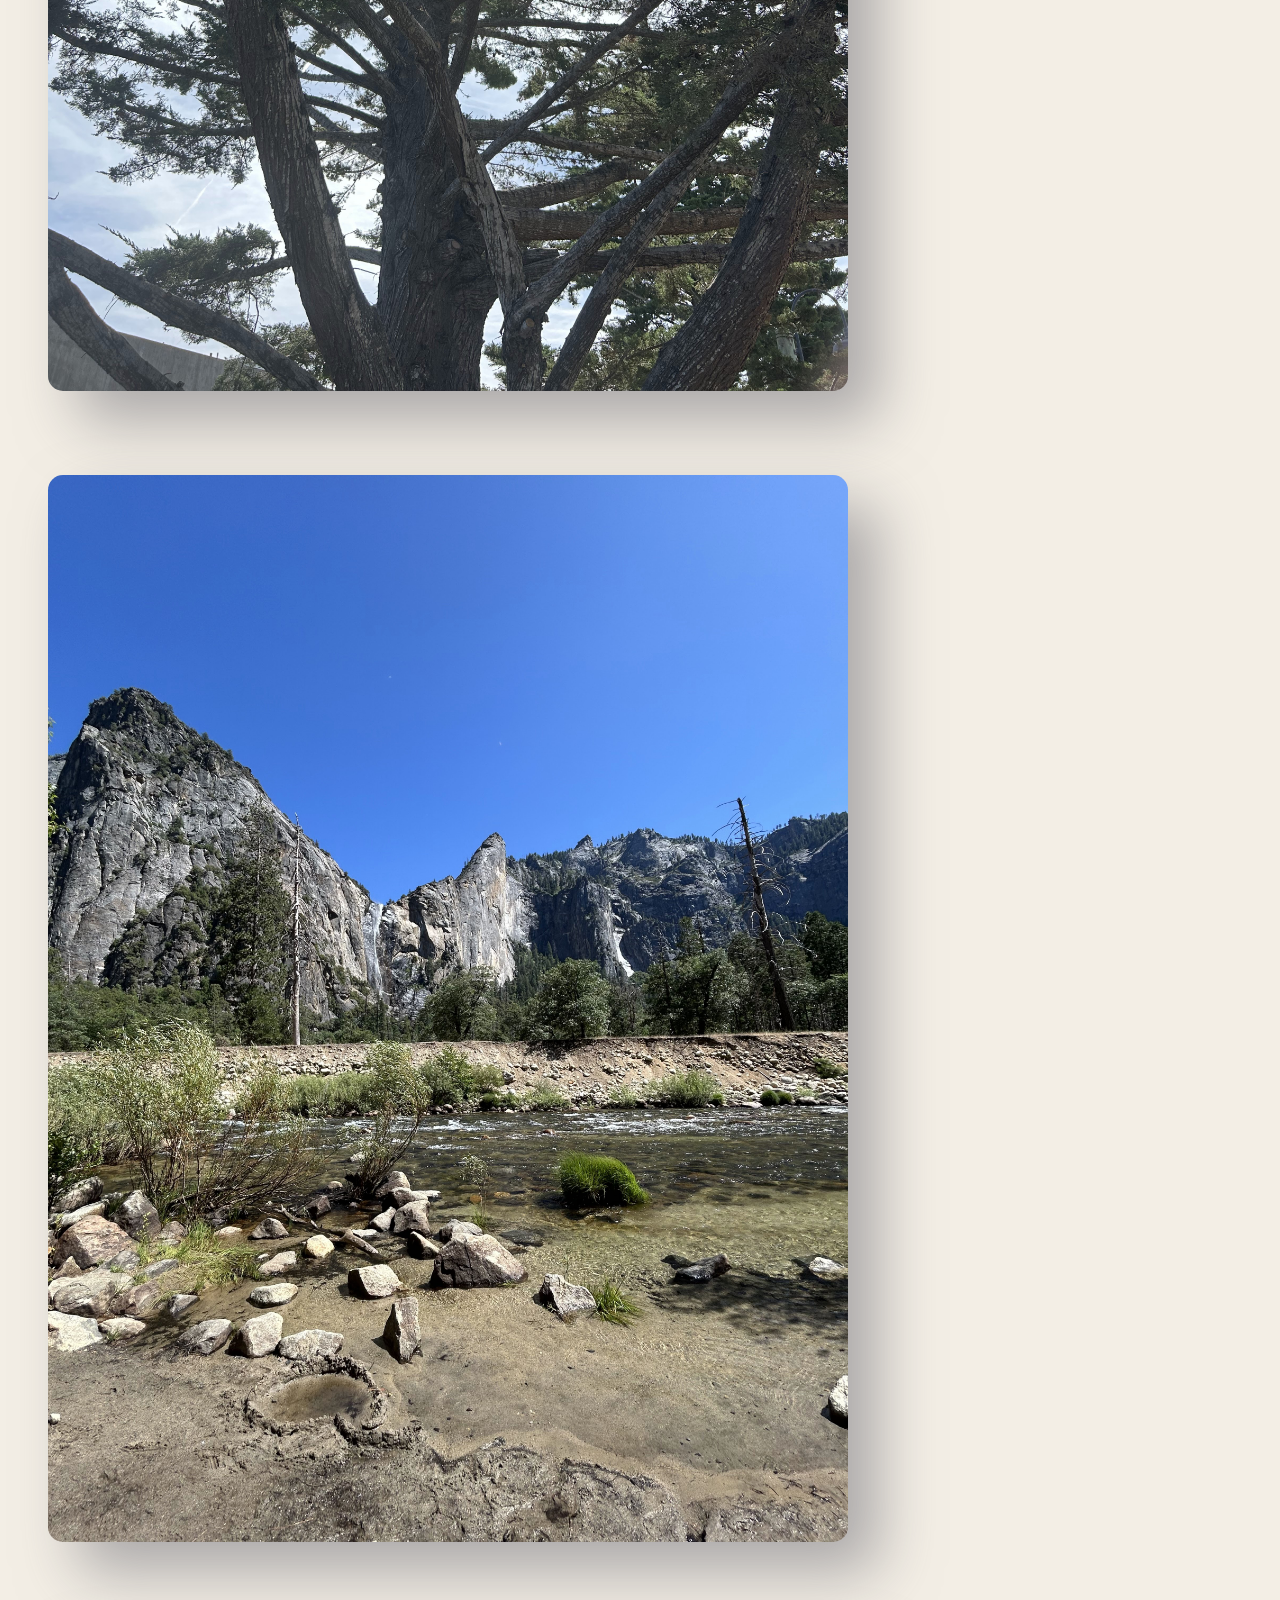
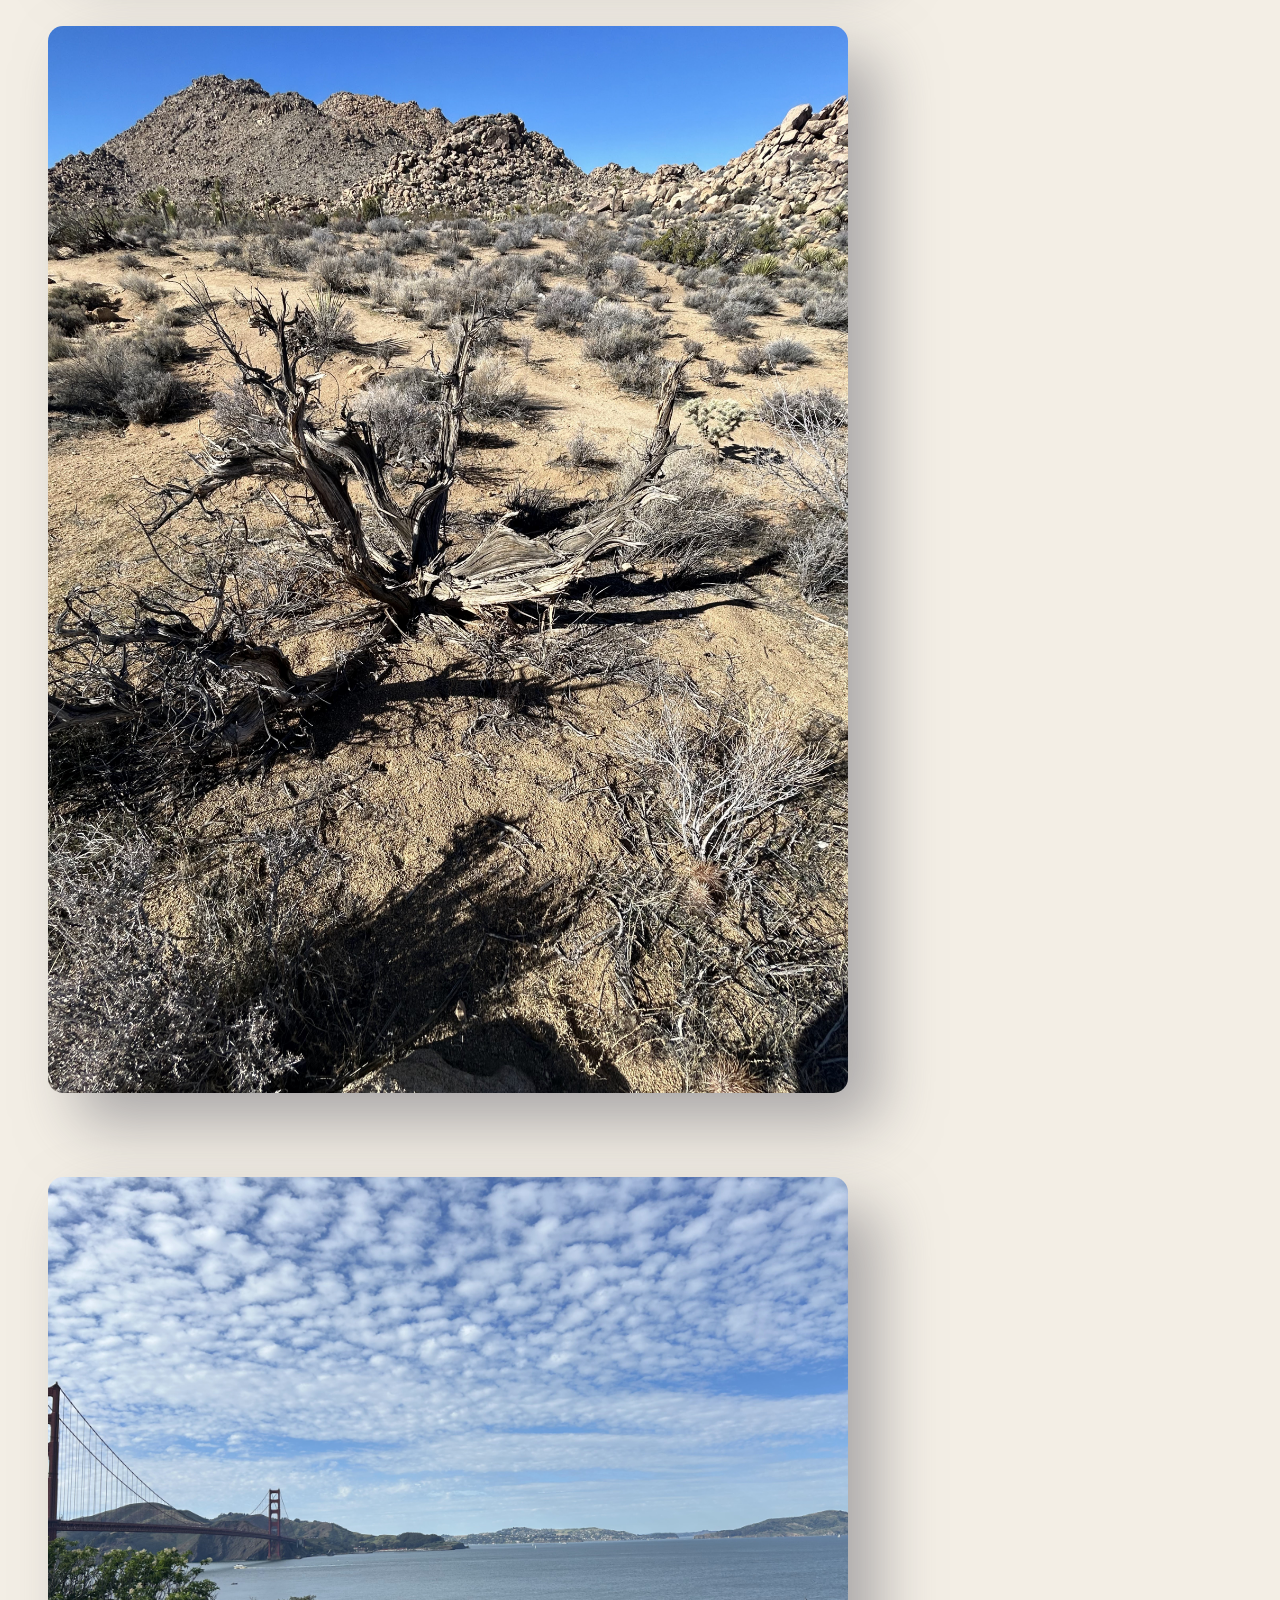
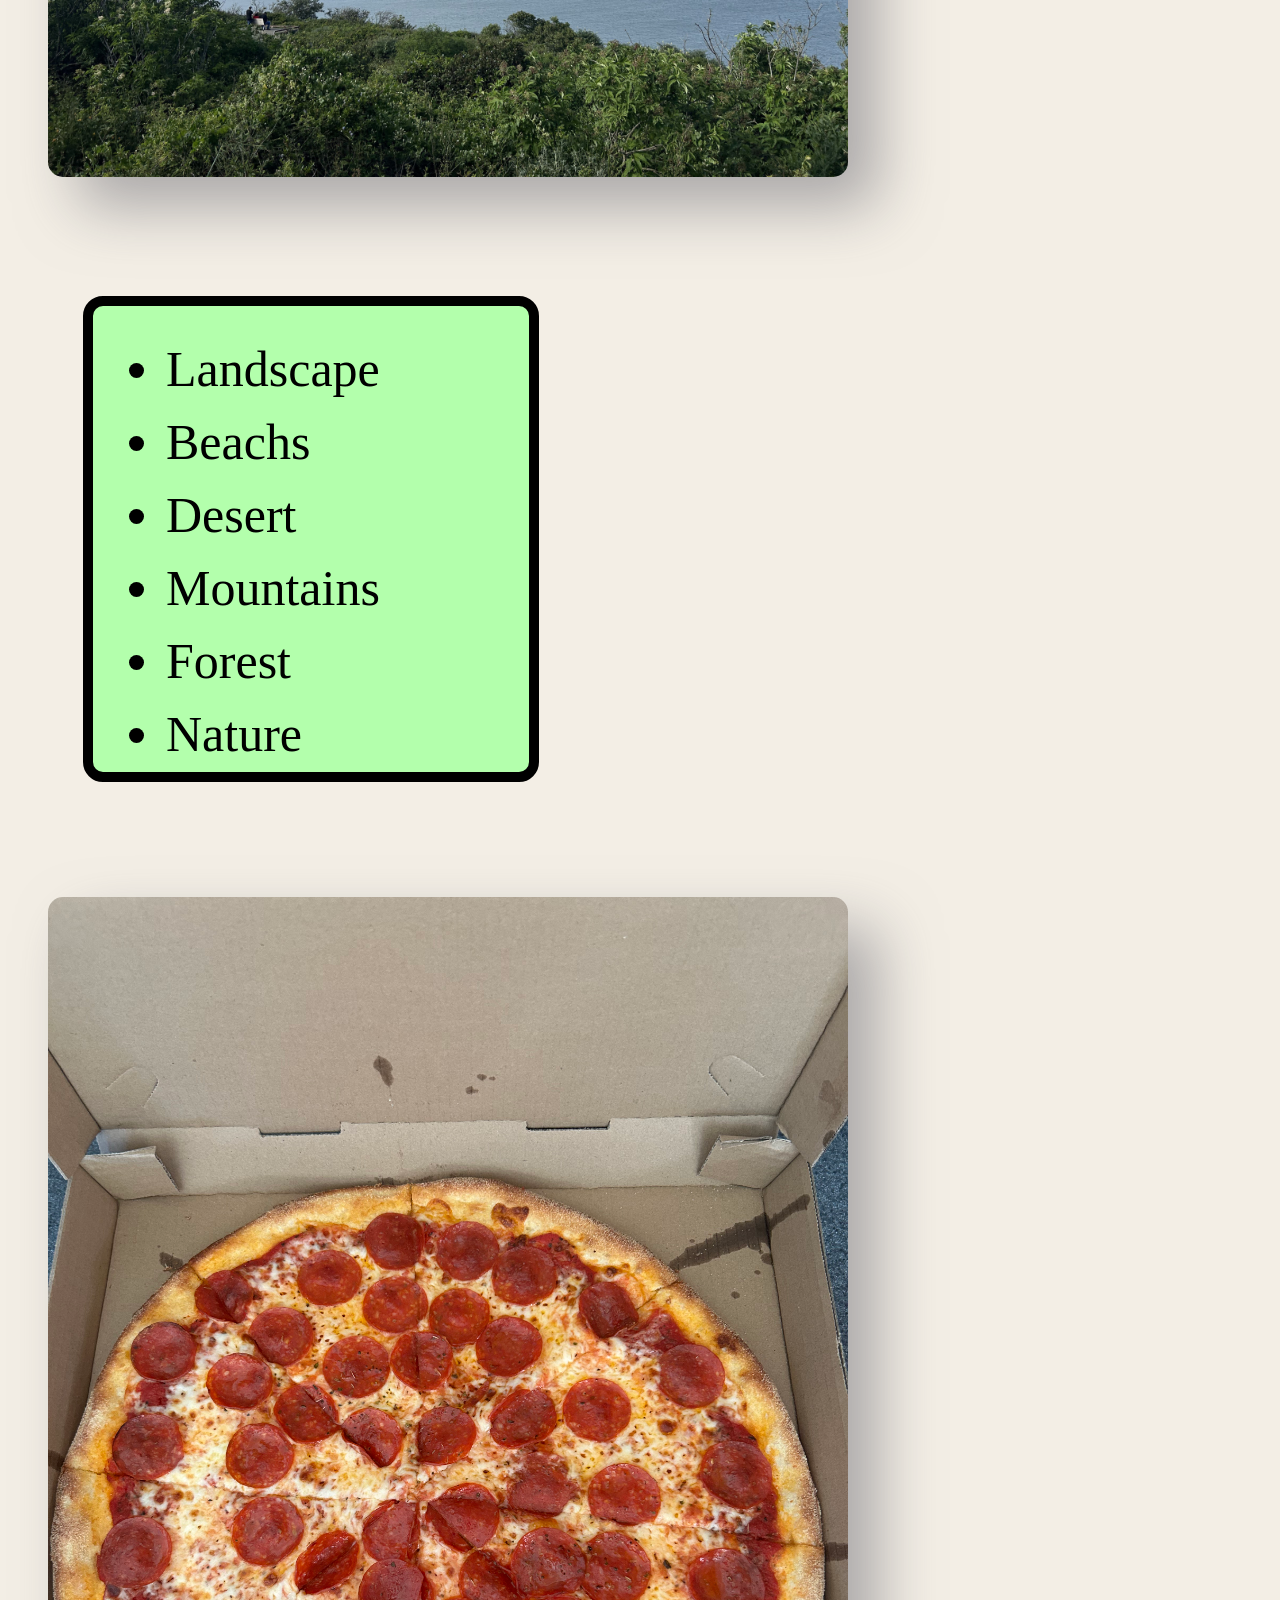
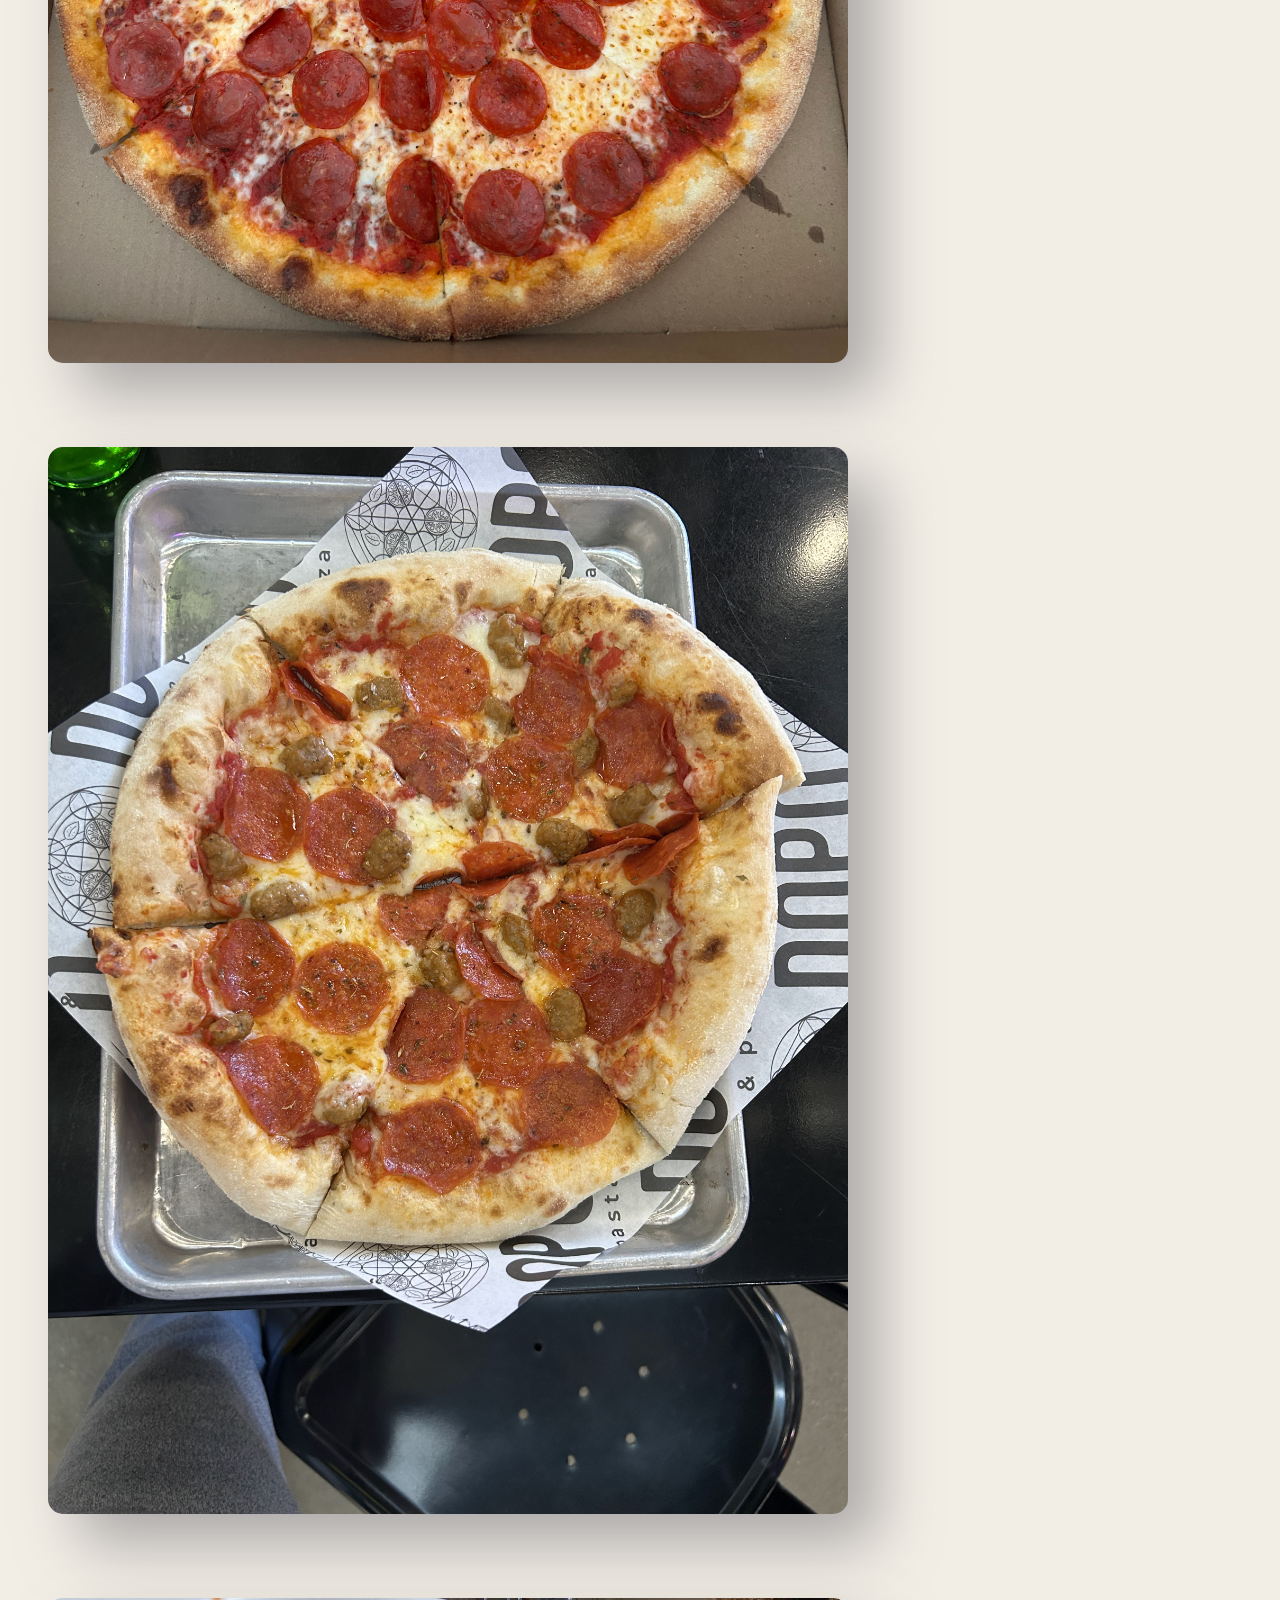
==== commit 7d24b624: "Updated Index Sep 24 2026" ====
--- a/index.html
+++ b/index.html
@@ -17,8 +17,8 @@
 
 <dfn> Pictures </dfn>
 
-<div class="link"> <a href="https://www.pexels.com/">Photos on Pexels</a> </class> </div>
-<div class="link"> <a href="https://www.pinterest.com/">Photos on Pinterest</a> </class> </div>
+<div> <class="link"> <a href="https://www.pexels.com/">Photos on Pexels</a> </class> </div>
+<div> <class="link"> <a href="https://www.pinterest.com/">Photos on Pinterest</a> </class> </div>
 
 <q class="highlight"> <mark> A photo can show a memory and hold a story behind it </class> </q> </mark>
 
@@ -29,6 +29,7 @@
 <hr> <wbr>
 
 <q class="highlight"> <mark> One picture can be worth a thousand words, but mixed photos can be a conversation </class> </q> </mark>
+
 <div id="Paragraph2">
 <p> Photos hold memories, but the images themselves can be used to create something else. I like to take pictures, but I also like to mix in Photoshop. I like to think of it as another form of scrapbooking. Taking different pictures, rearranging them, and gluing them together to make something new. I don't think this would change the importance of the photos, but I think it's an opportunity to see what different photos can show when merged together. A photo can be anything, but more photos mean more possibilities. </p>
 </div>
--- a/style.css
+++ b/style.css
@@ -5,12 +5,12 @@
 } 
 
 div {
-    margin: 95px;
+    margin: 75px;
     padding: 25px; 
     border-radius: 40px;
     border: 10px, dashed black;
     background-color: white;
-    width: 50;
+    align-items: center;
 }
 
 .highlight {
@@ -21,6 +21,7 @@
      padding: 15px;
      text-decoration: underline;
      text-indent: 40%;
+     background-color: black;
 }
 
 h1 { 
@@ -47,10 +48,11 @@
 }
 
 q { 
+     text-align: center;
+     align-items: center;
      color: rgb(33, 37, 42);
      margin: 20px;
      font-size: 60px;
-     text-align: center
 }
 
 dfn {
@@ -66,11 +68,11 @@
 }
 a {
      color: 'rgb(0, 125, 242)';
-     font-size: 65px;
+     font-size: 69.5px;
      margin: 50px;
      background-color:rgb(193, 255, 50);
-     align-items: right;
-     text-align: right;
+     align-items: center;
+     text-align: center;
 }
 
 #Paragraph1 {
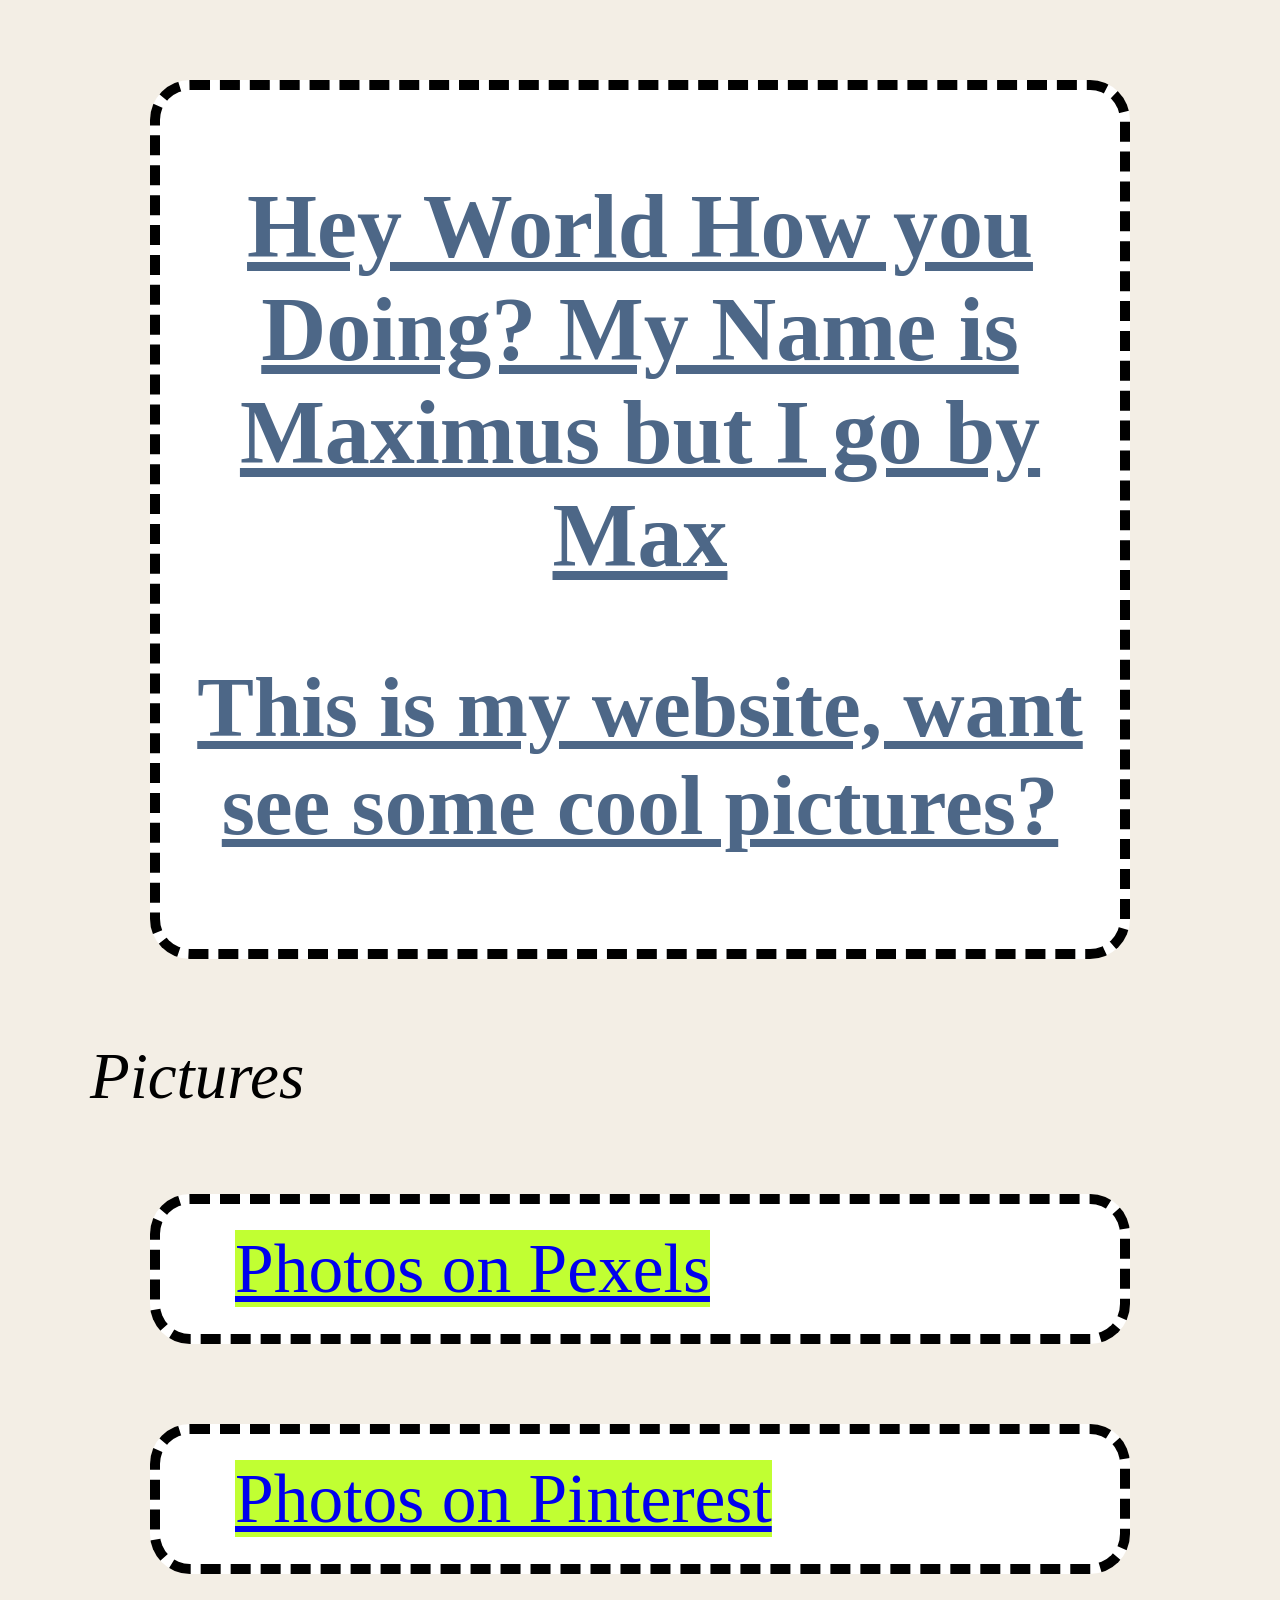
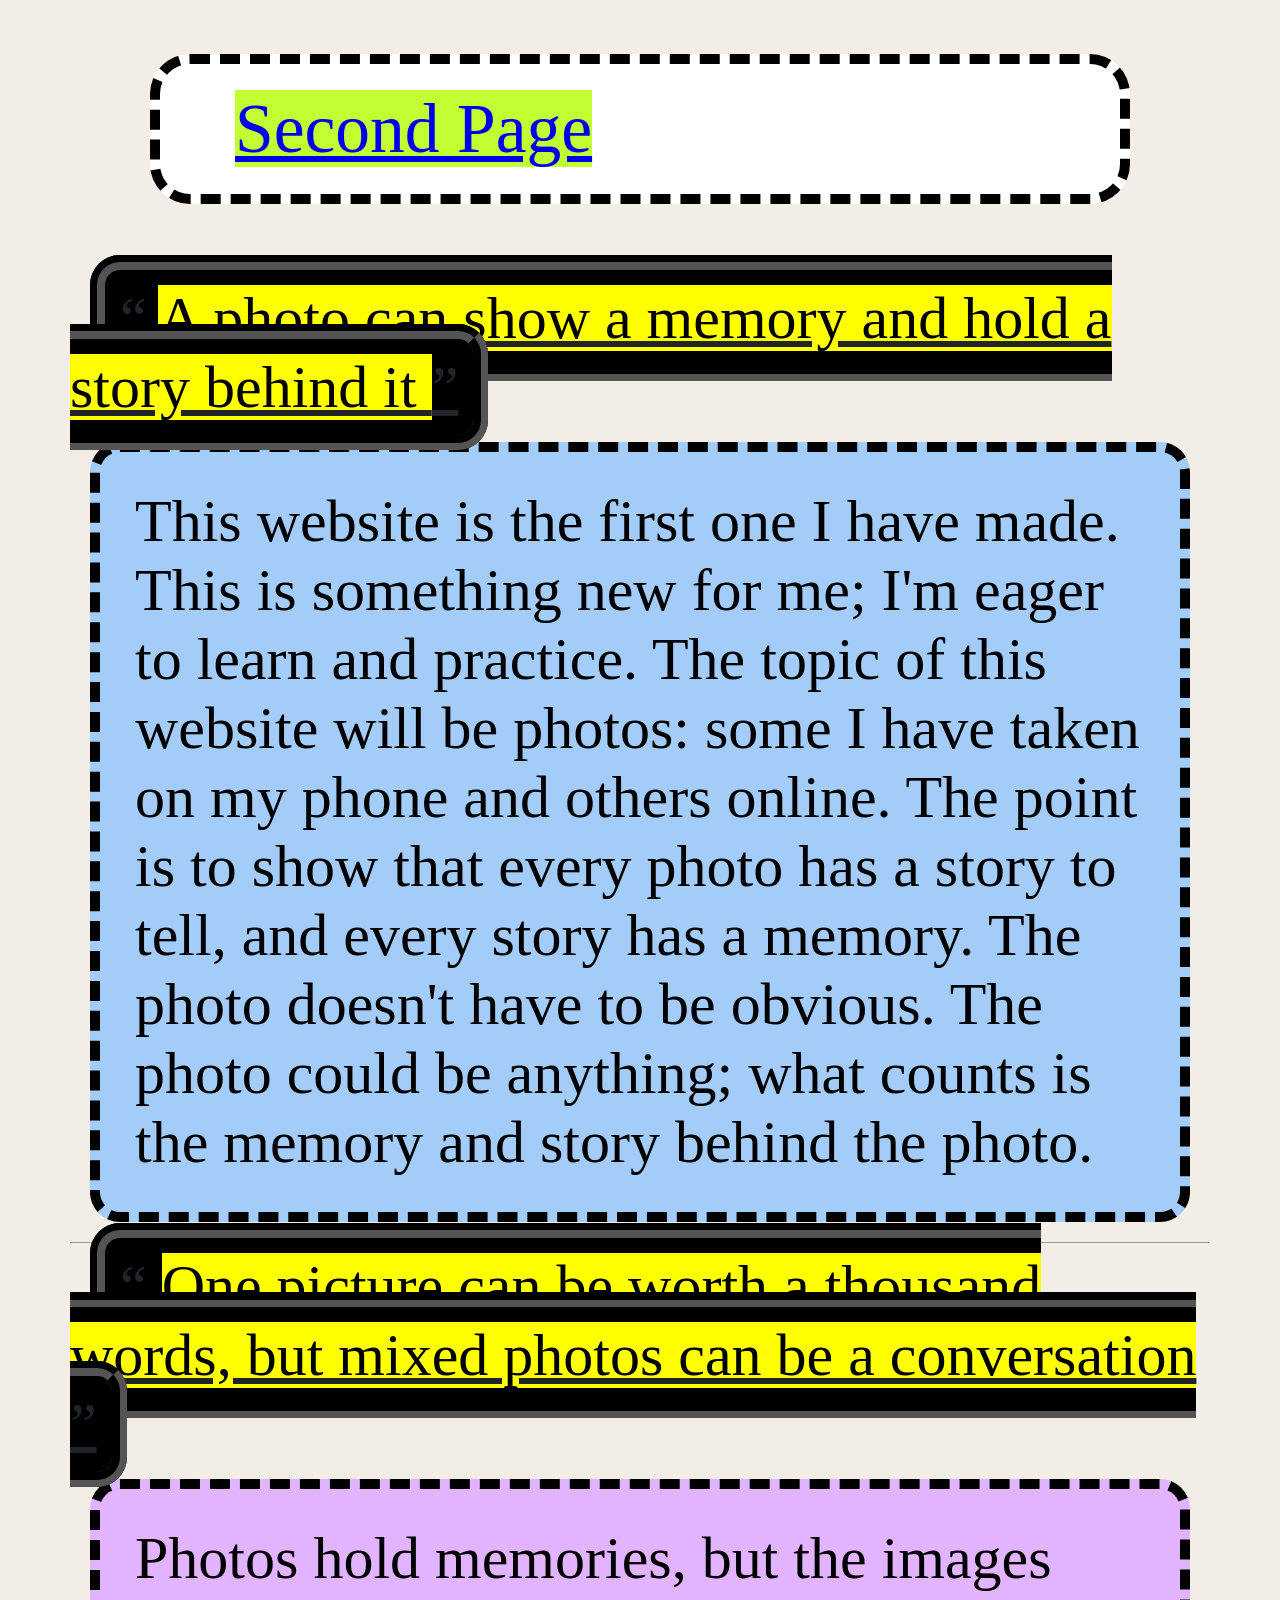
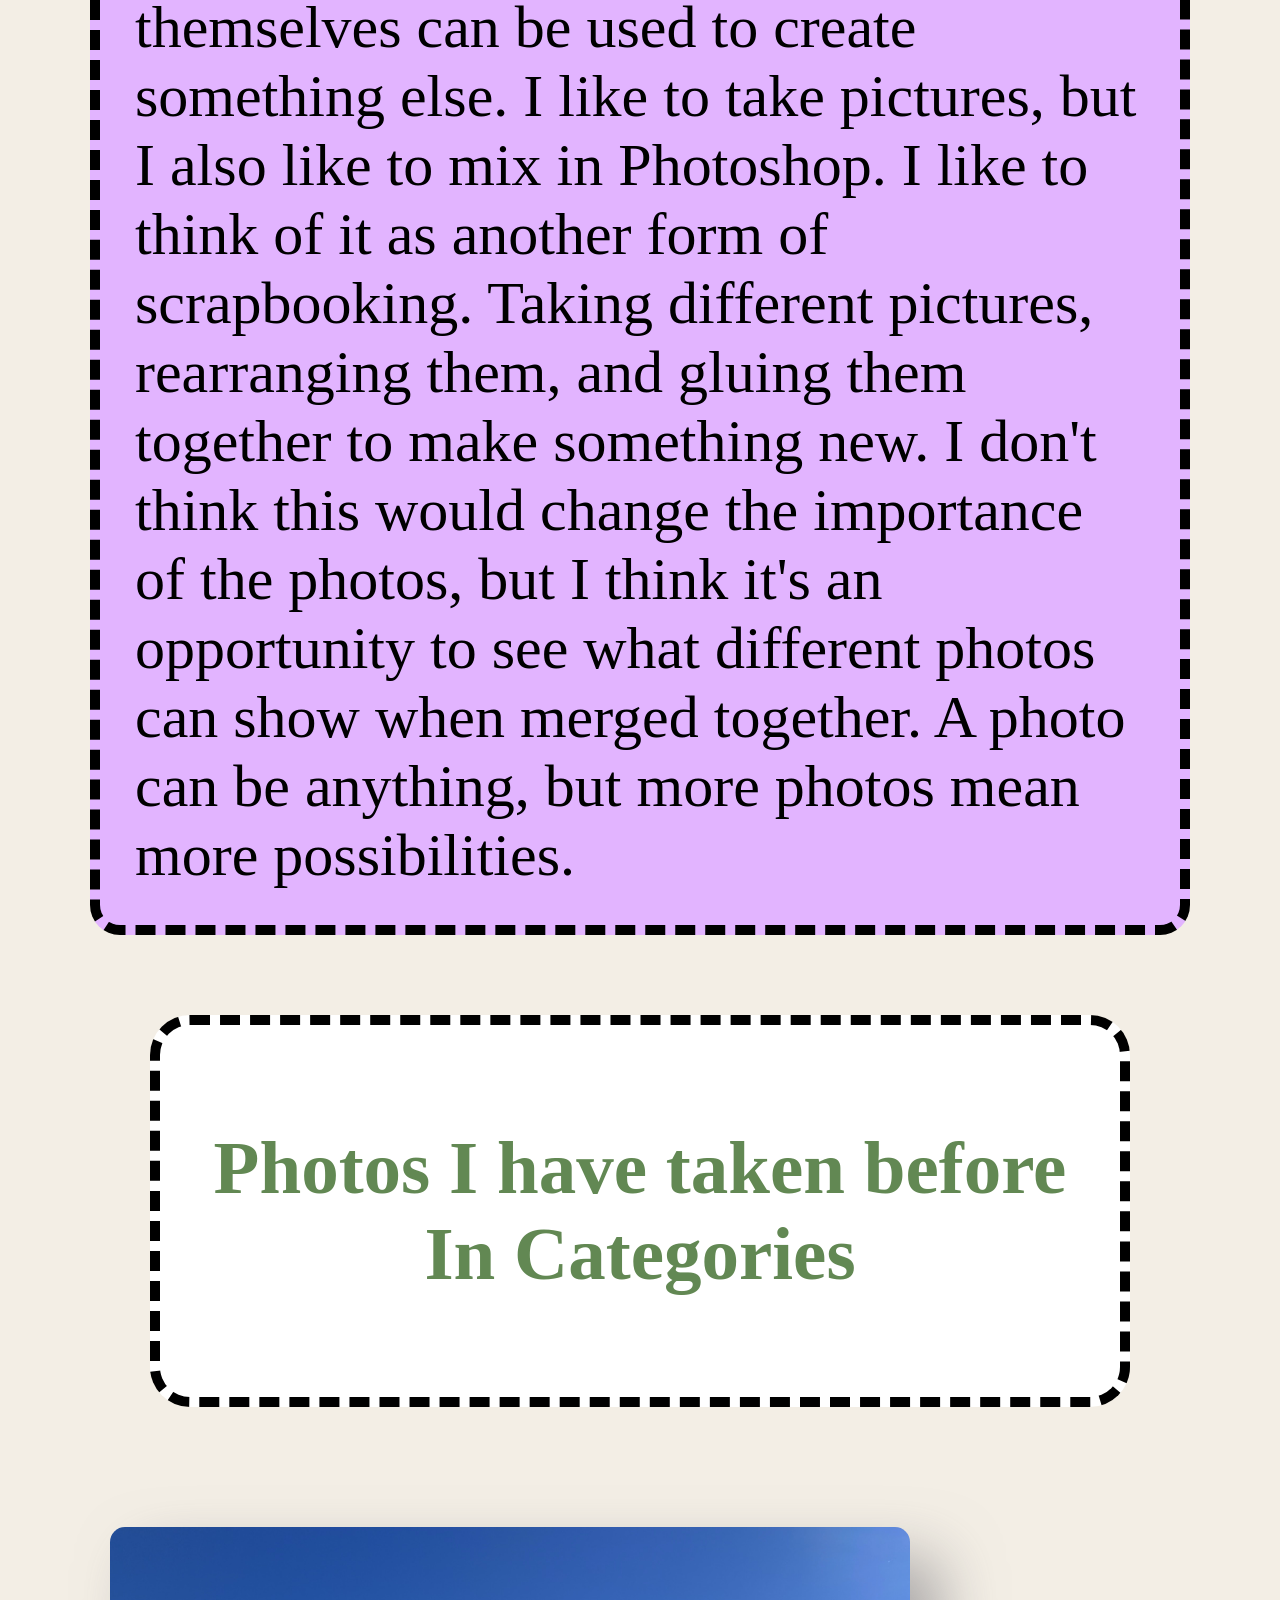
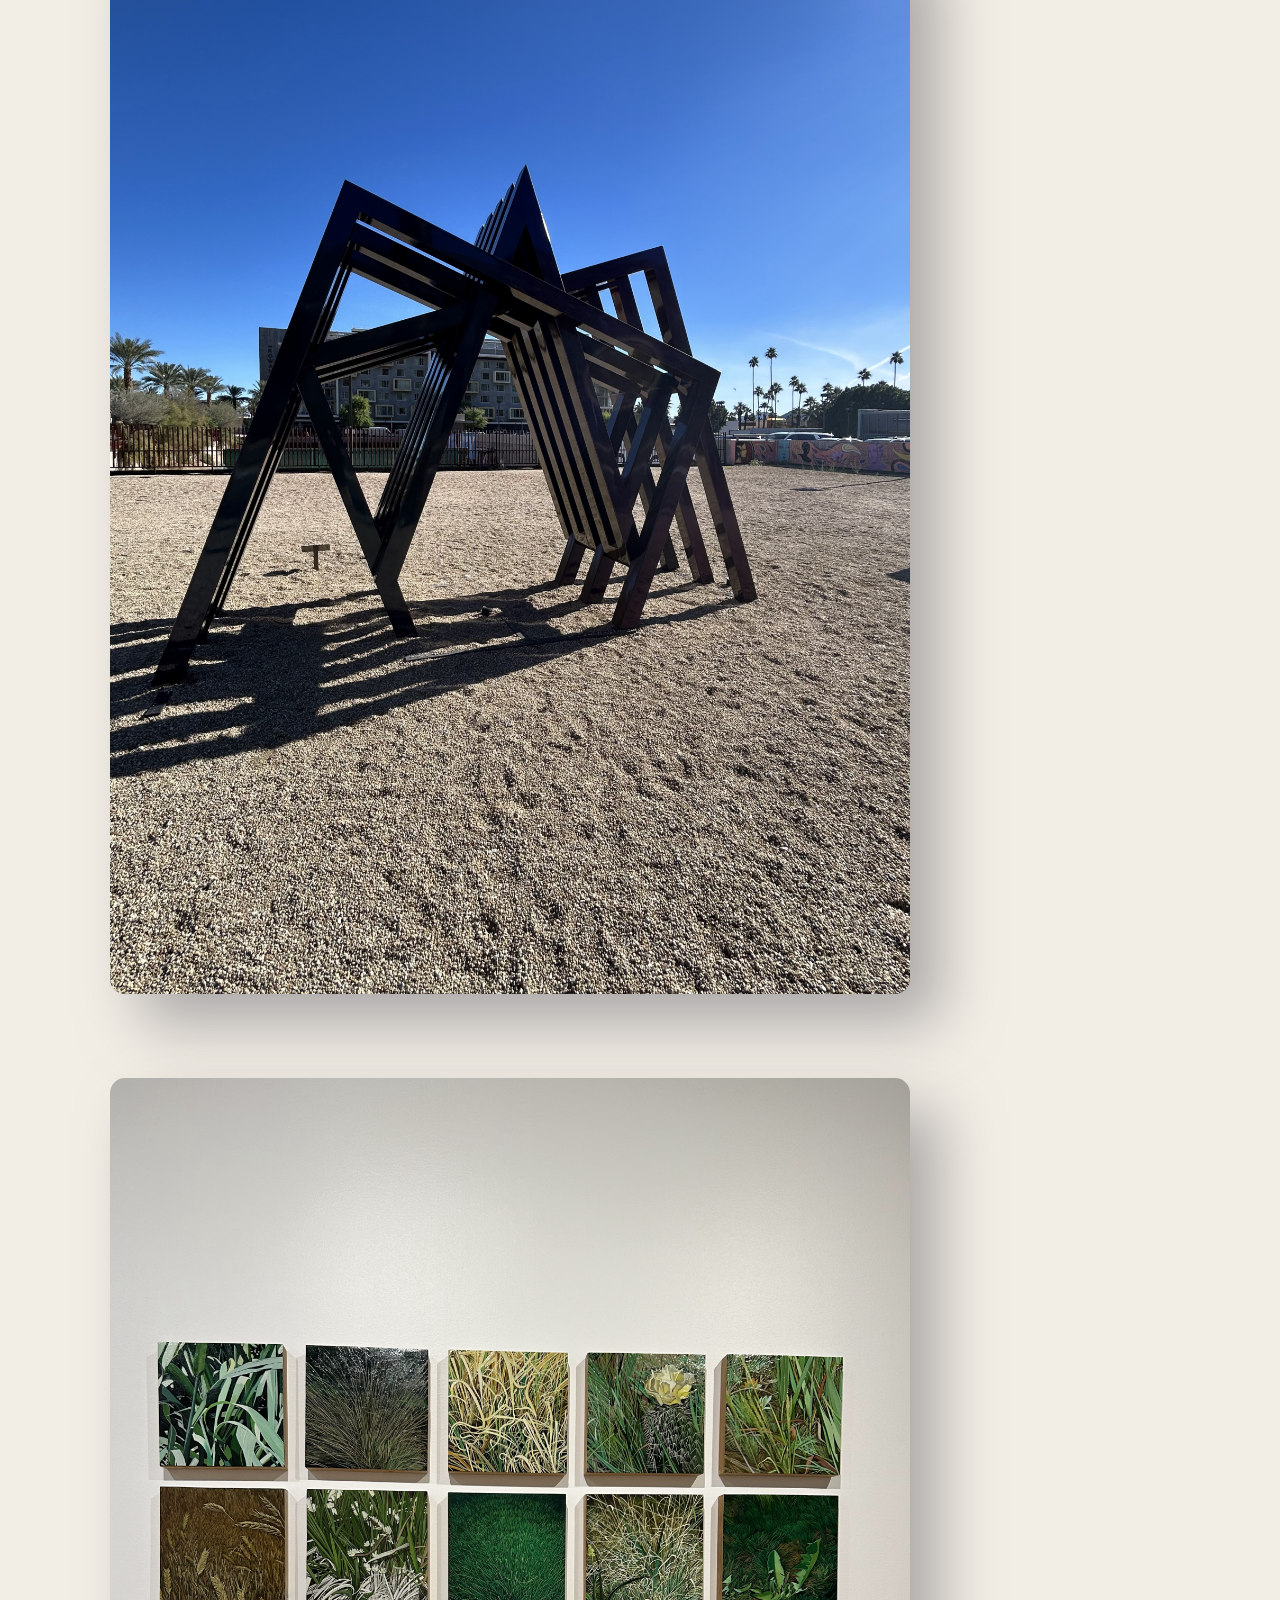
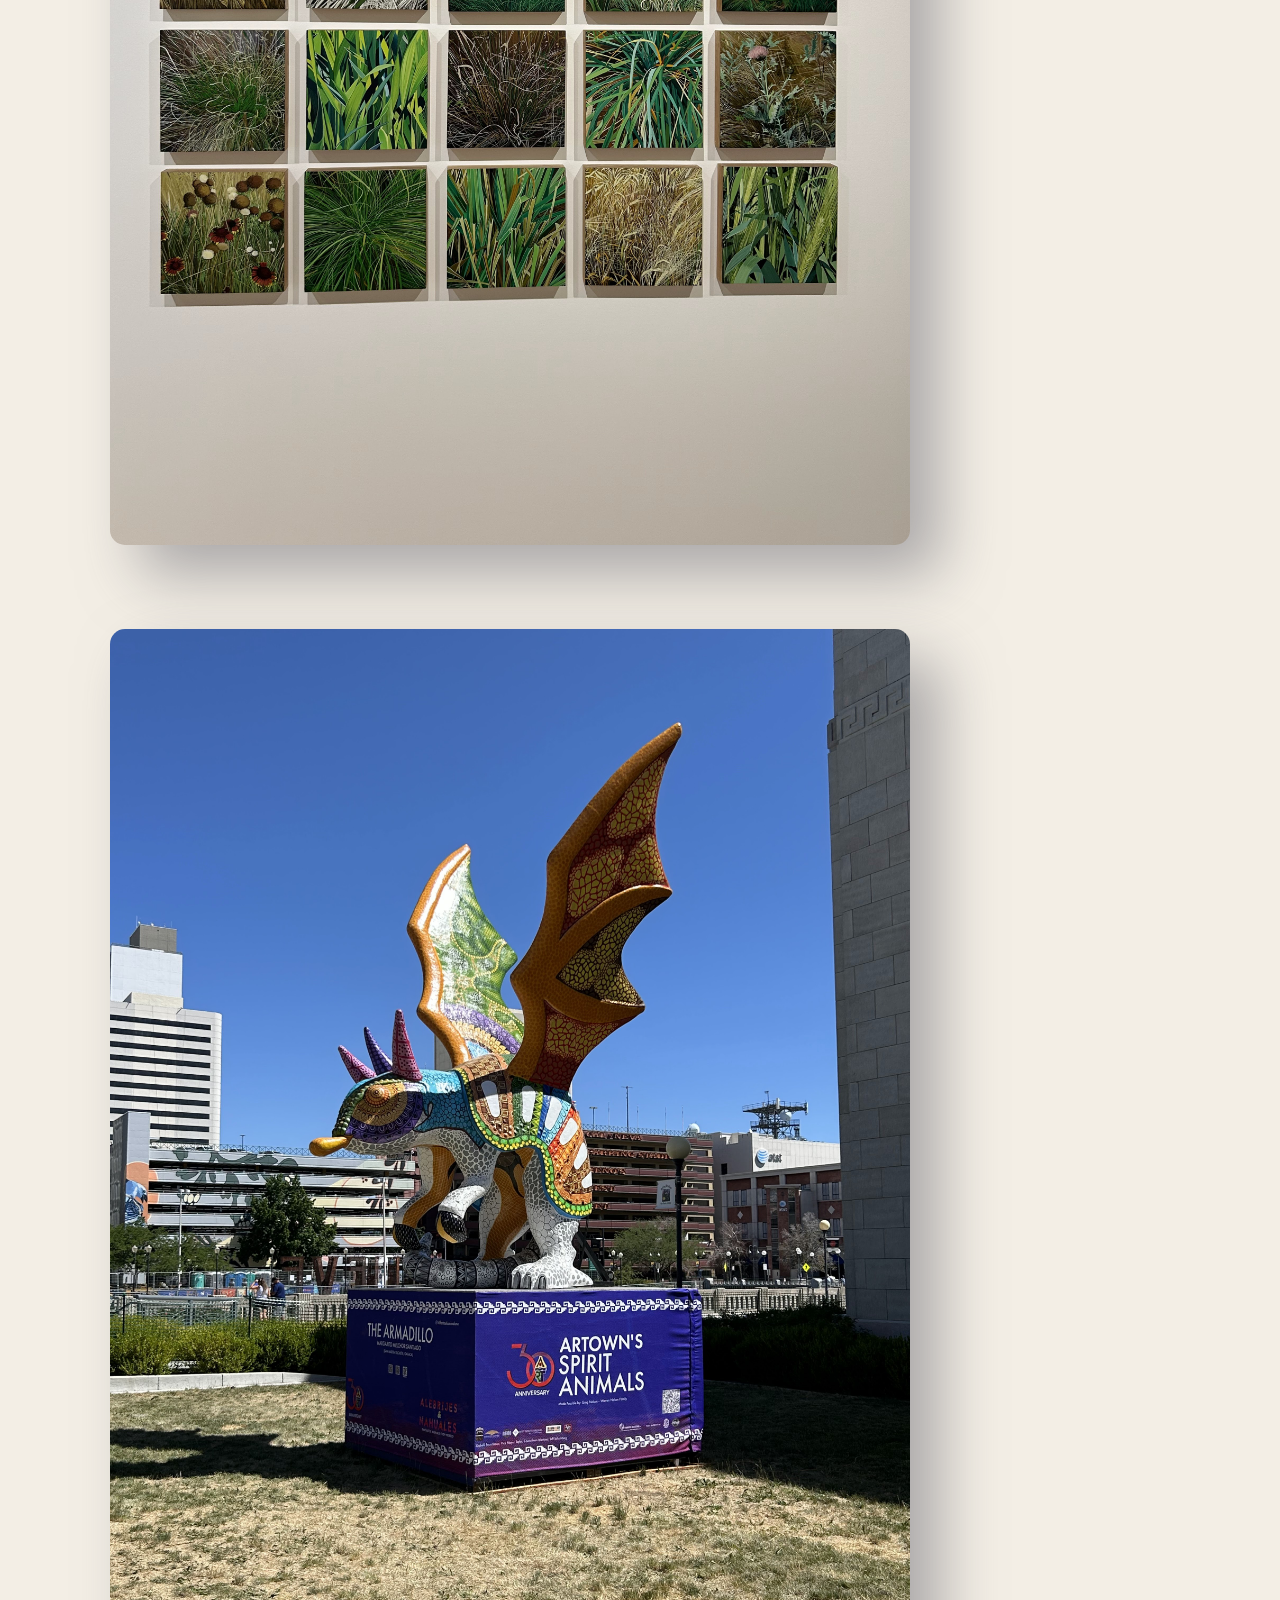
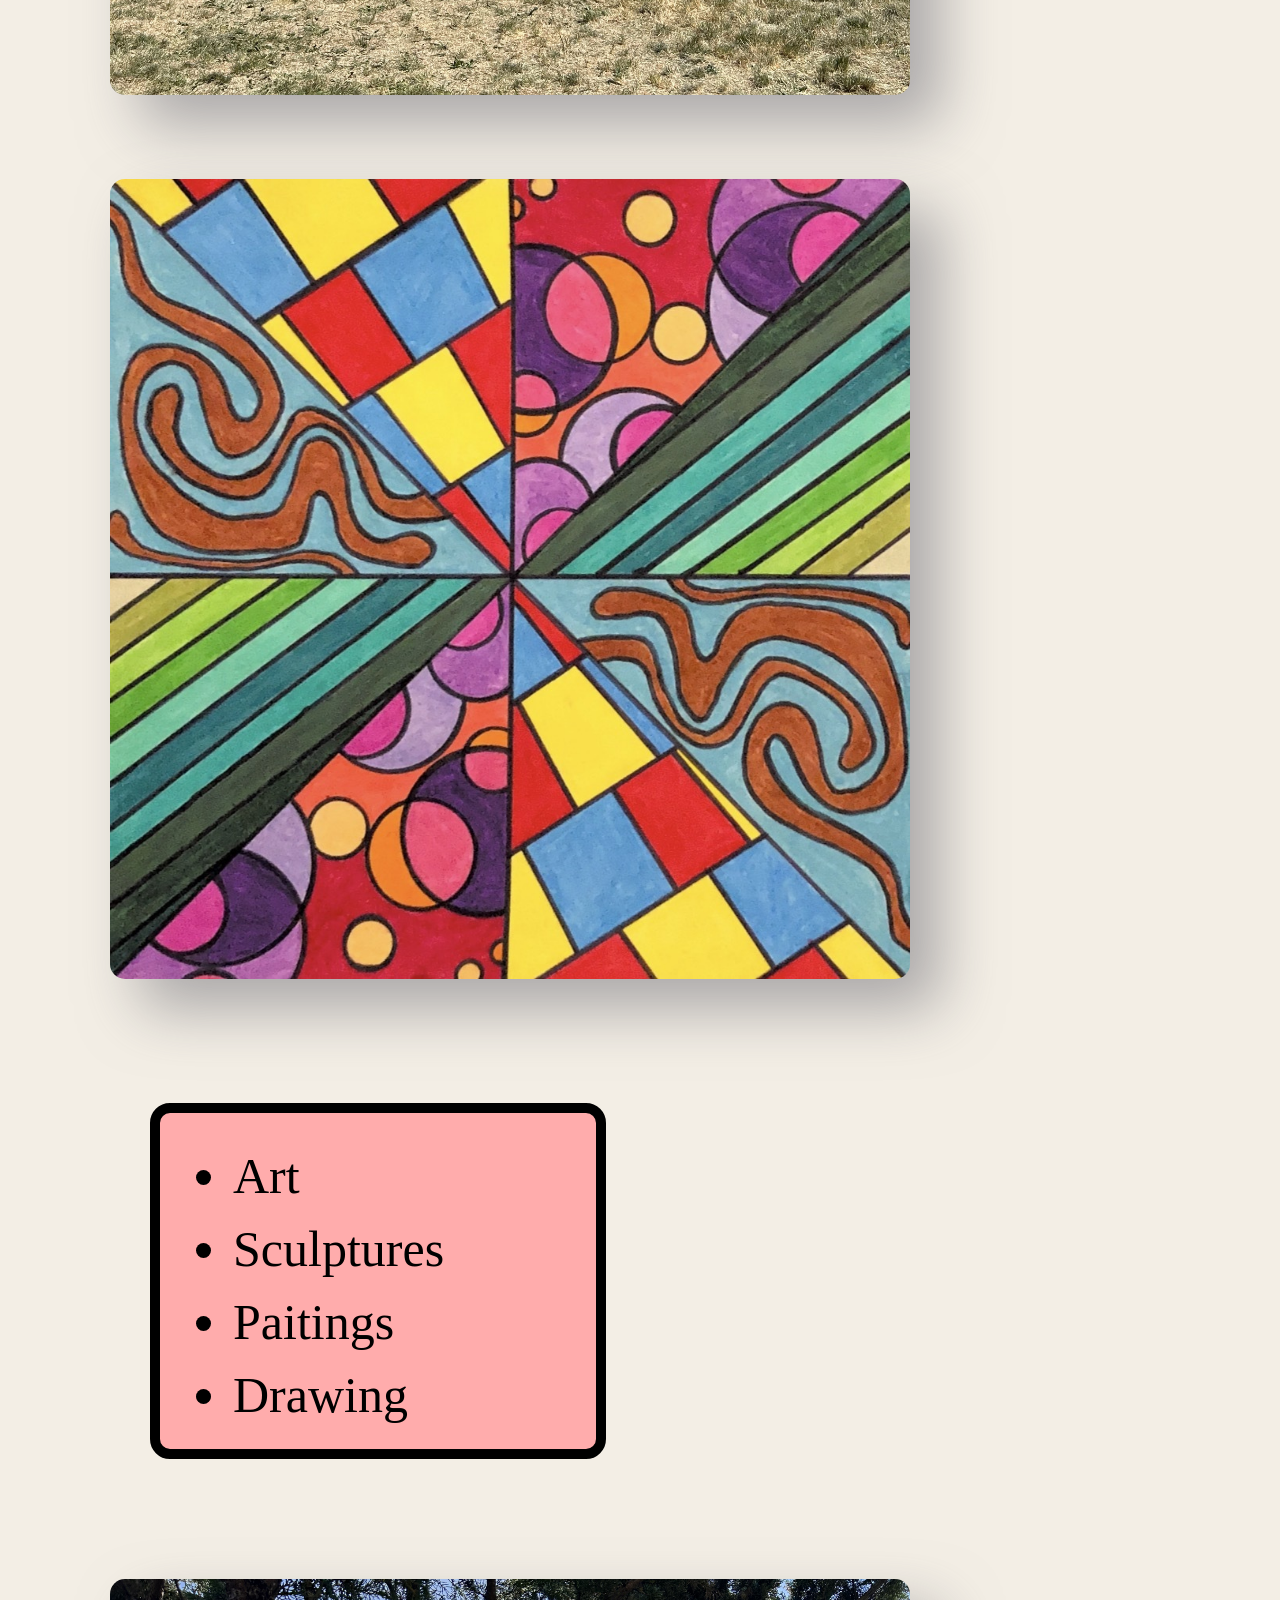
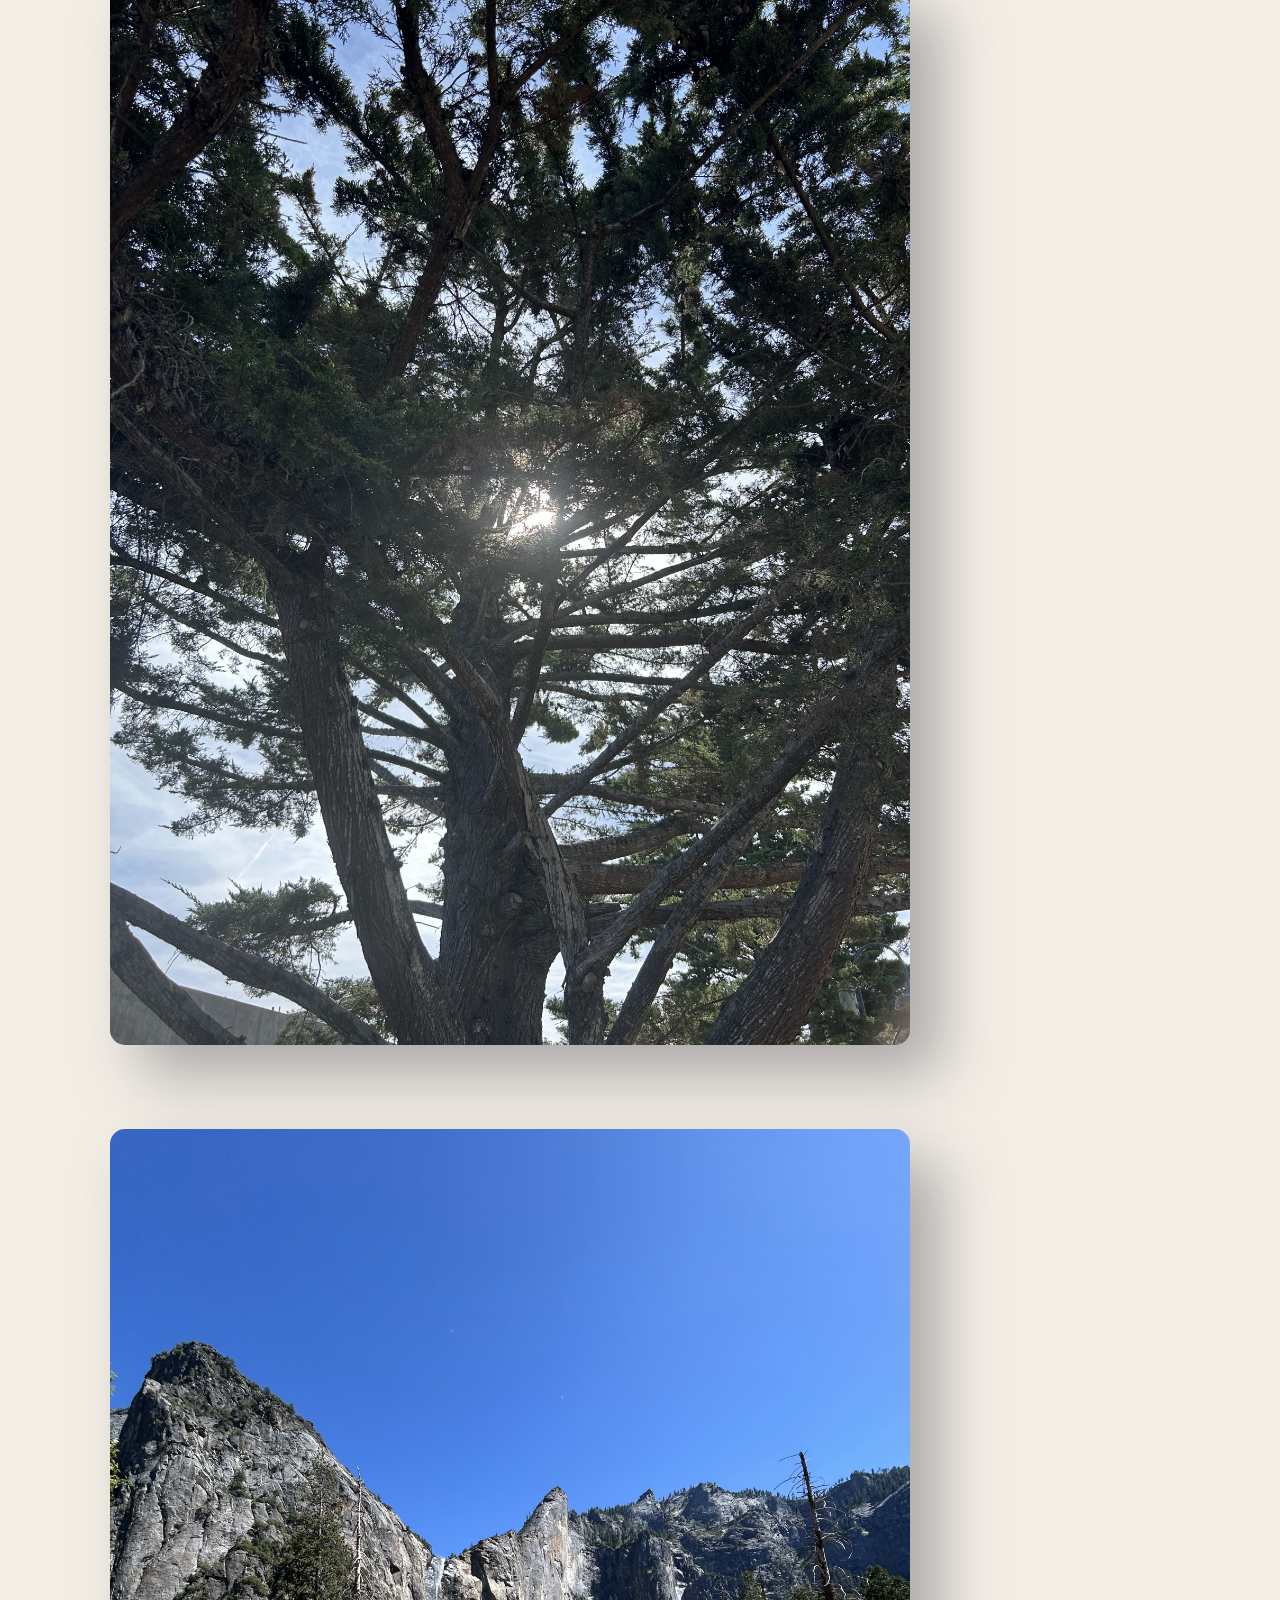
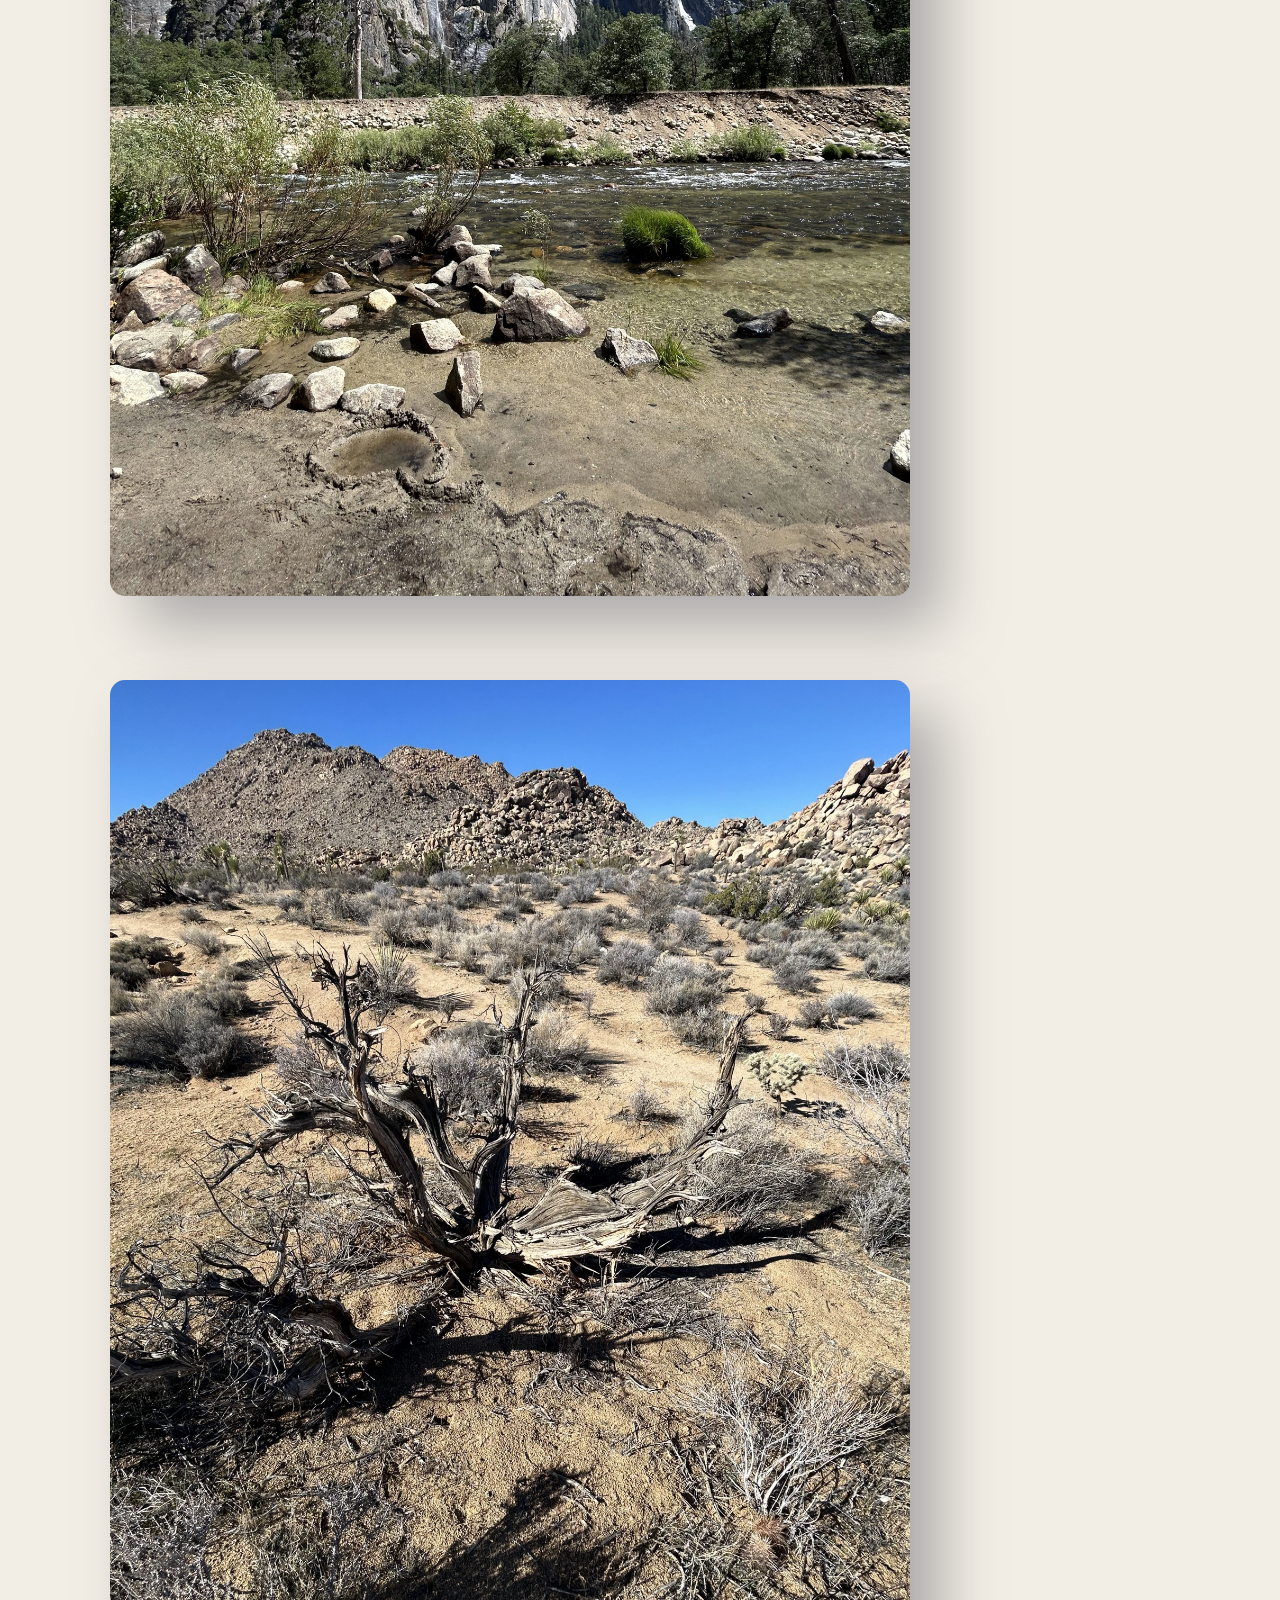
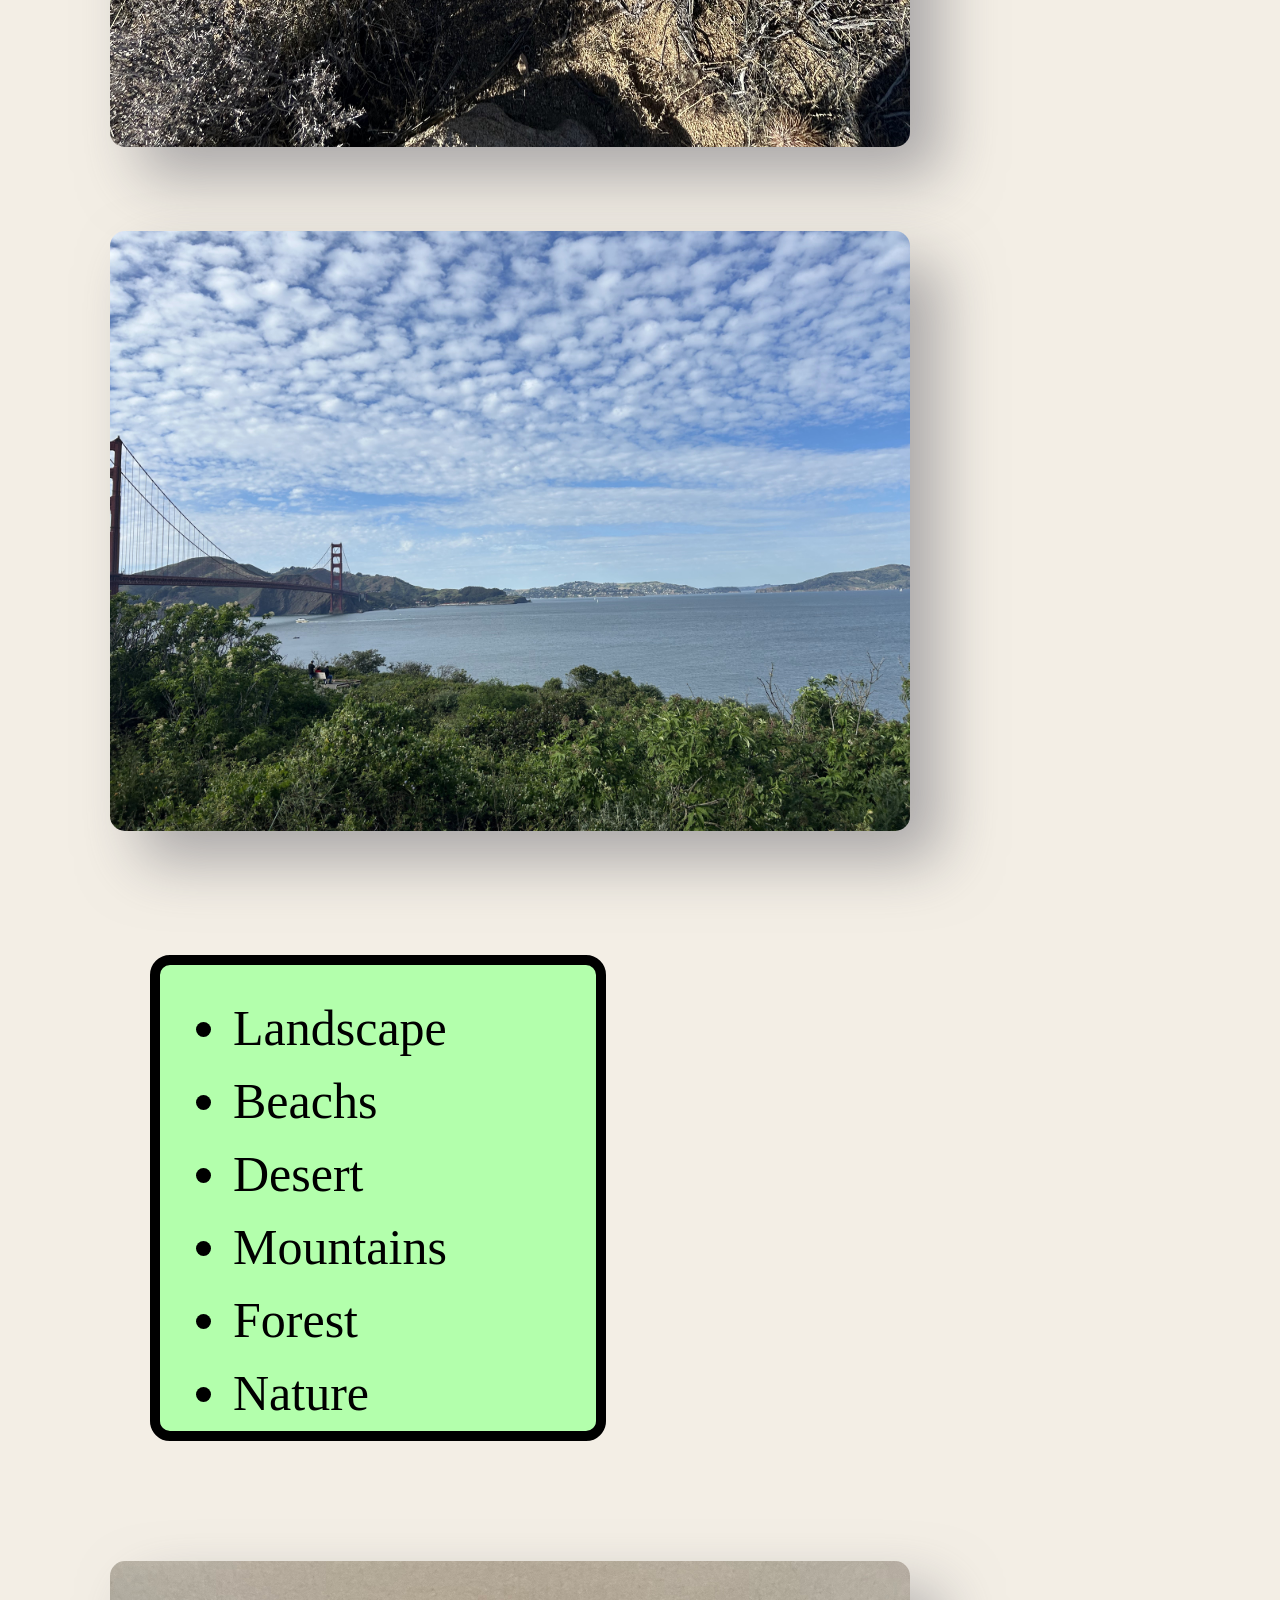
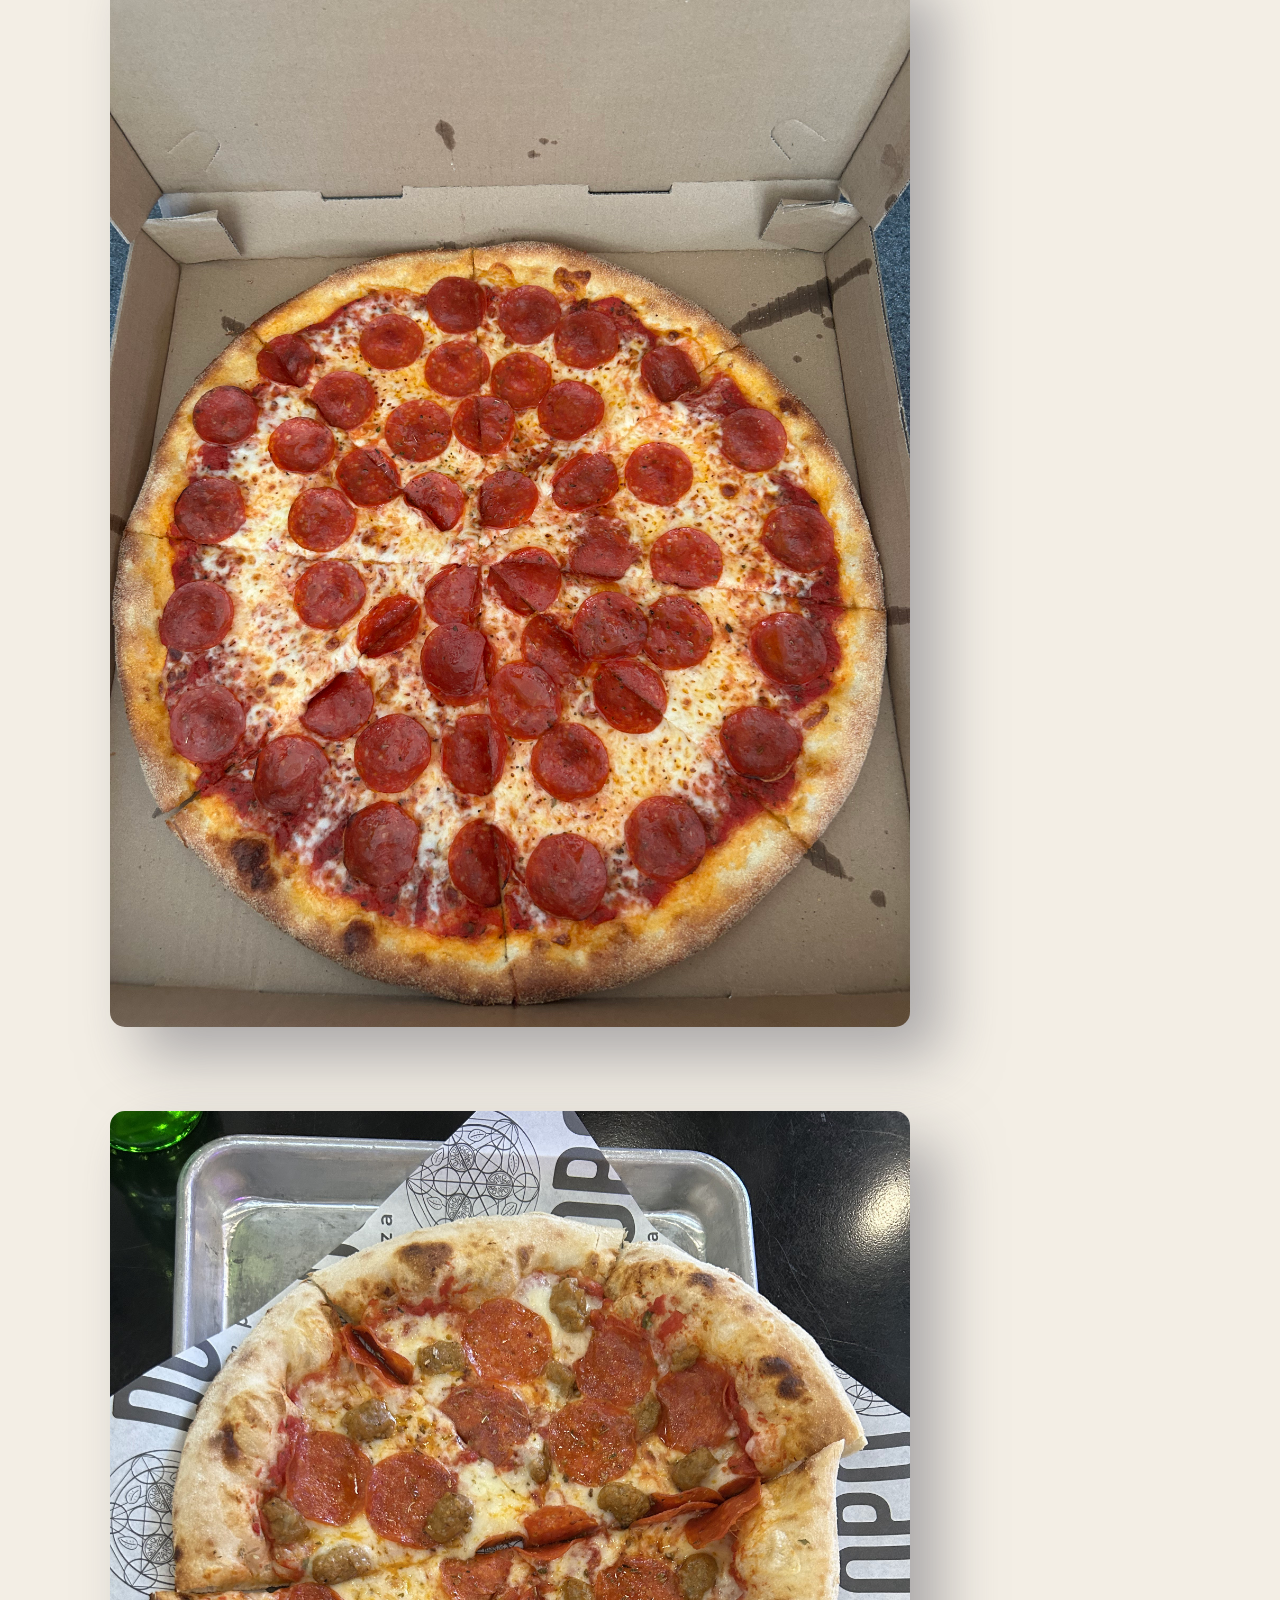
==== commit 05f1fe46: "Updated Both Files Sep 17 2026" ====
--- a/index.html
+++ b/index.html
@@ -19,6 +19,7 @@
 
 <div> <class="link"> <a href="https://www.pexels.com/">Photos on Pexels</a> </class> </div>
 <div> <class="link"> <a href="https://www.pinterest.com/">Photos on Pinterest</a> </class> </div>
+<div> <class="link"> <a href="holy-grail.html">Second Page</a> </class> </div>
 
 <q class="highlight"> <mark> A photo can show a memory and hold a story behind it </class> </q> </mark>
 
--- a/style.css
+++ b/style.css
@@ -1,11 +1,12 @@
 body {
 background-color:rgb(243, 238, 229);
 color:rgb(0, 0, 0);
-font-family: 'time new romain', 'sans-serif'
+font-family: 'time new romain', 'sans-serif';
+margin: 70px;
 } 
 
 div {
-    margin: 75px;
+    margin: 80px;
     padding: 25px; 
     border-radius: 40px;
     border: 10px, dashed black;
@@ -48,8 +49,7 @@
 }
 
 q { 
-     text-align: center;
-     align-items: center;
+     align-self: center;
      color: rgb(33, 37, 42);
      margin: 20px;
      font-size: 60px;
@@ -59,6 +59,7 @@
      color: 'black';
      font-size: 65px;
      margin: 20px;
+     text-align: center;
 }
 
 #Links {
